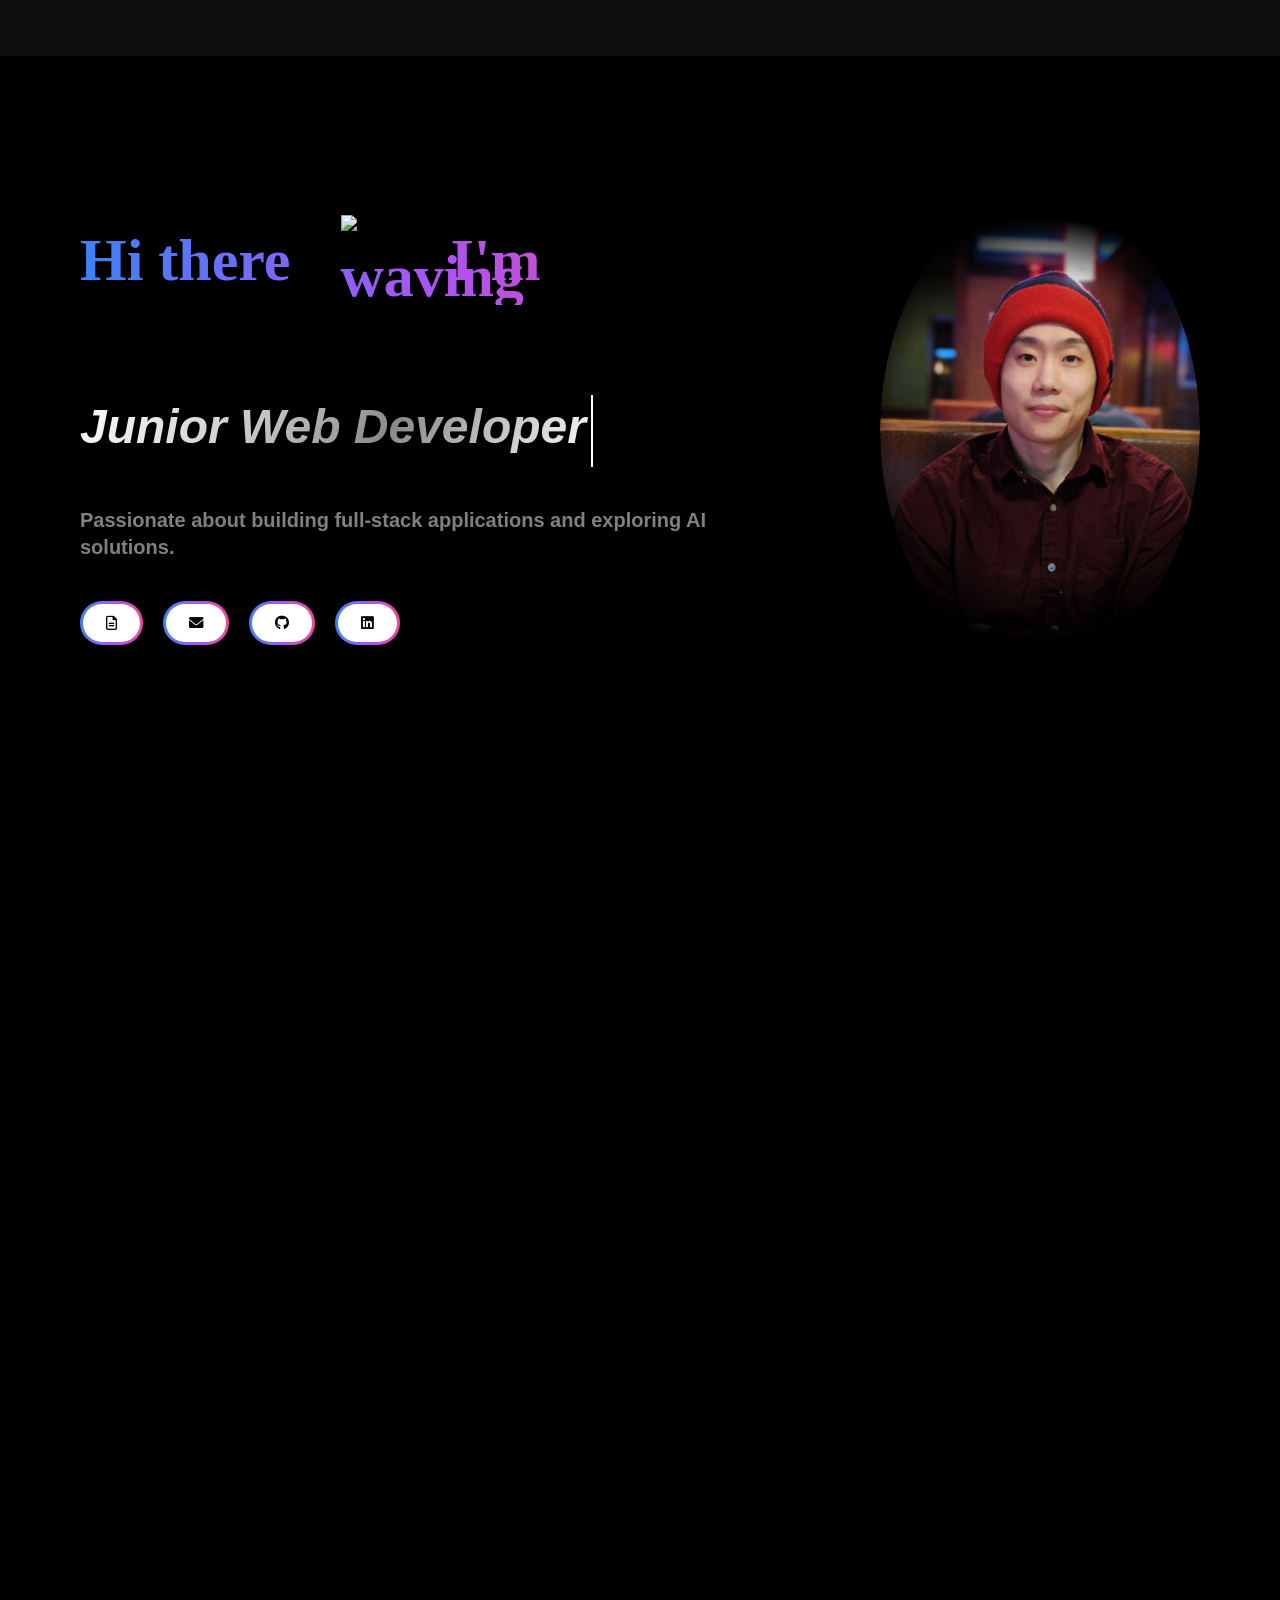
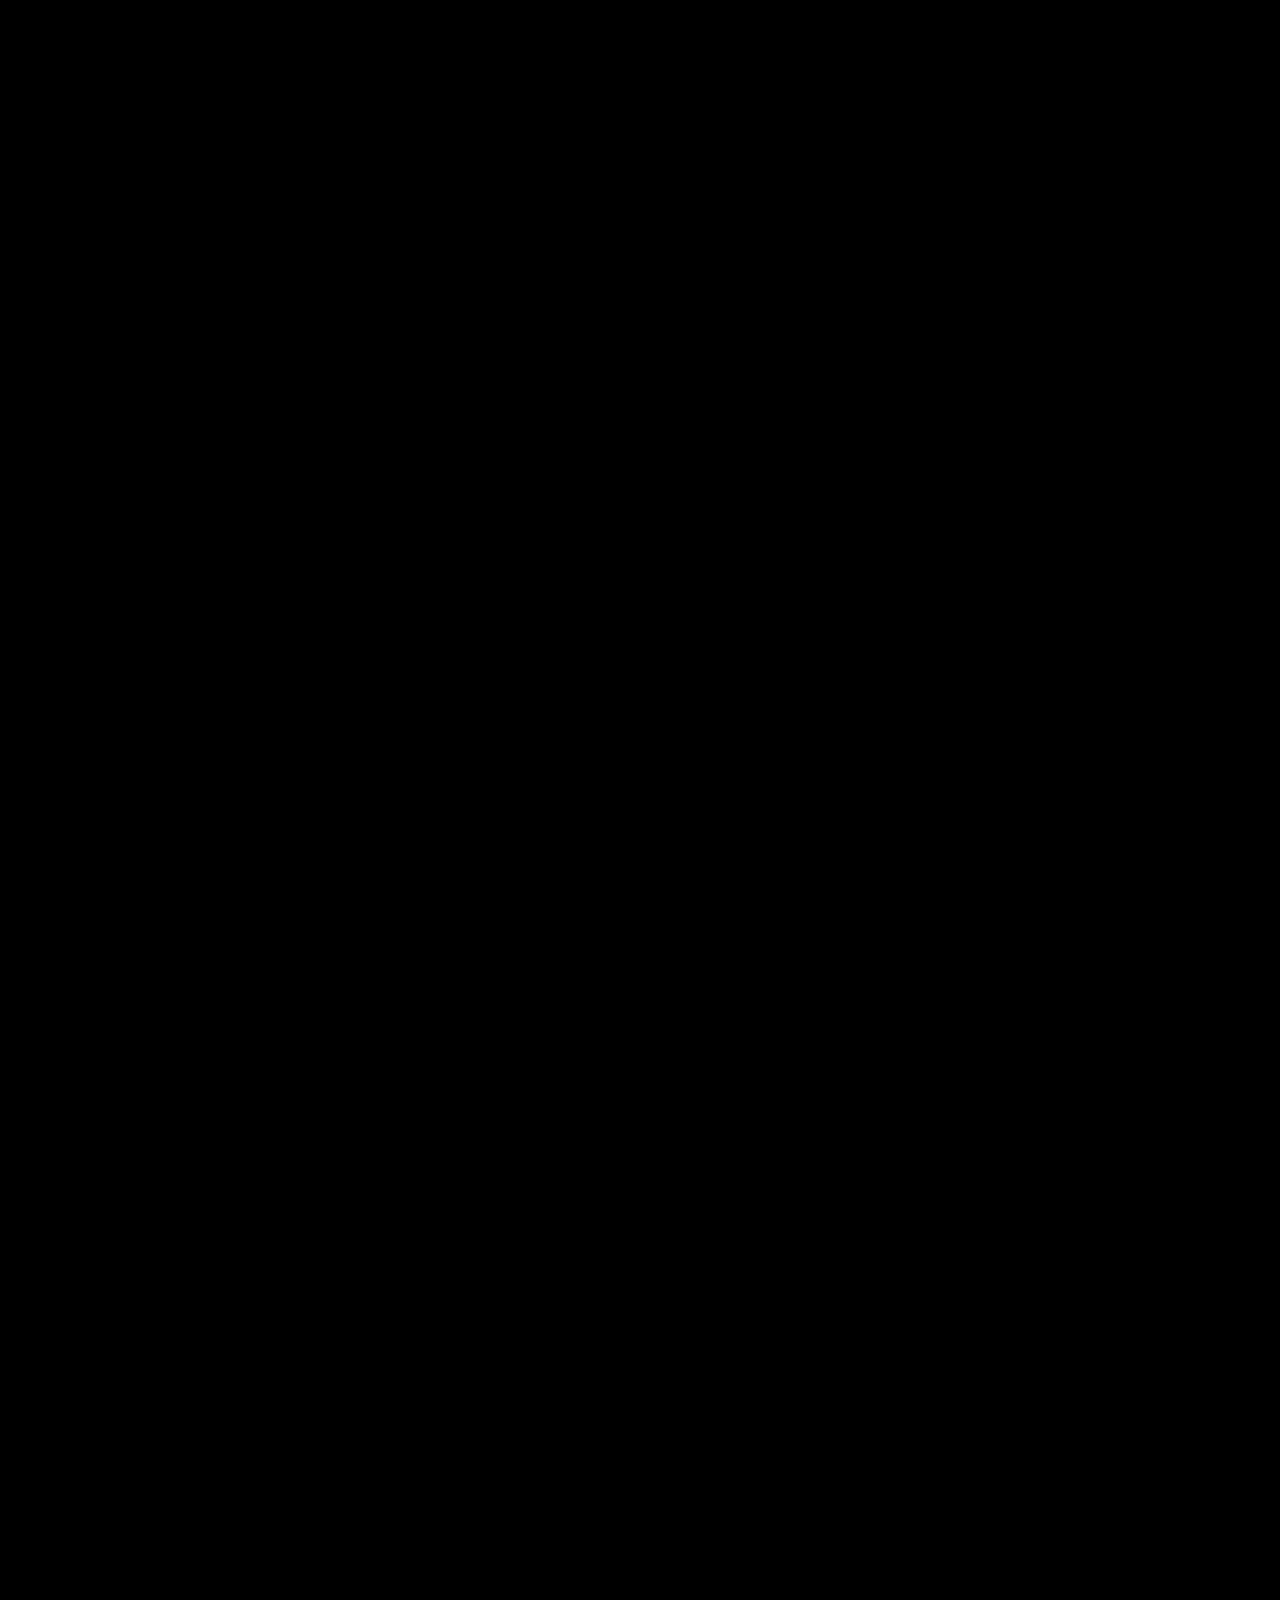
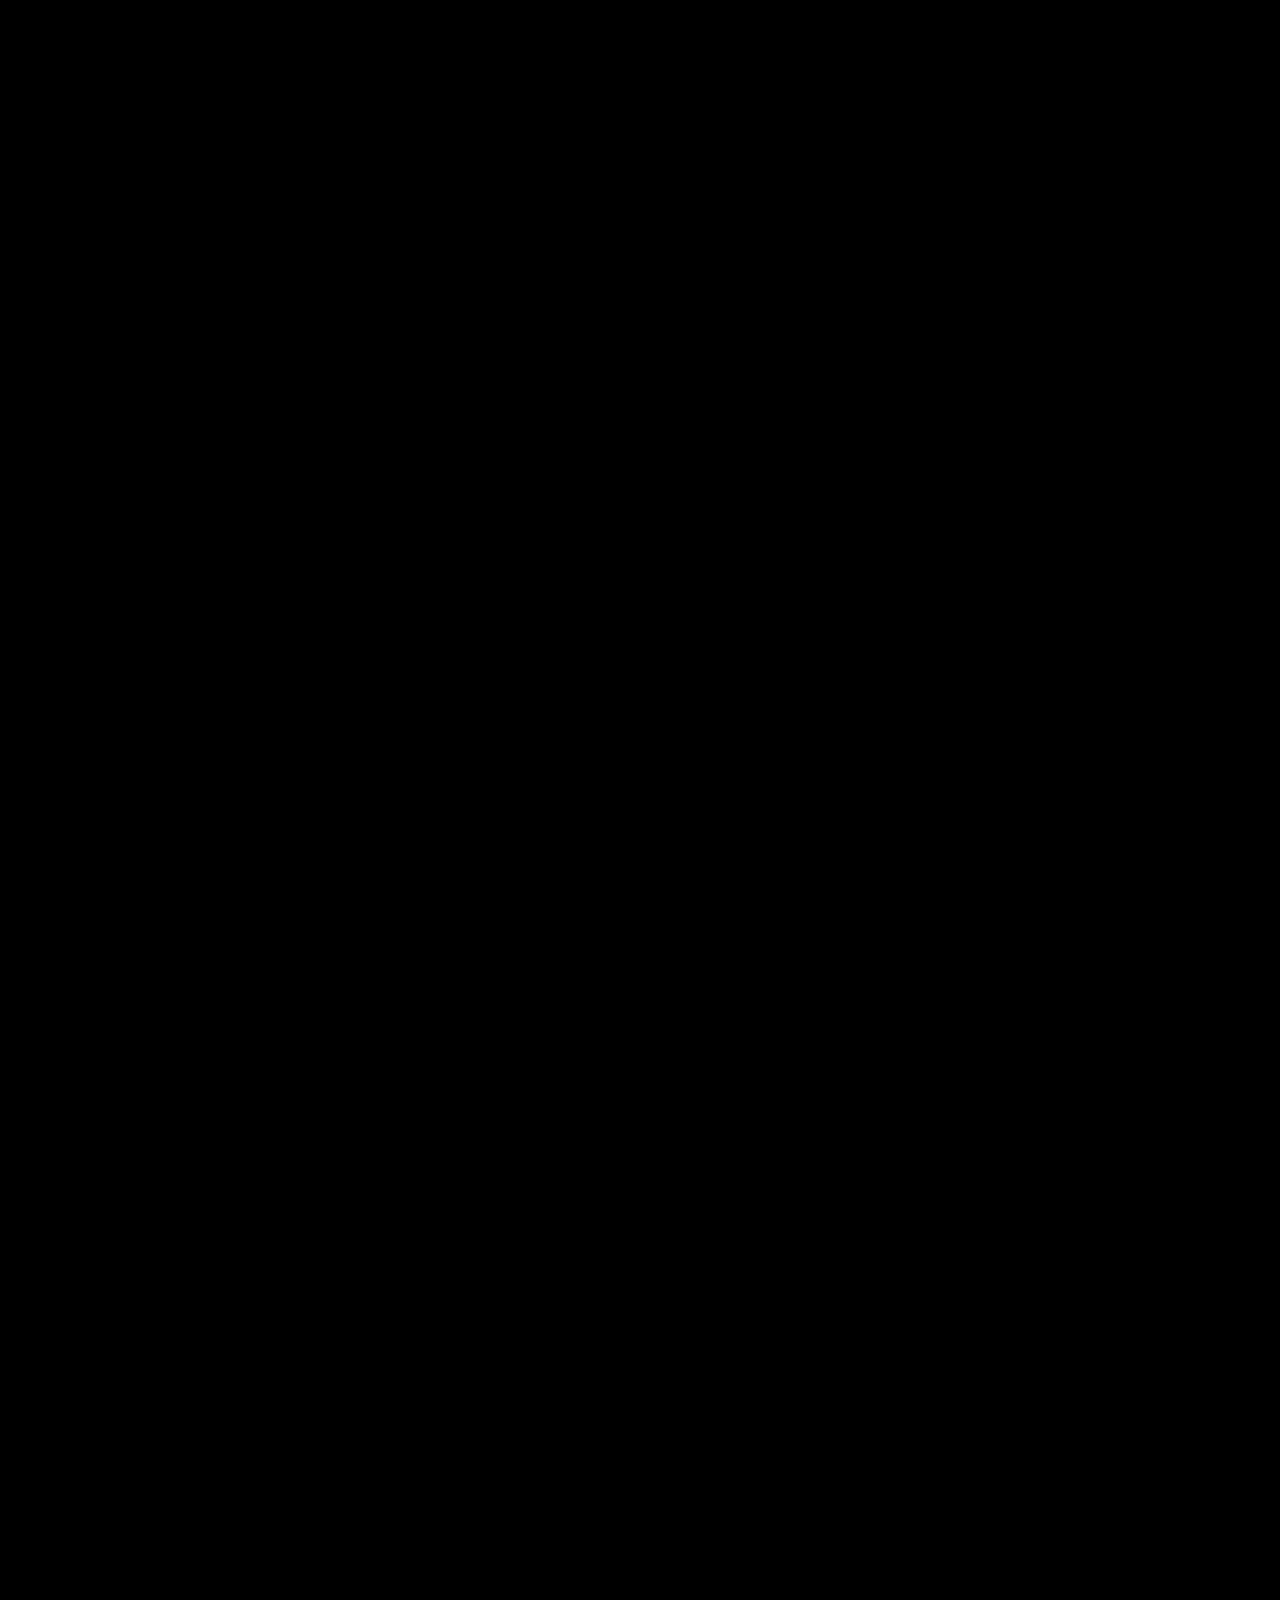
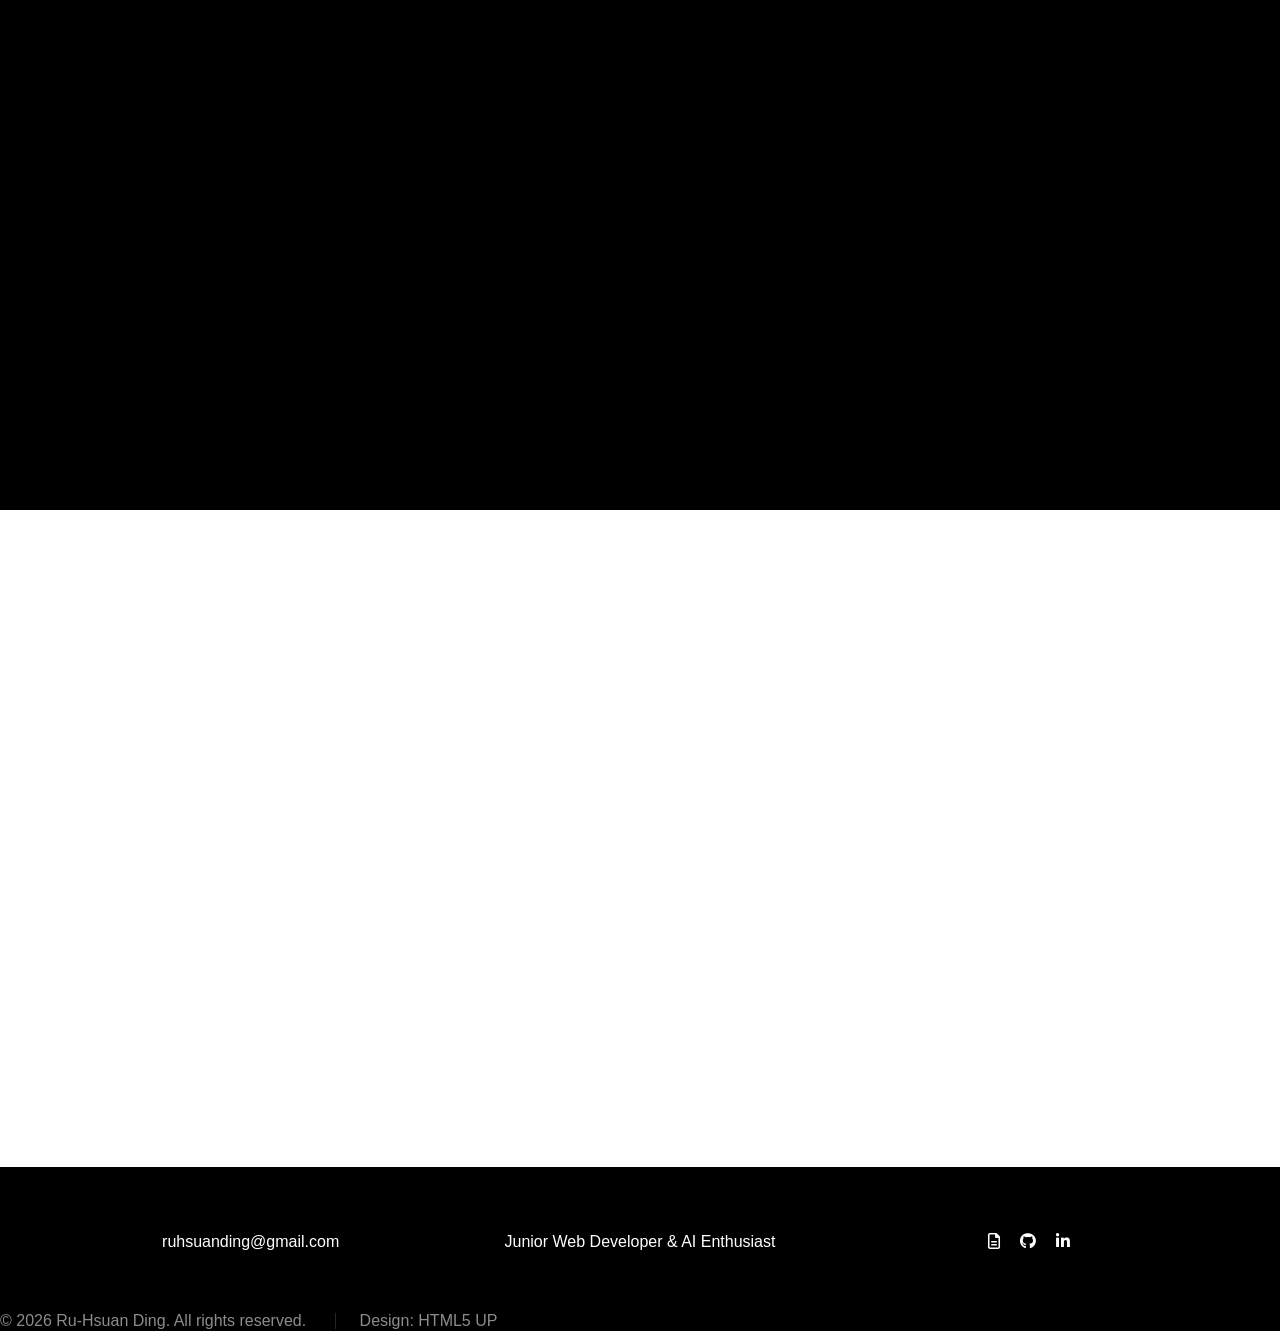
==== index.html @ e8b5ef9e "Updated Titles" ====
<!DOCTYPE HTML>
<!--
	Hyperspace by HTML5 UP
	html5up.net | @ajlkn
	Free for personal and commercial use under the CCA 3.0 license (html5up.net/license)
-->
<html>
	<head>
		<title>Ru-Hsuan Ding</title>
		<meta charset="utf-8" />
		<meta name="viewport" content="width=device-width, initial-scale=1, user-scalable=no" />
		<link rel="stylesheet" href="assets/css/main.css" />
		<link rel="stylesheet" href="assets/css/custom.css" />
		<noscript><link rel="stylesheet" href="assets/css/noscript.css" /></noscript>
		<link href="https://cdnjs.cloudflare.com/ajax/libs/font-awesome/6.0.0-beta3/css/all.min.css" rel="stylesheet">
		<link href="https://fonts.googleapis.com/css2?family=Montserrat&display=swap" rel="stylesheet">
		<link rel="icon" href="portfoliofavicon.png" type="image/png" />
	</head>
	<body class="is-preload">

		<!-- Sidebar-->
			<section id="sidebar">
				
					<nav class="desktop-nav">
						<ul id="desktop-links">
							<li><a href="#intro"><i class="fa-solid fa-house"></i><span class="text">Home</span></a></li>
							<li><a href="#one"><i class="fa-solid fa-address-card"></i><span class="text">About</span></a></li>
							<li><a href="#skills"><i class="fa-solid fa-tools"></i><span class="text">Skills</span></a></li>
							<li><a href="#three"><i class="fa-solid fa-briefcase"></i><span class="text">Projects</span></a></li>
							<li><a href="#two"><i class="fa-solid fa-user-tie"></i><span class="text">Experience</span></a></li>
							<li><a href="#five"><i class="fa-solid fa-envelope"></i><span class="text">Email me</span></a></li>
						</ul>
					</nav>
				
					<button id="menu-toggle" class="menu-toggle">
    					<i class="fa-solid fa-bars"></i>
  					</button>
					
						<ul id="mobile-links">
							<li><a href="#intro"><i class="fa-solid fa-house"></i><span class="text">Home</span></a></li>
							<li><a href="#one"><i class="fa-solid fa-address-card"></i><span class="text">About</span></a></li>
							<li><a href="#skills"><i class="fa-solid fa-tools"></i><span class="text">Skills</span></a></li>
							<li><a href="#three"><i class="fa-solid fa-briefcase"></i><span class="text">Projects</span></a></li>
							<li><a href="#two"><i class="fa-solid fa-user-tie"></i><span class="text">Experience</span></a></li>
							<li><a href="#five"><i class="fa-solid fa-envelope"></i><span class="text">Email me</span></a></li>
						</ul>
					
				
			</section>
				
		<!-- Wrapper -->
			<div id="wrapper">
			
				<!-- Intro -->
					<section id="intro" class="wrapper style1 fullscreen fade-up">
						<div class="intro-flex">
							
    <div class="intro-text">
      <h1 >
  Hi there &nbsp<img src="https://twemoji.maxcdn.com/v/latest/72x72/1f44b.png" alt="waving hand" style="width:1em; height:1em;"> &nbsp I'm
</h1>

      <p><span id="dynamic-text">Junior Web Developer</span></p>
      <p class="description-color">
        Passionate about building full-stack applications and exploring AI solutions.
      </p>
      <ul class="actions">
        <li><a href="https://drive.google.com/file/d/1VdVazELKfc9vX3RAGeELLPuKqcilvoRG/view?usp=sharing" class="banner-button scrolly" target="_blank"><i class="far fa-file-alt"></i></a></li>
        <li><a href="mailto:ruhsuanding@gmail.com" class="banner-button scrolly" target="_blank"><i class="fa-solid fa-envelope"></i></a></li>
        <li><a href="https://github.com/JeffDing27" class="banner-button scrolly" target="_blank"><i class="fa-brands fa-github"></i></a></li>
        <li><a href="https://www.linkedin.com/in/ruhsuanding/" class="banner-button scrolly" target="_blank"><i class="fa-brands fa-linkedin"></i></a></li>
      </ul>
    </div>
    <div class="intro-image">
      <img src="assets/css/images/Jeff.jpg" alt="Profile Jeff Photo" />
    </div>
  </div>
</section>
					

				<!-- One -->
					<section id="one" class="wrapper style2 spotlights">
						<section>
							
							<div class="content">
								<div class="inner">
									<h2>About</h2>
									

									<div class="about-container">
										
									
										<div class="about-text">
										
											
										
											<p>I am a JuniorWeb Developer with experience building and customizing digital experiences. In 2023, I transitioned from the fitness industry to pursue my passion for technology. I enjoy solving problems, creating intuitive interfaces, and building tools that make people’s lives easier.</p>
											<br><p>I have worked on projects with <span class="bold-text">Origin Brand Merch</span>, gaining hands-on experience in developing and enhancing digital experiences. Previously, I also gained valuable experience as a <span class="bold-text">Developer Intern at The Church of Jesus Christ of Latter-day Saints</span> and completed the <span class="bold-text">HeadStarter AI Software Engineering Fellowship</span>. These opportunities strengthened my skills in front-end and back-end development and helped shape my path in tech.</p>
											<br><p>Before my career in tech, I was a <span class="bold-text">Division II Basketball player</span>, an experience that taught me teamwork, discipline, and perseverance—qualities I bring to every project I tackle.</p>
											<br><p>My goal is to keep growing as a <span class="bold-text">full-stack developer</span> and use technology to contribute to meaningful, real-world solutions.</p>
											

										
											
											<ul class="resume-list">
												<br>
												<li><a href="https://drive.google.com/file/d/1VdVazELKfc9vX3RAGeELLPuKqcilvoRG/view?usp=sharing" class="resume-btn" target="_blank">Download Resume</a></li>
											</ul>
											<div class="about-row">
												<div class="about-column1">
													<ul>
													<li><strong>Current Position</strong>: Web Developer@ Origin Brand Merch</li>
										     		<li><strong>Major</strong>: Web Development</li>
													</ul>
												</div>
												<div class="about-column2">
													<ul>
													<li><strong>Degree</strong>: Associate</li>
													<li><strong>Certificate</strong>: Computer Science</li>
													</ul>
												</div>
											
											</div>
										
										</div>

									
									</div>
									
								</div>
							</div>
						</section>
					</section>	
					
						<section id="skills" class="wrapper style2 spotlights">
  <section class="skills-bg">
    <div class="content">
      <div class="inner">
        <h2>Skills</h2>

        <div class="skill-set">
          <div class="skill">
            <img
              src="https://upload.wikimedia.org/wikipedia/commons/a/a7/React-icon.svg"
              alt="React"
            />
            <span>React</span>
			
          </div>

          <div class="skill">
            <img src="assets/css/images/next.jpg" alt="Next.js" />
            <span>Next.js</span>
          </div>

          <div class="skill">
            <img
              src="https://upload.wikimedia.org/wikipedia/commons/6/6a/JavaScript-logo.png"
              alt="JavaScript"
            />
            <span>JavaScript</span>
          </div>

          <div class="skill">
            <img
              src="https://upload.wikimedia.org/wikipedia/commons/6/61/HTML5_logo_and_wordmark.svg"
              alt="HTML"
            />
            <span>HTML</span>
          </div>

          <div class="skill">
            <img
              src="https://upload.wikimedia.org/wikipedia/commons/d/d5/CSS3_logo_and_wordmark.svg"
              alt="CSS"
            />
            <span>CSS</span>
          </div>

          <div class="skill">
            <img
              src="https://upload.wikimedia.org/wikipedia/commons/d/d5/Tailwind_CSS_Logo.svg"
              alt="Tailwind CSS"
            />
            <span>Tailwind</span>
          </div>

          <div class="skill">
            <img src="assets/css/images/firebase.png" alt="Firebase" />
            <span>Firebase</span>
          </div>

          <div class="skill">
           <img src="assets/css/images/sql.png" alt="SQL" />
            <span>SQL</span>
          </div>

          <div class="skill">
            <img src="assets/css/images/clerk.svg" alt="Clerk" />
            <span>Clerk</span>
          </div>

          <div class="skill">
            <img src="assets/css/images/material.png" alt="Material UI" />
            <span>Material UI</span>
          </div>

          <div class="skill">
            <img src="assets/css/images/styled.png" alt="Styled Components" />
            <span>Styled Components</span>
          </div>

          <div class="skill">
            <img src="assets/css/images/Vercel.ico" alt="Vercel" />
            <span>Vercel</span>
          </div>

          <div class="skill">
            <img
              src="https://logo.svgcdn.com/logos/google-gemini.svg"
              alt="Google Gemini"
            />
            <span>Google AI</span>
          </div>
        </div>

        <ul class="actions">
          <!-- optional buttons -->
        </ul>
      </div>
    </div>
  </section>
</section>

						<section id="three" class="wrapper style2 spotlights">
							<section>
							<div class="content">
								<div class="inner">
									<h2>Projects</h2>
									<p>Here are some of the Projects I have done in my tech career. I am always eager to learn and build more! I feel these best describe my strengths!</p>
									<div class="projects-grid">
										<div class="project-card">

										   <div class="image-container">
    											<img src="assets/css/images/Origin.png" alt="Project 1">

 											</div>
										  <div class="project-info">
											<h3>Website</h3>
											<div class="project-icons">
    												<a href="#" onclick="openModal('assets/css/images/Origin.png'); return false;" class="overlay-btn">🔍</a>
    												<a href="https://www.originbrandmerch.com/" target="_blank" class="overlay-btn">🚀</a>
												</div>
											<p>Customized the company’s promotional website using HTML, CSS, and JavaScript. Integrated interactive features and analytics via Google Tag Manager. Implemented responsive design for desktop and mobile.</p>
										  
										  </div>
										</div>
									
										<div class="project-card">
											<div class="image-container">
										  <img src="assets/css/images/Flashcards.png" alt="Project 2">

										  
										  </div>
										  <div class="project-info">
											<h3>Flashcard App</h3>
											<div class="project-icons">
    											<a href="#" onclick="openModal('assets/css/images/Flashcards.png'); return false;" class="overlay-btn">🔍</a>
    											<a href="https://flashcard-rust-theta.vercel.app/generate" target="_blank" class="overlay-btn">🚀</a>
												<a href="https://github.com/JeffDing27/flashcard-" target="_blank" style="text-decoration: none; color: inherit;" class="overlay-btn github-link"><i class="fab fa-github"></i> </a>
											</div>
											<p>Next.js, React, Firebase, Google Gemini API, Clerk Authentication, Material UI</p>
											
											

										  </div>
										</div>

										<div class="project-card">
											<div class="image-container">
										  <img src="assets/css/images/inventory (2).png" alt="Project 3">
										  
											</div>
											<div class="project-info">
											  <h3>Inventory Log Sheet</h3>

											  <div class="project-icons">
    											<a href="#" onclick="openModal('assets/css/images/inventoryBig.png'); return false;" class="overlay-btn">🔍</a>
    											<a href="https://inventory-tracker-sheet.vercel.app/" target="_blank" class="overlay-btn">🚀</a>
												<a href="https://github.com/JeffDing27/inventory-tracker.git" target="_blank" style="text-decoration: none; color: inherit;" class="overlay-btn github-link"><i class="fab fa-github"></i></a>
											</div>
											  <p>Next.js, React, Firebase, Material UI</p> 
											  
											 

											</div>
										</div>

										<div class="project-card">
											<div class="image-container">
										  <img src="assets/css/images/Expense.png" alt="Project 4">

										  
											</div>
										  
											<div class="project-info">
											  <h3>Expense Tracker</h3>

											  <div class="project-icons">
    											<a href="#" onclick="openModal('assets/css/images/expenseBig.png'); return false;" class="overlay-btn">🔍</a>
    											<a href="https://expense-tracker-sheet.vercel.app/" target="_blank" class="overlay-btn">🚀</a>
												<a href="https://github.com/JeffDing27/expense-tracker.git" target="_blank" style="text-decoration: none; color: inherit;" class="overlay-btn github-link"><i class="fab fa-github"></i></a>
											</div>
											  <p>Next.js, React, Firebase, Tailwind CSS</p>
											 
											  

											</div>
										</div>

										<div class="project-card">
											<div class="image-container">
										  <img src="assets/css/images/Magzine.png" alt="Project 5">

										  
										  </div>
											<div class="project-info">
											  <h3>Church Magazine</h3>

											  <div class="project-icons">
    											<a href="#" onclick="openModal('assets/css/images/magazineBig.png'); return false;" class="overlay-btn">🔍</a>
    											<a href="https://github.com/JeffDing27/magazine-app.git" target="_blank" style="text-decoration: none; color: inherit;" class="overlay-btn github-link"><i class="fab fa-github"></i></a>

											</div>
											  <p>React, JavaScript, Style-components CSS</p>
											 
											  
											</div>
										</div>
									
										<!-- Add more cards as needed -->
									  </div>
								</div>
							</div>
						</section>
					</section>

				<!-- Two -->
					<section id="two" class="wrapper style3 fade-up">
						<div class="inner">
							<h2>Work Experience/Organizations</h2>
							<p>Here are some work experience and organizations, both on and off campus, I am involved in!</p>
							<div class="features">
								<section>
									<span class="icon solid major">
										<img src="assets/css/images/OriginFavicon.png" alt="My Photo" />
									</span>
									<h3>Origin Brand Merch</h3>
									<p>Develop and maintain websites and pop-up stores for customers using HTML, CSS, and JavaScript, having created nearly 30 stores to date. Handle IT tasks including domain setup, Stripe account creation, onboarding new hires, and creating SOPs. Manage Shopify and deconNet stores, and edit images using Adobe tools to support web and marketing projects.</p>
								</section>
								<section>
									<span class="icon solid major">
										<img src="assets/css/images/HeadFavicon.png" alt="My Photo" />
									</span>
									<h3>HeadStarter AI</h3>
									<p>Software Engineering Fellow for this amazing AI company. Built and deployed 5+ AI applications and APIs using Next.js, Node.js, React, Tailwind, Firebase, and OpenAI, serving over 1,000 users with 98% accuracy. Collaborated with engineering fellows on full project lifecycle and received mentorship from Amazon, Bloomberg, and Capital One engineers on Agile, CI/CD, Git, and microservice best practices.</p>
								</section>
								<section>
									<span class="icon solid major">
										<img src="assets/css/images/Church_of_Jesus_Christ_LDS_Logo.jpg" alt="My Photo" />
									</span>
									<h3>Web Developer Intern @ The Church of Jesus Christ of Latter-day Saints</h3>
									<p>Developed and optimized the church magazine website using React and JavaScript, implemented reusable functions and hooks, and resolved critical bugs for global launch. Conducted QA testing and created test cases to ensure smooth functionality, while applying Kanban methodology and planning layouts with Lucidchart.</p>
								</section>
								<section>
									<span class="icon solid major">
										<img src="assets/css/images/CodecademyFavicon.png" alt="My Photo" />
									</span>
									<h3>Codecademy</h3>
									<p>Actively pursuing coding education through Codecademy, completing courses in JavaScript, React, HTML, CSS, and other web development technologies. Engaged in hands-on projects to build practical skills and strengthen software development knowledge.</p>
								</section>
								<section>
									<span class="icon solid major">
										<img src="assets/css/images/SHPE.png" alt="My Photo" />
									</span>
									<h3>SHPE</h3>
									<p>Member of the nation’s largest association dedicated to fostering Hispanic leadership in STEM fields.</p>
								</section>
								<section>
									<span class="icon solid major">
										<img src="assets/css/images/Ensign.png" alt="My Photo" />
									</span>
									<h3>Ensign College Tech Group</h3>
									<p>Active member of a campus group focused on developing innovative projects, exploring emerging technologies, and networking with industry professionals.</p>
								</section>
								<section>
									
								
							
							
						</div>
					</section>

				<!-- Three -->
					<section id="five" class="wrapper style1 fade-up">
						<div class="inner">
							<h2>Get In Touch</h2>
							<p>I would love to connect! </p>
							
							<div class="split style1">
								<section>
									<form method="post" action="https://formspree.io/f/xeoerkyn">
										<div class="fields">
											<div class="field half">
												<label for="name">Name</label>
												<input type="text" name="name" id="name" required />
											</div>
											<div class="field half">
												<label for="email">Email</label>
												<input type="text" name="email" id="email" required />
											</div>
											<div class="field">
												<label for="message">Message</label>
												<textarea name="message" id="message" rows="5" required></textarea>
											</div>
										</div>
										<ul class="actions">
											<li><button type="submit" class="button submit">Send Message</button></li>
										</ul>
									</form>
									
								</section>
								
							</div>
						</div>
					</section>

			</div>

		<!-- Footer -->
			<!-- Footer -->
<!-- Footer -->
<footer id="footer" class="wrapper style1-alt">
  <div class="inner footer-contact">
    <div class="footer-item">

  <a href="mailto:ruhsuanding@gmail.com">ruhsuanding@gmail.com</a>
</div>
    <div class="footer-item">
      
      <span>Junior Web Developer & AI Enthusiast</span>
    </div>
    <div class="footer-item">
      
      <ul class="icons">
        <li><a href="https://drive.google.com/file/d/1VdVazELKfc9vX3RAGeELLPuKqcilvoRG/view?usp=sharing" target="_blank" class="far fa-file-alt"><span class="label"></span></a></li>
        <li><a href="https://github.com/JeffDing27" class="icon brands fa-github" target="_blank"><span class="label">GitHub</span></a></li>
        <li><a href="https://www.linkedin.com/in/ruhsuanding/" class="icon brands fa-linkedin-in" target="_blank"><span class="label">LinkedIn</span></a></li>
      </ul>
    </div>
  </div>

  <ul class="menu">
    <li>&copy; 2026 Ru-Hsuan Ding. All rights reserved.</li>
    <li>Design: HTML5 UP</li>
  </ul>
</footer>





		<!-- Scripts -->
			<script src="assets/js/jquery.min.js"></script>
			<script src="assets/js/jquery.scrollex.min.js"></script>
			<script src="assets/js/jquery.scrolly.min.js"></script>
			<script src="assets/js/browser.min.js"></script>
			<script src="assets/js/breakpoints.min.js"></script>
			<script src="assets/js/util.js"></script>
			<script src="assets/js/main.js"></script>

			<div id="imgModal" class="modal">
  				<span class="close-btn">&times;</span>
  				<img class="modal-content" id="modalImage">
			</div>

			<script>
  				const modal = document.getElementById("imgModal");
  				const modalImg = document.getElementById("modalImage");
  				const closeBtn = document.querySelector(".close-btn");

  				function openModal(imgSrc) {
    				modal.style.display = "flex";
    				modalImg.src = imgSrc;
  				}

  				closeBtn.onclick = () => {
   				 modal.style.display = "none";
  				};

  				modal.onclick = (e) => {
    				if (e.target === modal) modal.style.display = "none";
  				};
			</script>



	</body>
</html>
---- assets/css/main.css ----
@import url(fontawesome-all.min.css);

/*
	Hyperspace by HTML5 UP
	html5up.net | @ajlkn
	Free for personal and commercial use under the CCA 3.0 license (html5up.net/license)
*/

html,
body,
div,
span,
applet,
object,
iframe,
h1,
h2,
h3,
h4,
h5,
h6,
p,
blockquote,
pre,
a,
abbr,
acronym,
address,
big,
cite,
code,
del,
dfn,
em,
img,
ins,
kbd,
q,
s,
samp,
small,
strike,
strong,
sub,
sup,
tt,
var,
b,
u,
i,
center,
dl,
dt,
dd,
ol,
ul,
li,
fieldset,
form,
label,
legend,
table,
caption,
tbody,
tfoot,
thead,
tr,
th,
td,
article,
aside,
canvas,
details,
embed,
figure,
figcaption,
footer,
header,
hgroup,
menu,
nav,
output,
ruby,
section,
summary,
time,
mark,
audio,
video {
  margin: 0;
  padding: 0;
  border: 0;
  font-size: 100%;
  font: inherit;
  vertical-align: baseline;
}

article,
aside,
details,
figcaption,
figure,
footer,
header,
hgroup,
menu,
nav,
section {
  display: block;
}

body {
  line-height: 1;
}

ol,
ul {
  list-style: none;
}

blockquote,
q {
  quotes: none;
}

blockquote:before,
blockquote:after,
q:before,
q:after {
  content: "";
  content: none;
}

table {
  border-collapse: collapse;
  border-spacing: 0;
}

body {
  -webkit-text-size-adjust: none;
}

mark {
  background-color: transparent;
  color: inherit;
}

input::-moz-focus-inner {
  border: 0;
  padding: 0;
}

input,
select,
textarea {
  -moz-appearance: none;
  -webkit-appearance: none;
  -ms-appearance: none;
  appearance: none;
}

/* Basic */

@-ms-viewport {
  width: device-width;
}

body {
  -ms-overflow-style: scrollbar;
}

@media screen and (max-width: 480px) {
  html,
  body {
    min-width: 320px;
  }
}

html {
  box-sizing: border-box;
}

*,
*:before,
*:after {
  box-sizing: inherit;
}

body {
  background: #312450;
}

body.is-preload *,
body.is-preload *:before,
body.is-preload *:after {
  -moz-animation: none !important;
  -webkit-animation: none !important;
  -ms-animation: none !important;
  animation: none !important;
  -moz-transition: none !important;
  -webkit-transition: none !important;
  -ms-transition: none !important;
  transition: none !important;
}

/* Type */

body,
input,
select,
textarea {
  color: rgba(255, 255, 255, 0.55);
  font-family: Arial, Helvetica, sans-serif;
  font-size: 16.5pt;
  font-weight: normal;
  line-height: 1.35;
}

@media screen and (max-width: 1680px) {
  body,
  input,
  select,
  textarea {
    font-size: 13pt;
  }
}

@media screen and (max-width: 1280px) {
  body,
  input,
  select,
  textarea {
    font-size: 12pt;
  }
}

@media screen and (max-width: 360px) {
  body,
  input,
  select,
  textarea {
    font-size: 11pt;
  }
}

a {
  -moz-transition: color 0.2s ease, border-bottom-color 0.2s ease;
  -webkit-transition: color 0.2s ease, border-bottom-color 0.2s ease;
  -ms-transition: color 0.2s ease, border-bottom-color 0.2s ease;
  transition: color 0.2s ease, border-bottom-color 0.2s ease;
  border-bottom: dotted 1px rgba(255, 255, 255, 0.35);
  color: inherit;
  text-decoration: none;
}

a:hover {
  border-bottom-color: transparent;
  color: #ffffff;
}

strong,
b {
  color: #ffffff;
  font-weight: bold;
}

em,
i {
  font-style: italic;
}

p {
  margin: 0 0 2em 0;
  font-size: 1rem;
  display: flex;
  justify-content: center;
  color: white;
}

h1,
h2,
h3,
h4,
h5,
h6 {
  background: linear-gradient(to right, #3b82f6, #a855f7, #ec4899);
  -webkit-background-clip: text;
  -webkit-text-fill-color: transparent;
  font-weight: bold;
  line-height: 1.5;
  margin: 0 0 1.5em 0;
  font-family: "Times New Roman", Times, serif;
  display: flex;
  justify-content: center;
  text-align: center;
}

h1 a,
h2 a,
h3 a,
h4 a,
h5 a,
h6 a {
  color: inherit;
  text-decoration: none;
}

h1 {
  font-size: 3.75em;
  background: linear-gradient(to right, #3b82f6, #a855f7, #ec4899);
  -webkit-background-clip: text;
  -webkit-text-fill-color: transparent;
}

h1.major {
  margin: 0 0 1.3em 0;
  position: relative;
  padding-bottom: 0.35em;
}

h1.major:after {
  background-image: -moz-linear-gradient(to right, #5e42a6, #b74e91);
  background-image: -webkit-linear-gradient(to right, #5e42a6, #b74e91);
  background-image: -ms-linear-gradient(to right, #5e42a6, #b74e91);
  background-image: linear-gradient(to right, #5e42a6, #b74e91);
  -moz-transition: max-width 0.2s ease;
  -webkit-transition: max-width 0.2s ease;
  -ms-transition: max-width 0.2s ease;
  transition: max-width 0.2s ease;
  border-radius: 0.2em;
  bottom: 0;
  content: "";
  height: 0.05em;
  position: absolute;
  right: 0;
  width: 100%;
}

h2 {
  font-size: 3.75em;
}

h3 {
  font-size: 1.1em;
}

h4 {
  font-size: 1em;
}

h5 {
  font-size: 0.8em;
}

h6 {
  font-size: 0.6em;
}

@media screen and (max-width: 736px) {
  h1 {
    font-size: 2em;
  }

  h2 {
    font-size: 2em;
  }

  h3 {
    font-size: 1em;
  }

  h4 {
    font-size: 0.8em;
  }

  h5 {
    font-size: 0.6em;
  }

  h6 {
    font-size: 0.6em;
  }
}

sub {
  font-size: 0.8em;
  position: relative;
  top: 0.5em;
}

sup {
  font-size: 0.8em;
  position: relative;
  top: -0.5em;
}

blockquote {
  border-left: solid 4px rgba(255, 255, 255, 0.15);
  font-style: italic;
  margin: 0 0 2em 0;
  padding: 0.5em 0 0.5em 2em;
}

code {
  background: rgba(255, 255, 255, 0.05);
  border-radius: 0.25em;
  border: solid 1px rgba(255, 255, 255, 0.15);
  font-family: "Courier New", monospace;
  font-size: 0.9em;
  margin: 0 0.25em;
  padding: 0.25em 0.65em;
}

pre {
  -webkit-overflow-scrolling: touch;
  font-family: "Courier New", monospace;
  font-size: 0.9em;
  margin: 0 0 2em 0;
}

pre code {
  display: block;
  line-height: 1.75em;
  padding: 1em 1.5em;
  overflow-x: auto;
}

hr {
  border: 0;
  border-bottom: solid 1px rgba(255, 255, 255, 0.15);
  margin: 2em 0;
}

hr.major {
  margin: 3em 0;
}

.align-left {
  text-align: left;
}

.align-center {
  text-align: center;
}

.align-right {
  text-align: right;
}

/* Row */

.row {
  display: flex;
  flex-wrap: wrap;
  box-sizing: border-box;
  align-items: stretch;
}

.row > * {
  box-sizing: border-box;
}

.row.gtr-uniform > * > :last-child {
  margin-bottom: 0;
}

.row.aln-left {
  justify-content: flex-start;
}

.row.aln-center {
  justify-content: center;
}

.row.aln-right {
  justify-content: flex-end;
}

.row.aln-top {
  align-items: flex-start;
}

.row.aln-middle {
  align-items: center;
}

.row.aln-bottom {
  align-items: flex-end;
}

.row > .imp {
  order: -1;
}

.row > .col-1 {
  width: 8.33333%;
}

.row > .off-1 {
  margin-left: 8.33333%;
}

.row > .col-2 {
  width: 16.66667%;
}

.row > .off-2 {
  margin-left: 16.66667%;
}

.row > .col-3 {
  width: 25%;
}

.row > .off-3 {
  margin-left: 25%;
}

.row > .col-4 {
  width: 33.33333%;
}

.row > .off-4 {
  margin-left: 33.33333%;
}

.row > .col-5 {
  width: 41.66667%;
}

.row > .off-5 {
  margin-left: 41.66667%;
}

.row > .col-6 {
  width: 50%;
}

.row > .off-6 {
  margin-left: 50%;
}

.row > .col-7 {
  width: 58.33333%;
}

.row > .off-7 {
  margin-left: 58.33333%;
}

.row > .col-8 {
  width: 66.66667%;
}

.row > .off-8 {
  margin-left: 66.66667%;
}

.row > .col-9 {
  width: 75%;
}

.row > .off-9 {
  margin-left: 75%;
}

.row > .col-10 {
  width: 83.33333%;
}

.row > .off-10 {
  margin-left: 83.33333%;
}

.row > .col-11 {
  width: 91.66667%;
}

.row > .off-11 {
  margin-left: 91.66667%;
}

.row > .col-12 {
  width: 100%;
}

.row > .off-12 {
  margin-left: 100%;
}

.row.gtr-0 {
  margin-top: 0;
  margin-left: 0em;
}

.row.gtr-0 > * {
  padding: 0 0 0 0em;
}

.row.gtr-0.gtr-uniform {
  margin-top: 0em;
}

.row.gtr-0.gtr-uniform > * {
  padding-top: 0em;
}

.row.gtr-25 {
  margin-top: 0;
  margin-left: -0.375em;
}

.row.gtr-25 > * {
  padding: 0 0 0 0.375em;
}

.row.gtr-25.gtr-uniform {
  margin-top: -0.375em;
}

.row.gtr-25.gtr-uniform > * {
  padding-top: 0.375em;
}

.row.gtr-50 {
  margin-top: 0;
  margin-left: -0.75em;
}

.row.gtr-50 > * {
  padding: 0 0 0 0.75em;
}

.row.gtr-50.gtr-uniform {
  margin-top: -0.75em;
}

.row.gtr-50.gtr-uniform > * {
  padding-top: 0.75em;
}

.row {
  margin-top: 0;
  margin-left: -1.5em;
}

.row > * {
  padding: 0 0 0 1.5em;
}

.row.gtr-uniform {
  margin-top: -1.5em;
}

.row.gtr-uniform > * {
  padding-top: 1.5em;
}

.row.gtr-150 {
  margin-top: 0;
  margin-left: -2.25em;
}

.row.gtr-150 > * {
  padding: 0 0 0 2.25em;
}

.row.gtr-150.gtr-uniform {
  margin-top: -2.25em;
}

.row.gtr-150.gtr-uniform > * {
  padding-top: 2.25em;
}

.row.gtr-200 {
  margin-top: 0;
  margin-left: -3em;
}

.row.gtr-200 > * {
  padding: 0 0 0 3em;
}

.row.gtr-200.gtr-uniform {
  margin-top: -3em;
}

.row.gtr-200.gtr-uniform > * {
  padding-top: 3em;
}

@media screen and (max-width: 1680px) {
  .row {
    display: flex;
    flex-wrap: wrap;
    box-sizing: border-box;
    align-items: stretch;
  }

  .row > * {
    box-sizing: border-box;
  }

  .row.gtr-uniform > * > :last-child {
    margin-bottom: 0;
  }

  .row.aln-left {
    justify-content: flex-start;
  }

  .row.aln-center {
    justify-content: center;
  }

  .row.aln-right {
    justify-content: flex-end;
  }

  .row.aln-top {
    align-items: flex-start;
  }

  .row.aln-middle {
    align-items: center;
  }

  .row.aln-bottom {
    align-items: flex-end;
  }

  .row > .imp-xlarge {
    order: -1;
  }

  .row > .col-1-xlarge {
    width: 8.33333%;
  }

  .row > .off-1-xlarge {
    margin-left: 8.33333%;
  }

  .row > .col-2-xlarge {
    width: 16.66667%;
  }

  .row > .off-2-xlarge {
    margin-left: 16.66667%;
  }

  .row > .col-3-xlarge {
    width: 25%;
  }

  .row > .off-3-xlarge {
    margin-left: 25%;
  }

  .row > .col-4-xlarge {
    width: 33.33333%;
  }

  .row > .off-4-xlarge {
    margin-left: 33.33333%;
  }

  .row > .col-5-xlarge {
    width: 41.66667%;
  }

  .row > .off-5-xlarge {
    margin-left: 41.66667%;
  }

  .row > .col-6-xlarge {
    width: 50%;
  }

  .row > .off-6-xlarge {
    margin-left: 50%;
  }

  .row > .col-7-xlarge {
    width: 58.33333%;
  }

  .row > .off-7-xlarge {
    margin-left: 58.33333%;
  }

  .row > .col-8-xlarge {
    width: 66.66667%;
  }

  .row > .off-8-xlarge {
    margin-left: 66.66667%;
  }

  .row > .col-9-xlarge {
    width: 75%;
  }

  .row > .off-9-xlarge {
    margin-left: 75%;
  }

  .row > .col-10-xlarge {
    width: 83.33333%;
  }

  .row > .off-10-xlarge {
    margin-left: 83.33333%;
  }

  .row > .col-11-xlarge {
    width: 91.66667%;
  }

  .row > .off-11-xlarge {
    margin-left: 91.66667%;
  }

  .row > .col-12-xlarge {
    width: 100%;
  }

  .row > .off-12-xlarge {
    margin-left: 100%;
  }

  .row.gtr-0 {
    margin-top: 0;
    margin-left: 0em;
  }

  .row.gtr-0 > * {
    padding: 0 0 0 0em;
  }

  .row.gtr-0.gtr-uniform {
    margin-top: 0em;
  }

  .row.gtr-0.gtr-uniform > * {
    padding-top: 0em;
  }

  .row.gtr-25 {
    margin-top: 0;
    margin-left: -0.375em;
  }

  .row.gtr-25 > * {
    padding: 0 0 0 0.375em;
  }

  .row.gtr-25.gtr-uniform {
    margin-top: -0.375em;
  }

  .row.gtr-25.gtr-uniform > * {
    padding-top: 0.375em;
  }

  .row.gtr-50 {
    margin-top: 0;
    margin-left: -0.75em;
  }

  .row.gtr-50 > * {
    padding: 0 0 0 0.75em;
  }

  .row.gtr-50.gtr-uniform {
    margin-top: -0.75em;
  }

  .row.gtr-50.gtr-uniform > * {
    padding-top: 0.75em;
  }

  .row {
    margin-top: 0;
    margin-left: -1.5em;
  }

  .row > * {
    padding: 0 0 0 1.5em;
  }

  .row.gtr-uniform {
    margin-top: -1.5em;
  }

  .row.gtr-uniform > * {
    padding-top: 1.5em;
  }

  .row.gtr-150 {
    margin-top: 0;
    margin-left: -2.25em;
  }

  .row.gtr-150 > * {
    padding: 0 0 0 2.25em;
  }

  .row.gtr-150.gtr-uniform {
    margin-top: -2.25em;
  }

  .row.gtr-150.gtr-uniform > * {
    padding-top: 2.25em;
  }

  .row.gtr-200 {
    margin-top: 0;
    margin-left: -3em;
  }

  .row.gtr-200 > * {
    padding: 0 0 0 3em;
  }

  .row.gtr-200.gtr-uniform {
    margin-top: -3em;
  }

  .row.gtr-200.gtr-uniform > * {
    padding-top: 3em;
  }
}

@media screen and (max-width: 1280px) {
  .row {
    display: flex;
    flex-wrap: wrap;
    box-sizing: border-box;
    align-items: stretch;
  }

  .row > * {
    box-sizing: border-box;
  }

  .row.gtr-uniform > * > :last-child {
    margin-bottom: 0;
  }

  .row.aln-left {
    justify-content: flex-start;
  }

  .row.aln-center {
    justify-content: center;
  }

  .row.aln-right {
    justify-content: flex-end;
  }

  .row.aln-top {
    align-items: flex-start;
  }

  .row.aln-middle {
    align-items: center;
  }

  .row.aln-bottom {
    align-items: flex-end;
  }

  .row > .imp-large {
    order: -1;
  }

  .row > .col-1-large {
    width: 8.33333%;
  }

  .row > .off-1-large {
    margin-left: 8.33333%;
  }

  .row > .col-2-large {
    width: 16.66667%;
  }

  .row > .off-2-large {
    margin-left: 16.66667%;
  }

  .row > .col-3-large {
    width: 25%;
  }

  .row > .off-3-large {
    margin-left: 25%;
  }

  .row > .col-4-large {
    width: 33.33333%;
  }

  .row > .off-4-large {
    margin-left: 33.33333%;
  }

  .row > .col-5-large {
    width: 41.66667%;
  }

  .row > .off-5-large {
    margin-left: 41.66667%;
  }

  .row > .col-6-large {
    width: 50%;
  }

  .row > .off-6-large {
    margin-left: 50%;
  }

  .row > .col-7-large {
    width: 58.33333%;
  }

  .row > .off-7-large {
    margin-left: 58.33333%;
  }

  .row > .col-8-large {
    width: 66.66667%;
  }

  .row > .off-8-large {
    margin-left: 66.66667%;
  }

  .row > .col-9-large {
    width: 75%;
  }

  .row > .off-9-large {
    margin-left: 75%;
  }

  .row > .col-10-large {
    width: 83.33333%;
  }

  .row > .off-10-large {
    margin-left: 83.33333%;
  }

  .row > .col-11-large {
    width: 91.66667%;
  }

  .row > .off-11-large {
    margin-left: 91.66667%;
  }

  .row > .col-12-large {
    width: 100%;
  }

  .row > .off-12-large {
    margin-left: 100%;
  }

  .row.gtr-0 {
    margin-top: 0;
    margin-left: 0em;
  }

  .row.gtr-0 > * {
    padding: 0 0 0 0em;
  }

  .row.gtr-0.gtr-uniform {
    margin-top: 0em;
  }

  .row.gtr-0.gtr-uniform > * {
    padding-top: 0em;
  }

  .row.gtr-25 {
    margin-top: 0;
    margin-left: -0.375em;
  }

  .row.gtr-25 > * {
    padding: 0 0 0 0.375em;
  }

  .row.gtr-25.gtr-uniform {
    margin-top: -0.375em;
  }

  .row.gtr-25.gtr-uniform > * {
    padding-top: 0.375em;
  }

  .row.gtr-50 {
    margin-top: 0;
    margin-left: -0.75em;
  }

  .row.gtr-50 > * {
    padding: 0 0 0 0.75em;
  }

  .row.gtr-50.gtr-uniform {
    margin-top: -0.75em;
  }

  .row.gtr-50.gtr-uniform > * {
    padding-top: 0.75em;
  }

  .row {
    margin-top: 0;
    margin-left: -1.5em;
  }

  .row > * {
    padding: 0 0 0 1.5em;
  }

  .row.gtr-uniform {
    margin-top: -1.5em;
  }

  .row.gtr-uniform > * {
    padding-top: 1.5em;
  }

  .row.gtr-150 {
    margin-top: 0;
    margin-left: -2.25em;
  }

  .row.gtr-150 > * {
    padding: 0 0 0 2.25em;
  }

  .row.gtr-150.gtr-uniform {
    margin-top: -2.25em;
  }

  .row.gtr-150.gtr-uniform > * {
    padding-top: 2.25em;
  }

  .row.gtr-200 {
    margin-top: 0;
    margin-left: -3em;
  }

  .row.gtr-200 > * {
    padding: 0 0 0 3em;
  }

  .row.gtr-200.gtr-uniform {
    margin-top: -3em;
  }

  .row.gtr-200.gtr-uniform > * {
    padding-top: 3em;
  }
}

@media screen and (max-width: 980px) {
  .row {
    display: flex;
    flex-wrap: wrap;
    box-sizing: border-box;
    align-items: stretch;
  }

  .row > * {
    box-sizing: border-box;
  }

  .row.gtr-uniform > * > :last-child {
    margin-bottom: 0;
  }

  .row.aln-left {
    justify-content: flex-start;
  }

  .row.aln-center {
    justify-content: center;
  }

  .row.aln-right {
    justify-content: flex-end;
  }

  .row.aln-top {
    align-items: flex-start;
  }

  .row.aln-middle {
    align-items: center;
  }

  .row.aln-bottom {
    align-items: flex-end;
  }

  .row > .imp-medium {
    order: -1;
  }

  .row > .col-1-medium {
    width: 8.33333%;
  }

  .row > .off-1-medium {
    margin-left: 8.33333%;
  }

  .row > .col-2-medium {
    width: 16.66667%;
  }

  .row > .off-2-medium {
    margin-left: 16.66667%;
  }

  .row > .col-3-medium {
    width: 25%;
  }

  .row > .off-3-medium {
    margin-left: 25%;
  }

  .row > .col-4-medium {
    width: 33.33333%;
  }

  .row > .off-4-medium {
    margin-left: 33.33333%;
  }

  .row > .col-5-medium {
    width: 41.66667%;
  }

  .row > .off-5-medium {
    margin-left: 41.66667%;
  }

  .row > .col-6-medium {
    width: 50%;
  }

  .row > .off-6-medium {
    margin-left: 50%;
  }

  .row > .col-7-medium {
    width: 58.33333%;
  }

  .row > .off-7-medium {
    margin-left: 58.33333%;
  }

  .row > .col-8-medium {
    width: 66.66667%;
  }

  .row > .off-8-medium {
    margin-left: 66.66667%;
  }

  .row > .col-9-medium {
    width: 75%;
  }

  .row > .off-9-medium {
    margin-left: 75%;
  }

  .row > .col-10-medium {
    width: 83.33333%;
  }

  .row > .off-10-medium {
    margin-left: 83.33333%;
  }

  .row > .col-11-medium {
    width: 91.66667%;
  }

  .row > .off-11-medium {
    margin-left: 91.66667%;
  }

  .row > .col-12-medium {
    width: 100%;
  }

  .row > .off-12-medium {
    margin-left: 100%;
  }

  .row.gtr-0 {
    margin-top: 0;
    margin-left: 0em;
  }

  .row.gtr-0 > * {
    padding: 0 0 0 0em;
  }

  .row.gtr-0.gtr-uniform {
    margin-top: 0em;
  }

  .row.gtr-0.gtr-uniform > * {
    padding-top: 0em;
  }

  .row.gtr-25 {
    margin-top: 0;
    margin-left: -0.375em;
  }

  .row.gtr-25 > * {
    padding: 0 0 0 0.375em;
  }

  .row.gtr-25.gtr-uniform {
    margin-top: -0.375em;
  }

  .row.gtr-25.gtr-uniform > * {
    padding-top: 0.375em;
  }

  .row.gtr-50 {
    margin-top: 0;
    margin-left: -0.75em;
  }

  .row.gtr-50 > * {
    padding: 0 0 0 0.75em;
  }

  .row.gtr-50.gtr-uniform {
    margin-top: -0.75em;
  }

  .row.gtr-50.gtr-uniform > * {
    padding-top: 0.75em;
  }

  .row {
    margin-top: 0;
    margin-left: -1.5em;
  }

  .row > * {
    padding: 0 0 0 1.5em;
  }

  .row.gtr-uniform {
    margin-top: -1.5em;
  }

  .row.gtr-uniform > * {
    padding-top: 1.5em;
  }

  .row.gtr-150 {
    margin-top: 0;
    margin-left: -2.25em;
  }

  .row.gtr-150 > * {
    padding: 0 0 0 2.25em;
  }

  .row.gtr-150.gtr-uniform {
    margin-top: -2.25em;
  }

  .row.gtr-150.gtr-uniform > * {
    padding-top: 2.25em;
  }

  .row.gtr-200 {
    margin-top: 0;
    margin-left: -3em;
  }

  .row.gtr-200 > * {
    padding: 0 0 0 3em;
  }

  .row.gtr-200.gtr-uniform {
    margin-top: -3em;
  }

  .row.gtr-200.gtr-uniform > * {
    padding-top: 3em;
  }
}

@media screen and (max-width: 736px) {
  .row {
    display: flex;
    flex-wrap: wrap;
    box-sizing: border-box;
    align-items: stretch;
  }

  .row > * {
    box-sizing: border-box;
  }

  .row.gtr-uniform > * > :last-child {
    margin-bottom: 0;
  }

  .row.aln-left {
    justify-content: flex-start;
  }

  .row.aln-center {
    justify-content: center;
  }

  .row.aln-right {
    justify-content: flex-end;
  }

  .row.aln-top {
    align-items: flex-start;
  }

  .row.aln-middle {
    align-items: center;
  }

  .row.aln-bottom {
    align-items: flex-end;
  }

  .row > .imp-small {
    order: -1;
  }

  .row > .col-1-small {
    width: 8.33333%;
  }

  .row > .off-1-small {
    margin-left: 8.33333%;
  }

  .row > .col-2-small {
    width: 16.66667%;
  }

  .row > .off-2-small {
    margin-left: 16.66667%;
  }

  .row > .col-3-small {
    width: 25%;
  }

  .row > .off-3-small {
    margin-left: 25%;
  }

  .row > .col-4-small {
    width: 33.33333%;
  }

  .row > .off-4-small {
    margin-left: 33.33333%;
  }

  .row > .col-5-small {
    width: 41.66667%;
  }

  .row > .off-5-small {
    margin-left: 41.66667%;
  }

  .row > .col-6-small {
    width: 50%;
  }

  .row > .off-6-small {
    margin-left: 50%;
  }

  .row > .col-7-small {
    width: 58.33333%;
  }

  .row > .off-7-small {
    margin-left: 58.33333%;
  }

  .row > .col-8-small {
    width: 66.66667%;
  }

  .row > .off-8-small {
    margin-left: 66.66667%;
  }

  .row > .col-9-small {
    width: 75%;
  }

  .row > .off-9-small {
    margin-left: 75%;
  }

  .row > .col-10-small {
    width: 83.33333%;
  }

  .row > .off-10-small {
    margin-left: 83.33333%;
  }

  .row > .col-11-small {
    width: 91.66667%;
  }

  .row > .off-11-small {
    margin-left: 91.66667%;
  }

  .row > .col-12-small {
    width: 100%;
  }

  .row > .off-12-small {
    margin-left: 100%;
  }

  .row.gtr-0 {
    margin-top: 0;
    margin-left: 0em;
  }

  .row.gtr-0 > * {
    padding: 0 0 0 0em;
  }

  .row.gtr-0.gtr-uniform {
    margin-top: 0em;
  }

  .row.gtr-0.gtr-uniform > * {
    padding-top: 0em;
  }

  .row.gtr-25 {
    margin-top: 0;
    margin-left: -0.375em;
  }

  .row.gtr-25 > * {
    padding: 0 0 0 0.375em;
  }

  .row.gtr-25.gtr-uniform {
    margin-top: -0.375em;
  }

  .row.gtr-25.gtr-uniform > * {
    padding-top: 0.375em;
  }

  .row.gtr-50 {
    margin-top: 0;
    margin-left: -0.75em;
  }

  .row.gtr-50 > * {
    padding: 0 0 0 0.75em;
  }

  .row.gtr-50.gtr-uniform {
    margin-top: -0.75em;
  }

  .row.gtr-50.gtr-uniform > * {
    padding-top: 0.75em;
  }

  .row {
    margin-top: 0;
    margin-left: -1.5em;
  }

  .row > * {
    padding: 0 0 0 1.5em;
  }

  .row.gtr-uniform {
    margin-top: -1.5em;
  }

  .row.gtr-uniform > * {
    padding-top: 1.5em;
  }

  .row.gtr-150 {
    margin-top: 0;
    margin-left: -2.25em;
  }

  .row.gtr-150 > * {
    padding: 0 0 0 2.25em;
  }

  .row.gtr-150.gtr-uniform {
    margin-top: -2.25em;
  }

  .row.gtr-150.gtr-uniform > * {
    padding-top: 2.25em;
  }

  .row.gtr-200 {
    margin-top: 0;
    margin-left: -3em;
  }

  .row.gtr-200 > * {
    padding: 0 0 0 3em;
  }

  .row.gtr-200.gtr-uniform {
    margin-top: -3em;
  }

  .row.gtr-200.gtr-uniform > * {
    padding-top: 3em;
  }
}

@media screen and (max-width: 480px) {
  .row {
    display: flex;
    flex-wrap: wrap;
    box-sizing: border-box;
    align-items: stretch;
  }

  .row > * {
    box-sizing: border-box;
  }

  .row.gtr-uniform > * > :last-child {
    margin-bottom: 0;
  }

  .row.aln-left {
    justify-content: flex-start;
  }

  .row.aln-center {
    justify-content: center;
  }

  .row.aln-right {
    justify-content: flex-end;
  }

  .row.aln-top {
    align-items: flex-start;
  }

  .row.aln-middle {
    align-items: center;
  }

  .row.aln-bottom {
    align-items: flex-end;
  }

  .row > .imp-xsmall {
    order: -1;
  }

  .row > .col-1-xsmall {
    width: 8.33333%;
  }

  .row > .off-1-xsmall {
    margin-left: 8.33333%;
  }

  .row > .col-2-xsmall {
    width: 16.66667%;
  }

  .row > .off-2-xsmall {
    margin-left: 16.66667%;
  }

  .row > .col-3-xsmall {
    width: 25%;
  }

  .row > .off-3-xsmall {
    margin-left: 25%;
  }

  .row > .col-4-xsmall {
    width: 33.33333%;
  }

  .row > .off-4-xsmall {
    margin-left: 33.33333%;
  }

  .row > .col-5-xsmall {
    width: 41.66667%;
  }

  .row > .off-5-xsmall {
    margin-left: 41.66667%;
  }

  .row > .col-6-xsmall {
    width: 50%;
  }

  .row > .off-6-xsmall {
    margin-left: 50%;
  }

  .row > .col-7-xsmall {
    width: 58.33333%;
  }

  .row > .off-7-xsmall {
    margin-left: 58.33333%;
  }

  .row > .col-8-xsmall {
    width: 66.66667%;
  }

  .row > .off-8-xsmall {
    margin-left: 66.66667%;
  }

  .row > .col-9-xsmall {
    width: 75%;
  }

  .row > .off-9-xsmall {
    margin-left: 75%;
  }

  .row > .col-10-xsmall {
    width: 83.33333%;
  }

  .row > .off-10-xsmall {
    margin-left: 83.33333%;
  }

  .row > .col-11-xsmall {
    width: 91.66667%;
  }

  .row > .off-11-xsmall {
    margin-left: 91.66667%;
  }

  .row > .col-12-xsmall {
    width: 100%;
  }

  .row > .off-12-xsmall {
    margin-left: 100%;
  }

  .row.gtr-0 {
    margin-top: 0;
    margin-left: 0em;
  }

  .row.gtr-0 > * {
    padding: 0 0 0 0em;
  }

  .row.gtr-0.gtr-uniform {
    margin-top: 0em;
  }

  .row.gtr-0.gtr-uniform > * {
    padding-top: 0em;
  }

  .row.gtr-25 {
    margin-top: 0;
    margin-left: -0.375em;
  }

  .row.gtr-25 > * {
    padding: 0 0 0 0.375em;
  }

  .row.gtr-25.gtr-uniform {
    margin-top: -0.375em;
  }

  .row.gtr-25.gtr-uniform > * {
    padding-top: 0.375em;
  }

  .row.gtr-50 {
    margin-top: 0;
    margin-left: -0.75em;
  }

  .row.gtr-50 > * {
    padding: 0 0 0 0.75em;
  }

  .row.gtr-50.gtr-uniform {
    margin-top: -0.75em;
  }

  .row.gtr-50.gtr-uniform > * {
    padding-top: 0.75em;
  }

  .row {
    margin-top: 0;
    margin-left: -1.5em;
  }

  .row > * {
    padding: 0 0 0 1.5em;
  }

  .row.gtr-uniform {
    margin-top: -1.5em;
  }

  .row.gtr-uniform > * {
    padding-top: 1.5em;
  }

  .row.gtr-150 {
    margin-top: 0;
    margin-left: -2.25em;
  }

  .row.gtr-150 > * {
    padding: 0 0 0 2.25em;
  }

  .row.gtr-150.gtr-uniform {
    margin-top: -2.25em;
  }

  .row.gtr-150.gtr-uniform > * {
    padding-top: 2.25em;
  }

  .row.gtr-200 {
    margin-top: 0;
    margin-left: -3em;
  }

  .row.gtr-200 > * {
    padding: 0 0 0 3em;
  }

  .row.gtr-200.gtr-uniform {
    margin-top: -3em;
  }

  .row.gtr-200.gtr-uniform > * {
    padding-top: 3em;
  }
}

/* Box */

.box {
  border-radius: 0.25em;
  border: solid 1px rgba(255, 255, 255, 0.15);
  margin-bottom: 2em;
  padding: 1.5em;
}

.box > :last-child,
.box > :last-child > :last-child,
.box > :last-child > :last-child > :last-child {
  margin-bottom: 0;
}

.box.alt {
  border: 0;
  border-radius: 0;
  padding: 0;
}

/* Button */

input[type="submit"],
input[type="reset"],
input[type="button"],
button,
.button {
  -moz-appearance: none;
  -webkit-appearance: none;
  -ms-appearance: none;
  appearance: none;
  -moz-transition: border-color 0.2s ease;
  -webkit-transition: border-color 0.2s ease;
  -ms-transition: border-color 0.2s ease;
  transition: border-color 0.2s ease;
  background-color: transparent;
  border: solid 1px !important;
  border-color: #000 !important;
  border-radius: 3em;
  color: #000 !important;
  cursor: pointer;
  display: inline-block;
  font-size: 0.6em;
  font-weight: bold;

  letter-spacing: 0.25em;
  line-height: 4.75em;
  outline: 0;
  padding: 0 3.75em;
  position: relative;
  text-align: center;
  text-decoration: none;
  text-transform: uppercase;
  white-space: nowrap;
}
.banner-button {
  position: relative;
  overflow: hidden;
  display: inline-flex;
  align-items: center;
  justify-content: center; /* centers text + icon */
  gap: 0.5em; /* space between icon and text */
  padding: 0.8em 1.6em;
  border-radius: 2rem; /* rounded corners */
  font-size: 0.9em;
  font-weight: bold;
  text-transform: uppercase;
  color: black;

  cursor: pointer;
  border: 3px solid transparent; /* needed for sizing */

  /* gradient border trick */
  background-image: linear-gradient(white, white),
    linear-gradient(to right, #3b82f6, #a855f7, #ec4899);
  background-origin: border-box;
  background-clip: padding-box, border-box;
  transition: all 0.3s ease;
}
.banner-button:hover {
  background-image: linear-gradient(black, black),
    linear-gradient(to right, #3b82f6, #a855f7, #ec4899) !important;

  color: white !important;
  box-shadow: 0 0 15px 3px rgba(235, 59, 90, 0.7),
    0 0 25px 5px rgba(59, 130, 246, 0.5);
}

.banner-button::after {
  content: "";
  position: absolute;
  top: -50%;
  left: -75%;
  width: 50%;
  height: 200%;
  background: rgba(255, 255, 255, 0.3);
  transform: rotate(25deg);
  transition: all 0.5s ease;
}

.banner-button:hover::after {
  left: 125%;
  transition: all 0.7s ease;
}

input[type="submit"]:after,
input[type="reset"]:after,
input[type="button"]:after,
button:after,
.button:after {
  -moz-transform: scale(0.25);
  -webkit-transform: scale(0.25);
  -ms-transform: scale(0.25);
  transform: scale(0.25);
  pointer-events: none;
  -moz-transition: opacity 0.2s ease, -moz-transform 0.2s ease;
  -webkit-transition: opacity 0.2s ease, -webkit-transform 0.2s ease;
  -ms-transition: opacity 0.2s ease, -ms-transform 0.2s ease;
  transition: opacity 0.2s ease, transform 0.2s ease;
  background: #fff;
  border-radius: 3em;
  content: "";
  height: 100%;
  left: 0;
  opacity: 0;
  position: absolute;
  top: 0;
  width: 100%;
}

input[type="submit"].icon:before,
input[type="reset"].icon:before,
input[type="button"].icon:before,
button.icon:before,
.button.icon:before {
  margin-right: 0.75em;
}

input[type="submit"].fit,
input[type="reset"].fit,
input[type="button"].fit,
button.fit,
.button.fit {
  width: 100%;
}

input[type="submit"].small,
input[type="reset"].small,
input[type="button"].small,
button.small,
.button.small {
  font-size: 0.4em;
}

input[type="submit"].large,
input[type="reset"].large,
input[type="button"].large,
button.large,
.button.large {
  font-size: 0.8em;
}

input[type="submit"].primary,
input[type="reset"].primary,
input[type="button"].primary,
button.primary,
.button.primary {
  background-color: #ffffff;
  color: #312450 !important;
}

input[type="submit"].primary:after,
input[type="reset"].primary:after,
input[type="button"].primary:after,
button.primary:after,
.button.primary:after {
  display: none;
}

input[type="submit"].disabled,
input[type="submit"]:disabled,
input[type="reset"].disabled,
input[type="reset"]:disabled,
input[type="button"].disabled,
input[type="button"]:disabled,
button.disabled,
button:disabled,
.button.disabled,
.button:disabled {
  cursor: default;
  opacity: 0.5;
  pointer-events: none;
}

input[type="submit"]:hover,
input[type="reset"]:hover,
input[type="button"]:hover,
button:hover,
.button:hover {
  border-color: rgba(255, 255, 255, 0.55) !important;
  background-color: black;
  color: white !important;
}

input[type="submit"]:hover:after,
input[type="reset"]:hover:after,
input[type="button"]:hover:after,
button:hover:after,
.button:hover:after {
  opacity: 0.05;
  -moz-transform: scale(1);
  -webkit-transform: scale(1);
  -ms-transform: scale(1);
  transform: scale(1);
}

input[type="submit"]:hover:active,
input[type="reset"]:hover:active,
input[type="button"]:hover:active,
button:hover:active,
.button:hover:active {
  border-color: #ffffff !important;
}

input[type="submit"]:hover:active:after,
input[type="reset"]:hover:active:after,
input[type="button"]:hover:active:after,
button:hover:active:after,
.button:hover:active:after {
  opacity: 0.1;
}

/* Features */

.features {
  display: -moz-flex;
  display: -webkit-flex;
  display: -ms-flex;
  display: flex;
  -moz-flex-wrap: wrap;
  -webkit-flex-wrap: wrap;
  -ms-flex-wrap: wrap;
  flex-wrap: wrap;
  margin: 0 0 2em 0;
  border: none !important;
}

.features section {
  padding: 3.5em 3em 1em 7em;
  width: 50%;

  position: relative;
}

.features section:nth-child(-n + 2) {
  border-top-width: 0;
}

.features section:nth-child(2n) {
}

.features section .icon {
  -moz-transition: opacity 0.5s ease, -moz-transform 0.5s ease;
  -webkit-transition: opacity 0.5s ease, -webkit-transform 0.5s ease;
  -ms-transition: opacity 0.5s ease, -ms-transform 0.5s ease;
  transition: opacity 0.5s ease, transform 0.5s ease;
  -moz-transition-delay: 1s;
  -webkit-transition-delay: 1s;
  -ms-transition-delay: 1s;
  transition-delay: 1s;
  -moz-transform: scale(1);
  -webkit-transform: scale(1);
  -ms-transform: scale(1);
  transform: scale(1);
  position: absolute;
  left: 0em;
  top: 2em;
  opacity: 1;
}

.features section:nth-child(1) .icon {
  -moz-transition-delay: 0.15s;
  -webkit-transition-delay: 0.15s;
  -ms-transition-delay: 0.15s;
  transition-delay: 0.15s;
}

.features section:nth-child(2) .icon {
  -moz-transition-delay: 0.3s;
  -webkit-transition-delay: 0.3s;
  -ms-transition-delay: 0.3s;
  transition-delay: 0.3s;
}

.features section:nth-child(3) .icon {
  -moz-transition-delay: 0.45s;
  -webkit-transition-delay: 0.45s;
  -ms-transition-delay: 0.45s;
  transition-delay: 0.45s;
}

.features section:nth-child(4) .icon {
  -moz-transition-delay: 0.6s;
  -webkit-transition-delay: 0.6s;
  -ms-transition-delay: 0.6s;
  transition-delay: 0.6s;
}

.features section:nth-child(5) .icon {
  -moz-transition-delay: 0.75s;
  -webkit-transition-delay: 0.75s;
  -ms-transition-delay: 0.75s;
  transition-delay: 0.75s;
}

.features section:nth-child(6) .icon {
  -moz-transition-delay: 0.9s;
  -webkit-transition-delay: 0.9s;
  -ms-transition-delay: 0.9s;
  transition-delay: 0.9s;
}

.features section:nth-child(7) .icon {
  -moz-transition-delay: 1.05s;
  -webkit-transition-delay: 1.05s;
  -ms-transition-delay: 1.05s;
  transition-delay: 1.05s;
}

.features section:nth-child(8) .icon {
  -moz-transition-delay: 1.2s;
  -webkit-transition-delay: 1.2s;
  -ms-transition-delay: 1.2s;
  transition-delay: 1.2s;
}

.features section:nth-child(9) .icon {
  -moz-transition-delay: 1.35s;
  -webkit-transition-delay: 1.35s;
  -ms-transition-delay: 1.35s;
  transition-delay: 1.35s;
}

.features section:nth-child(10) .icon {
  -moz-transition-delay: 1.5s;
  -webkit-transition-delay: 1.5s;
  -ms-transition-delay: 1.5s;
  transition-delay: 1.5s;
}

.features section:nth-child(11) .icon {
  -moz-transition-delay: 1.65s;
  -webkit-transition-delay: 1.65s;
  -ms-transition-delay: 1.65s;
  transition-delay: 1.65s;
}

.features section:nth-child(12) .icon {
  -moz-transition-delay: 1.8s;
  -webkit-transition-delay: 1.8s;
  -ms-transition-delay: 1.8s;
  transition-delay: 1.8s;
}

.features section:nth-child(13) .icon {
  -moz-transition-delay: 1.95s;
  -webkit-transition-delay: 1.95s;
  -ms-transition-delay: 1.95s;
  transition-delay: 1.95s;
}

.features section:nth-child(14) .icon {
  -moz-transition-delay: 2.1s;
  -webkit-transition-delay: 2.1s;
  -ms-transition-delay: 2.1s;
  transition-delay: 2.1s;
}

.features section:nth-child(15) .icon {
  -moz-transition-delay: 2.25s;
  -webkit-transition-delay: 2.25s;
  -ms-transition-delay: 2.25s;
  transition-delay: 2.25s;
}

.features section:nth-child(16) .icon {
  -moz-transition-delay: 2.4s;
  -webkit-transition-delay: 2.4s;
  -ms-transition-delay: 2.4s;
  transition-delay: 2.4s;
}

.features section:nth-child(17) .icon {
  -moz-transition-delay: 2.55s;
  -webkit-transition-delay: 2.55s;
  -ms-transition-delay: 2.55s;
  transition-delay: 2.55s;
}

.features section:nth-child(18) .icon {
  -moz-transition-delay: 2.7s;
  -webkit-transition-delay: 2.7s;
  -ms-transition-delay: 2.7s;
  transition-delay: 2.7s;
}

.features section:nth-child(19) .icon {
  -moz-transition-delay: 2.85s;
  -webkit-transition-delay: 2.85s;
  -ms-transition-delay: 2.85s;
  transition-delay: 2.85s;
}

.features section:nth-child(20) .icon {
  -moz-transition-delay: 3s;
  -webkit-transition-delay: 3s;
  -ms-transition-delay: 3s;
  transition-delay: 3s;
}

.features.inactive section .icon {
  -moz-transform: scale(0.5);
  -webkit-transform: scale(0.5);
  -ms-transform: scale(0.5);
  transform: scale(0.5);
  opacity: 0;
}

@media screen and (max-width: 980px) {
  .features {
    display: block;
  }

  .features section {
    border-top-width: 1px !important;
    border-left-width: 0 !important;
    width: 100%;
  }

  .features section:first-child {
    border-top-width: 0 !important;
  }
}

@media screen and (max-width: 736px) {
  .features section {
    padding: 2.5em 1.5em 0.1em 5.5em;
  }

  .features section .icon {
    left: 1.5em;
    top: 2em;
  }
}

@media screen and (max-width: 480px) {
  .features section {
    padding: 2em 1.5em 0.1em 1.5em;
  }

  .features section .icon {
    left: 0;
    position: relative;
    top: 0;
  }
}

/* Form */

form {
  margin: 0 0 2em 0;
}

form > :last-child {
  margin-bottom: 0;
}

form > .fields {
  display: -moz-flex;
  display: -webkit-flex;
  display: -ms-flex;
  display: flex;
  -moz-flex-wrap: wrap;
  -webkit-flex-wrap: wrap;
  -ms-flex-wrap: wrap;
  flex-wrap: wrap;
  width: calc(100% + 3em);
  margin: -1.5em 0 2em -1.5em;
  justify-content: center;
}

form > .fields > .field {
  -moz-flex-grow: 0;
  -webkit-flex-grow: 0;
  -ms-flex-grow: 0;
  flex-grow: 0;
  -moz-flex-shrink: 0;
  -webkit-flex-shrink: 0;
  -ms-flex-shrink: 0;
  flex-shrink: 0;
  padding: 1.5em 0 0 1.5em;
  width: calc(100% - 1.5em);
}

form > .fields > .field.half {
  width: calc(50% - 0.75em);
}

form > .fields > .field.third {
  width: calc(100% / 3 - 0.5em);
}

form > .fields > .field.quarter {
  width: calc(25% - 0.375em);
}

@media screen and (max-width: 480px) {
  form > .fields {
    width: calc(100% + 3em);
    margin: -1.5em 0 2em -1.5em;
  }

  form > .fields > .field {
    padding: 1.5em 0 0 1.5em;
    width: calc(100% - 1.5em);
  }

  form > .fields > .field.half {
    width: calc(100% - 1.5em);
  }

  form > .fields > .field.third {
    width: calc(100% - 1.5em);
  }

  form > .fields > .field.quarter {
    width: calc(100% - 1.5em);
  }
}

label {
  color: black;
  font-weight: bold;
  line-height: 1.5;
  margin: 0 0 0.7em 0;
  display: block;
  font-size: 1.1em;
}

input[type="text"],
input[type="password"],
input[type="email"],
input[type="tel"],
select,
textarea {
  -moz-appearance: none;
  -webkit-appearance: none;
  -ms-appearance: none;
  appearance: none;
  background: rgba(255, 255, 255, 0.05);
  border-radius: 0.25em;
  border: none;
  border: solid 1px rgba(255, 255, 255, 0.15);
  color: inherit;
  display: block;
  outline: 0;
  padding: 0 1em;
  text-decoration: none;
  width: 100%;
}

input[type="text"]:invalid,
input[type="password"]:invalid,
input[type="email"]:invalid,
input[type="tel"]:invalid,
select:invalid,
textarea:invalid {
  box-shadow: none;
}

input[type="text"]:focus,
input[type="password"]:focus,
input[type="email"]:focus,
input[type="tel"]:focus,
select:focus,
textarea:focus {
  border-color: #ffffff;
  box-shadow: 0 0 0 1px #ffffff;
}

select {
  background-image: url("data:image/svg+xml;charset=utf8,%3Csvg xmlns='http://www.w3.org/2000/svg' width='40' height='40' preserveAspectRatio='none' viewBox='0 0 40 40'%3E%3Cpath d='M9.4,12.3l10.4,10.4l10.4-10.4c0.2-0.2,0.5-0.4,0.9-0.4c0.3,0,0.6,0.1,0.9,0.4l3.3,3.3c0.2,0.2,0.4,0.5,0.4,0.9 c0,0.4-0.1,0.6-0.4,0.9L20.7,31.9c-0.2,0.2-0.5,0.4-0.9,0.4c-0.3,0-0.6-0.1-0.9-0.4L4.3,17.3c-0.2-0.2-0.4-0.5-0.4-0.9 c0-0.4,0.1-0.6,0.4-0.9l3.3-3.3c0.2-0.2,0.5-0.4,0.9-0.4S9.1,12.1,9.4,12.3z' fill='rgba(255, 255, 255, 0.15)' /%3E%3C/svg%3E");
  background-size: 1.25rem;
  background-repeat: no-repeat;
  background-position: calc(100% - 1rem) center;
  height: 2.75em;
  padding-right: 2.75em;
  text-overflow: ellipsis;
}

select option {
  color: #ffffff;
  background: #312450;
}

select:focus::-ms-value {
  background-color: transparent;
}

select::-ms-expand {
  display: none;
}

input[type="text"],
input[type="password"],
input[type="email"],
select {
  height: 2.75em;
}

textarea {
  padding: 0.75em 1em;
}

body.is-ie textarea {
  min-height: 10em;
}

input[type="checkbox"],
input[type="radio"] {
  -moz-appearance: none;
  -webkit-appearance: none;
  -ms-appearance: none;
  appearance: none;
  display: block;
  float: left;
  margin-right: -2em;
  opacity: 0;
  width: 1em;
  z-index: -1;
}

input[type="checkbox"] + label,
input[type="radio"] + label {
  text-decoration: none;
  color: rgba(255, 255, 255, 0.55);
  cursor: pointer;
  display: inline-block;
  font-size: 1em;
  font-weight: normal;
  padding-left: 2.4em;
  padding-right: 0.75em;
  position: relative;
}

input[type="checkbox"] + label:before,
input[type="radio"] + label:before {
  -moz-osx-font-smoothing: grayscale;
  -webkit-font-smoothing: antialiased;
  display: inline-block;
  font-style: normal;
  font-variant: normal;
  text-rendering: auto;
  line-height: 1;
  text-transform: none !important;
  font-family: "Font Awesome 5 Free";
  font-weight: 900;
}

input[type="checkbox"] + label:before,
input[type="radio"] + label:before {
  background: rgba(255, 255, 255, 0.05);
  border-radius: 0.25em;
  border: solid 1px rgba(255, 255, 255, 0.15);
  content: "";
  display: inline-block;
  font-size: 0.8em;
  height: 2.0625em;
  left: 0;
  line-height: 2.0625em;
  position: absolute;
  text-align: center;
  top: 0;
  width: 2.0625em;
}

input[type="checkbox"]:checked + label:before,
input[type="radio"]:checked + label:before {
  background: #ffffff;
  border-color: #ffffff;
  color: #b74e91;
  content: "\f00c";
}

input[type="checkbox"]:focus + label:before,
input[type="radio"]:focus + label:before {
  border-color: #ffffff;
  box-shadow: 0 0 0 1px #ffffff;
}

input[type="checkbox"] + label:before {
  border-radius: 0.25em;
}

input[type="radio"] + label:before {
  border-radius: 100%;
}

::-webkit-input-placeholder {
  color: rgba(255, 255, 255, 0.35) !important;
  opacity: 1;
}

:-moz-placeholder {
  color: rgba(255, 255, 255, 0.35) !important;
  opacity: 1;
}

::-moz-placeholder {
  color: rgba(255, 255, 255, 0.35) !important;
  opacity: 1;
}

:-ms-input-placeholder {
  color: rgba(255, 255, 255, 0.35) !important;
  opacity: 1;
}

/* Icon */

.icon {
  text-decoration: none;
  border-bottom: none;
  position: relative;
}

.icon:before {
  -moz-osx-font-smoothing: grayscale;
  -webkit-font-smoothing: antialiased;
  display: inline-block;
  font-style: normal;
  font-variant: normal;
  text-rendering: auto;
  line-height: 1;
  text-transform: none !important;
  font-family: "Font Awesome 5 Free";
  font-weight: 400;
}

.icon > .label {
  display: none;
}

.icon:before {
  line-height: inherit;
}

.icon.solid:before {
  font-weight: 900;
}

.icon.brands:before {
  font-family: "Font Awesome 5 Brands";
}

.icon.major {
  width: 2.5em;
  height: 2.5em;
  display: block;
  color: #312450;
  text-align: center;
  line-height: 2.5em;
  margin: 0 0 1.3em 0;
}

.icon.major:before {
  font-size: 1.25em;
}

.wrapper.style1 .icon.major:before {
  color: #5e42a6;
}

.wrapper.style1-alt .icon.major:before {
  color: #493382;
}

.wrapper.style2 .icon.major:before {
  color: #5052b5;
}

.wrapper.style2-alt .icon.major:before {
  color: #3e4094;
}

.wrapper.style3 .icon.major:before {
  color: #b74e91;
}

.wrapper.style3-alt .icon.major:before {
  color: #953d75;
}

/* Image */

.image {
  border-radius: 0.25em;
  border: 0;
  display: inline-block;
  position: relative;
  width: 29%;
  max-width: 100%;
  height: auto;
}

.image img {
  border-radius: 0.25em;
  display: block;
}

.image.left,
.image.right {
  max-width: 40%;
}

.image.left img,
.image.right img {
  width: 100%;
}

.image.left {
  float: left;
  margin: 0 1.5em 1em 0;
  top: 0.25em;
}

.image.right {
  float: right;
  margin: 0 0 1em 1.5em;
  top: 0.25em;
}

.image.fit {
  display: block;
  margin: 0 0 2em 0;
  width: 100%;
}

.image.fit img {
  width: 100%;
}

.image.main {
  display: block;
  margin: 0 0 3em 0;
  width: 100%;
}

.image.main img {
  width: 100%;
}

/* List */

ol {
  list-style: decimal;
  margin: 0 0 2em 0;
  padding-left: 1.25em;
}

ol li {
  padding-left: 0.25em;
}

ul {
  list-style: disc;
  padding-left: 1em;
}

ul li {
  padding-left: 0.5em;
}

ul.alt {
  list-style: none;
  padding-left: 0;
}

ul.alt li {
  border-top: solid 1px rgba(255, 255, 255, 0.15);
  padding: 0.5em 0;
}

ul.alt li:first-child {
  border-top: 0;
  padding-top: 0;
}

dl {
  margin: 0 0 2em 0;
}

dl dt {
  display: block;
  font-weight: bold;
  margin: 0 0 1em 0;
}

dl dd {
  margin-left: 2em;
}

/* Actions */

ul.actions {
  display: -moz-flex;
  display: -webkit-flex;
  display: -ms-flex;
  display: flex;
  cursor: default;
  list-style: none;
  justify-content: center;
  margin-top: 2rem;
}

ul.actions li {
  padding: 0 0 0 1em;
  vertical-align: middle;
}

ul.actions.special {
  -moz-justify-content: center;
  -webkit-justify-content: center;
  -ms-justify-content: center;
  justify-content: center;
  width: 100%;
  margin-left: 0;
}

ul.actions.special li:first-child {
  padding-left: 0;
}

ul.actions.stacked {
  -moz-flex-direction: column;
  -webkit-flex-direction: column;
  -ms-flex-direction: column;
  flex-direction: column;
  margin-left: 0;
}

ul.actions.stacked li {
  padding: 1.3em 0 0 0;
}

ul.actions.stacked li:first-child {
  padding-top: 0;
}

ul.actions.fit {
  width: calc(100% + 1em);
}

ul.actions.fit li {
  -moz-flex-grow: 1;
  -webkit-flex-grow: 1;
  -ms-flex-grow: 1;
  flex-grow: 1;
  -moz-flex-shrink: 1;
  -webkit-flex-shrink: 1;
  -ms-flex-shrink: 1;
  flex-shrink: 1;
  width: 100%;
}

ul.actions.fit li > * {
  width: 100%;
}

ul.actions.fit.stacked {
  width: 100%;
}

@media screen and (max-width: 480px) {
  ul.actions:not(.fixed) {
    -moz-flex-direction: column;
    -webkit-flex-direction: column;
    -ms-flex-direction: column;
    flex-direction: column;
    margin-left: 0;
    width: 100% !important;
  }

  ul.actions:not(.fixed) li {
    -moz-flex-grow: 1;
    -webkit-flex-grow: 1;
    -ms-flex-grow: 1;
    flex-grow: 1;
    -moz-flex-shrink: 1;
    -webkit-flex-shrink: 1;
    -ms-flex-shrink: 1;
    flex-shrink: 1;
    padding: 1em 0 0 0;
    text-align: center;
    width: 100%;
  }

  ul.actions:not(.fixed) li > * {
    width: 100%;
  }

  ul.actions:not(.fixed) li:first-child {
    padding-top: 0;
  }

  ul.actions:not(.fixed) li input[type="submit"],
  ul.actions:not(.fixed) li input[type="reset"],
  ul.actions:not(.fixed) li input[type="button"],
  ul.actions:not(.fixed) li button,
  ul.actions:not(.fixed) li .button {
    width: 100%;
  }

  ul.actions:not(.fixed) li input[type="submit"].icon:before,
  ul.actions:not(.fixed) li input[type="reset"].icon:before,
  ul.actions:not(.fixed) li input[type="button"].icon:before,
  ul.actions:not(.fixed) li button.icon:before,
  ul.actions:not(.fixed) li .button.icon:before {
    margin-left: -0.5rem;
  }
}

/* Contact */

ul.contact {
  list-style: none;
  padding: 0;
}

ul.contact > li {
  padding: 0;
  margin: 1.5em 0 0 0;
}

ul.contact > li:first-child {
  margin-top: 0;
}

/* Icons */

ul.icons {
  cursor: default;
  list-style: none;
  padding-left: 0;
}

ul.icons li {
  display: inline-block;
  padding: 0 0.75em 0 0;
}

ul.icons li:last-child {
  padding-right: 0;
}

ul.icons li > a,
ul.icons li > span {
  border: 0;
}

ul.icons li > a .label,
ul.icons li > span .label {
  display: none;
}

/* Menu */

ul.menu {
  list-style: none;
  padding: 0;
  justify-self: center;
  font-size: 1rem;
}

ul.menu > li {
  border-left: solid 1px rgba(255, 255, 255, 0.15);
  display: inline-block;
  line-height: 1;
  margin-left: 1.5em;
  padding: 0 0 0 1.5em;
}

ul.menu > li:first-child {
  border-left: 0;
  margin: 0;
  padding-left: 0;
}

@media screen and (max-width: 480px) {
  ul.menu > li {
    border-left: 0;
    display: block;
    line-height: inherit;
    margin: 0.5em 0 0 0;
    padding-left: 0;
  }
}

/* Section/Article */

section.special,
article.special {
  text-align: center;
}

header p {
  color: rgba(255, 255, 255, 0.35);
  position: relative;
  margin: 0 0 1.5em 0;
}

header h2 + p {
  font-size: 1.25em;
  margin-top: -1em;
  line-height: 1.5em;
}

header h3 + p {
  font-size: 1.1em;
  margin-top: -0.8em;
  line-height: 1.5em;
}

header h4 + p,
header h5 + p,
header h6 + p {
  font-size: 0.9em;
  margin-top: -0.6em;
  line-height: 1.5em;
}

/* Split */

.split {
  display: -moz-flex;
  display: -webkit-flex;
  display: -ms-flex;
  display: flex;
  justify-content: center;
  padding-top: 2rem;
}

.split > * {
  width: calc(50% - 2.5em);
}

.split > :nth-child(2n - 1) {
  padding-right: 2.5em;
  border-right: solid 1px rgba(255, 255, 255, 0.15);
}

.split > :nth-child(2n) {
  padding-left: 2.5em;
}

.split.style1 > :nth-child(2n - 1) {
  width: calc(66.66666% - 2.5em);
}

.split.style1 > :nth-child(2n) {
  width: calc(33.33333% - 2.5em);
}

@media screen and (max-width: 1680px) {
  .split > * {
    width: calc(50% - 2em);
  }

  .split > :nth-child(2n - 1) {
    padding-right: 2em;
  }

  .split > :nth-child(2n) {
    padding-left: 2em;
  }

  .split.style1 > :nth-child(2n - 1) {
    width: calc(66.66666% - 2em);
  }

  .split.style1 > :nth-child(2n) {
    width: calc(33.33333% - 2em);
  }
}

@media screen and (max-width: 980px) {
  .split {
    display: block;
  }

  .split > * {
    border-top: solid 1px rgba(255, 255, 255, 0.15);
    margin: 4em 0 0 0;
    padding: 4em 0 0 0;
    width: 100% !important;
  }

  .split > :nth-child(2n - 1) {
    border-right: 0;
    padding-right: 0;
  }

  .split > :nth-child(2n) {
    padding-left: 0;
  }

  .split > :first-child {
    border-top: 0;
    margin-top: 0;
    padding-top: 0;
  }
}

@media screen and (max-width: 736px) {
  .split > * {
    margin: 3em 0 0 0;
    padding: 3em 0 0 0;
  }
}

/* Spotlights */

.spotlights > section {
  display: -moz-flex;
  display: -webkit-flex;
  display: -ms-flex;
  display: flex;
  -moz-flex-direction: row;
  -webkit-flex-direction: row;
  -ms-flex-direction: row;
  flex-direction: row;
  min-height: 22.5em;
  justify-content: center;
  text-align: center;
  background-color: black !important;
  color: white;
}
.skills-bg {
  background-color: #f8f8f8 !important;
}

body.is-ie .spotlights > section {
  min-height: 0;
}

.spotlights > section > .image {
  background-position: center center;
  background-size: cover;
  border-radius: 0;
  display: block;
  position: relative;
  width: 25em;
}

.spotlights > section > .image img {
  border-radius: 0;
  display: block;
}

.spotlights > section > .image:before {
  -moz-transition: opacity 1s ease;
  -webkit-transition: opacity 1s ease;
  -ms-transition: opacity 1s ease;
  transition: opacity 1s ease;
  background: rgba(49, 36, 80, 0.9);
  content: "";
  display: block;
  height: 100%;
  left: 0;
  opacity: 0;
  position: absolute;
  top: 0;
  width: 100%;
}

.spotlights > section > .content {
  padding: 4em 5em 2em 5em;
  display: -moz-flex;
  display: -webkit-flex;
  display: -ms-flex;
  display: flex;
  -moz-flex-direction: column;
  -webkit-flex-direction: column;
  -ms-flex-direction: column;
  flex-direction: column;
  -moz-justify-content: center;
  -webkit-justify-content: center;
  -ms-justify-content: center;
  justify-content: center;
  width: 65em;
  -ms-flex: 1;
}

.spotlights > section > .content > .inner {
  -moz-transform: translateX(0) translateY(0);
  -webkit-transform: translateX(0) translateY(0);
  -ms-transform: translateX(0) translateY(0);
  transform: translateX(0) translateY(0);
  -moz-transition: opacity 1s ease, -moz-transform 1s ease;
  -webkit-transition: opacity 1s ease, -webkit-transform 1s ease;
  -ms-transition: opacity 1s ease, -ms-transform 1s ease;
  transition: opacity 1s ease, transform 1s ease;
  opacity: 1;
}

.spotlights > section:nth-child(2) {
}

.spotlights > section:nth-child(3) {
}

.spotlights > section.inactive > .image:before,
body.is-preload .spotlights > section > .image:before {
  opacity: 1;
}

.spotlights > section.inactive > .content > .inner,
body.is-preload .spotlights > section > .content > .inner {
  -moz-transform: translateX(-1em);
  -webkit-transform: translateX(-1em);
  -ms-transform: translateX(-1em);
  transform: translateX(-1em);
  opacity: 0;
}

@media screen and (max-width: 1680px) {
  .spotlights > section > .content {
    padding: 4em 4em 2em 4em;
  }
}

@media screen and (max-width: 980px) {
  .spotlights > section {
  }

  .spotlights > section > .image {
    width: 100%;
    height: 50vh;
  }

  .spotlights > section > .content {
    width: 100%;
  }

  .spotlights > section.inactive > .content > .inner,
  body.is-preload .spotlights > section > .content > .inner {
    -moz-transform: translateY(1em);
    -webkit-transform: translateY(1em);
    -ms-transform: translateY(1em);
    transform: translateY(1em);
  }
}

@media screen and (max-width: 736px) {
  .spotlights > section > .image {
    height: 50vh;
    min-height: 15em;
  }

  .spotlights > section > .content {
    padding: 3em 2em 1em 2em;
  }
}

/* Table */

.table-wrapper {
  -webkit-overflow-scrolling: touch;
  overflow-x: auto;
}

table {
  margin: 0 0 2em 0;
  width: 100%;
}

table tbody tr {
  border: solid 1px rgba(255, 255, 255, 0.15);
  border-left: 0;
  border-right: 0;
}

table tbody tr:nth-child(2n + 1) {
  background-color: rgba(255, 255, 255, 0.05);
}

table td {
  padding: 0.75em 0.75em;
}

table th {
  color: #ffffff;
  font-size: 1em;
  font-weight: bold;
  padding: 0 0.75em 0.75em 0.75em;
  text-align: left;
}

table thead {
  border-bottom: solid 2px rgba(255, 255, 255, 0.15);
}

table tfoot {
  border-top: solid 2px rgba(255, 255, 255, 0.15);
}

table.alt {
  border-collapse: separate;
}

table.alt tbody tr td {
  border: solid 1px rgba(255, 255, 255, 0.15);
  border-left-width: 0;
  border-top-width: 0;
}

table.alt tbody tr td:first-child {
  border-left-width: 1px;
}

table.alt tbody tr:first-child td {
  border-top-width: 1px;
}

table.alt thead {
  border-bottom: 0;
}

table.alt tfoot {
  border-top: 0;
}

/* Wrapper */

.wrapper {
  position: relative;
}

.wrapper > .inner {
  padding: 5em 5em 3em 5em;
  max-width: 100%;
  /*width: 75em;*/
  position: relative;
}

@media screen and (max-width: 1680px) {
  .wrapper > .inner {
    padding: 4em 4em 2em 4em;
  }
}

@media screen and (max-width: 1280px) {
  .wrapper > .inner {
    width: 100%;
  }
}

@media screen and (max-width: 736px) {
  .wrapper > .inner {
    padding: 3em 2em 1em 2em;
  }
}

.wrapper.alt {
  background-color: #261c3e;
}

.wrapper.style1 {
  background-color: #fff !important;
}

.wrapper.style1-alt {
  background-color: #000;
}

.wrapper.style2 {
  background-color: #5052b5;
}

.wrapper.style2-alt {
  background-color: #3e4094;
}

.wrapper.style3 {
  background-color: #000 !important;
}

.wrapper.style3-alt {
  background-color: #953d75;
}

.wrapper.fullscreen {
  display: -moz-flex;
  display: -webkit-flex;
  display: -ms-flex;
  display: flex;
  -moz-flex-direction: column;
  -webkit-flex-direction: column;
  -ms-flex-direction: column;
  flex-direction: column;
  -moz-justify-content: center;
  -webkit-justify-content: center;
  -ms-justify-content: center;
  justify-content: center;
  min-height: 100vh;
}

body.is-ie .wrapper.fullscreen {
  height: 100vh;
}

@media screen and (max-width: 1280px) {
  .wrapper.fullscreen {
    min-height: calc(100vh - 2.5em);
  }

  body.is-ie .wrapper.fullscreen {
    height: calc(100vh - 2.5em);
  }
}

@media screen and (max-width: 736px) {
  .wrapper.fullscreen {
    padding: 2em 0;
    min-height: 0;
  }

  body.is-ie .wrapper.fullscreen {
    height: auto;
  }
}

.wrapper.fade-up > .inner {
  -moz-transform: translateY(0);
  -webkit-transform: translateY(0);
  -ms-transform: translateY(0);
  transform: translateY(0);
  -moz-transition: opacity 1s ease, -moz-transform 1s ease;
  -webkit-transition: opacity 1s ease, -webkit-transform 1s ease;
  -ms-transition: opacity 1s ease, -ms-transform 1s ease;
  transition: opacity 1s ease, transform 1s ease;
  opacity: 1;
  /*text-align: center;*/
}

.wrapper.fade-up.inactive > .inner,
body.is-preload .wrapper.fade-up > .inner {
  opacity: 0;
  -moz-transform: translateY(1em);
  -webkit-transform: translateY(1em);
  -ms-transform: translateY(1em);
  transform: translateY(1em);
}

.wrapper.fade-down > .inner {
  -moz-transform: translateY(0);
  -webkit-transform: translateY(0);
  -ms-transform: translateY(0);
  transform: translateY(0);
  -moz-transition: opacity 1s ease, -moz-transform 1s ease;
  -webkit-transition: opacity 1s ease, -webkit-transform 1s ease;
  -ms-transition: opacity 1s ease, -ms-transform 1s ease;
  transition: opacity 1s ease, transform 1s ease;
  opacity: 1;
}

.wrapper.fade-down.inactive > .inner,
body.is-preload .wrapper.fade-down > .inner {
  opacity: 0;
  -moz-transform: translateY(-1em);
  -webkit-transform: translateY(-1em);
  -ms-transform: translateY(-1em);
  transform: translateY(-1em);
}

.wrapper.fade > .inner {
  -moz-transition: opacity 1s ease;
  -webkit-transition: opacity 1s ease;
  -ms-transition: opacity 1s ease;
  transition: opacity 1s ease;
  opacity: 1;
}

.wrapper.fade.inactive > .inner,
body.is-preload .wrapper.fade > .inner {
  opacity: 0;
}

/* Header */

#header {
  display: -moz-flex;
  display: -webkit-flex;
  display: -ms-flex;
  display: flex;
  background-color: #5e42a6;
  cursor: default;
  padding: 1.75em 2em;
}

#header > .title {
  border: 0;
  color: #ffffff;
  display: block;
  font-size: 1.25em;
  font-weight: bold;
}

#header > nav {
  -moz-flex: 1;
  -webkit-flex: 1;
  -ms-flex: 1;
  flex: 1;
  text-align: right;
}

#header > nav > ul {
  margin: 0;
  padding: 0;
}

#header > nav > ul > li {
  display: inline-block;
  margin-left: 1.75em;
  padding: 0;
  vertical-align: middle;
}

#header > nav > ul > li:first-child {
  margin-left: 0;
}

#header > nav > ul > li a {
  border: 0;
  color: rgba(255, 255, 255, 0.35);
  display: inline-block;
  font-size: 0.6em;
  font-weight: bold;
  letter-spacing: 0.25em;
  text-transform: uppercase;
}

#header > nav > ul > li a:hover {
  color: rgba(255, 255, 255, 0.55);
}

#header > nav > ul > li a.active {
  color: #ffffff;
}

@media screen and (max-width: 736px) {
  #header {
    padding: 1em 2em;
  }
}

@media screen and (max-width: 480px) {
  #header {
    display: block;
    padding: 0 2em;
    text-align: left;
  }

  #header .title {
    font-size: 1.25em;
    padding: 1em 0;
  }

  #header > nav {
    border-top: solid 1px rgba(255, 255, 255, 0.15);
    text-align: inherit;
  }

  #header > nav > ul > li {
    margin-left: 1.5em;
  }

  #header > nav > ul > li a {
    height: 6em;
    line-height: 6em;
  }
}

/* Wrapper (main) */
/*
	#sidebar + #wrapper {
		margin-left: 18em;
	}
		*/

@media screen and (max-width: 1280px) {
  #sidebar + #wrapper {
    margin-left: 0;
  }
}

@media screen and (max-width: 736px) {
  #sidebar + #wrapper {
    padding-top: 0;
  }
}

#header + #wrapper > .wrapper > .inner {
  margin: 0 auto;
}

/* Footer */

#sidebar + #wrapper + #footer {
}

@media screen and (max-width: 1280px) {
  #sidebar + #wrapper + #footer {
    margin-left: 0;
  }
}

#footer > .inner a {
  border-bottom-color: black;
}

#footer > .inner a:hover {
  border-bottom-color: transparent;
}

#footer > .inner .menu {
  font-size: 0.8em;
  color: rgba(255, 255, 255, 0.15);
}

#header + #wrapper + #footer > .inner {
  margin: 0 auto;
}

/* Sidebar */

#sidebar {
  position: fixed;
  top: 0;
  left: 0;
  width: 100%;
  background: transparent;
  text-align: center;

  z-index: 10000;
  background-color: rgba(51, 51, 51, 0.3);
  /*backdrop-filter: blur(5px);*/
}

#sidebar > .inner {
  display: -moz-flex;
  display: -webkit-flex;
  display: -ms-flex;
  display: flex;
  -moz-flex-direction: column;
  -webkit-flex-direction: column;
  -ms-flex-direction: column;
  flex-direction: column;
  -moz-justify-content: center;
  -webkit-justify-content: center;
  -ms-justify-content: center;
  justify-content: center;
  -moz-transform: translateY(0);
  -webkit-transform: translateY(0);
  -ms-transform: translateY(0);
  transform: translateY(0);
  -moz-transition: opacity 1s ease;
  -webkit-transition: opacity 1s ease;
  -ms-transition: opacity 1s ease;
  transition: opacity 1s ease;
  min-height: 100%;
  opacity: 1;
  width: 100%;
}

body.is-ie #sidebar > .inner {
  height: 100%;
}

#sidebar nav > ul {
  list-style: none;
  padding: 0;
  display: flex;
  justify-content: center;
  gap: 2.5em;
  padding: 0;
  list-style: none;
}

#sidebar nav > ul > li {
  -moz-transform: translateY(0);
  -webkit-transform: translateY(0);
  -ms-transform: translateY(0);
  transform: translateY(0);
  -moz-transition: opacity 0.15s ease, -moz-transform 0.75s ease;
  -webkit-transition: opacity 0.15s ease, -webkit-transform 0.75s ease;
  -ms-transition: opacity 0.15s ease, -ms-transform 0.75s ease;
  transition: opacity 0.15s ease, transform 0.75s ease;
  margin: 1em 0 1em 0;
  opacity: 1;
  padding: 0;
  position: relative;
}

#sidebar nav > ul > li:first-child {
}

#sidebar nav > ul > li:nth-child(1) {
  -moz-transition-delay: 0.45s;
  -webkit-transition-delay: 0.45s;
  -ms-transition-delay: 0.45s;
  transition-delay: 0.45s;
}

#sidebar nav > ul > li:nth-child(2) {
  -moz-transition-delay: 0.65s;
  -webkit-transition-delay: 0.65s;
  -ms-transition-delay: 0.65s;
  transition-delay: 0.65s;
}

#sidebar nav > ul > li:nth-child(3) {
  -moz-transition-delay: 0.85s;
  -webkit-transition-delay: 0.85s;
  -ms-transition-delay: 0.85s;
  transition-delay: 0.85s;
}

#sidebar nav > ul > li:nth-child(4) {
  -moz-transition-delay: 1.05s;
  -webkit-transition-delay: 1.05s;
  -ms-transition-delay: 1.05s;
  transition-delay: 1.05s;
}

#sidebar nav > ul > li:nth-child(5) {
  -moz-transition-delay: 1.25s;
  -webkit-transition-delay: 1.25s;
  -ms-transition-delay: 1.25s;
  transition-delay: 1.25s;
}

#sidebar nav > ul > li:nth-child(6) {
  -moz-transition-delay: 1.45s;
  -webkit-transition-delay: 1.45s;
  -ms-transition-delay: 1.45s;
  transition-delay: 1.45s;
}

#sidebar nav > ul > li:nth-child(7) {
  -moz-transition-delay: 1.65s;
  -webkit-transition-delay: 1.65s;
  -ms-transition-delay: 1.65s;
  transition-delay: 1.65s;
}

#sidebar nav > ul > li:nth-child(8) {
  -moz-transition-delay: 1.85s;
  -webkit-transition-delay: 1.85s;
  -ms-transition-delay: 1.85s;
  transition-delay: 1.85s;
}

#sidebar nav > ul > li:nth-child(9) {
  -moz-transition-delay: 2.05s;
  -webkit-transition-delay: 2.05s;
  -ms-transition-delay: 2.05s;
  transition-delay: 2.05s;
}

#sidebar nav > ul > li:nth-child(10) {
  -moz-transition-delay: 2.25s;
  -webkit-transition-delay: 2.25s;
  -ms-transition-delay: 2.25s;
  transition-delay: 2.25s;
}

#sidebar nav > ul > li:nth-child(11) {
  -moz-transition-delay: 2.45s;
  -webkit-transition-delay: 2.45s;
  -ms-transition-delay: 2.45s;
  transition-delay: 2.45s;
}

#sidebar nav > ul > li:nth-child(12) {
  -moz-transition-delay: 2.65s;
  -webkit-transition-delay: 2.65s;
  -ms-transition-delay: 2.65s;
  transition-delay: 2.65s;
}

#sidebar nav > ul > li:nth-child(13) {
  -moz-transition-delay: 2.85s;
  -webkit-transition-delay: 2.85s;
  -ms-transition-delay: 2.85s;
  transition-delay: 2.85s;
}

#sidebar nav > ul > li:nth-child(14) {
  -moz-transition-delay: 3.05s;
  -webkit-transition-delay: 3.05s;
  -ms-transition-delay: 3.05s;
  transition-delay: 3.05s;
}

#sidebar nav > ul > li:nth-child(15) {
  -moz-transition-delay: 3.25s;
  -webkit-transition-delay: 3.25s;
  -ms-transition-delay: 3.25s;
  transition-delay: 3.25s;
}

#sidebar nav > ul > li:nth-child(16) {
  -moz-transition-delay: 3.45s;
  -webkit-transition-delay: 3.45s;
  -ms-transition-delay: 3.45s;
  transition-delay: 3.45s;
}

#sidebar nav > ul > li:nth-child(17) {
  -moz-transition-delay: 3.65s;
  -webkit-transition-delay: 3.65s;
  -ms-transition-delay: 3.65s;
  transition-delay: 3.65s;
}

#sidebar nav > ul > li:nth-child(18) {
  -moz-transition-delay: 3.85s;
  -webkit-transition-delay: 3.85s;
  -ms-transition-delay: 3.85s;
  transition-delay: 3.85s;
}

#sidebar nav > ul > li:nth-child(19) {
  -moz-transition-delay: 4.05s;
  -webkit-transition-delay: 4.05s;
  -ms-transition-delay: 4.05s;
  transition-delay: 4.05s;
}

#sidebar nav > ul > li:nth-child(20) {
  -moz-transition-delay: 4.25s;
  -webkit-transition-delay: 4.25s;
  -ms-transition-delay: 4.25s;
  transition-delay: 4.25s;
}

#sidebar nav a {
  -moz-transition: color 0.2s ease;
  -webkit-transition: color 0.2s ease;
  -ms-transition: color 0.2s ease;
  transition: color 0.2s ease;
  border: 0;
  color: rgb(211, 211, 211);
  display: block;
  font-size: 0.6em;
  font-weight: bold;
  letter-spacing: 0.25em;
  line-height: 1.75;
  outline: 0;
  padding: 1.35em 0;
  position: relative;
  text-decoration: none;
  text-transform: uppercase;
}

#sidebar nav a:before,
#sidebar nav a:after {
  border-radius: 0.2em;
  bottom: 0;
  content: "";
  height: 0.2em;
  /*position: absolute;*/
  right: 0;
  width: 100%;
}

#sidebar nav a:before {
  background: #3c2c62;
}

#sidebar nav a:after {
  background-image: -moz-linear-gradient(to right, #5e42a6, #b74e91);
  background-image: -webkit-linear-gradient(to right, #5e42a6, #b74e91);
  background-image: -ms-linear-gradient(to right, #5e42a6, #b74e91);
  background-image: linear-gradient(to right, #5e42a6, #b74e91);
  -moz-transition: max-width 0.2s ease;
  -webkit-transition: max-width 0.2s ease;
  -ms-transition: max-width 0.2s ease;
  transition: max-width 0.2s ease;
  max-width: 0;
}

#sidebar nav ul li .text {
  display: inline-block;
  transform: translateX(-100%);
  opacity: 0;
  transition: transform 0.5s ease, opacity 0.5s ease;
  color: white;
}
#sidebar nav ul li a:hover .text {
  display: inline-block;
  transform: translateX(0);
  opacity: 1;
  white-space: nowrap;
}
#sidebar nav ul li a:hover {
  color: white;
}
#sidebar nav ul li a:hover i {
  color: #00ffff;
}
#sidebar nav ul li a i {
  transition: color 1.2s ease;
}
#sidebar nav a.active {
  color: #ffd700;

  /* or glow effect */
  text-shadow: 0 0 5px #fff;
}

#sidebar nav a.active:after {
  max-width: 100%;
}

body.is-preload #sidebar > .inner {
  opacity: 0;
}

body.is-preload #sidebar nav ul li {
  -moz-transform: translateY(2em);
  -webkit-transform: translateY(2em);
  -ms-transform: translateY(2em);
  transform: translateY(2em);
  opacity: 0;
}

@media screen and (max-width: 1280px) {
  #sidebar {
    height: 3.5em;
    left: 0;
    line-height: 3.5em;

    padding: 0;
    text-align: center;
    top: 0;
    width: 100%;
  }

  #sidebar > .inner {
    -moz-flex-direction: row;
    -webkit-flex-direction: row;
    -ms-flex-direction: row;
    flex-direction: row;
    -moz-align-items: -moz-stretch;
    -webkit-align-items: -webkit-stretch;
    -ms-align-items: -ms-stretch;
    align-items: stretch;
    height: inherit;
    line-height: inherit;
  }

  #sidebar nav {
    height: inherit;
    line-height: inherit;
  }

  #sidebar nav ul {
    display: -moz-flex;
    display: -webkit-flex;
    display: -ms-flex;
    display: flex;
    height: inherit;
    line-height: inherit;
    margin: 0;
  }

  #sidebar nav ul li {
    display: block;
    height: inherit;
    line-height: inherit;
    margin: 0 0 0 2em;
    padding: 0;
  }

  #sidebar nav a {
    height: inherit;
    line-height: inherit;
    padding: 0;
  }

  #sidebar nav a:after {
    background-image: none;
    background-color: #b74e91;
  }
}

/* Intro */
#intro p {
  font-size: 1.5em;
  font-weight: bold;
}
#dynamic-text {
  font-style: italic;
  background: linear-gradient(
    120deg,
    #ffffff 0%,
    #d1d1d1 30%,
    #8a8a8a 60%,
    #ffffff 100%
  );
  font-size: 3rem;
  -webkit-background-clip: text;
  -webkit-text-fill-color: transparent;
  animation: flicker 1s infinite;
  border-right: 2px solid white; /* the "|" bar */
  padding-right: 5px;
  white-space: nowrap;
  animation: blink 0.7s steps(1) infinite;
  display: inline-block;
  white-space: nowrap;
  min-height: 1.5em;
}

@keyframes flicker {
  0%,
  19%,
  21%,
  23%,
  25%,
  54%,
  56%,
  100% {
    opacity: 1;
  }
  20%,
  22%,
  24%,
  55% {
    opacity: 0.2;
  }
}
@keyframes blink {
  50% {
    border-color: transparent;
  }
}
#intro {
  background-color: black !important;
}
#intro::before {
  content: "";
  position: absolute;
  top: 0;
  left: 0;
  right: 0;
  bottom: 0;
  background-image: inherit;
  background-size: cover;
  background-position: center;
  background-attachment: fixed;
  filter: brightness(85%);
}

#intro p {
  font-size: 1.25em;
  color: white;
}

@media screen and (max-width: 980px) {
  #intro p br {
    display: none;
  }
}

@media screen and (max-width: 736px) {
  #intro p {
    font-size: 1em;
  }
}

@media screen and (max-width: 1280px) {
  #intro {
    background-attachment: scroll;
    color: blue;
  }
}

/* About Section */
.about-container {
  display: flex;
}
.content {
  width: 80vw;
}
.image {
  width: auto !important;
  height: 40vh;
  object-fit: contain;
  object-position: center;
}
.about-text {
  text-align: left;
}
.about-row {
  display: flex;
  justify-content: space-between;
  font-size: 1rem;
}
.resume-about {
  color: blue !important;
}
.about-column2 {
  margin-left: 10rem;
}
li strong {
  color: white !important;
}
/* Skills Section */

.skill-set {
  display: grid;
  gap: 2rem;
  justify-content: center;
  grid-template-columns: repeat(6, 1fr);
}
.skill {
  display: flex;
  flex-direction: column;
  align-items: center;
  gap: 0.5rem;
}
.skill span {
  filter: brightness(0.5); /* darken by default */
  transition: filter 0.3s ease, color 0.3s ease; /* smooth effect */
}

.skill img,
.skill i {
  width: 4rem;
  height: 4rem;
  object-fit: contain;
  /* 🔥 THIS fixes size differences */
  font-size: 4rem;
  opacity: 0.85;
  transition: transform 0.3s ease, opacity 0.3s ease;
  filter: brightness(0.7);
}
.skill:hover img,
.skill:hover span {
  opacity: 1;
  transform: scale(1.08);
  filter: brightness(1.2);
}

/* Projects Section */
.projects-grid {
  display: grid;
  grid-template-columns: repeat(auto-fill, minmax(300px, 1fr));
  gap: 2rem;
  margin-top: 5rem;
  justify-items: center;
}
.project-card {
  width: 300px;
  margin: 1em;
  text-align: center;
}
.project-card img {
  width: 100%;
  height: auto;
  object-fit: cover;
  border-radius: 8px;
  display: block;
  margin-bottom: 0.5em;
}
/* Get In Touch Section */
#five .inner > h2 {
  margin: 0 !important;
}

@media screen and (max-width: 1000px) {
  .about-container {
    display: block !important;
  }
  .image {
    width: 100% !important;
  }
  .content {
    width: 100%;
  }
}
.about-text p,
.about-text p * {
  display: inline !important;
  font-weight: inherit;
}
.about-text p {
  line-height: 2 !important;
  font-size: 1.25rem;
}
.bold-text {
  font-weight: 700 !important;
  display: inline !important;
  background: linear-gradient(to right, #3b82f6, #a855f7, #ec4899);
  -webkit-background-clip: text;
  -webkit-text-fill-color: transparent;
}
/* Tablet / medium screens */
@media (max-width: 1024px) {
  .skill-set {
    grid-template-columns: repeat(4, 1fr); /* 4 logos per row */
    gap: 1.5rem;
  }
}

/* Mobile / small screens */
@media (max-width: 600px) {
  .skill-set {
    grid-template-columns: repeat(2, 1fr); /* 2 logos per row */
    gap: 1rem;
  }
  #two .inner > h2 {
    font-size: 1.7rem !important;
  }
  #two .inner > p {
    padding: 1.35rem !important;
  }
}
---- assets/css/custom.css ----
html,
body {
  background-color: #ffffff;
}
/* ---------- Navbar ---------- */
.menu-toggle {
  display: none;
  font-size: 2rem;
  color: white;
  cursor: pointer;
}
#mobile-links {
  display: none;
}

/* ---------- Banner ----------*/
#intro {
  text-align: left !important;
}
/* Force intro-container to be flex with left content + right image */
.intro-flex {
  display: flex;
  flex-direction: row;
  align-items: center;
  justify-content: space-between; /* text on left, image on right */
  gap: 120px; /* space between text and image */
  max-width: 1200px;
  margin: 0 auto;
  padding: 40px;
  text-align: left;
}

/* Left column content */
.intro-text {
  text-align: left !important; /* left align text */
  /* optional: limit width */
}

/* Right image */
.intro-image {
  margin-left: auto; /* pushes image to right if container has extra space */
}
.intro-image img {
  width: 320px;
  height: auto;
  display: block;
  border-radius: 20px; /* optional soft edges */
}

/* Responsive: stack on small screens */
@media (max-width: 768px) {
  .intro-container {
    flex-direction: column;
    text-align: center;
    gap: 40px;
  }

  .intro-text {
    max-width: 100%;
  }

  .intro-image img {
    width: 220px;
  }
}

.intro-text h1,
.intro-text p,
.intro-text ul.actions,
.intro-text ul.actions li {
  justify-content: inherit !important;
  padding: 0 !important;
  gap: 20px !important;
}
#intro p {
  color: #808080 !important;
}

/* Image styling */
.intro-image img {
  width: 320px !important; /* adjust size */
  height: 466px !important;
  border-radius: 50%;

  object-fit: cover;

  -webkit-mask-image: radial-gradient(
    circle,
    rgba(0, 0, 0, 1) 60%,
    rgba(0, 0, 0, 0) 100%
  ) !important;
  /* soft fade to blend with background */
  mask-image: radial-gradient(
    circle,
    rgba(0, 0, 0, 1) 52%,
    rgba(0, 0, 0, 0) 75%
  ) !important;

  opacity: 1.9; /* slight transparency */
}

.about-interest-mg {
  margin-top: 2rem;
}
.resume-list {
  list-style: none !important; /* remove bullet */
  padding: 0 !important; /* remove default padding */
  margin: 0 0 1.5rem 0 !important; /* spacing below */
}

.resume-list li {
  margin: 0 !important;
}
.resume-btn {
  position: relative;
  overflow: hidden;
  background-color: #fff;
  color: #000;
  border: 2px solid #000;
  padding: 0.6em 1.2em;
  text-decoration: none;
  border-radius: 6px;
  font-weight: 600;
  display: inline-block;
  transition: all 0.3s ease;
  font-size: 0.85rem;
  border: 3px solid transparent; /* needed for sizing */
  /* gradient border trick */
  background-image: linear-gradient(white, white),
    linear-gradient(to right, #3b82f6, #a855f7, #ec4899);
  background-origin: border-box;
  background-clip: padding-box, border-box;
  transition: all 0.3s ease;
}

.resume-btn:hover {
  background-image: linear-gradient(black, black),
    linear-gradient(to right, #3b82f6, #a855f7, #ec4899) !important;

  color: white !important;
  box-shadow: 0 0 15px 3px rgba(235, 59, 90, 0.7),
    0 0 25px 5px rgba(59, 130, 246, 0.5);
}
.resume-btn::after {
  content: "";
  position: absolute;
  top: -50%;
  left: -75%;
  width: 50%;
  height: 200%;
  background: rgba(255, 255, 255, 0.35);
  transform: rotate(25deg);
  transition: all 0.6s ease;
}
.resume-btn:hover::after {
  left: 125%;
  transition: all 0.7s ease;
}

.icon.major {
  width: 2.5rem !important;
  height: 2.5rem !important;
  line-height: 2.5rem !important;
  overflow: hidden;
}

.icon.major img {
  width: 100%;
  height: 100%;
  display: block;
  object-fit: cover;
}
/* Project */
.project-card {
  width: 100%;
  max-width: 400px; /* or whatever size your layout uses */
  margin: 0 auto;
}

/* Only wrap the image */
.image-container {
  position: relative;
  overflow: hidden;
}
.image-container img {
  width: 100%;
  height: auto;
  display: block;
  z-index: 1;
  position: relative;
}

.project-overlay {
  position: absolute;
  top: 0;
  left: 0;
  width: 100%;
  height: 100%;
  background: rgba(0, 0, 0, 0.6);
  display: flex;
  justify-content: center;
  align-items: center;
  gap: 20px;
  opacity: 0;
  transition: opacity 0.3s ease;
  z-index: 10;
  pointer-events: none;
}

/* Hover ONLY affects the image overlay */
.image-container:hover .project-overlay {
  opacity: 1;
}

.overlay-btn {
  color: black;
  font-size: 1.6rem;
  padding: 0;
  line-height: 0;
  width: 40px;
  height: 40px;
  display: flex;
  justify-content: center;
  align-items: center;
  border: none !important;
  text-decoration: none;
  transition: transform 0.2s;
  pointer-events: auto;
}

.overlay-btn:hover {
  transform: scale(1.2);
}

.project-icons {
  display: flex; /* makes them horizontal */
  gap: 10px; /* spacing between icons */
  margin: 10px 0;
  justify-content: center;
}

.icon-btn {
  font-size: 1.5rem; /* adjust icon size */
  text-decoration: none;
  cursor: pointer;
}
a {
  align-content: center !important;
}
.github-link {
  color: inherit; /* keep original text color */
  text-decoration: none; /* remove underline */
  display: inline-block; /* needed for transform */
  transition: transform 0.2s, color 0.2s; /* smooth movement and color change */
}

.github-link:hover {
  transform: scale(1.2); /* make it 20% bigger on hover */
}

/* Form fields styling */
.split.style1 form input,
.split.style1 form textarea {
  background-color: #fff; /* white background */
  color: #000 !important; /* black text */
  border: 2px solid #000; /* black border */
  padding: 0.5em;
  border-radius: 4px;
}

/* Placeholder text color */
.split.style1 form input::placeholder,
.split.style1 form textarea::placeholder {
  color: #555; /* dark gray placeholder */
}

/* Submit button styling */
.split.style1 form button.submit {
  background-color: #fff; /* white background */
  color: #000; /* black text */
  border: 2px solid #000; /* black border */

  cursor: pointer;
  transition: all 0.3s ease; /* smooth hover effect */
}

/* Hover effect: reverse colors */
.split.style1 form button.submit:hover {
  background-color: #000; /* black background */
  color: #fff; /* white text */
}
.footer-contact {
  display: flex;
  justify-content: space-between; /* left, center, right */
  flex-wrap: wrap; /* ensures it works on mobile */
  margin-bottom: 1.5em;
  gap: 1em;
  color: white;
  font-size: 1rem;
}

.footer-contact .footer-item {
  flex: 1; /* each item takes equal space */
  min-width: 150px; /* ensures it doesn’t get too small on mobile */
  display: flex;
  justify-content: center;
  text-align: center;
}

.footer-contact .footer-item h3 {
  margin-bottom: 0.3em;
  font-size: 1rem;
}

.footer-contact .footer-item ul.icons {
  display: flex;
  gap: 0.5em;
  padding: 0;
  list-style: none;
  justify-content: center;
}
/* Modal */
.modal {
  display: none;
  position: fixed;
  z-index: 99999;
  left: 0;
  top: 0;
  width: 100%;
  height: 100%;
  background: rgba(0, 0, 0, 0.85);
  justify-content: center;
  align-items: center;
}

.modal-content {
  max-width: 80%;
  max-height: 80%;
  border-radius: 10px;
}

.close-btn {
  position: absolute;
  top: 40px;
  right: 60px;
  font-size: 3rem;
  color: white;
  cursor: pointer;
  z-index: 100000;
}

/* Media query for smaller screens */
@media (max-width: 768px) {
  .desktop-nav {
    display: none;
  }
  /* Hamburger icon */
  .menu-toggle {
    display: flex;
    position: fixed;
    align-items: center;
    justify-content: center;
    top: 1rem;
    left: 50%;
    transform: translateX(-50%);
    background: none !important;
    border: none !important;
    color: white !important;
    font-size: 1.8rem;
    z-index: 1000000;
    padding: 0;
    margin: 0;
  }
  .menu-toggle:hover {
    background: none;
  }
  .menu-toggle.active {
    top: 1rem;
    right: 1rem;
    left: auto;
    transform: none;
  }

  /* Change icon to X when active */
  .menu-toggle.active i::before {
    content: "\f00d"; /* Font Awesome X */
  }

  /* Default menu hidden */
  #mobile-links {
    display: none;
    flex-direction: column;
    align-items: center;
    justify-content: flex-start;
    position: fixed;
    top: 0;
    left: 0;
    width: 100%;
    height: 100vh;
    background: rgba(0, 0, 0, 0.95);
    padding-top: 5rem;
    gap: 2rem;
    z-index: 100000; /* below hamburger */
    list-style: none;
    margin: 0;
  }

  /* When menu opens */
  #mobile-links.show {
    display: flex;
  }

  /* Menu links */
  #mobile-links li a {
    font-size: 1.3rem;
    color: white;
    display: flex;
    align-items: center;
    gap: 1rem;
    text-decoration: none;
  }

  .intro-flex,
  .intro-image {
    flex-direction: column-reverse; /* text below, image on top */
    align-items: center; /* center horizontally */
    text-align: center; /* center text */
    margin-left: 0; /* reset left margin */
    gap: 0 !important;
    margin: 0 !important;
    padding-bottom: 3rem;
  }
  .intro-image img {
    margin-top: 0 !important;
    width: 226px !important;
    height: 325px !important;
  }
  #dynamic-text {
    font-size: 1.5rem !important;
  }
  .banner-button::after {
    width: 200%; /* wider for long mobile buttons */
    left: -100%;
  }

  .about-row {
    flex-direction: column;
  }

  .about-column1,
  .about-column2 {
    margin-left: 0 !important;
  }
  .footer-contact {
    flex-direction: column;
    align-items: center;
  }
  .menu {
    flex-direction: column;
    text-align: center;
  }
  #intro::before {
    position: inherit !important;
  }
}
@media (max-width: 1024px) and (min-width: 769px) {
  .intro-flex,
  .intro-image {
    flex-direction: column-reverse; /* text below, image on top */
    align-items: center; /* center horizontally */
    text-align: center; /* center text */
    margin-left: 0; /* reset left margin */
    gap: 0 !important;
    margin: 0 !important;
  }
  .intro-image img {
    margin: 5rem !important;
    padding: 10px !important;
    width: 214px !important;
  }
  .intro-text h1 {
    font-size: 2.75rem !important;
  }
  #dynamic-text {
    font-size: 1.5rem !important;
  }
  .intro-text p {
    font-size: 1rem !important;
  }
}
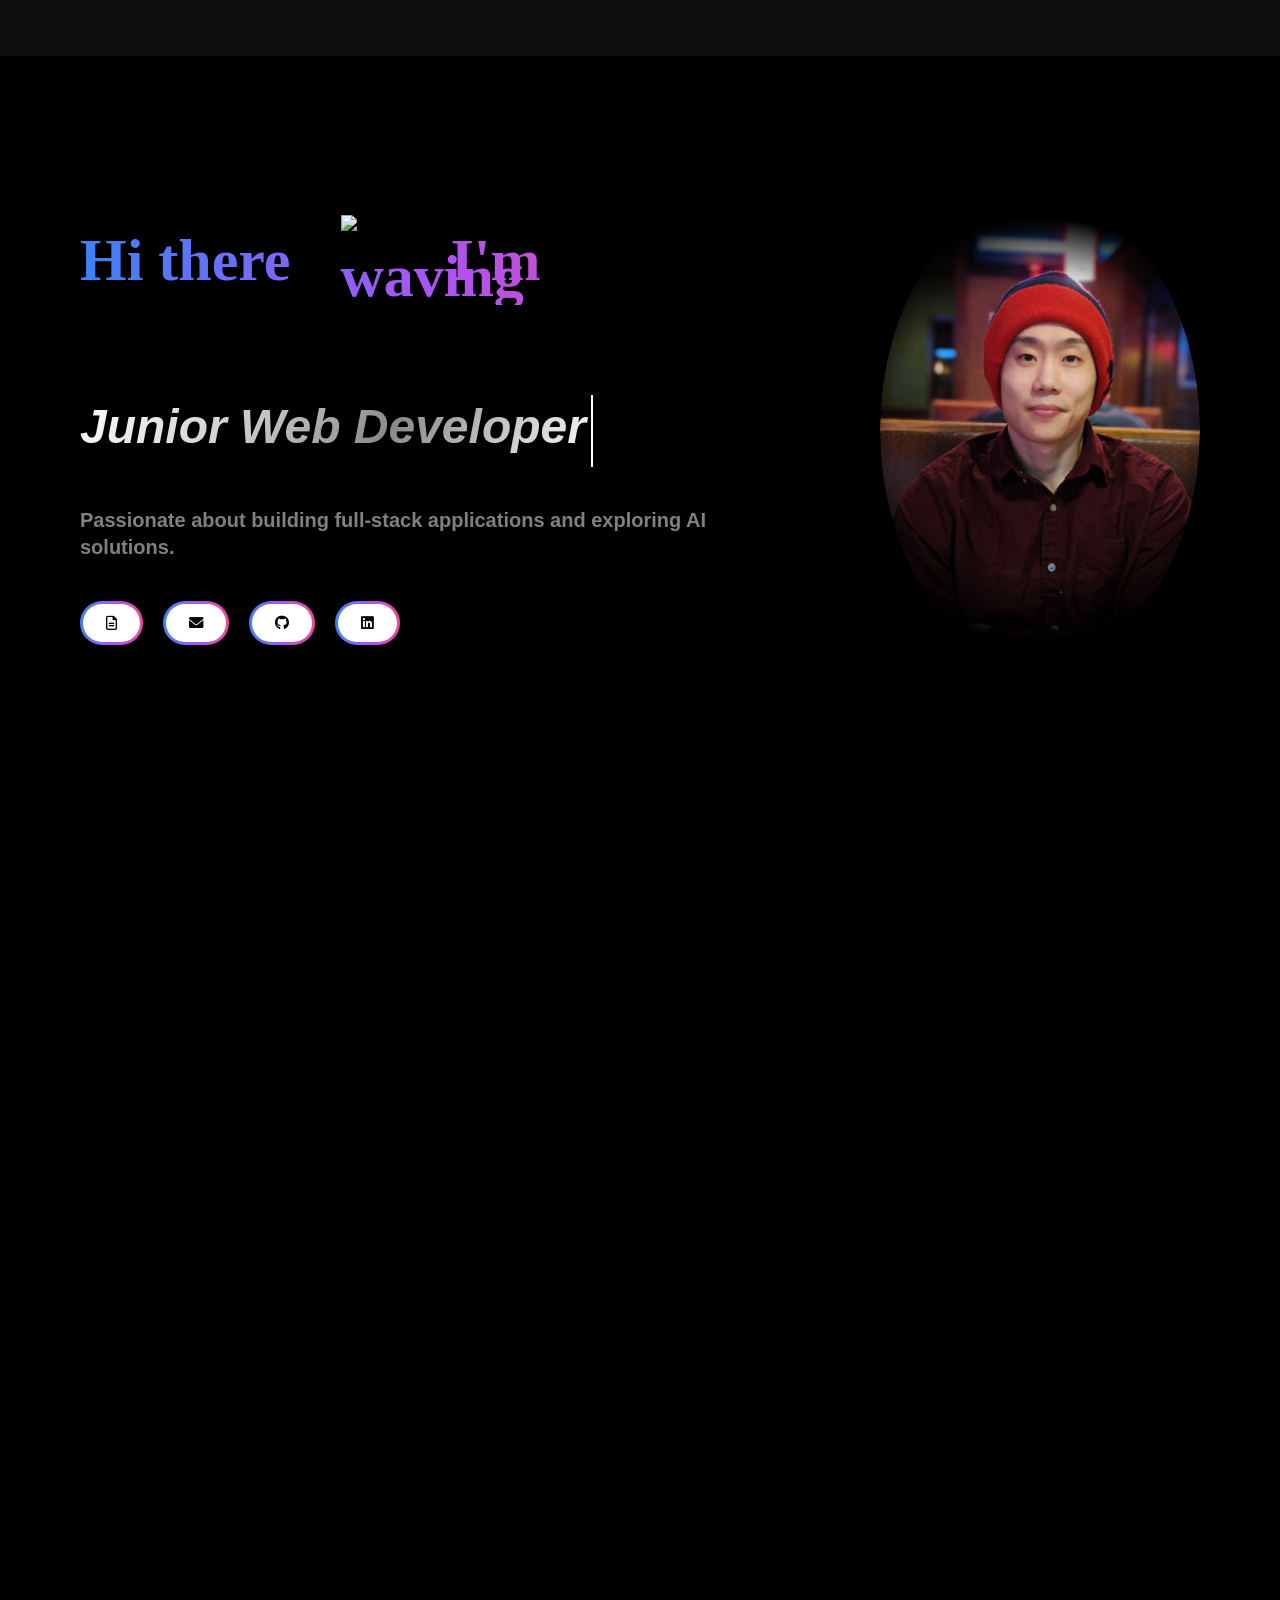
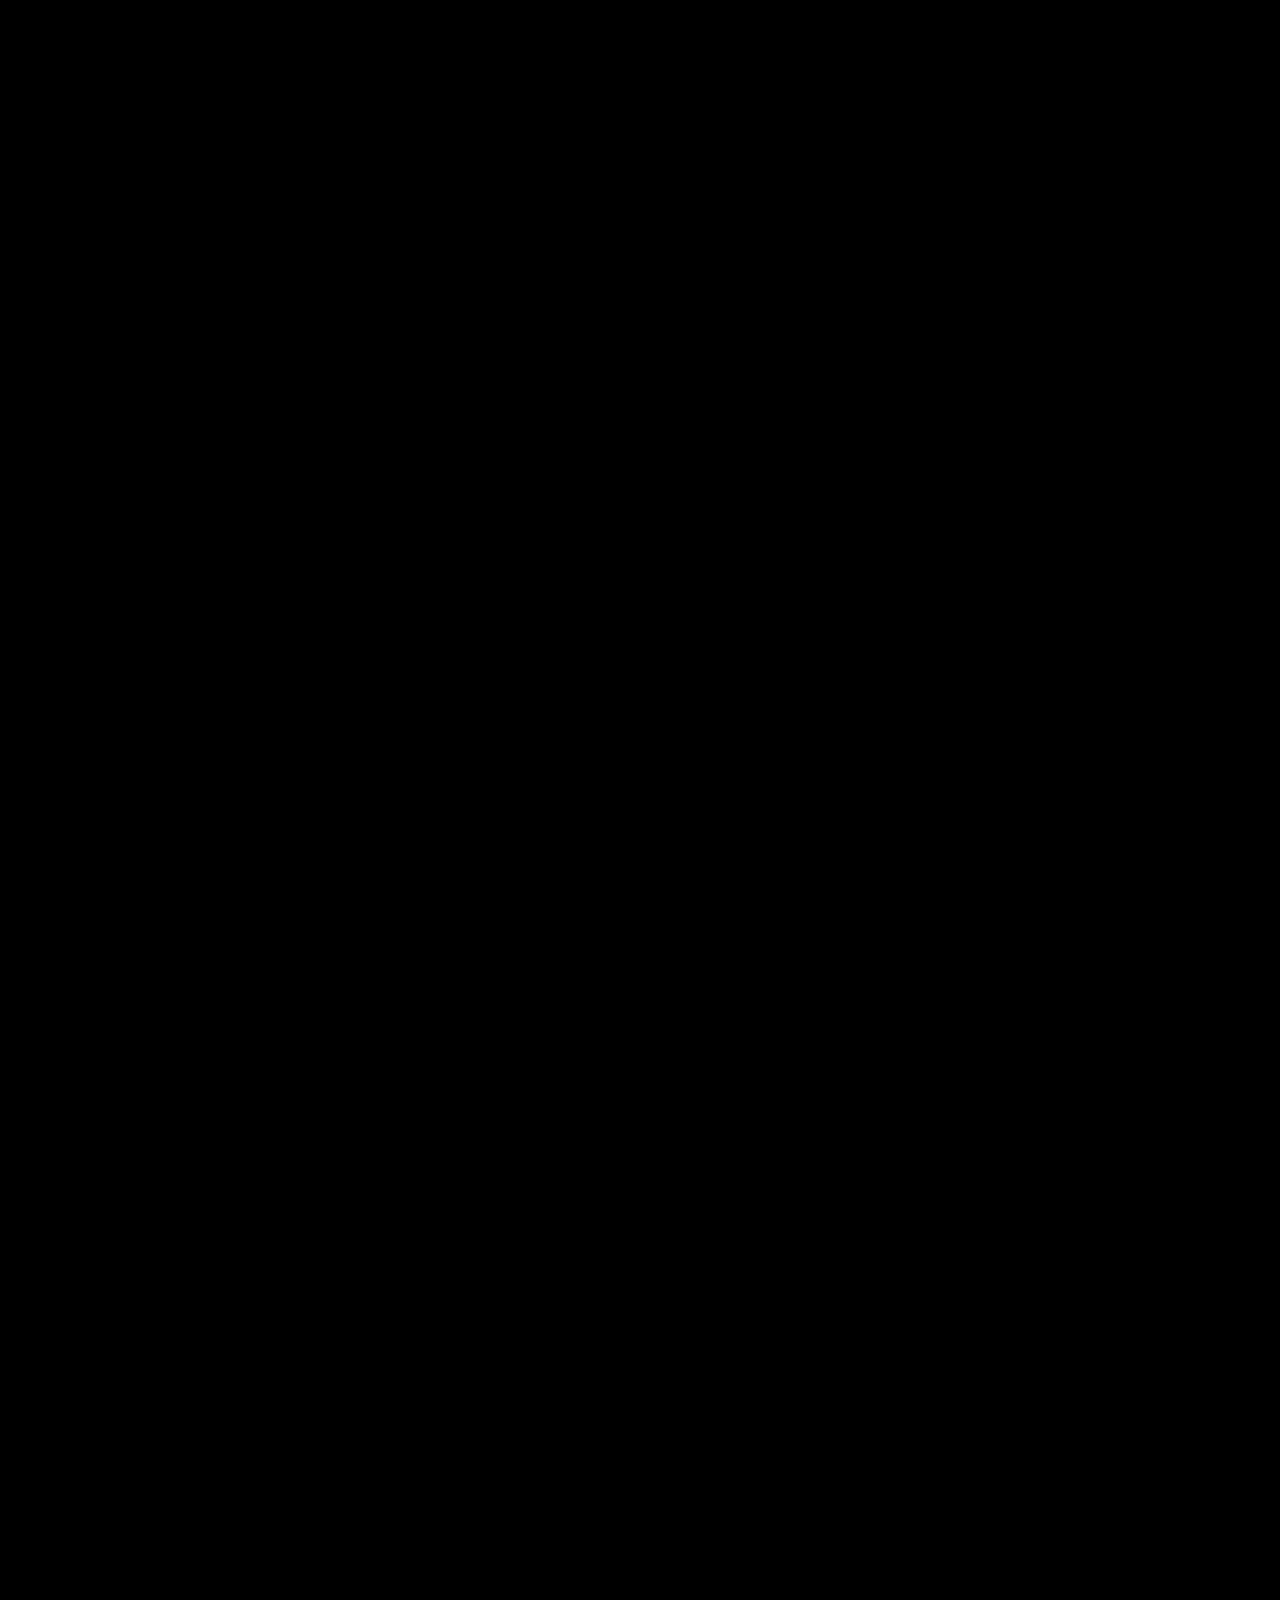
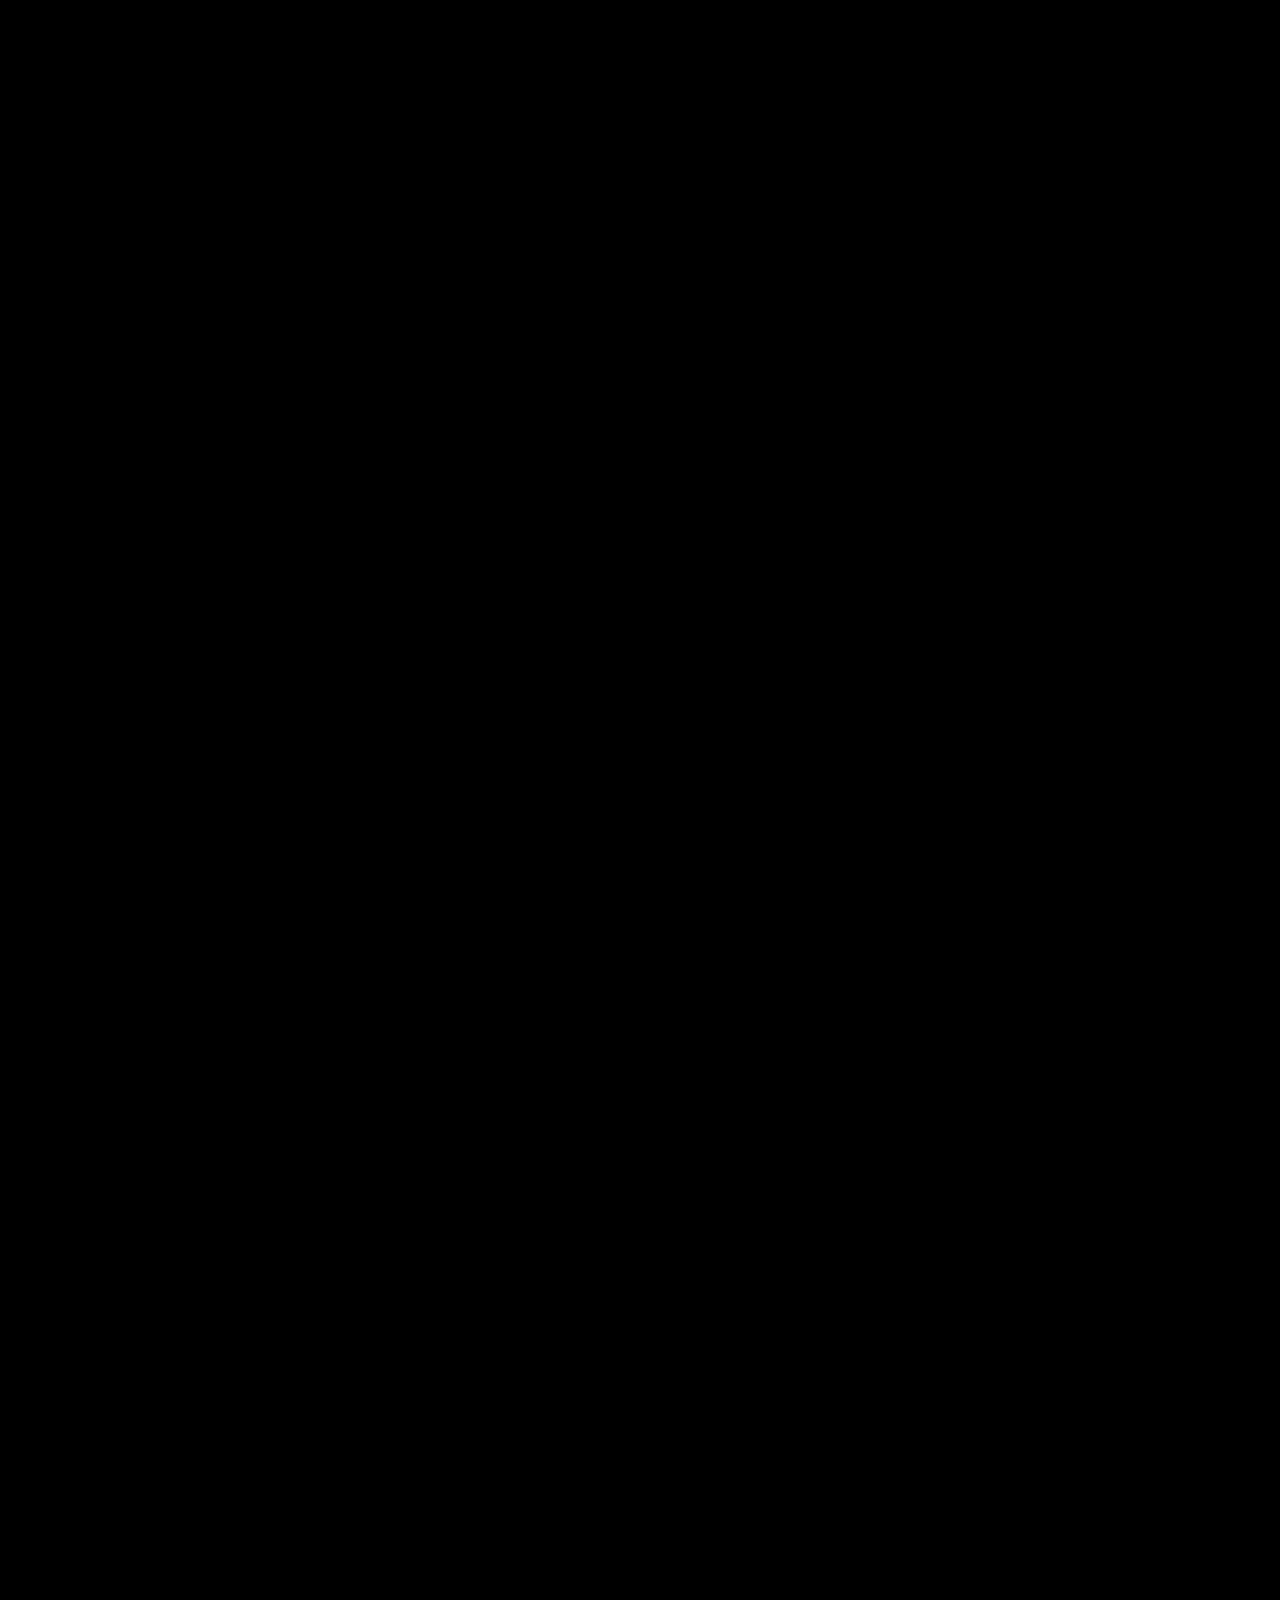
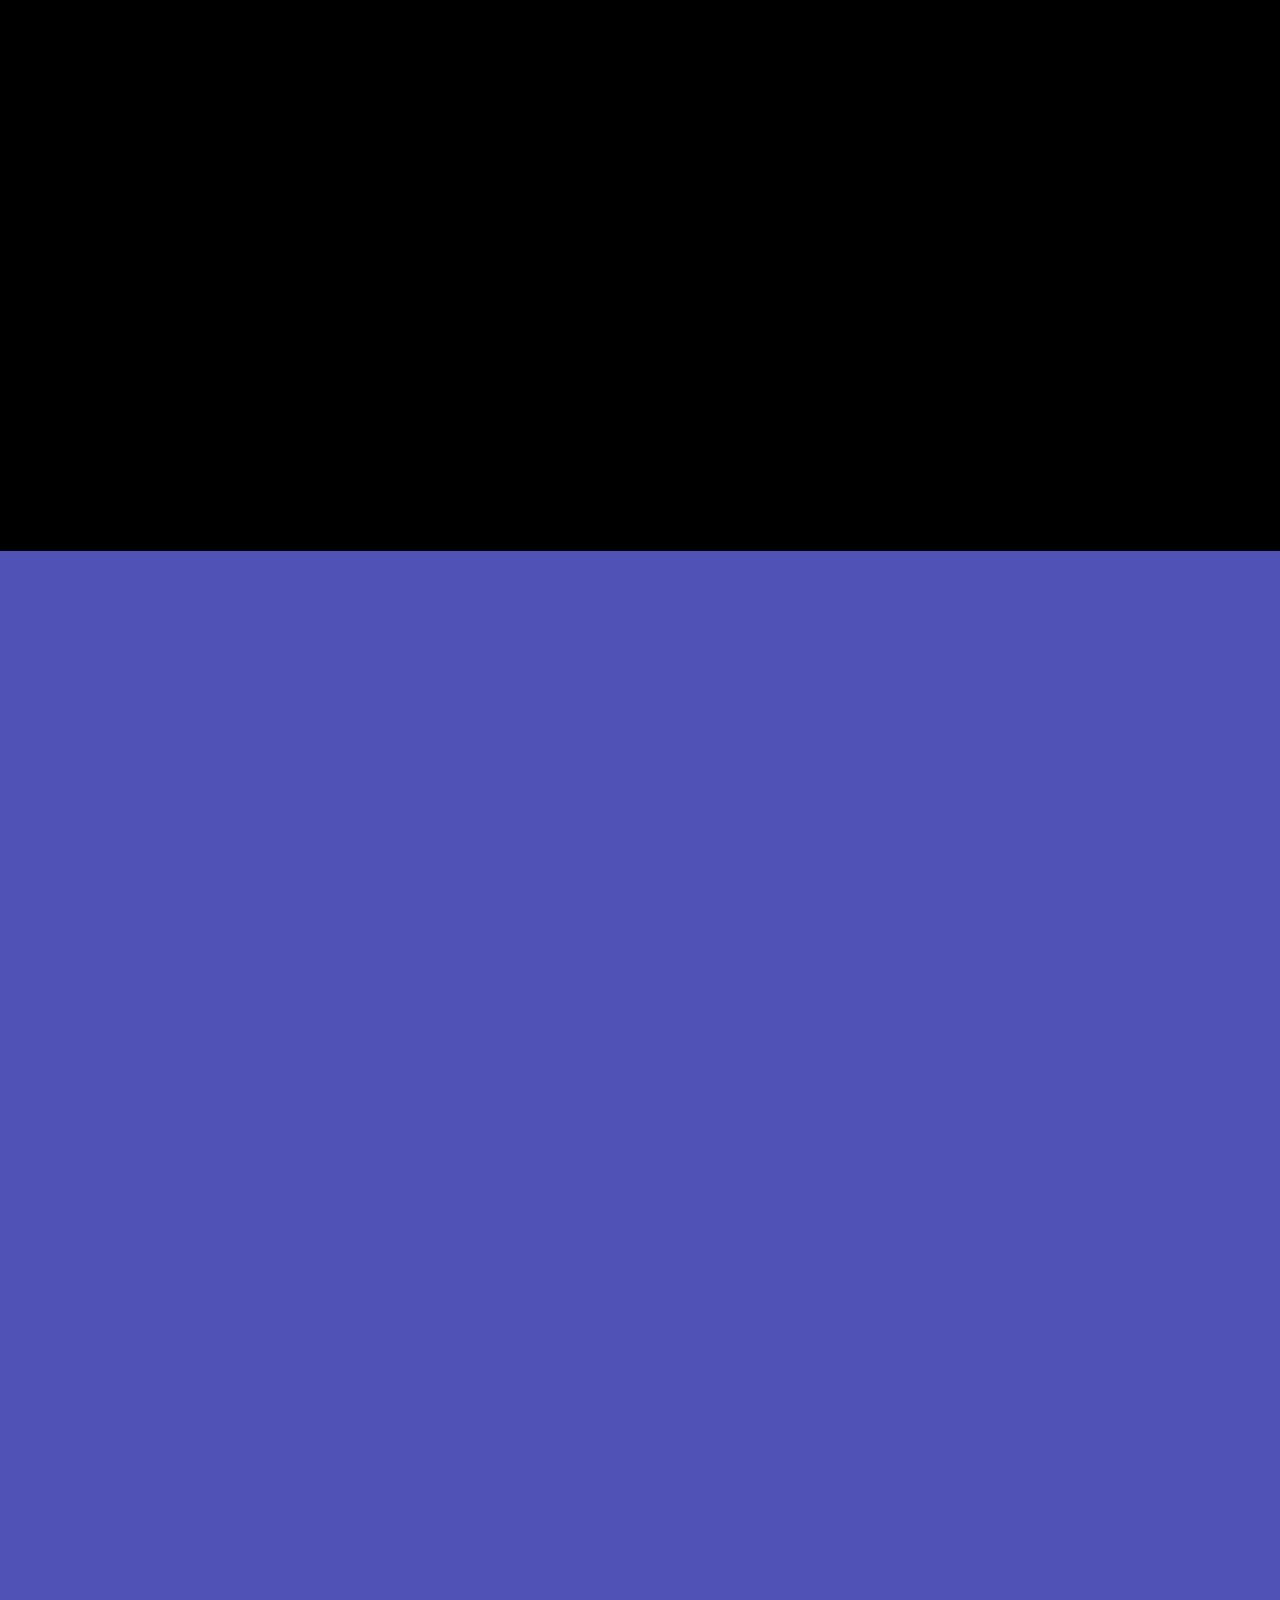
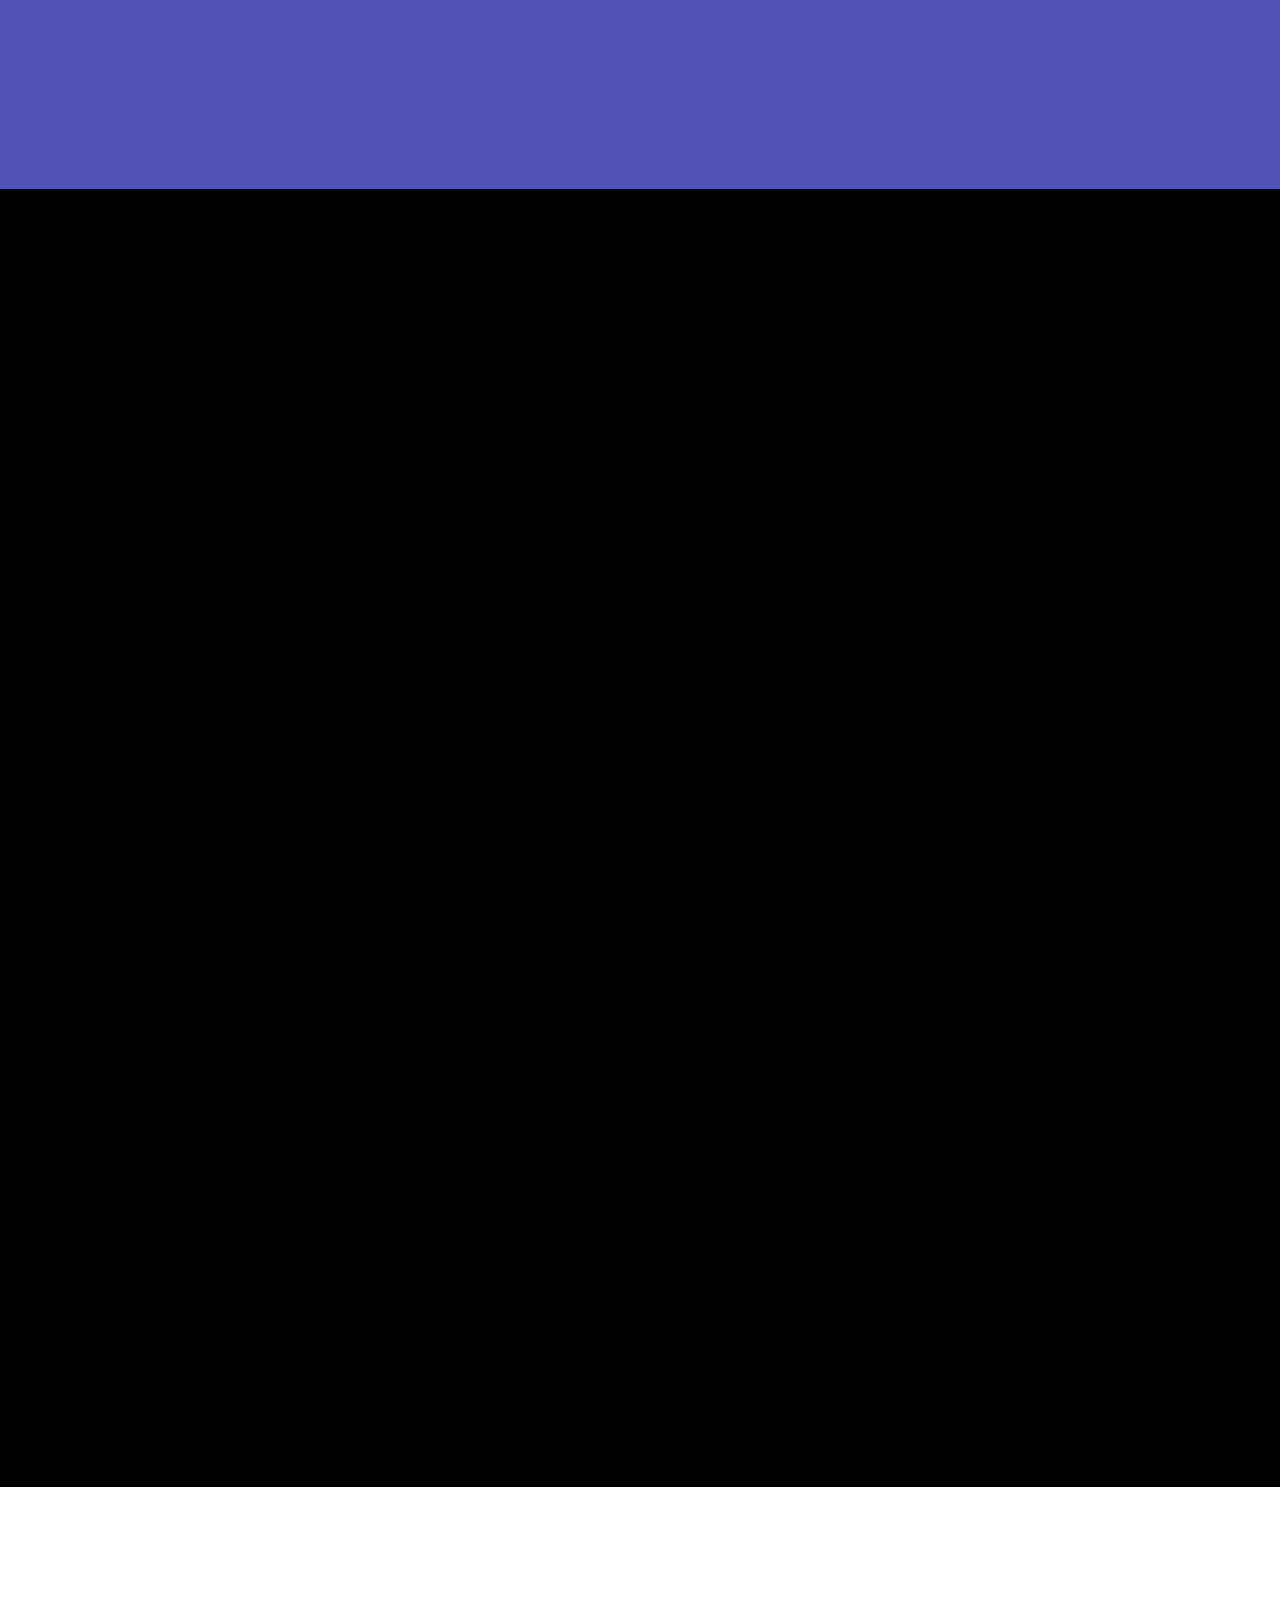
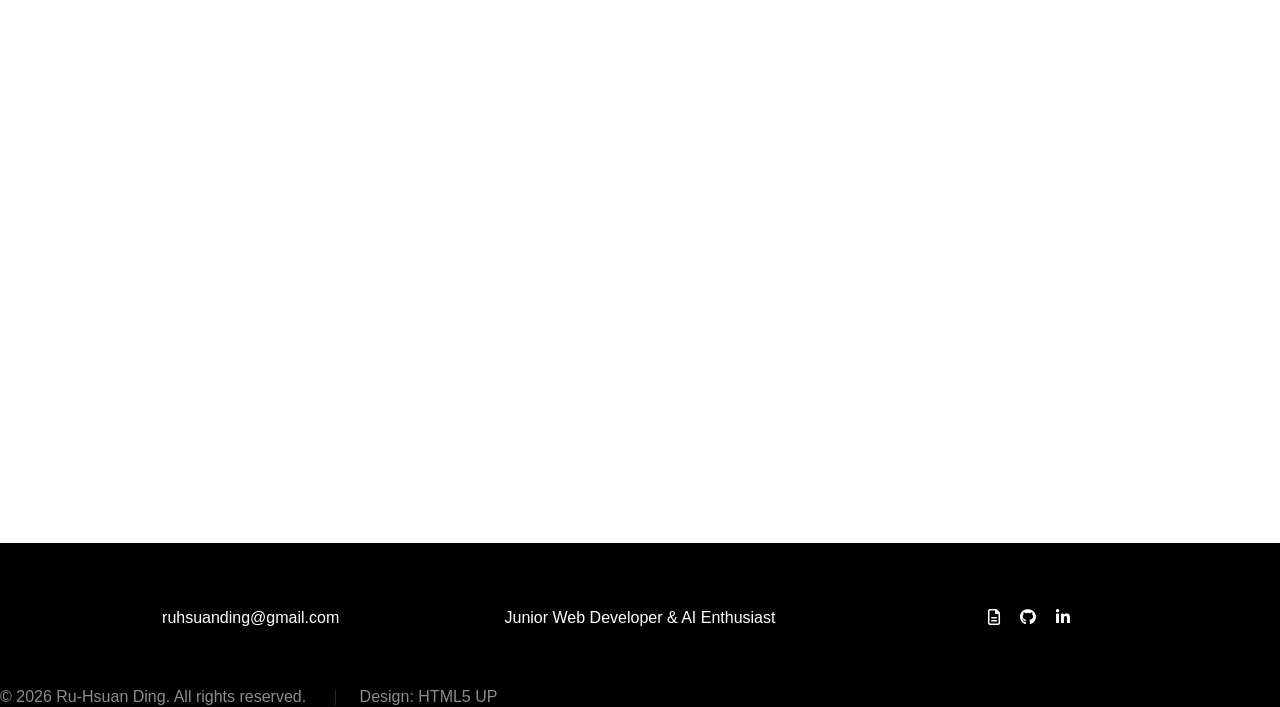
==== commit 951fbfb4: "Updated Portolio and Added Pages" ====
--- a/index.html
+++ b/index.html
@@ -94,7 +94,7 @@
 										
 											
 										
-											<p>I am a JuniorWeb Developer with experience building and customizing digital experiences. In 2023, I transitioned from the fitness industry to pursue my passion for technology. I enjoy solving problems, creating intuitive interfaces, and building tools that make people’s lives easier.</p>
+											<p>I am a Junior Web Developer with experience building and customizing digital experiences. In 2023, I transitioned from the fitness industry to pursue my passion for technology. I enjoy solving problems, creating intuitive interfaces, and building tools that make people’s lives easier.</p>
 											<br><p>I have worked on projects with <span class="bold-text">Origin Brand Merch</span>, gaining hands-on experience in developing and enhancing digital experiences. Previously, I also gained valuable experience as a <span class="bold-text">Developer Intern at The Church of Jesus Christ of Latter-day Saints</span> and completed the <span class="bold-text">HeadStarter AI Software Engineering Fellowship</span>. These opportunities strengthened my skills in front-end and back-end development and helped shape my path in tech.</p>
 											<br><p>Before my career in tech, I was a <span class="bold-text">Division II Basketball player</span>, an experience that taught me teamwork, discipline, and perseverance—qualities I bring to every project I tackle.</p>
 											<br><p>My goal is to keep growing as a <span class="bold-text">full-stack developer</span> and use technology to contribute to meaningful, real-world solutions.</p>
@@ -109,8 +109,8 @@
 											<div class="about-row">
 												<div class="about-column1">
 													<ul>
-													<li><strong>Current Position</strong>: Web Developer@ Origin Brand Merch</li>
-										     		<li><strong>Major</strong>: Web Development</li>
+													<li><strong>Current Position</strong>: Student</li>
+										     		<li><strong>Major</strong>: Software Engineering</li>
 													</ul>
 												</div>
 												<div class="about-column2">
@@ -121,6 +121,27 @@
 												</div>
 											
 											</div>
+<div class="spiritual-growth-card">
+  <div class="spiritual-growth-icon">
+    <i class="fa-solid fa-seedling"></i>
+  </div>
+
+  <div class="spiritual-growth-content">
+    <h3>My Guiding Principles</h3>
+
+    <p>
+      My faith has shaped how I learn, serve, and approach my personal and
+      professional growth. Explore the three guiding principles that help
+      direct my decisions and goals.
+    </p>
+
+    <a href="spiritual-growth.html" class="resume-btn">
+      Explore My Spiritual Growth
+      <i class="fa-solid fa-arrow-right"></i>
+    </a>
+  </div>
+</div>
+
 										
 										</div>
 
@@ -217,7 +238,7 @@
 
           <div class="skill">
             <img
-              src="https://logo.svgcdn.com/logos/google-gemini.svg"
+              src="https://cdn.simpleicons.org/googlegemini/8E75B2"
               alt="Google Gemini"
             />
             <span>Google AI</span>
@@ -237,7 +258,7 @@
 							<div class="content">
 								<div class="inner">
 									<h2>Projects</h2>
-									<p>Here are some of the Projects I have done in my tech career. I am always eager to learn and build more! I feel these best describe my strengths!</p>
+									<p>Throughout my transition into software engineering, I have completed projects that strengthened both my technical skills and personal character. Each project challenged me to think critically, collaborate effectively, and apply ethical principles while developing practical solutions. These experiences have reinforced my belief that technical excellence should be guided by integrity, continuous learning, and a desire to serve others.</p>
 									<div class="projects-grid">
 										<div class="project-card">
 
@@ -246,12 +267,15 @@
 
  											</div>
 										  <div class="project-info">
-											<h3>Website</h3>
+											<h3>Origin Brand Promotional Website</h3>
 											<div class="project-icons">
     												<a href="#" onclick="openModal('assets/css/images/Origin.png'); return false;" class="overlay-btn">🔍</a>
     												<a href="https://www.originbrandmerch.com/" target="_blank" class="overlay-btn">🚀</a>
 												</div>
-											<p>Customized the company’s promotional website using HTML, CSS, and JavaScript. Integrated interactive features and analytics via Google Tag Manager. Implemented responsive design for desktop and mobile.</p>
+											<p>HTML5, CSS3, JavaScript, Google Tag Manager, Responsive Design</p>
+											<p>Contributed to the development and maintenance of the company's promotional website by building responsive layouts, implementing interactive features, and integrating Google Tag Manager to improve analytics and user engagement. Collaborated with the marketing team to update website content and optimize the browsing experience across desktop and mobile devices. This experience strengthened my frontend development skills while providing valuable experience working on a real-world commercial website in a professional environment.
+
+<em><p>(Note: The website has since been redesigned by a third-party agency, so the current live site no longer reflects my original work.)</p></em>
 										  
 										  </div>
 										</div>
@@ -270,6 +294,7 @@
 												<a href="https://github.com/JeffDing27/flashcard-" target="_blank" style="text-decoration: none; color: inherit;" class="overlay-btn github-link"><i class="fab fa-github"></i> </a>
 											</div>
 											<p>Next.js, React, Firebase, Google Gemini API, Clerk Authentication, Material UI</p>
+											<p>Developed a full-stack flashcard application that helps users create, organize, and study flashcards through an intuitive web interface. Implemented secure user authentication with Clerk, cloud data storage using Firebase, and integrated the Google Gemini API to generate flashcards with AI. This project strengthened my experience building responsive applications while learning how AI can enhance educational tools.</p>
 											
 											
 
@@ -290,7 +315,7 @@
 												<a href="https://github.com/JeffDing27/inventory-tracker.git" target="_blank" style="text-decoration: none; color: inherit;" class="overlay-btn github-link"><i class="fab fa-github"></i></a>
 											</div>
 											  <p>Next.js, React, Firebase, Material UI</p> 
-											  
+											  <p>Built a web-based inventory management application that allows users to efficiently track and organize inventory items through a clean, user-friendly interface. Developed dynamic CRUD functionality using Firebase for real-time data storage while creating responsive components with React and Material UI. This project improved my understanding of state management, database integration, and building practical business applications.</p>
 											 
 
 											</div>
@@ -312,6 +337,7 @@
 												<a href="https://github.com/JeffDing27/expense-tracker.git" target="_blank" style="text-decoration: none; color: inherit;" class="overlay-btn github-link"><i class="fab fa-github"></i></a>
 											</div>
 											  <p>Next.js, React, Firebase, Tailwind CSS</p>
+											  <p>Created a personal expense tracking application that enables users to record, organize, and monitor daily spending. Integrated Firebase for persistent data storage and designed a responsive interface using Tailwind CSS to provide a simple and intuitive user experience. Through this project, I strengthened my frontend development skills while learning how to build applications that help users make informed financial decisions.</p>
 											 
 											  
 
@@ -333,9 +359,51 @@
 
 											</div>
 											  <p>React, JavaScript, Style-components CSS</p>
+											  <p>Developed a web application that allows users to browse and explore Church magazine articles through a clean and organized interface. Built reusable React components and implemented Styled Components to create a consistent and responsive user experience. This project reinforced my understanding of component-based architecture while improving my ability to organize and present digital content effectively.</p>
 											 
 											  
 											</div>
+										</div>
+										<div class="project-card">
+											<div class="image-container">
+										  <img src="assets/css/images/profile.png" alt="Project 4">
+
+										  
+											</div>
+										  
+											<div class="project-info">
+											  <h3>Personal Portfolio Website</h3>
+
+											  <div class="project-icons">
+    											<a href="#" onclick="openModal('assets/css/images/profile.png'); return false;" class="overlay-btn">🔍</a>
+    											<a href="https://ruhsuanding.com/" target="_blank" class="overlay-btn">🚀</a>
+												<a href="https://github.com/JeffDing27/Landing-Page.git" target="_blank" style="text-decoration: none; color: inherit;" class="overlay-btn github-link"><i class="fab fa-github"></i></a>
+											</div>
+											  <p>HTML5, CSS3, JavaScript, Responsive Design, Git, GitHub</p>
+											  <p>Designed and developed a responsive portfolio website to showcase my technical projects, professional experience, and personal growth as a software engineer. The portfolio highlights my software development journey through project demonstrations, technical skills, and reflections while emphasizing clean UI design, responsive layouts, and an organized user experience. This project has continued to evolve as I refine its design, improve accessibility, and integrate professional and spiritual growth into a cohesive presentation of my work.</p>
+											 
+											  
+
+											</div>
+											<div class="project-refinement-link">
+
+    <h3>Portfolio Refinement</h3>
+
+    <p>
+        Learn how I refined this portfolio throughout the course,
+        including the challenges I addressed, ethical considerations,
+        and improvements I made.
+    </p>
+
+    <ul class="actions">
+        <li>
+            <a href="project-refinement.html" class="resume-btn">
+                View Refinement
+            </a>
+        </li>
+    </ul>
+
+</div>
 										</div>
 									
 										<!-- Add more cards as needed -->
@@ -344,7 +412,143 @@
 							</div>
 						</section>
 					</section>
-
+<!-- Ethical Reflection -->
+<section
+  id="ethical-reflection"
+  class="wrapper style2 fade-up ethical-reflection-section"
+>
+  <div class="inner">
+    <div class="spiritual-section-heading">
+      <!--<span class="spiritual-section-number">04</span>-->
+
+      <div>
+        <h2>Ethical Reflection</h2>
+
+        <p>
+          As artificial intelligence becomes increasingly integrated into
+          software development, it is important to use these tools responsibly
+          while maintaining integrity, accountability, and respect for others'
+          work.
+        </p>
+      </div>
+    </div>
+
+    <div class="ethical-reflection-grid">
+
+      <!-- Ethical Dilemma -->
+      <article class="ethical-card">
+        <div class="ethical-icon">
+          <i class="fa-solid fa-scale-balanced"></i>
+        </div>
+
+        <h3>The Ethical Dilemma</h3>
+
+        <p>
+          I reflected on the ethical use of AI tools such as
+          ChatGPT when writing code. While AI can improve productivity and help
+          developers learn new concepts, I questioned whether some generated
+          code could be based on another developer's work without proper
+          attribution. This raised concerns about academic honesty,
+          intellectual property, and my responsibility as a future software
+          engineer.
+        </p>
+      </article>
+
+      <!-- Ethical Principles -->
+      <article class="ethical-card">
+        <div class="ethical-icon">
+          <i class="fa-solid fa-compass"></i>
+        </div>
+
+        <h3>Essential Ethical Principles</h3>
+
+        <ul>
+          <li>
+            <strong>Integrity:</strong> Produce honest work and fully understand
+            the code I submit.
+          </li>
+
+          <li>
+            <strong>Respect:</strong> Recognize and respect the intellectual
+            property and contributions of other developers.
+          </li>
+
+          <li>
+            <strong>Responsibility:</strong> Verify that AI-generated code is
+            accurate, secure, and appropriate before using it.
+          </li>
+
+          <li>
+            <strong>Transparency:</strong> Be honest about using AI tools when
+            required by instructors or employers.
+          </li>
+        </ul>
+      </article>
+
+      <!-- Alternative Solution -->
+      <article class="ethical-card">
+        <div class="ethical-icon">
+          <i class="fa-solid fa-route"></i>
+        </div>
+
+        <h3>An Ethical Alternative</h3>
+
+        <p>
+          Instead of copying AI-generated code without understanding its
+          origin, I would use ChatGPT as a learning assistant rather than a
+          replacement for my own work. I would study the suggested solution,
+          verify that I understand how it works, modify it when appropriate,
+          and review it for correctness, security, and originality before
+          including it in my projects.
+        </p>
+
+        <p>
+          When appropriate, I would also disclose my use of AI tools according
+          to academic or workplace expectations.
+        </p>
+      </article>
+
+      <!-- Better Outcomes -->
+      <article class="ethical-card">
+        <div class="ethical-icon">
+          <i class="fa-solid fa-people-group"></i>
+        </div>
+
+        <h3>Why This Approach Is Better</h3>
+
+        <p>
+          This approach allows developers to benefit from AI while maintaining
+          academic and professional integrity. It promotes deeper learning,
+          reduces the risk of unintentionally copying another person's work,
+          and encourages developers to take responsibility for the software
+          they create.
+        </p>
+
+        <p>
+          By understanding and reviewing AI-generated code before using it,
+          developers build trust with teammates, employers, and users while
+          continuing to improve their own programming skills.
+        </p>
+      </article>
+
+    </div>
+
+    <!-- Connection -->
+    <div class="ethical-spiritual-connection">
+      <h3>Connection to My Guiding Principles</h3>
+
+      <p>
+        This ethical reflection reinforces my three guiding principles. Seeking
+        the Lord first reminds me to choose integrity over convenience. Learning
+        with diligence encourages me to use AI as a tool to strengthen my own
+        understanding rather than replace genuine learning. Serving others
+        through my talents means developing software honestly and responsibly so
+        that the technology I create can positively impact those who use it.
+      </p>
+    </div>
+
+  </div>
+</section>
 				<!-- Two -->
 					<section id="two" class="wrapper style3 fade-up">
 						<div class="inner">
--- a/assets/css/main.css
+++ b/assets/css/main.css
@@ -244,10 +244,18 @@
 }
 
 a {
-  -moz-transition: color 0.2s ease, border-bottom-color 0.2s ease;
-  -webkit-transition: color 0.2s ease, border-bottom-color 0.2s ease;
-  -ms-transition: color 0.2s ease, border-bottom-color 0.2s ease;
-  transition: color 0.2s ease, border-bottom-color 0.2s ease;
+  -moz-transition:
+    color 0.2s ease,
+    border-bottom-color 0.2s ease;
+  -webkit-transition:
+    color 0.2s ease,
+    border-bottom-color 0.2s ease;
+  -ms-transition:
+    color 0.2s ease,
+    border-bottom-color 0.2s ease;
+  transition:
+    color 0.2s ease,
+    border-bottom-color 0.2s ease;
   border-bottom: dotted 1px rgba(255, 255, 255, 0.35);
   color: inherit;
   text-decoration: none;
@@ -1979,18 +1987,21 @@
   border: 3px solid transparent; /* needed for sizing */
 
   /* gradient border trick */
-  background-image: linear-gradient(white, white),
+  background-image:
+    linear-gradient(white, white),
     linear-gradient(to right, #3b82f6, #a855f7, #ec4899);
   background-origin: border-box;
   background-clip: padding-box, border-box;
   transition: all 0.3s ease;
 }
 .banner-button:hover {
-  background-image: linear-gradient(black, black),
+  background-image:
+    linear-gradient(black, black),
     linear-gradient(to right, #3b82f6, #a855f7, #ec4899) !important;
 
   color: white !important;
-  box-shadow: 0 0 15px 3px rgba(235, 59, 90, 0.7),
+  box-shadow:
+    0 0 15px 3px rgba(235, 59, 90, 0.7),
     0 0 25px 5px rgba(59, 130, 246, 0.5);
 }
 
@@ -2021,10 +2032,18 @@
   -ms-transform: scale(0.25);
   transform: scale(0.25);
   pointer-events: none;
-  -moz-transition: opacity 0.2s ease, -moz-transform 0.2s ease;
-  -webkit-transition: opacity 0.2s ease, -webkit-transform 0.2s ease;
-  -ms-transition: opacity 0.2s ease, -ms-transform 0.2s ease;
-  transition: opacity 0.2s ease, transform 0.2s ease;
+  -moz-transition:
+    opacity 0.2s ease,
+    -moz-transform 0.2s ease;
+  -webkit-transition:
+    opacity 0.2s ease,
+    -webkit-transform 0.2s ease;
+  -ms-transition:
+    opacity 0.2s ease,
+    -ms-transform 0.2s ease;
+  transition:
+    opacity 0.2s ease,
+    transform 0.2s ease;
   background: #fff;
   border-radius: 3em;
   content: "";
@@ -2168,10 +2187,18 @@
 }
 
 .features section .icon {
-  -moz-transition: opacity 0.5s ease, -moz-transform 0.5s ease;
-  -webkit-transition: opacity 0.5s ease, -webkit-transform 0.5s ease;
-  -ms-transition: opacity 0.5s ease, -ms-transform 0.5s ease;
-  transition: opacity 0.5s ease, transform 0.5s ease;
+  -moz-transition:
+    opacity 0.5s ease,
+    -moz-transform 0.5s ease;
+  -webkit-transition:
+    opacity 0.5s ease,
+    -webkit-transform 0.5s ease;
+  -ms-transition:
+    opacity 0.5s ease,
+    -ms-transform 0.5s ease;
+  transition:
+    opacity 0.5s ease,
+    transform 0.5s ease;
   -moz-transition-delay: 1s;
   -webkit-transition-delay: 1s;
   -ms-transition-delay: 1s;
@@ -3214,10 +3241,18 @@
   -webkit-transform: translateX(0) translateY(0);
   -ms-transform: translateX(0) translateY(0);
   transform: translateX(0) translateY(0);
-  -moz-transition: opacity 1s ease, -moz-transform 1s ease;
-  -webkit-transition: opacity 1s ease, -webkit-transform 1s ease;
-  -ms-transition: opacity 1s ease, -ms-transform 1s ease;
-  transition: opacity 1s ease, transform 1s ease;
+  -moz-transition:
+    opacity 1s ease,
+    -moz-transform 1s ease;
+  -webkit-transition:
+    opacity 1s ease,
+    -webkit-transform 1s ease;
+  -ms-transition:
+    opacity 1s ease,
+    -ms-transform 1s ease;
+  transition:
+    opacity 1s ease,
+    transform 1s ease;
   opacity: 1;
 }
 
@@ -3453,10 +3488,18 @@
   -webkit-transform: translateY(0);
   -ms-transform: translateY(0);
   transform: translateY(0);
-  -moz-transition: opacity 1s ease, -moz-transform 1s ease;
-  -webkit-transition: opacity 1s ease, -webkit-transform 1s ease;
-  -ms-transition: opacity 1s ease, -ms-transform 1s ease;
-  transition: opacity 1s ease, transform 1s ease;
+  -moz-transition:
+    opacity 1s ease,
+    -moz-transform 1s ease;
+  -webkit-transition:
+    opacity 1s ease,
+    -webkit-transform 1s ease;
+  -ms-transition:
+    opacity 1s ease,
+    -ms-transform 1s ease;
+  transition:
+    opacity 1s ease,
+    transform 1s ease;
   opacity: 1;
   /*text-align: center;*/
 }
@@ -3475,10 +3518,18 @@
   -webkit-transform: translateY(0);
   -ms-transform: translateY(0);
   transform: translateY(0);
-  -moz-transition: opacity 1s ease, -moz-transform 1s ease;
-  -webkit-transition: opacity 1s ease, -webkit-transform 1s ease;
-  -ms-transition: opacity 1s ease, -ms-transform 1s ease;
-  transition: opacity 1s ease, transform 1s ease;
+  -moz-transition:
+    opacity 1s ease,
+    -moz-transform 1s ease;
+  -webkit-transition:
+    opacity 1s ease,
+    -webkit-transform 1s ease;
+  -ms-transition:
+    opacity 1s ease,
+    -ms-transform 1s ease;
+  transition:
+    opacity 1s ease,
+    transform 1s ease;
   opacity: 1;
 }
 
@@ -3710,10 +3761,18 @@
   -webkit-transform: translateY(0);
   -ms-transform: translateY(0);
   transform: translateY(0);
-  -moz-transition: opacity 0.15s ease, -moz-transform 0.75s ease;
-  -webkit-transition: opacity 0.15s ease, -webkit-transform 0.75s ease;
-  -ms-transition: opacity 0.15s ease, -ms-transform 0.75s ease;
-  transition: opacity 0.15s ease, transform 0.75s ease;
+  -moz-transition:
+    opacity 0.15s ease,
+    -moz-transform 0.75s ease;
+  -webkit-transition:
+    opacity 0.15s ease,
+    -webkit-transform 0.75s ease;
+  -ms-transition:
+    opacity 0.15s ease,
+    -ms-transform 0.75s ease;
+  transition:
+    opacity 0.15s ease,
+    transform 0.75s ease;
   margin: 1em 0 1em 0;
   opacity: 1;
   padding: 0;
@@ -3913,7 +3972,9 @@
   display: inline-block;
   transform: translateX(-100%);
   opacity: 0;
-  transition: transform 0.5s ease, opacity 0.5s ease;
+  transition:
+    transform 0.5s ease,
+    opacity 0.5s ease;
   color: white;
 }
 #sidebar nav ul li a:hover .text {
@@ -4105,94 +4166,6 @@
   }
 }
 
-/* About Section */
-.about-container {
-  display: flex;
-}
-.content {
-  width: 80vw;
-}
-.image {
-  width: auto !important;
-  height: 40vh;
-  object-fit: contain;
-  object-position: center;
-}
-.about-text {
-  text-align: left;
-}
-.about-row {
-  display: flex;
-  justify-content: space-between;
-  font-size: 1rem;
-}
-.resume-about {
-  color: blue !important;
-}
-.about-column2 {
-  margin-left: 10rem;
-}
-li strong {
-  color: white !important;
-}
-/* Skills Section */
-
-.skill-set {
-  display: grid;
-  gap: 2rem;
-  justify-content: center;
-  grid-template-columns: repeat(6, 1fr);
-}
-.skill {
-  display: flex;
-  flex-direction: column;
-  align-items: center;
-  gap: 0.5rem;
-}
-.skill span {
-  filter: brightness(0.5); /* darken by default */
-  transition: filter 0.3s ease, color 0.3s ease; /* smooth effect */
-}
-
-.skill img,
-.skill i {
-  width: 4rem;
-  height: 4rem;
-  object-fit: contain;
-  /* 🔥 THIS fixes size differences */
-  font-size: 4rem;
-  opacity: 0.85;
-  transition: transform 0.3s ease, opacity 0.3s ease;
-  filter: brightness(0.7);
-}
-.skill:hover img,
-.skill:hover span {
-  opacity: 1;
-  transform: scale(1.08);
-  filter: brightness(1.2);
-}
-
-/* Projects Section */
-.projects-grid {
-  display: grid;
-  grid-template-columns: repeat(auto-fill, minmax(300px, 1fr));
-  gap: 2rem;
-  margin-top: 5rem;
-  justify-items: center;
-}
-.project-card {
-  width: 300px;
-  margin: 1em;
-  text-align: center;
-}
-.project-card img {
-  width: 100%;
-  height: auto;
-  object-fit: cover;
-  border-radius: 8px;
-  display: block;
-  margin-bottom: 0.5em;
-}
 /* Get In Touch Section */
 #five .inner > h2 {
   margin: 0 !important;
--- a/assets/css/custom.css
+++ b/assets/css/custom.css
@@ -2,7 +2,9 @@
 body {
   background-color: #ffffff;
 }
-/* ---------- Navbar ---------- */
+/* ==============================
+   Navbar SECTION
+============================== */
 .menu-toggle {
   display: none;
   font-size: 2rem;
@@ -13,7 +15,9 @@
   display: none;
 }
 
-/* ---------- Banner ----------*/
+/* ==============================
+   BANNER SECTION
+============================== */
 #intro {
   text-align: left !important;
 }
@@ -45,6 +49,40 @@
   height: auto;
   display: block;
   border-radius: 20px; /* optional soft edges */
+}
+
+/* =====================================
+   ABOUT SECTION
+===================================== */
+
+.about-container {
+  display: flex;
+}
+.content {
+  width: 80vw;
+}
+.image {
+  width: auto !important;
+  height: 40vh;
+  object-fit: contain;
+  object-position: center;
+}
+.about-text {
+  text-align: left;
+}
+.about-row {
+  display: flex;
+  justify-content: space-between;
+  font-size: 1rem;
+}
+.resume-about {
+  color: blue !important;
+}
+.about-column2 {
+  margin-left: 10rem;
+}
+li strong {
+  color: white !important;
 }
 
 /* Responsive: stack on small screens */
@@ -126,7 +164,8 @@
   font-size: 0.85rem;
   border: 3px solid transparent; /* needed for sizing */
   /* gradient border trick */
-  background-image: linear-gradient(white, white),
+  background-image:
+    linear-gradient(white, white),
     linear-gradient(to right, #3b82f6, #a855f7, #ec4899);
   background-origin: border-box;
   background-clip: padding-box, border-box;
@@ -134,11 +173,13 @@
 }
 
 .resume-btn:hover {
-  background-image: linear-gradient(black, black),
+  background-image:
+    linear-gradient(black, black),
     linear-gradient(to right, #3b82f6, #a855f7, #ec4899) !important;
 
   color: white !important;
-  box-shadow: 0 0 15px 3px rgba(235, 59, 90, 0.7),
+  box-shadow:
+    0 0 15px 3px rgba(235, 59, 90, 0.7),
     0 0 25px 5px rgba(59, 130, 246, 0.5);
 }
 .resume-btn::after {
@@ -170,7 +211,128 @@
   display: block;
   object-fit: cover;
 }
-/* Project */
+
+/* =====================================
+   SPIRITUAL GROWTH CARD
+===================================== */
+
+.spiritual-growth-card {
+  display: flex;
+  align-items: flex-start;
+  gap: 1.5rem;
+  margin-top: 2.5rem;
+  padding: 1.75rem;
+  border: 1px solid rgba(255, 255, 255, 0.15);
+  border-radius: 12px;
+  background: rgba(255, 255, 255, 0.05);
+}
+
+.spiritual-growth-icon {
+  display: flex;
+  justify-content: center;
+  align-items: center;
+  min-width: 55px;
+  height: 55px;
+  border-radius: 50%;
+  font-size: 1.5rem;
+  background: linear-gradient(135deg, #5f7cff, #ff4fc3);
+}
+
+.spiritual-growth-content h3 {
+  margin-bottom: 0.5rem;
+}
+
+.spiritual-growth-content p {
+  margin-bottom: 1.25rem;
+  line-height: 1.7;
+}
+
+.spiritual-growth-btn {
+  display: inline-flex;
+  align-items: center;
+  gap: 0.6rem;
+  padding: 0.75rem 1.25rem;
+  border: 2px solid #ff4fc3;
+  border-radius: 8px;
+  text-decoration: none;
+  font-weight: bold;
+  transition:
+    transform 0.2s ease,
+    background-color 0.2s ease;
+}
+
+.spiritual-growth-btn:hover {
+  transform: translateY(-2px);
+  background-color: rgba(255, 79, 195, 0.12);
+}
+
+@media screen and (max-width: 736px) {
+  .spiritual-growth-card {
+    flex-direction: column;
+  }
+}
+
+/* =====================================
+   SKILLS SECTION
+===================================== */
+
+.skill-set {
+  display: inline-grid;
+  gap: 2rem;
+  justify-content: center;
+  grid-template-columns: repeat(6, 1fr);
+}
+.skill {
+  display: flex;
+  flex-direction: column;
+  align-items: center;
+  gap: 0.5rem;
+}
+.skill span {
+  filter: brightness(0.5); /* darken by default */
+  transition:
+    filter 0.3s ease,
+    color 0.3s ease; /* smooth effect */
+}
+
+.skill img,
+.skill i {
+  width: 4rem;
+  height: 4rem;
+  object-fit: contain;
+  /* 🔥 THIS fixes size differences */
+  font-size: 4rem;
+  opacity: 0.85;
+  transition:
+    transform 0.3s ease,
+    opacity 0.3s ease;
+  filter: brightness(1);
+}
+.skill:hover img,
+.skill:hover span {
+  opacity: 1;
+  transform: scale(1.08);
+  filter: brightness(1.2);
+}
+
+/* =====================================
+   PROJECTS SECTION
+===================================== */
+.projects-grid {
+  display: grid;
+  grid-template-columns: repeat(auto-fill, minmax(300px, 1fr));
+  gap: 2rem;
+  margin-top: 5rem;
+  justify-items: center;
+}
+.project-card img {
+  width: 100%;
+  height: auto;
+  object-fit: cover;
+  border-radius: 8px;
+  display: block;
+  margin-bottom: 0.5em;
+}
 .project-card {
   width: 100%;
   max-width: 400px; /* or whatever size your layout uses */
@@ -251,12 +413,18 @@
   color: inherit; /* keep original text color */
   text-decoration: none; /* remove underline */
   display: inline-block; /* needed for transform */
-  transition: transform 0.2s, color 0.2s; /* smooth movement and color change */
+  transition:
+    transform 0.2s,
+    color 0.2s; /* smooth movement and color change */
 }
 
 .github-link:hover {
   transform: scale(1.2); /* make it 20% bigger on hover */
 }
+
+/* ==============================
+   GET IN TOUCH SECTION
+============================== */
 
 /* Form fields styling */
 .split.style1 form input,
@@ -289,6 +457,58 @@
   background-color: #000; /* black background */
   color: #fff; /* white text */
 }
+/* ===============================================
+   Additional Rescources - Spiritual-growth Page
+================================================== */
+/* Additional Resources */
+
+.resources-grid {
+  display: grid;
+  grid-template-columns: repeat(auto-fit, minmax(270px, 1fr));
+  gap: 1.5rem;
+  margin-top: 2rem;
+}
+
+.resource-card {
+  background: rgba(255, 255, 255, 0.05);
+  border-radius: 12px;
+  padding: 1.8rem;
+  border-left: 4px solid #ff5cb8;
+  transition: 0.3s;
+}
+
+.resource-card:hover {
+  transform: translateY(-5px);
+}
+
+.resource-card h3 {
+  margin-bottom: 0.5rem;
+}
+
+.resource-title {
+  color: #caa8ff;
+  font-weight: 600;
+  margin-bottom: 1rem;
+}
+
+.references-box {
+  margin-top: 3rem;
+  padding: 2rem;
+  background: rgba(255, 255, 255, 0.05);
+  border-radius: 12px;
+}
+
+.references-box ul {
+  margin-bottom: 0;
+}
+
+.references-box li {
+  margin-bottom: 0.75rem;
+}
+/* ==============================
+  FOOTER SECTION
+============================== */
+
 .footer-contact {
   display: flex;
   justify-content: space-between; /* left, center, right */
@@ -347,6 +567,398 @@
   color: white;
   cursor: pointer;
   z-index: 100000;
+}
+
+/* =========================================
+   SPIRITUAL GROWTH PAGE
+========================================= */
+
+.spiritual-page {
+  background-color: #050505;
+}
+
+/* Hero */
+
+.spiritual-hero {
+  position: relative;
+  overflow: hidden;
+  min-height: 100vh;
+}
+
+.spiritual-hero::before {
+  content: "";
+  position: absolute;
+  width: 420px;
+  height: 420px;
+  top: -100px;
+  right: -100px;
+  border-radius: 50%;
+  background: radial-gradient(
+    circle,
+    rgba(168, 85, 247, 0.28),
+    rgba(168, 85, 247, 0)
+  );
+  pointer-events: none;
+}
+
+.spiritual-hero::after {
+  content: "";
+  position: absolute;
+  width: 350px;
+  height: 350px;
+  bottom: -100px;
+  left: -80px;
+  border-radius: 50%;
+  background: radial-gradient(
+    circle,
+    rgba(59, 130, 246, 0.22),
+    rgba(59, 130, 246, 0)
+  );
+  pointer-events: none;
+}
+
+.spiritual-hero-content {
+  position: relative;
+  z-index: 1;
+  max-width: 950px;
+}
+
+.spiritual-hero h1 {
+  max-width: 800px;
+  margin-bottom: 1.5rem;
+  font-size: clamp(3rem, 8vw, 6rem);
+  line-height: 1.05;
+}
+
+.spiritual-label {
+  display: inline-flex;
+  align-items: center;
+  gap: 0.7rem;
+  margin-bottom: 1.5rem;
+  padding: 0.55rem 1rem;
+  border: 1px solid rgba(255, 255, 255, 0.2);
+  border-radius: 999px;
+  background: rgba(255, 255, 255, 0.06);
+  font-size: 0.85rem;
+  font-weight: 600;
+  letter-spacing: 0.04rem;
+  text-transform: uppercase;
+}
+
+.spiritual-label i {
+  color: #ec4899;
+}
+
+.spiritual-hero-description {
+  max-width: 850px;
+  font-size: 1.35rem;
+  line-height: 1.8;
+}
+
+.spiritual-secondary-btn {
+  background: transparent !important;
+}
+
+.scroll-message {
+  display: flex;
+  align-items: center;
+  gap: 0.75rem;
+  margin-top: 3rem;
+  color: rgba(255, 255, 255, 0.6);
+  font-size: 0.9rem;
+}
+
+.scroll-message i {
+  animation: spiritualBounce 1.8s infinite;
+}
+
+@keyframes spiritualBounce {
+  0%,
+  100% {
+    transform: translateY(0);
+  }
+
+  50% {
+    transform: translateY(7px);
+  }
+}
+
+/* Section headings */
+
+.spiritual-section-heading {
+  display: flex;
+  align-items: flex-start;
+  gap: 1.5rem;
+  margin-bottom: 3rem;
+  justify-content: center;
+}
+
+.spiritual-section-heading h2 {
+  margin-bottom: 0.5rem;
+}
+
+.spiritual-section-heading p {
+  max-width: 700px;
+  margin-bottom: 0;
+}
+
+.spiritual-section-number {
+  display: inline-flex;
+  justify-content: center;
+  align-items: center;
+  min-width: 55px;
+  height: 55px;
+  border: 1px solid rgba(255, 255, 255, 0.18);
+  border-radius: 50%;
+  color: #ec4899;
+  font-weight: 700;
+}
+
+/* Guiding principles */
+
+.spiritual-principles-section {
+  padding-top: 6rem;
+  padding-bottom: 6rem;
+}
+
+.principles-grid {
+  display: grid;
+  grid-template-columns: repeat(3, minmax(0, 1fr));
+  gap: 1.5rem;
+}
+
+.principle-card {
+  position: relative;
+  padding: 2rem;
+  overflow: hidden;
+  border: 1px solid rgba(255, 255, 255, 0.13);
+  border-radius: 18px;
+  background: rgba(0, 0, 0, 0.22);
+  transition:
+    transform 0.3s ease,
+    border-color 0.3s ease,
+    box-shadow 0.3s ease;
+}
+
+.principle-card:hover {
+  transform: translateY(-8px);
+  border-color: rgba(236, 72, 153, 0.55);
+  box-shadow: 0 20px 40px rgba(0, 0, 0, 0.22);
+}
+
+.principle-number {
+  position: absolute;
+  top: 0.5rem;
+  right: 1rem;
+  color: rgba(255, 255, 255, 0.05);
+  font-size: 5rem;
+  font-weight: 800;
+  line-height: 1;
+}
+
+.principle-icon {
+  display: flex;
+  justify-content: center;
+  align-items: center;
+  width: 58px;
+  height: 58px;
+  margin-bottom: 1.5rem;
+  border-radius: 16px;
+  background: linear-gradient(135deg, #3b82f6, #a855f7, #ec4899);
+  font-size: 1.45rem;
+}
+
+.principle-card h3 {
+  position: relative;
+  z-index: 1;
+  margin-bottom: 1rem;
+}
+
+.principle-card > p {
+  line-height: 1.8;
+}
+
+.principle-scripture {
+  margin: 2rem 0 0;
+  padding: 1.25rem;
+  border-left: 3px solid #ec4899;
+  border-radius: 0 10px 10px 0;
+  background: rgba(255, 255, 255, 0.05);
+}
+
+.principle-scripture p {
+  margin-bottom: 0.75rem;
+  color: white;
+  font-style: italic;
+  line-height: 1.7;
+}
+
+.principle-scripture cite {
+  color: rgba(255, 255, 255, 0.65);
+  font-size: 0.85rem;
+  font-style: normal;
+}
+
+.principle-card h4 {
+  margin-top: 1.5rem;
+  margin-bottom: 0.5rem;
+  font-weight: 600;
+}
+
+/* Personal journey */
+
+.spiritual-journey-section {
+  padding-top: 6rem;
+  padding-bottom: 6rem;
+}
+
+.journey-layout {
+  display: grid;
+  grid-template-columns: 1.6fr 0.8fr;
+  gap: 2rem;
+  align-items: start;
+}
+
+.journey-story {
+  padding: 2rem;
+  border-left: 3px solid #a855f7;
+  background: rgba(255, 255, 255, 0.04);
+}
+
+.journey-story p {
+  line-height: 1.9;
+}
+
+.journey-story p:last-child {
+  margin-bottom: 0;
+}
+
+.journey-takeaway {
+  position: sticky;
+  top: 2rem;
+  padding: 2rem;
+  border: 1px solid rgba(255, 255, 255, 0.15);
+  border-radius: 18px;
+  background: rgba(0, 0, 0, 0.2);
+}
+
+.journey-takeaway i {
+  margin-bottom: 1.25rem;
+  color: #ec4899;
+  font-size: 2rem;
+}
+
+.journey-takeaway h3 {
+  margin-bottom: 1rem;
+}
+
+.journey-takeaway p {
+  margin-bottom: 0;
+  line-height: 1.8;
+}
+
+/* Final reflection */
+
+.spiritual-reflection-section {
+  padding-top: 6rem;
+  padding-bottom: 6rem;
+}
+
+.reflection-card {
+  display: grid;
+  grid-template-columns: auto 1fr;
+  gap: 2rem;
+  max-width: 1000px;
+  padding: 2.5rem;
+  border: 1px solid rgba(255, 255, 255, 0.15);
+  border-radius: 20px;
+  background: rgba(255, 255, 255, 0.05);
+}
+
+.reflection-icon {
+  display: flex;
+  justify-content: center;
+  align-items: center;
+  width: 75px;
+  height: 75px;
+  border-radius: 50%;
+  background: linear-gradient(135deg, #3b82f6, #a855f7, #ec4899);
+  font-size: 1.8rem;
+}
+
+.reflection-card p {
+  line-height: 1.9;
+}
+
+.reflection-card p:last-child {
+  margin-bottom: 0;
+}
+
+.spiritual-closing {
+  margin-top: 4rem;
+  text-align: center;
+}
+
+.spiritual-closing p {
+  margin-bottom: 2rem;
+  font-size: 1.35rem;
+  font-weight: 600;
+  line-height: 1.9;
+}
+
+/* =========================================
+   SPIRITUAL GROWTH RESPONSIVE DESIGN
+========================================= */
+
+@media screen and (max-width: 1100px) {
+  .principles-grid {
+    grid-template-columns: 1fr;
+  }
+
+  .principle-card {
+    max-width: 800px;
+  }
+}
+
+@media screen and (max-width: 768px) {
+  .spiritual-hero h1 {
+    font-size: 3.2rem;
+  }
+
+  .spiritual-hero-description {
+    font-size: 1.1rem;
+  }
+
+  .spiritual-section-heading {
+    flex-direction: column;
+    gap: 1rem;
+  }
+
+  .principle-card {
+    padding: 1.5rem;
+  }
+
+  .journey-layout {
+    grid-template-columns: 1fr;
+  }
+
+  .journey-takeaway {
+    position: static;
+  }
+
+  .reflection-card {
+    grid-template-columns: 1fr;
+    padding: 1.5rem;
+  }
+
+  .reflection-icon {
+    width: 60px;
+    height: 60px;
+  }
+
+  .spiritual-closing p {
+    font-size: 1.1rem;
+  }
 }
 
 /* Media query for smaller screens */
@@ -451,6 +1063,7 @@
   .about-column2 {
     margin-left: 0 !important;
   }
+
   .footer-contact {
     flex-direction: column;
     align-items: center;
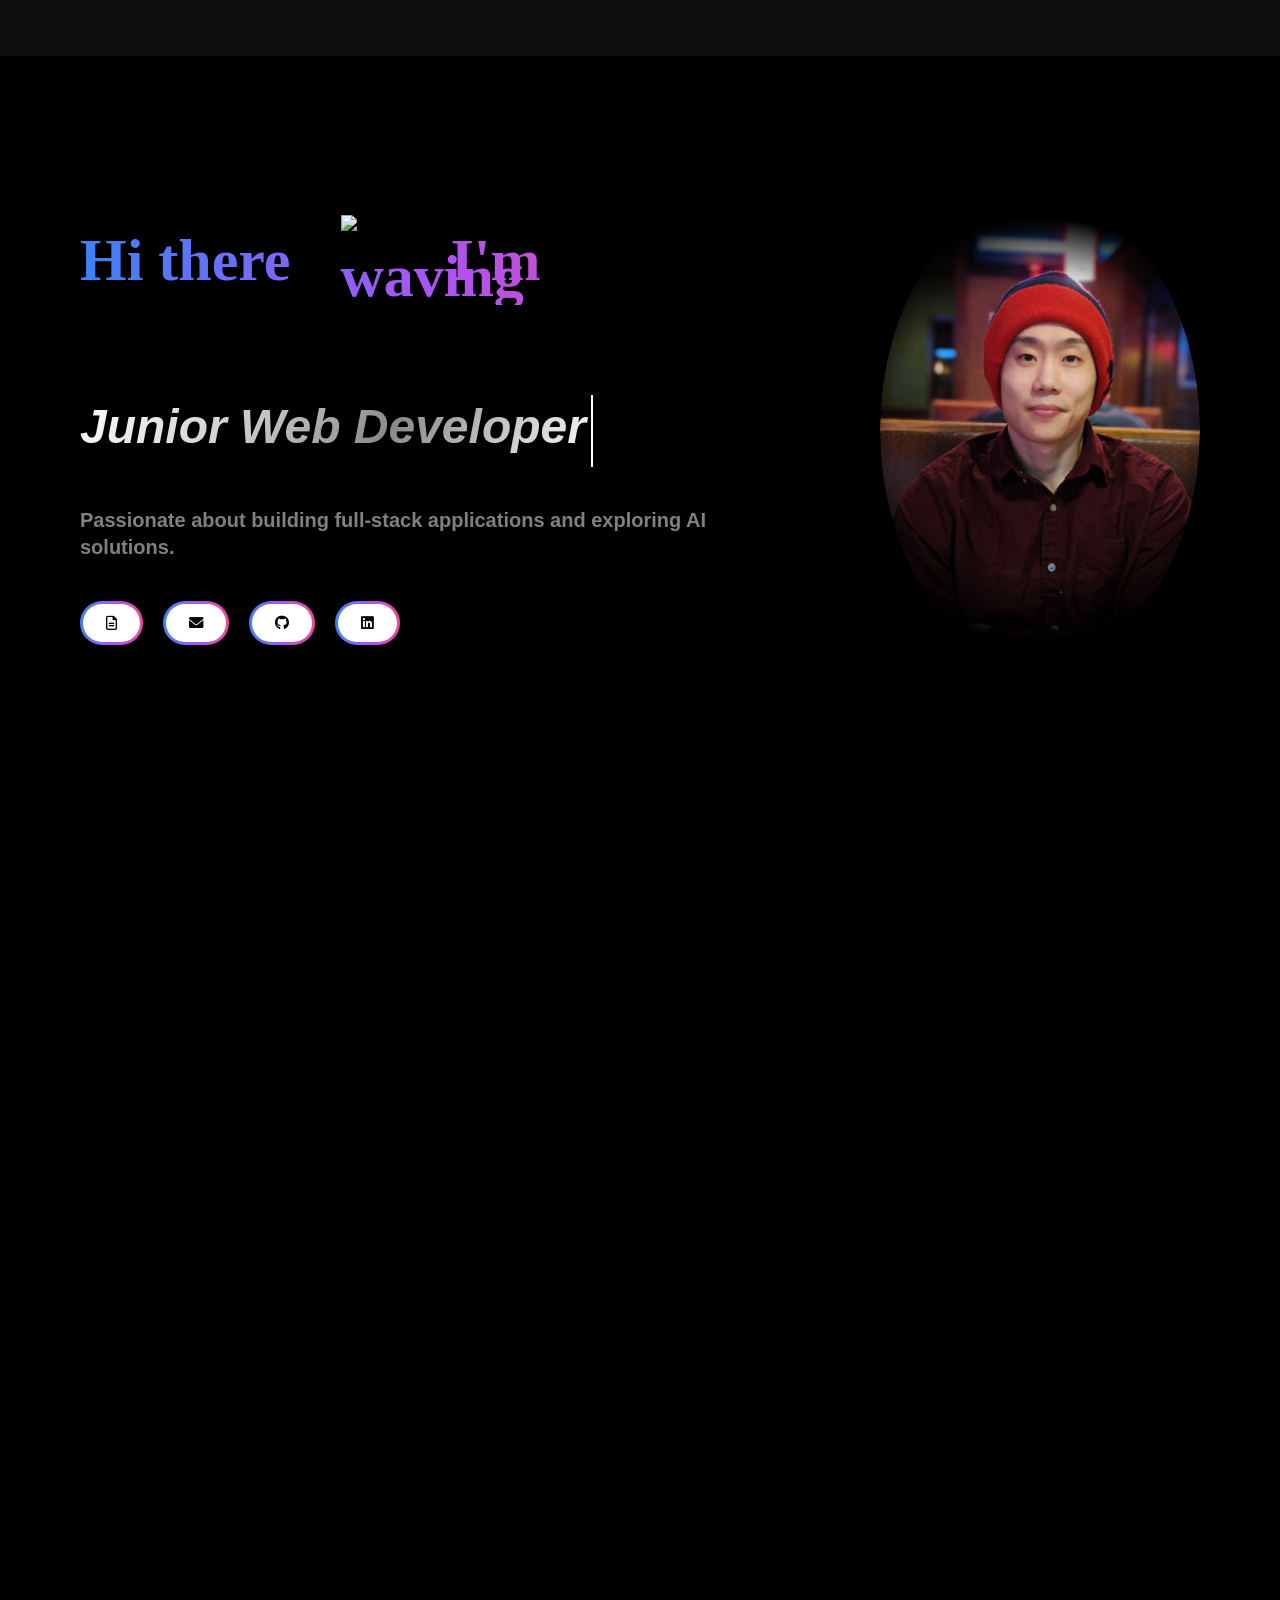
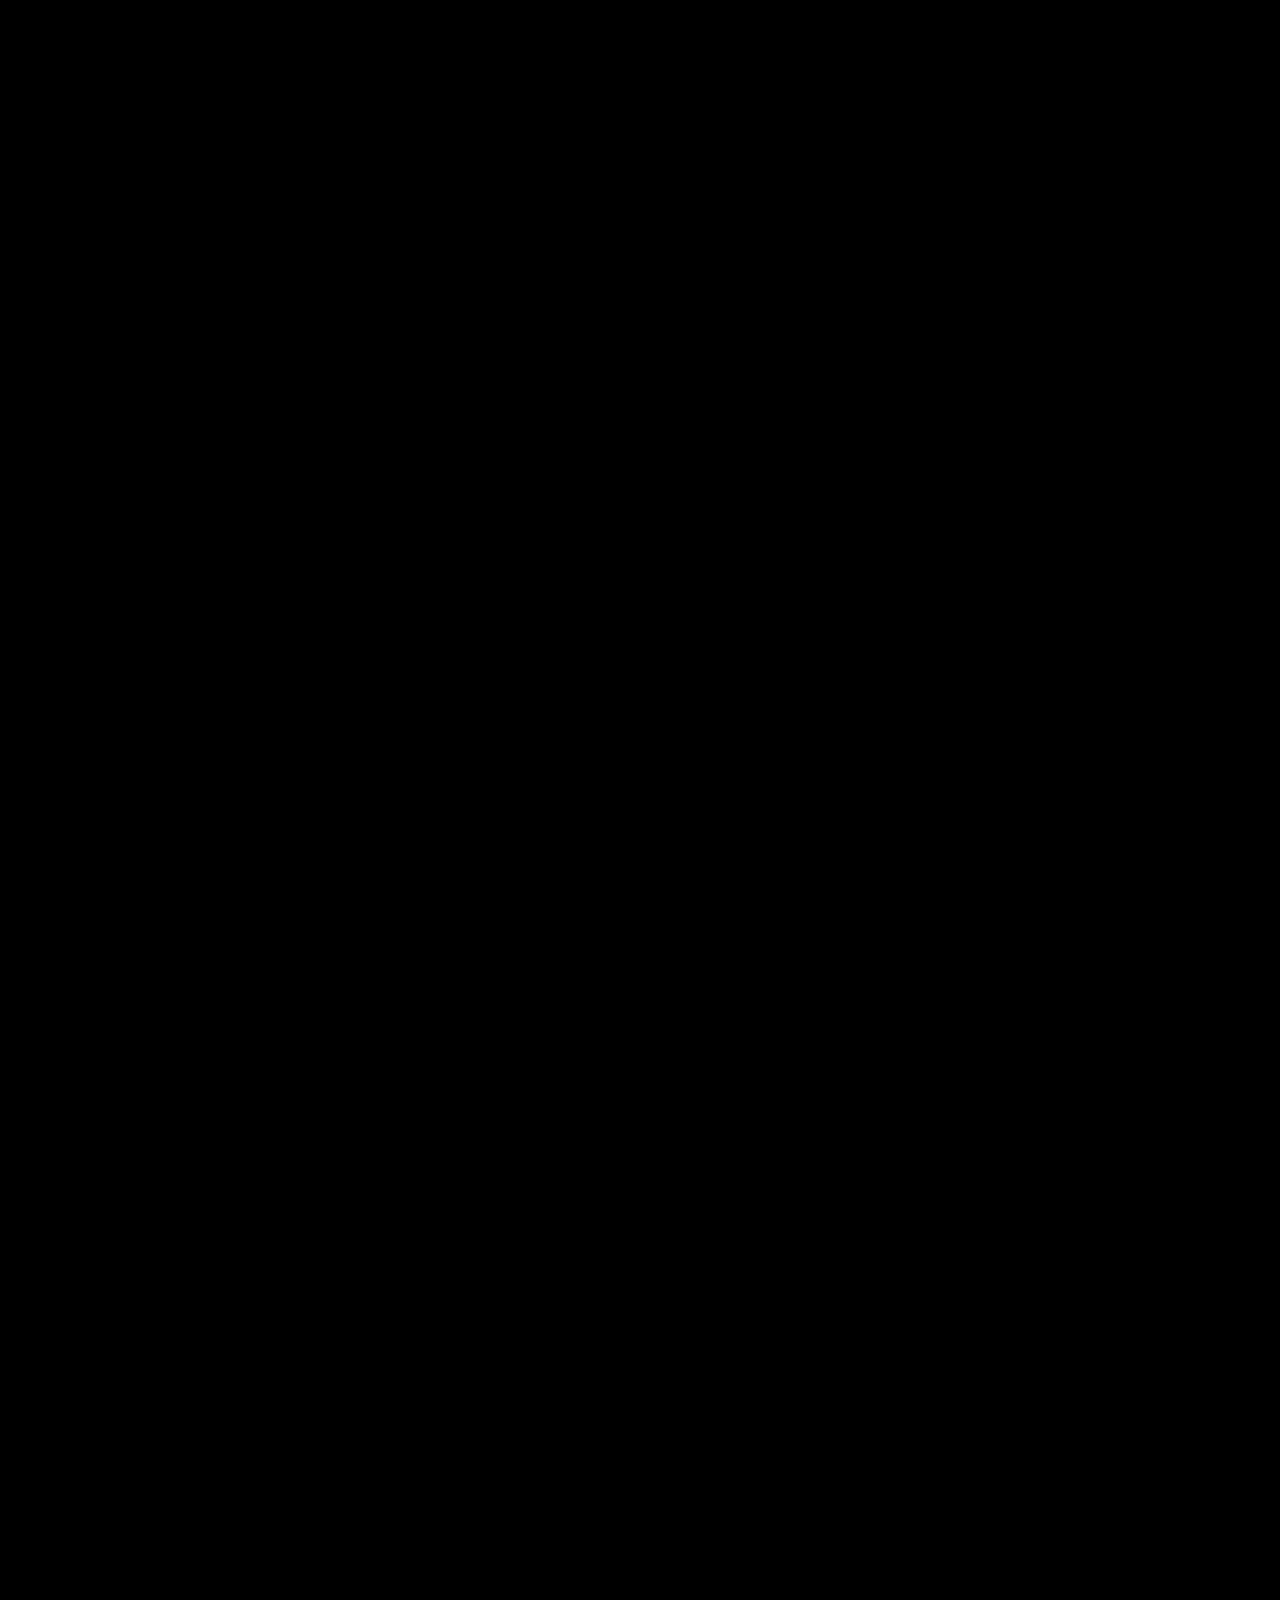
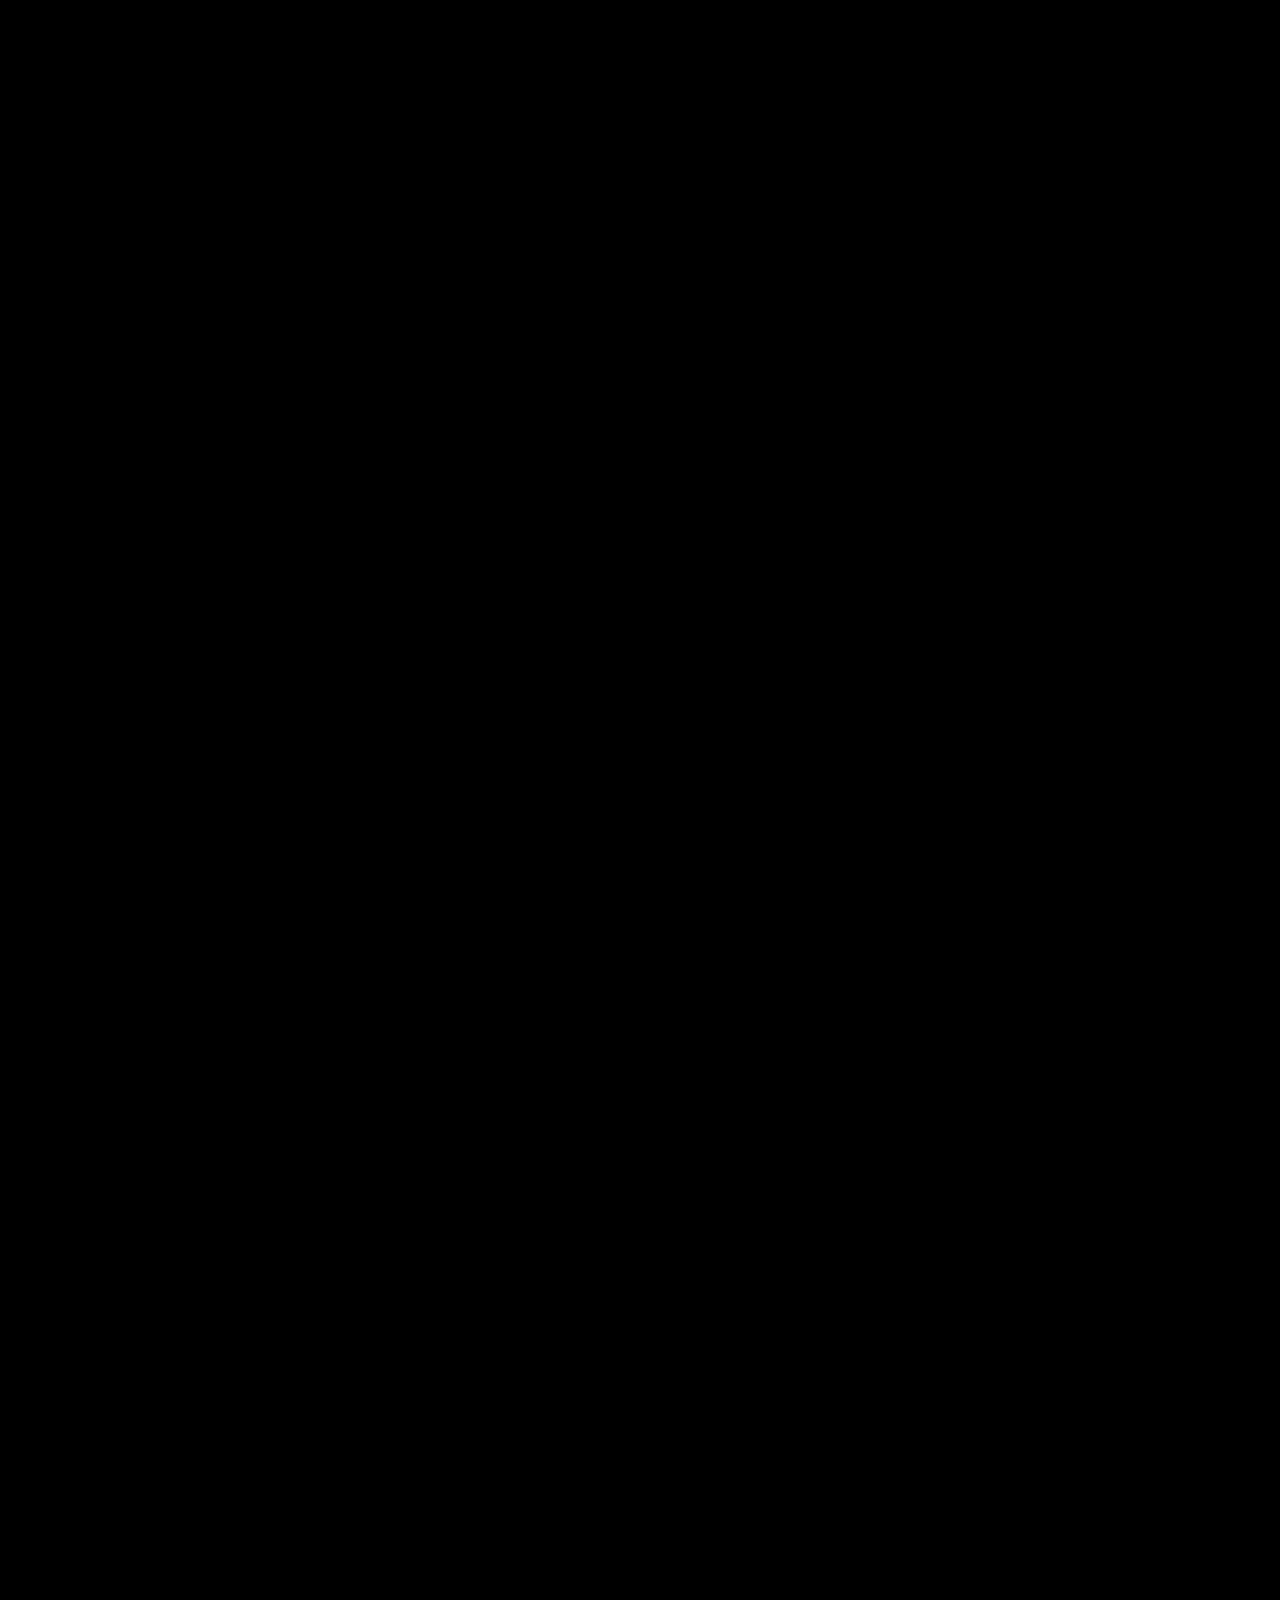
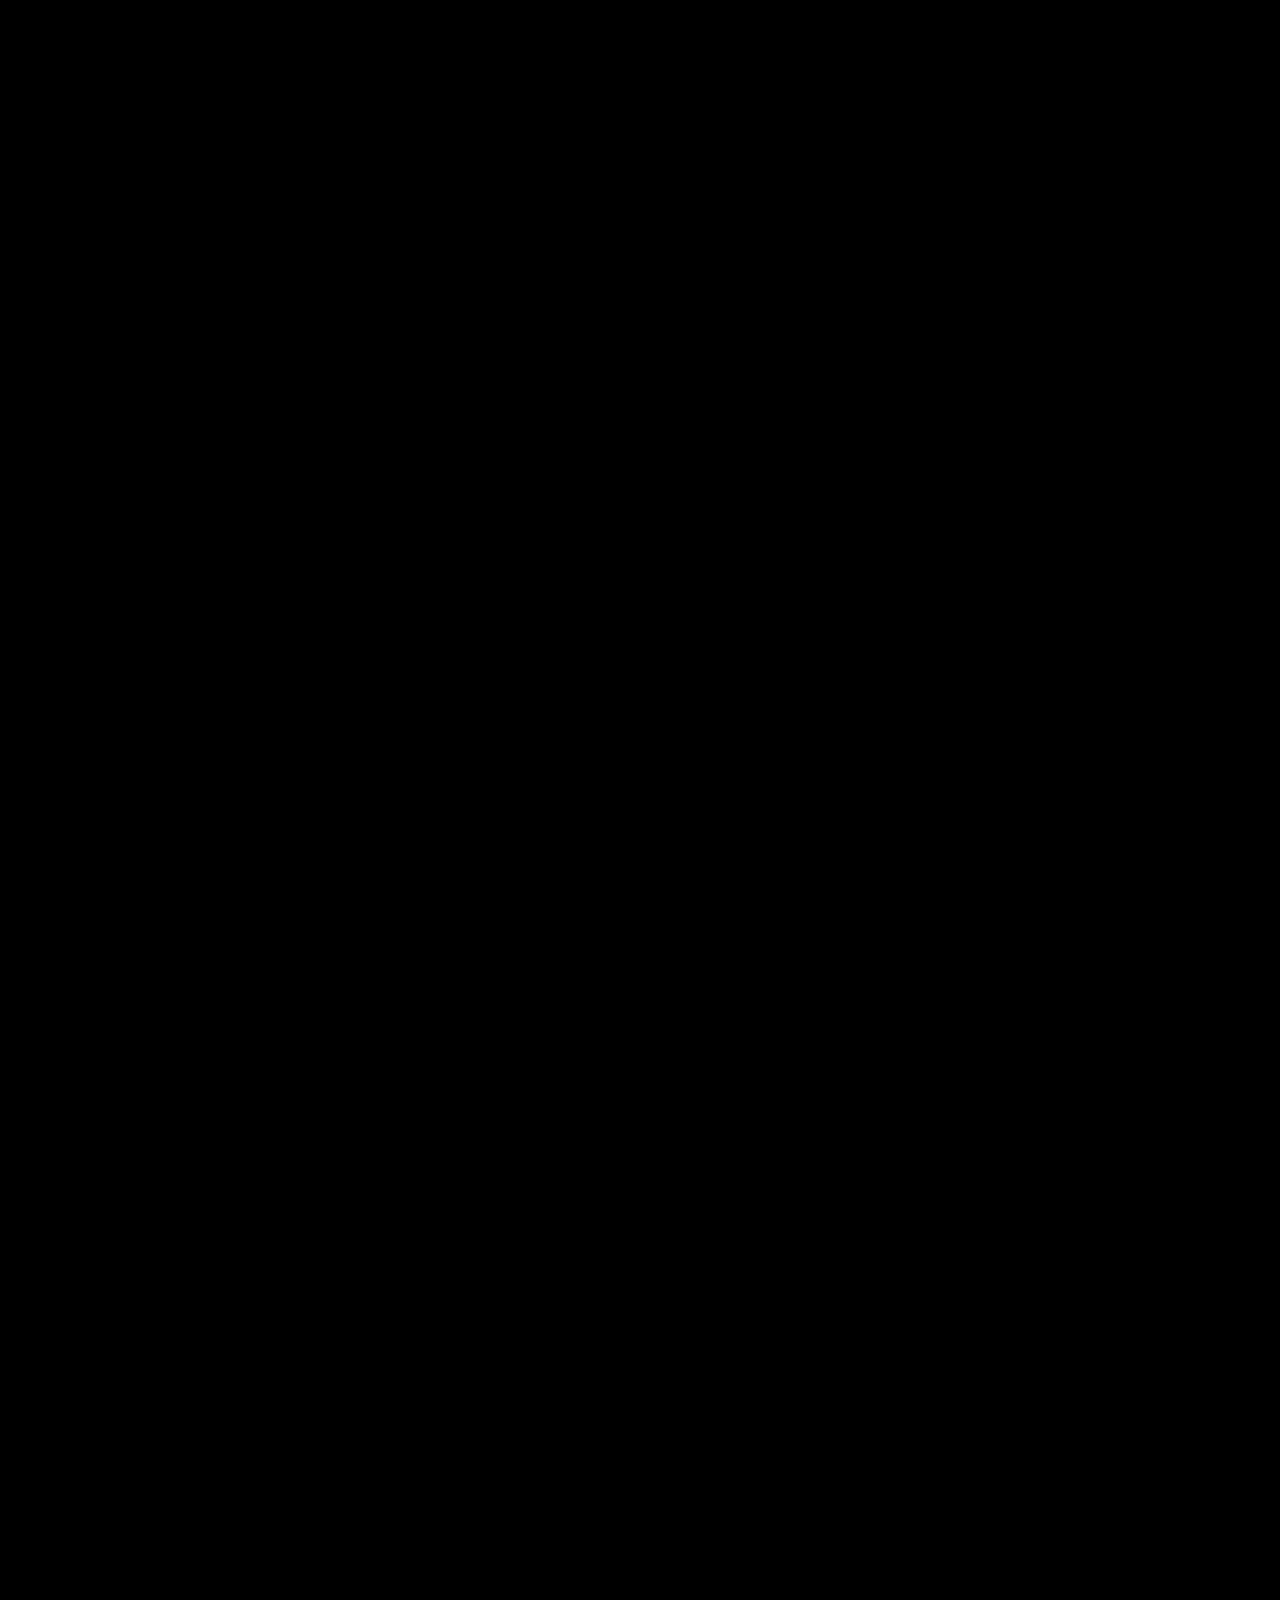
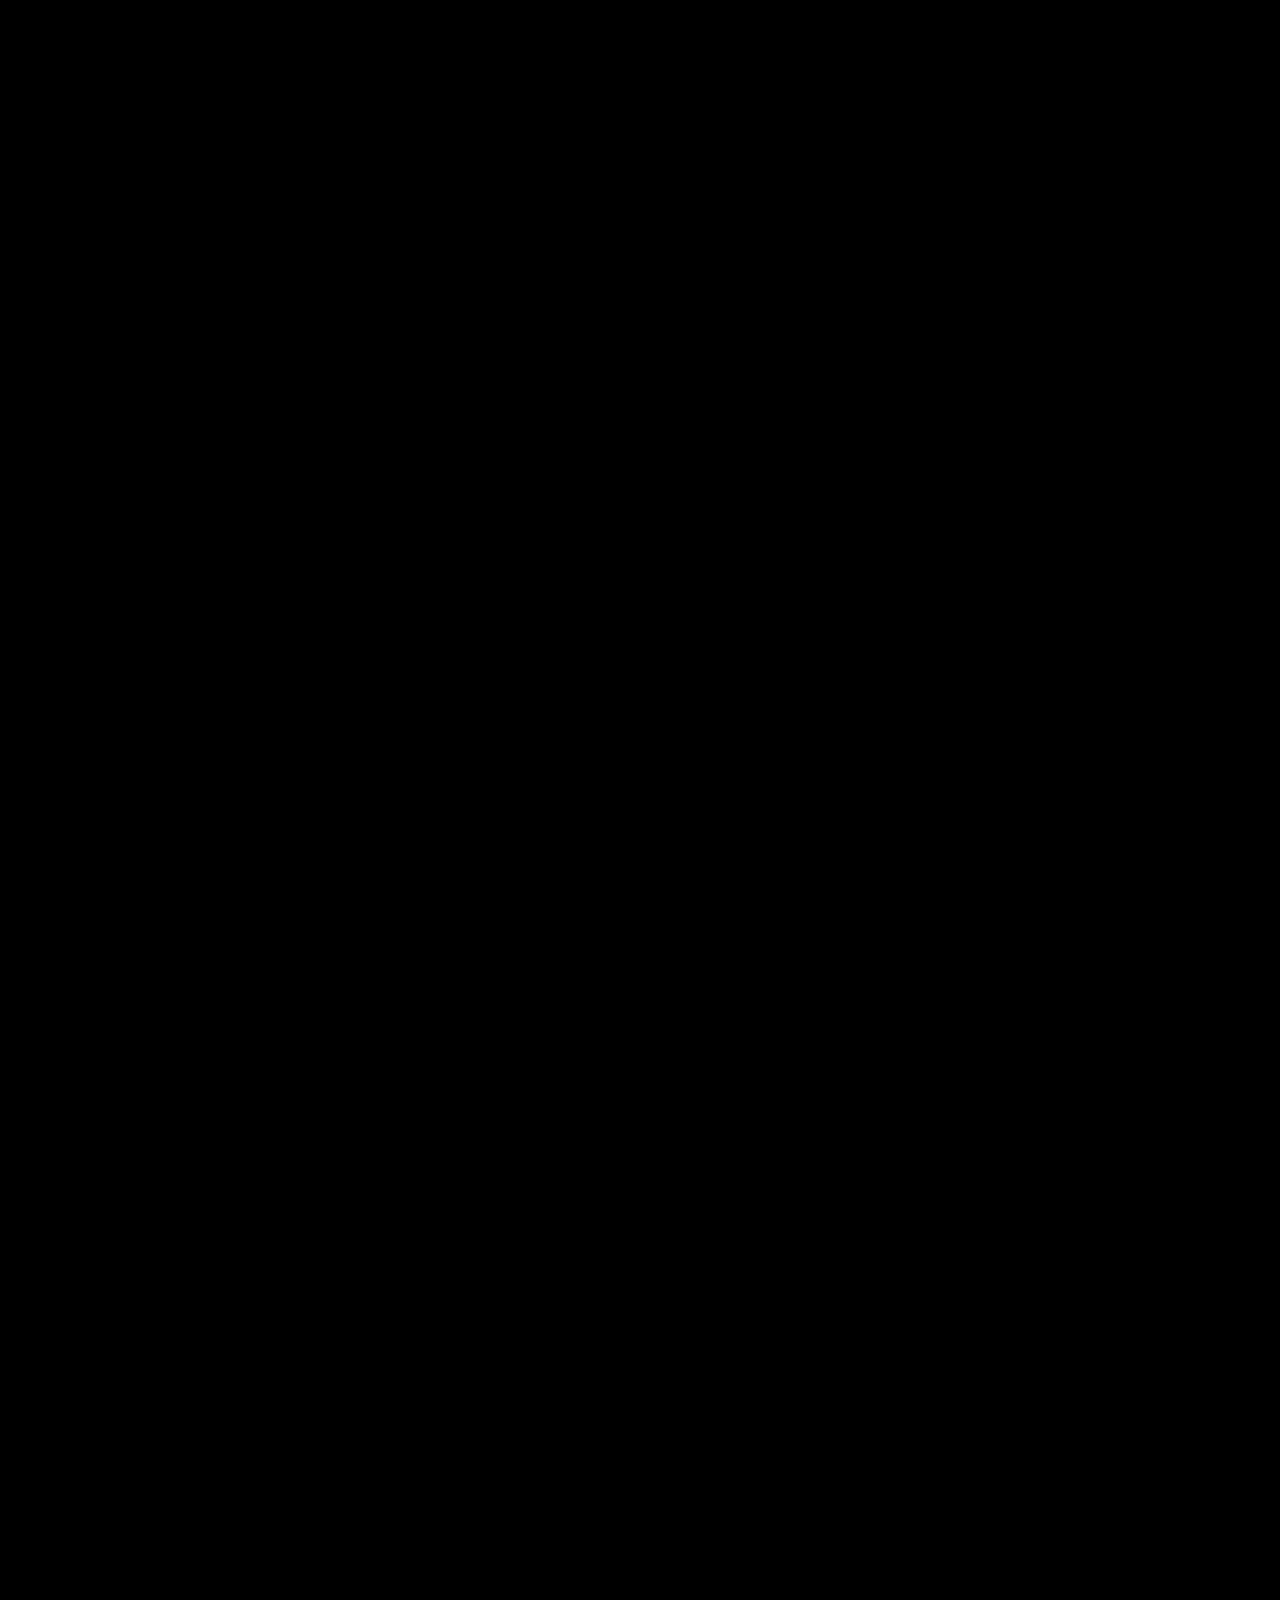
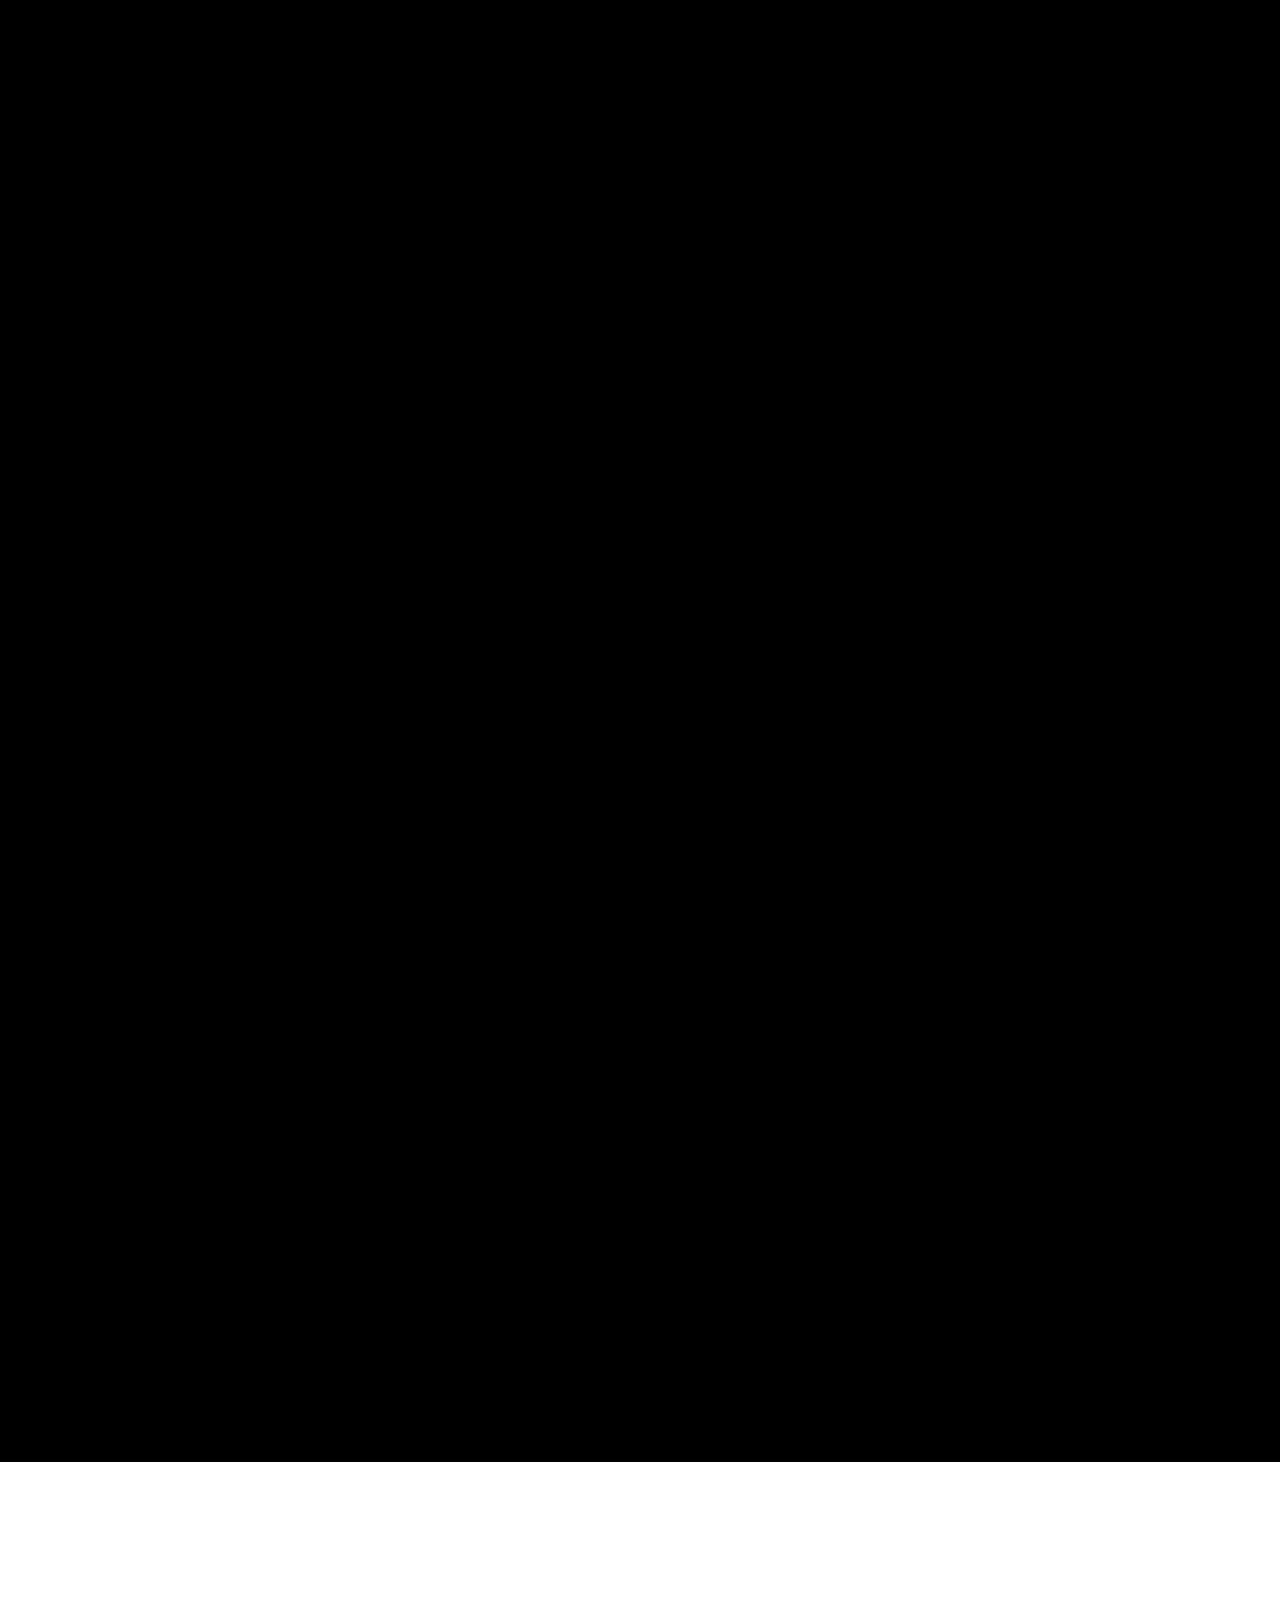
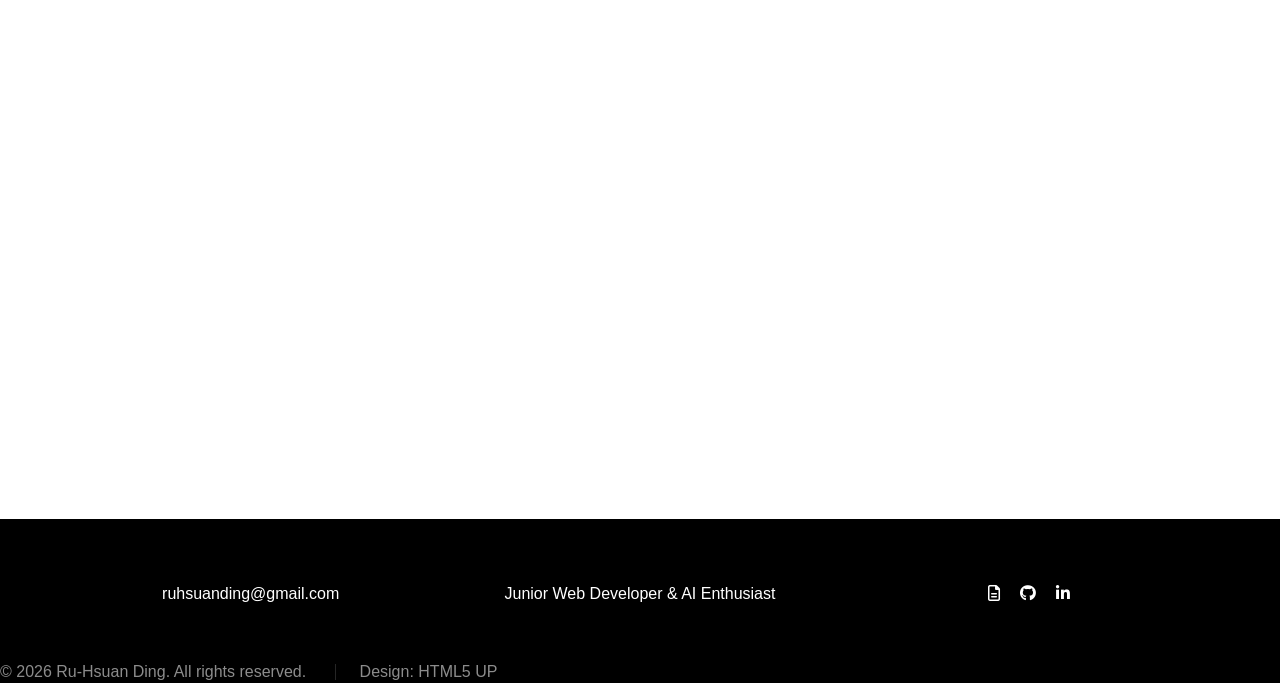
==== commit 411bbd4f: "Updaded Projects, About, and Skills Sections" ====
--- a/index.html
+++ b/index.html
@@ -65,7 +65,7 @@
         Passionate about building full-stack applications and exploring AI solutions.
       </p>
       <ul class="actions">
-        <li><a href="https://drive.google.com/file/d/1VdVazELKfc9vX3RAGeELLPuKqcilvoRG/view?usp=sharing" class="banner-button scrolly" target="_blank"><i class="far fa-file-alt"></i></a></li>
+        <li><a href="https://drive.google.com/file/d/16-Pu0_uvnD5vc4IZnyvc76cNP6UK-KOU/view?usp=sharing" class="banner-button scrolly" target="_blank"><i class="far fa-file-alt"></i></a></li>
         <li><a href="mailto:ruhsuanding@gmail.com" class="banner-button scrolly" target="_blank"><i class="fa-solid fa-envelope"></i></a></li>
         <li><a href="https://github.com/JeffDing27" class="banner-button scrolly" target="_blank"><i class="fa-brands fa-github"></i></a></li>
         <li><a href="https://www.linkedin.com/in/ruhsuanding/" class="banner-button scrolly" target="_blank"><i class="fa-brands fa-linkedin"></i></a></li>
@@ -104,23 +104,33 @@
 											
 											<ul class="resume-list">
 												<br>
-												<li><a href="https://drive.google.com/file/d/1VdVazELKfc9vX3RAGeELLPuKqcilvoRG/view?usp=sharing" class="resume-btn" target="_blank">Download Resume</a></li>
+												<li><a href="https://drive.google.com/file/d/16-Pu0_uvnD5vc4IZnyvc76cNP6UK-KOU/view?usp=sharing" class="resume-btn" target="_blank">Download Resume</a></li>
 											</ul>
-											<div class="about-row">
-												<div class="about-column1">
-													<ul>
-													<li><strong>Current Position</strong>: Student</li>
-										     		<li><strong>Major</strong>: Software Engineering</li>
-													</ul>
-												</div>
-												<div class="about-column2">
-													<ul>
-													<li><strong>Degree</strong>: Associate</li>
-													<li><strong>Certificate</strong>: Computer Science</li>
-													</ul>
-												</div>
-											
-											</div>
+											<div class="about-info">
+											<div class="about-column">
+  <div class="about-item">
+    <span class="about-label">Current Position:</span>
+    <span class="about-value">Software Engineering Student</span>
+  </div>
+
+  <div class="about-item">
+    <span class="about-label">Major:</span>
+    <span class="about-value">B.S. Software Engineering (Expected Dec. 2026)</span>
+  </div>
+</div>
+
+<div class="about-column">
+  <div class="about-item">
+    <span class="about-label">Degree:</span>
+    <span class="about-value">Associate of Applied Science in Web Development</span>
+  </div>
+
+  <div class="about-item">
+    <span class="about-label">Certificate:</span>
+    <span class="about-value">Computer Science</span>
+  </div>
+</div>
+</div>
 <div class="spiritual-growth-card">
   <div class="spiritual-growth-icon">
     <i class="fa-solid fa-seedling"></i>
@@ -158,96 +168,149 @@
     <div class="content">
       <div class="inner">
         <h2>Skills</h2>
-
-        <div class="skill-set">
-          <div class="skill">
-            <img
-              src="https://upload.wikimedia.org/wikipedia/commons/a/a7/React-icon.svg"
-              alt="React"
-            />
-            <span>React</span>
-			
-          </div>
-
-          <div class="skill">
-            <img src="assets/css/images/next.jpg" alt="Next.js" />
-            <span>Next.js</span>
-          </div>
-
-          <div class="skill">
-            <img
-              src="https://upload.wikimedia.org/wikipedia/commons/6/6a/JavaScript-logo.png"
-              alt="JavaScript"
-            />
-            <span>JavaScript</span>
-          </div>
-
-          <div class="skill">
-            <img
-              src="https://upload.wikimedia.org/wikipedia/commons/6/61/HTML5_logo_and_wordmark.svg"
-              alt="HTML"
-            />
-            <span>HTML</span>
-          </div>
-
-          <div class="skill">
-            <img
-              src="https://upload.wikimedia.org/wikipedia/commons/d/d5/CSS3_logo_and_wordmark.svg"
-              alt="CSS"
-            />
-            <span>CSS</span>
-          </div>
-
-          <div class="skill">
-            <img
-              src="https://upload.wikimedia.org/wikipedia/commons/d/d5/Tailwind_CSS_Logo.svg"
-              alt="Tailwind CSS"
-            />
-            <span>Tailwind</span>
-          </div>
-
-          <div class="skill">
-            <img src="assets/css/images/firebase.png" alt="Firebase" />
-            <span>Firebase</span>
-          </div>
-
-          <div class="skill">
-           <img src="assets/css/images/sql.png" alt="SQL" />
-            <span>SQL</span>
-          </div>
-
-          <div class="skill">
-            <img src="assets/css/images/clerk.svg" alt="Clerk" />
-            <span>Clerk</span>
-          </div>
-
-          <div class="skill">
-            <img src="assets/css/images/material.png" alt="Material UI" />
-            <span>Material UI</span>
-          </div>
-
-          <div class="skill">
-            <img src="assets/css/images/styled.png" alt="Styled Components" />
-            <span>Styled Components</span>
-          </div>
-
-          <div class="skill">
-            <img src="assets/css/images/Vercel.ico" alt="Vercel" />
-            <span>Vercel</span>
-          </div>
-
-          <div class="skill">
-            <img
-              src="https://cdn.simpleicons.org/googlegemini/8E75B2"
-              alt="Google Gemini"
-            />
-            <span>Google AI</span>
+<p class="skills-intro">
+  Technologies I have used to build full-stack, responsive, and AI-powered applications.
+</p>
+        <div class="skill-category">
+          <h3>Programming Languages</h3>
+
+          <div class="skill-set">
+            <div class="skill">
+              <img
+                src="https://upload.wikimedia.org/wikipedia/commons/6/6a/JavaScript-logo.png"
+                alt="JavaScript"
+              />
+              <span>JavaScript</span>
+            </div>
+
+            <div class="skill">
+              <img
+                src="https://upload.wikimedia.org/wikipedia/commons/6/61/HTML5_logo_and_wordmark.svg"
+                alt="HTML"
+              />
+              <span>HTML</span>
+            </div>
+
+            <div class="skill">
+              <img
+                src="https://upload.wikimedia.org/wikipedia/commons/d/d5/CSS3_logo_and_wordmark.svg"
+                alt="CSS"
+              />
+              <span>CSS</span>
+            </div>
+
+            <div class="skill">
+              <img src="assets/css/images/sql.png" alt="SQL" />
+              <span>SQL</span>
+            </div>
           </div>
         </div>
 
-        <ul class="actions">
-          <!-- optional buttons -->
-        </ul>
+        <div class="skill-category">
+          <h3>Frameworks & UI Libraries</h3>
+
+          <div class="skill-set">
+            <div class="skill">
+              <img
+                src="https://upload.wikimedia.org/wikipedia/commons/a/a7/React-icon.svg"
+                alt="React"
+              />
+              <span>React</span>
+            </div>
+
+            <div class="skill">
+              <img src="assets/css/images/next.jpg" alt="Next.js" />
+              <span>Next.js</span>
+            </div>
+
+            <div class="skill">
+              <img
+                src="https://upload.wikimedia.org/wikipedia/commons/d/d5/Tailwind_CSS_Logo.svg"
+                alt="Tailwind CSS"
+              />
+              <span>Tailwind CSS</span>
+            </div>
+
+            <div class="skill">
+              <img src="assets/css/images/material.png" alt="Material UI" />
+              <span>Material UI</span>
+            </div>
+
+            <div class="skill">
+              <img
+                src="assets/css/images/styled.png"
+                alt="Styled Components"
+              />
+              <span>Styled Components</span>
+            </div>
+          </div>
+        </div>
+
+        <div class="skill-category">
+          <h3>Backend, Database & Authentication</h3>
+
+          <div class="skill-set">
+            <div class="skill">
+              <img src="assets/css/images/firebase.png" alt="Firebase" />
+              <span>Firebase</span>
+            </div>
+
+            <div class="skill">
+              <img src="assets/css/images/clerk.svg" alt="Clerk" />
+              <span>Clerk</span>
+            </div>
+          </div>
+        </div>
+
+		<div class="skill-category">
+          <h3>Development Tools</h3>
+
+          <div class="skill-set">
+            <div class="skill">
+				<img class="tools" src="assets/css/images/git.png" alt="Git" />
+              <span></span>
+		    </div>
+			 <div class="skill">
+				<img class="tools" src="assets/css/images/github-logo.png" alt="GitHub" />
+              <span></span>
+		    </div>
+			 <div class="skill">
+				<img  class="tools" src="assets/css/images/Trello_attribution_center_dark.png" alt="Trello" />
+              <span></span>
+		    </div>
+			<div class="skill">
+				<img  class="tools" src="assets/css/images/Jira_attribution_center_dark.png" alt="Jira" />
+              <span></span>
+		    </div>
+			<div class="skill">
+				<img  class="confluence" src="assets/css/images/Confluence_attribution_center_dark.png" alt="Confluence" />
+              <span></span>
+			</div>
+			<div class="skill">
+				<img class="tools" src="assets/css/images/Postman.png" alt="Postman" />
+              <span></span>
+			</div>
+			</div>
+			</div>
+
+        <div class="skill-category">
+          <h3>Cloud, AI & Deployment</h3>
+
+          <div class="skill-set">
+            <div class="skill">
+              <img src="assets/css/images/Vercel.ico" alt="Vercel" />
+              <span>Vercel</span>
+            </div>
+
+            <div class="skill">
+              <img
+                src="https://cdn.simpleicons.org/googlegemini/8E75B2"
+                alt="Google Gemini"
+              />
+              <span>Google Gemini API</span>
+            </div>
+          </div>
+        </div>
       </div>
     </div>
   </section>
@@ -272,7 +335,14 @@
     												<a href="#" onclick="openModal('assets/css/images/Origin.png'); return false;" class="overlay-btn">🔍</a>
     												<a href="https://www.originbrandmerch.com/" target="_blank" class="overlay-btn">🚀</a>
 												</div>
-											<p>HTML5, CSS3, JavaScript, Google Tag Manager, Responsive Design</p>
+												<div class="project-tech">
+  <span class="tech-badge">HTML5</span>
+  <span class="tech-badge">CSS3</span>
+  <span class="tech-badge">JavaScript</span>
+  <span class="tech-badge">Google Tag Manager</span>
+  <span class="tech-badge">Responsive Design</span>
+</div>
+										
 											<p>Contributed to the development and maintenance of the company's promotional website by building responsive layouts, implementing interactive features, and integrating Google Tag Manager to improve analytics and user engagement. Collaborated with the marketing team to update website content and optimize the browsing experience across desktop and mobile devices. This experience strengthened my frontend development skills while providing valuable experience working on a real-world commercial website in a professional environment.
 
 <em><p>(Note: The website has since been redesigned by a third-party agency, so the current live site no longer reflects my original work.)</p></em>
@@ -293,7 +363,15 @@
     											<a href="https://flashcard-rust-theta.vercel.app/generate" target="_blank" class="overlay-btn">🚀</a>
 												<a href="https://github.com/JeffDing27/flashcard-" target="_blank" style="text-decoration: none; color: inherit;" class="overlay-btn github-link"><i class="fab fa-github"></i> </a>
 											</div>
-											<p>Next.js, React, Firebase, Google Gemini API, Clerk Authentication, Material UI</p>
+											<div class="project-tech">
+  <span class="tech-badge">Next.js</span>
+  <span class="tech-badge">React</span>
+  <span class="tech-badge">Firebase</span>
+  <span class="tech-badge">Gemini API</span>
+  <span class="tech-badge">Clerk</span>
+  <span class="tech-badge">Material UI</span>
+</div>
+											
 											<p>Developed a full-stack flashcard application that helps users create, organize, and study flashcards through an intuitive web interface. Implemented secure user authentication with Clerk, cloud data storage using Firebase, and integrated the Google Gemini API to generate flashcards with AI. This project strengthened my experience building responsive applications while learning how AI can enhance educational tools.</p>
 											
 											
@@ -314,7 +392,13 @@
     											<a href="https://inventory-tracker-sheet.vercel.app/" target="_blank" class="overlay-btn">🚀</a>
 												<a href="https://github.com/JeffDing27/inventory-tracker.git" target="_blank" style="text-decoration: none; color: inherit;" class="overlay-btn github-link"><i class="fab fa-github"></i></a>
 											</div>
-											  <p>Next.js, React, Firebase, Material UI</p> 
+											<div class="project-tech">
+  <span class="tech-badge">Next.js</span>
+  <span class="tech-badge">React</span>
+  <span class="tech-badge">Firebase</span>
+  <span class="tech-badge">Material UI</span>
+</div>
+											 
 											  <p>Built a web-based inventory management application that allows users to efficiently track and organize inventory items through a clean, user-friendly interface. Developed dynamic CRUD functionality using Firebase for real-time data storage while creating responsive components with React and Material UI. This project improved my understanding of state management, database integration, and building practical business applications.</p>
 											 
 
@@ -336,7 +420,13 @@
     											<a href="https://expense-tracker-sheet.vercel.app/" target="_blank" class="overlay-btn">🚀</a>
 												<a href="https://github.com/JeffDing27/expense-tracker.git" target="_blank" style="text-decoration: none; color: inherit;" class="overlay-btn github-link"><i class="fab fa-github"></i></a>
 											</div>
-											  <p>Next.js, React, Firebase, Tailwind CSS</p>
+											<div class="project-tech">
+  <span class="tech-badge">Next.js</span>
+  <span class="tech-badge">React</span>
+  <span class="tech-badge">Firebase</span>
+  <span class="tech-badge">Tailwind CSS</span>
+</div>
+											  
 											  <p>Created a personal expense tracking application that enables users to record, organize, and monitor daily spending. Integrated Firebase for persistent data storage and designed a responsive interface using Tailwind CSS to provide a simple and intuitive user experience. Through this project, I strengthened my frontend development skills while learning how to build applications that help users make informed financial decisions.</p>
 											 
 											  
@@ -358,6 +448,12 @@
     											<a href="https://github.com/JeffDing27/magazine-app.git" target="_blank" style="text-decoration: none; color: inherit;" class="overlay-btn github-link"><i class="fab fa-github"></i></a>
 
 											</div>
+											<div class="project-tech">
+  
+  <span class="tech-badge">React</span>
+  <span class="tech-badge">JavaScript</span>
+  <span class="tech-badge">Style-components</span>
+</div>
 											  <p>React, JavaScript, Style-components CSS</p>
 											  <p>Developed a web application that allows users to browse and explore Church magazine articles through a clean and organized interface. Built reusable React components and implemented Styled Components to create a consistent and responsive user experience. This project reinforced my understanding of component-based architecture while improving my ability to organize and present digital content effectively.</p>
 											 
@@ -379,7 +475,14 @@
     											<a href="https://ruhsuanding.com/" target="_blank" class="overlay-btn">🚀</a>
 												<a href="https://github.com/JeffDing27/Landing-Page.git" target="_blank" style="text-decoration: none; color: inherit;" class="overlay-btn github-link"><i class="fab fa-github"></i></a>
 											</div>
-											  <p>HTML5, CSS3, JavaScript, Responsive Design, Git, GitHub</p>
+											<div class="project-tech">
+  <span class="tech-badge">HTML5</span>
+  <span class="tech-badge">CSS3</span>
+  <span class="tech-badge">JavaScript</span>
+  <span class="tech-badge">Responsive Design</span>
+  <span class="tech-badge">Git</span>
+  <span class="tech-badge">GitHub</span>
+</div>
 											  <p>Designed and developed a responsive portfolio website to showcase my technical projects, professional experience, and personal growth as a software engineer. The portfolio highlights my software development journey through project demonstrations, technical skills, and reflections while emphasizing clean UI design, responsive layouts, and an organized user experience. This project has continued to evolve as I refine its design, improve accessibility, and integrate professional and spiritual growth into a cohesive presentation of my work.</p>
 											 
 											  
@@ -657,7 +760,7 @@
     <div class="footer-item">
       
       <ul class="icons">
-        <li><a href="https://drive.google.com/file/d/1VdVazELKfc9vX3RAGeELLPuKqcilvoRG/view?usp=sharing" target="_blank" class="far fa-file-alt"><span class="label"></span></a></li>
+        <li><a href="https://drive.google.com/file/d/16-Pu0_uvnD5vc4IZnyvc76cNP6UK-KOU/view?usp=sharing" target="_blank" class="far fa-file-alt"><span class="label"></span></a></li>
         <li><a href="https://github.com/JeffDing27" class="icon brands fa-github" target="_blank"><span class="label">GitHub</span></a></li>
         <li><a href="https://www.linkedin.com/in/ruhsuanding/" class="icon brands fa-linkedin-in" target="_blank"><span class="label">LinkedIn</span></a></li>
       </ul>
--- a/assets/css/custom.css
+++ b/assets/css/custom.css
@@ -78,11 +78,31 @@
 .resume-about {
   color: blue !important;
 }
+.about-info {
+  width: fit-content;
+  margin: 30px auto 0;
+}
 .about-column2 {
   margin-left: 10rem;
 }
 li strong {
   color: white !important;
+}
+.about-label {
+  font-weight: 700;
+  color: #ffffff;
+}
+.about-value {
+  color: #d1d5db;
+}
+.about-column {
+  display: flex;
+  flex-direction: column;
+}
+.about-item {
+  display: flex;
+  align-items: baseline;
+  gap: 8px;
 }
 
 /* Responsive: stack on small screens */
@@ -144,6 +164,9 @@
   list-style: none !important; /* remove bullet */
   padding: 0 !important; /* remove default padding */
   margin: 0 0 1.5rem 0 !important; /* spacing below */
+  display: flex;
+  flex-direction: column;
+  align-items: center;
 }
 
 .resume-list li {
@@ -276,23 +299,50 @@
    SKILLS SECTION
 ===================================== */
 
+.skills-intro {
+  max-width: 650px;
+  margin: -1rem auto 3rem;
+  text-align: center;
+  color: #b3b3b3;
+}
+
+.skill-category {
+  max-width: 1000px;
+  margin: 0 auto 2rem;
+  padding: 1.75rem;
+  border: 1px solid rgba(255, 255, 255, 0.12);
+  border-radius: 14px;
+  background: rgba(255, 255, 255, 0.025);
+}
+
+.skill-category h3 {
+  margin-bottom: 1.75rem;
+  text-align: center;
+  color: #a855f7;
+}
+
 .skill-set {
-  display: inline-grid;
-  gap: 2rem;
+  display: grid;
+  grid-template-columns: repeat(auto-fit, minmax(120px, 150px));
   justify-content: center;
-  grid-template-columns: repeat(6, 1fr);
-}
+  gap: 2.25rem;
+}
+
 .skill {
   display: flex;
   flex-direction: column;
   align-items: center;
   gap: 0.5rem;
-}
+  text-align: center;
+}
+
 .skill span {
-  filter: brightness(0.5); /* darken by default */
+  color: #d1d5db;
+  filter: brightness(0.7);
   transition:
     filter 0.3s ease,
-    color 0.3s ease; /* smooth effect */
+    color 0.3s ease,
+    transform 0.3s ease;
 }
 
 .skill img,
@@ -300,126 +350,251 @@
   width: 4rem;
   height: 4rem;
   object-fit: contain;
-  /* 🔥 THIS fixes size differences */
   font-size: 4rem;
   opacity: 0.85;
   transition:
     transform 0.3s ease,
-    opacity 0.3s ease;
+    opacity 0.3s ease,
+    filter 0.3s ease;
   filter: brightness(1);
 }
+
 .skill:hover img,
-.skill:hover span {
+.skill:hover i {
   opacity: 1;
   transform: scale(1.08);
   filter: brightness(1.2);
 }
 
+.skill:hover span {
+  filter: brightness(1.2);
+  transform: scale(1.03);
+}
+.skill img.tools {
+  width: 6rem;
+  height: 6rem;
+}
+
+.skill img.confluence {
+  width: 6rem;
+  height: 6rem;
+}
 /* =====================================
    PROJECTS SECTION
 ===================================== */
 .projects-grid {
   display: grid;
-  grid-template-columns: repeat(auto-fill, minmax(300px, 1fr));
+  grid-template-columns: repeat(3, minmax(0, 1fr));
   gap: 2rem;
-  margin-top: 5rem;
-  justify-items: center;
-}
-.project-card img {
-  width: 100%;
-  height: auto;
-  object-fit: cover;
-  border-radius: 8px;
-  display: block;
-  margin-bottom: 0.5em;
-}
+  max-width: 1200px;
+  margin: 2rem auto 0;
+}
+
 .project-card {
-  width: 100%;
-  max-width: 400px; /* or whatever size your layout uses */
-  margin: 0 auto;
-}
-
-/* Only wrap the image */
+  display: flex;
+  flex-direction: column;
+  overflow: hidden;
+
+  background: rgba(255, 255, 255, 0.02);
+  border: 1px solid rgba(255, 255, 255, 0.15);
+  border-radius: 16px;
+
+  transition:
+    transform 0.3s ease,
+    border-color 0.3s ease,
+    box-shadow 0.3s ease;
+}
+
+.project-card:hover {
+  transform: translateY(-6px);
+  border-color: rgba(168, 85, 247, 0.65);
+  box-shadow: 0 12px 30px rgba(0, 0, 0, 0.35);
+}
+
+/* Image section */
 .image-container {
   position: relative;
+  width: 100%;
+  height: 240px;
   overflow: hidden;
-}
+  border-bottom: 1px solid rgba(255, 255, 255, 0.12);
+}
+
 .image-container img {
   width: 100%;
-  height: auto;
+  height: 100%;
   display: block;
-  z-index: 1;
-  position: relative;
-}
-
+  object-fit: cover;
+  margin: 0;
+  border-radius: 0;
+  transition: transform 0.3s ease;
+}
+
+.project-card:hover .image-container img {
+  transform: scale(1.03);
+}
+
+/* Text content */
+.project-info {
+  display: flex;
+  flex-direction: column;
+  flex-grow: 1;
+  padding: 1.5rem;
+}
+
+.project-info h3 {
+  margin: 0 0 0.75rem;
+  color: #a855f7;
+  text-align: center;
+}
+
+.project-info p {
+  color: #d1d5db;
+  line-height: 1.6;
+}
+
+/* Image overlay */
 .project-overlay {
   position: absolute;
-  top: 0;
-  left: 0;
-  width: 100%;
-  height: 100%;
-  background: rgba(0, 0, 0, 0.6);
+  inset: 0;
+
   display: flex;
   justify-content: center;
   align-items: center;
   gap: 20px;
+
+  background: rgba(0, 0, 0, 0.6);
   opacity: 0;
   transition: opacity 0.3s ease;
+
   z-index: 10;
   pointer-events: none;
 }
 
-/* Hover ONLY affects the image overlay */
 .image-container:hover .project-overlay {
   opacity: 1;
 }
 
 .overlay-btn {
-  color: black;
-  font-size: 1.6rem;
-  padding: 0;
-  line-height: 0;
-  width: 40px;
-  height: 40px;
-  display: flex;
+  width: 42px;
+  height: 42px;
+
+  display: inline-flex;
   justify-content: center;
   align-items: center;
-  border: none !important;
+
+  padding: 0;
+  border: 1px solid rgba(255, 255, 255, 0.25) !important;
+  border-radius: 50%;
+
+  background: rgba(255, 255, 255, 0.9);
+  color: #111111;
+
+  font-size: 1.3rem;
+  line-height: 1;
   text-decoration: none;
-  transition: transform 0.2s;
+
+  transition:
+    transform 0.2s ease,
+    background-color 0.2s ease;
+
   pointer-events: auto;
 }
 
 .overlay-btn:hover {
-  transform: scale(1.2);
-}
-
+  transform: scale(1.12);
+  background: #ffffff;
+}
+
+/* Buttons below title */
 .project-icons {
-  display: flex; /* makes them horizontal */
-  gap: 10px; /* spacing between icons */
-  margin: 10px 0;
+  display: flex;
   justify-content: center;
-}
-
-.icon-btn {
-  font-size: 1.5rem; /* adjust icon size */
+  gap: 10px;
+  margin: 10px 0 16px;
+}
+
+.github-link {
+  color: inherit;
   text-decoration: none;
-  cursor: pointer;
-}
-a {
-  align-content: center !important;
-}
-.github-link {
-  color: inherit; /* keep original text color */
-  text-decoration: none; /* remove underline */
-  display: inline-block; /* needed for transform */
+}
+
+.project-tech {
+  display: flex;
+  flex-wrap: wrap;
+  justify-content: center;
+  gap: 0.5rem;
+  margin: 1rem 0 1.5rem;
+}
+
+.project-tech span:hover {
+  background: #a855f7;
+  color: white;
+}
+
+.project-tech .tech-badge {
+  display: inline-block;
+
+  padding: 0.35rem 0.8rem;
+
+  border-radius: 999px;
+
+  font-size: 0.8rem;
+  font-weight: 500;
+
+  color: white;
+  text-decoration: none;
+
+  border: 2px solid transparent;
+
+  background-image:
+    linear-gradient(#111, #111),
+    linear-gradient(to right, #3b82f6, #a855f7, #ec4899);
+
+  background-origin: border-box;
+  background-clip: padding-box, border-box;
+
   transition:
-    transform 0.2s,
-    color 0.2s; /* smooth movement and color change */
-}
-
-.github-link:hover {
-  transform: scale(1.2); /* make it 20% bigger on hover */
+    background-image 0.35s ease-in-out,
+    color 0.35s ease-in-out,
+    transform 0.35s ease-in-out;
+}
+.project-tech .tech-badge:hover {
+  transform: translateY(-2px);
+
+  background-image:
+    linear-gradient(to right, #3b82f6, #a855f7, #ec4899),
+    linear-gradient(to right, #3b82f6, #a855f7, #ec4899);
+
+  color: white;
+}
+
+/* Tablet */
+@media screen and (max-width: 1000px) {
+  .projects-grid {
+    grid-template-columns: repeat(2, minmax(0, 1fr));
+  }
+}
+
+/* Mobile */
+@media screen and (max-width: 700px) {
+  .projects-grid {
+    grid-template-columns: 1fr;
+    gap: 1.5rem;
+  }
+  .project-info {
+    padding: 1.25rem;
+  }
+
+  .image-container {
+    height: 200px;
+  }
+}
+/* ==============================
+   Ethical Reflection SECTION
+============================== */
+.ethical-reflection-section {
+  background-color: #000000 !important;
 }
 
 /* ==============================
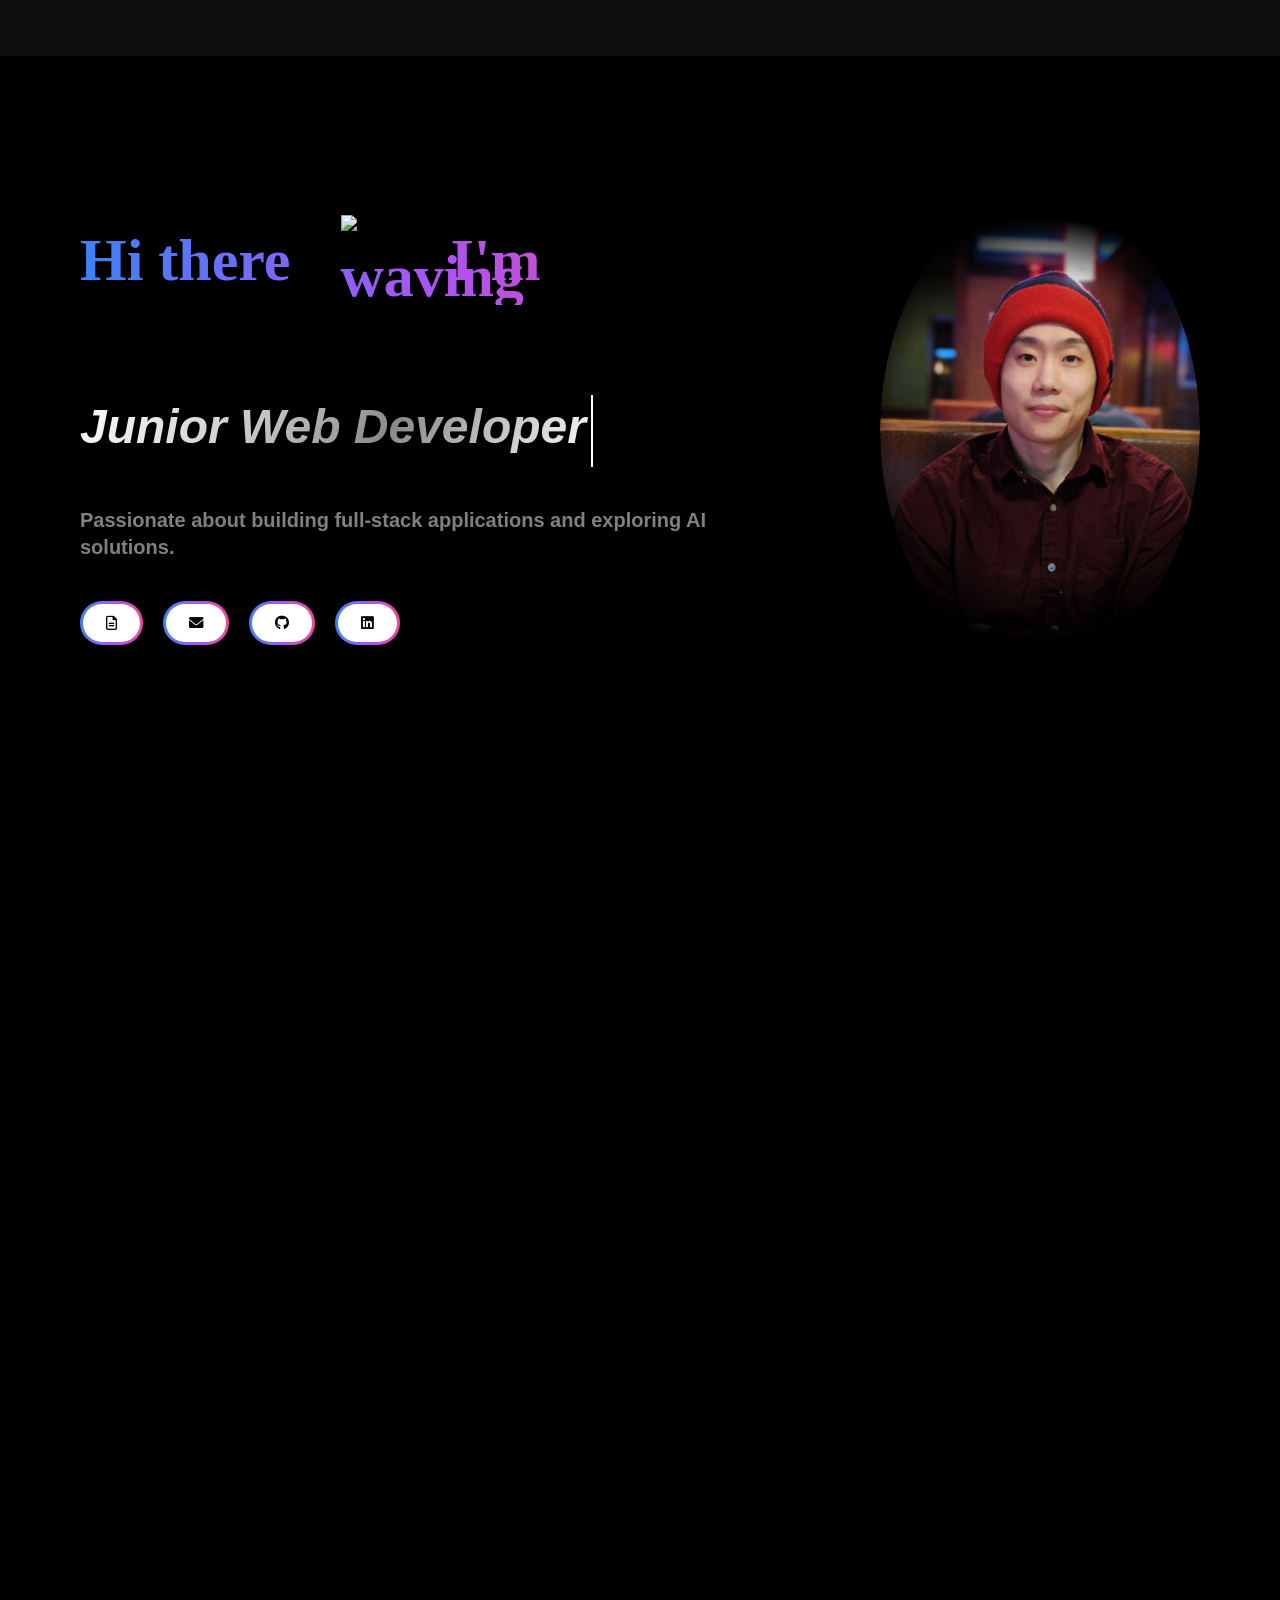
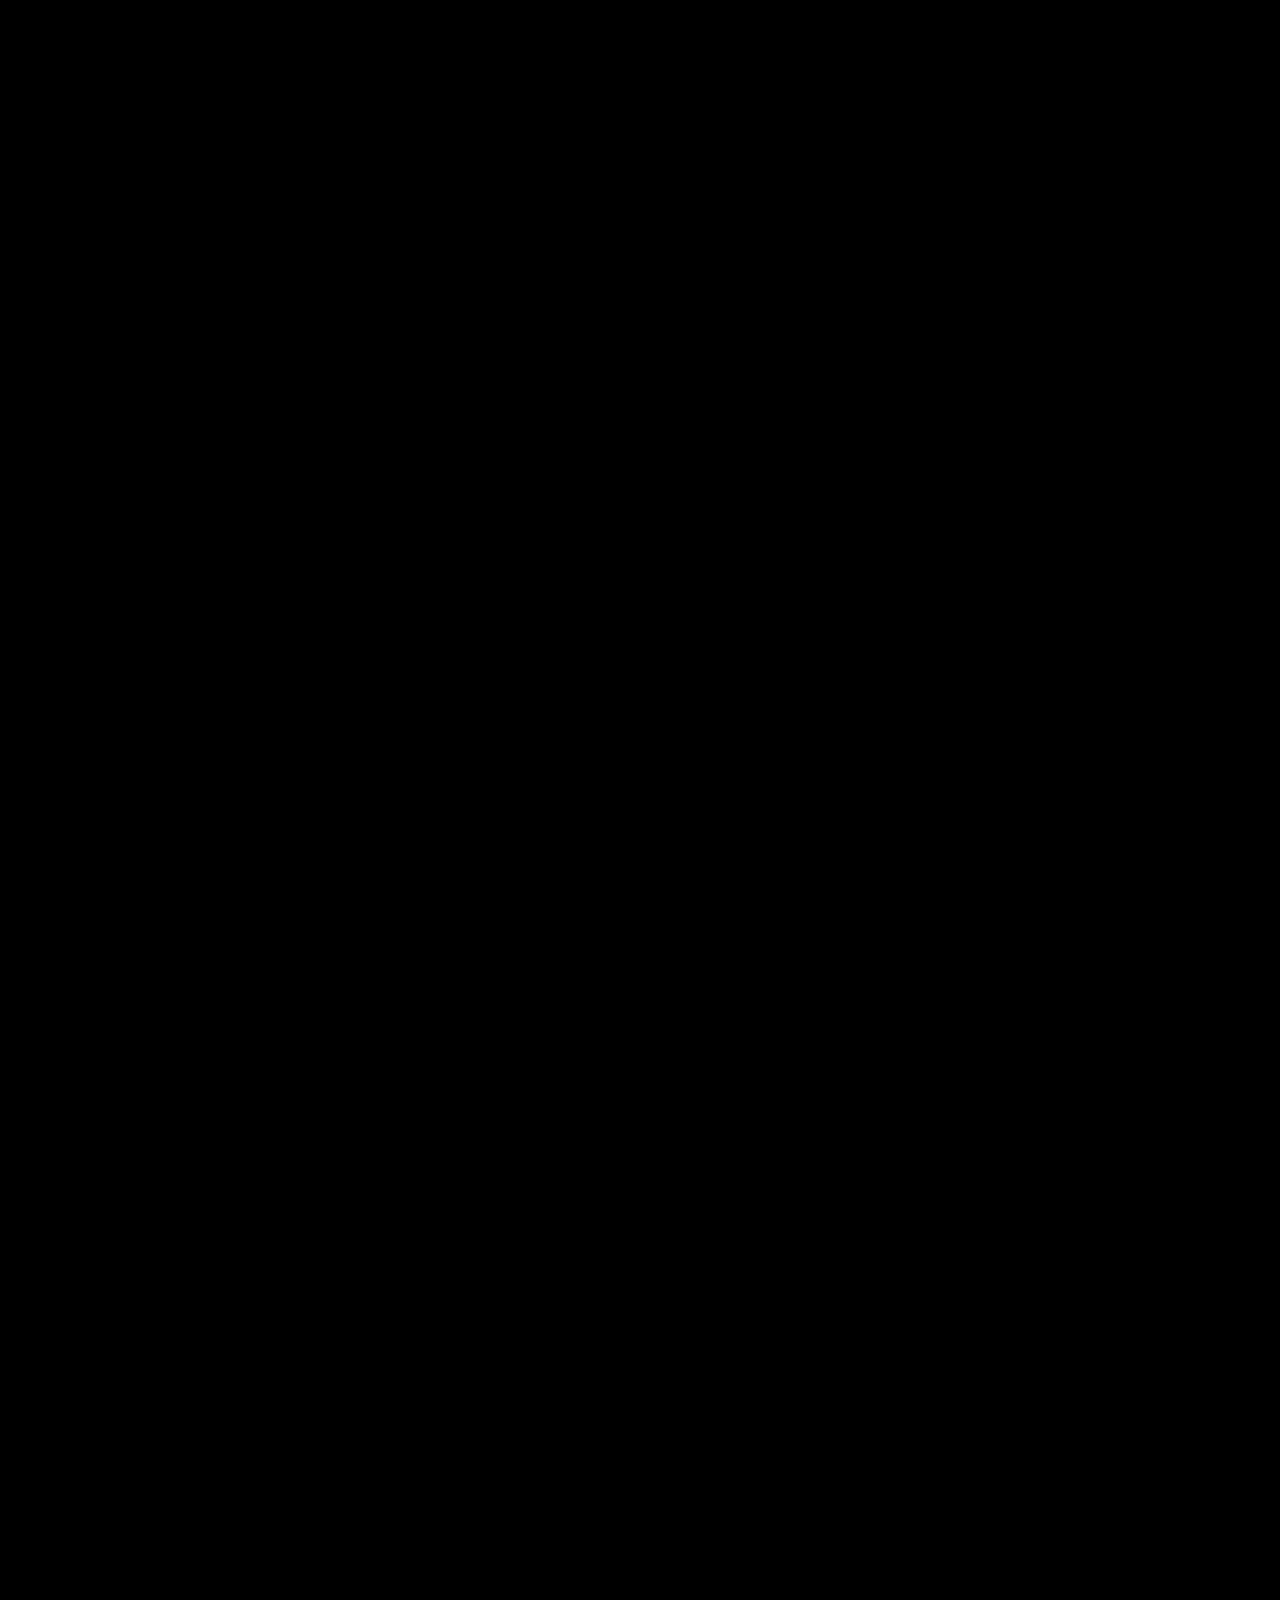
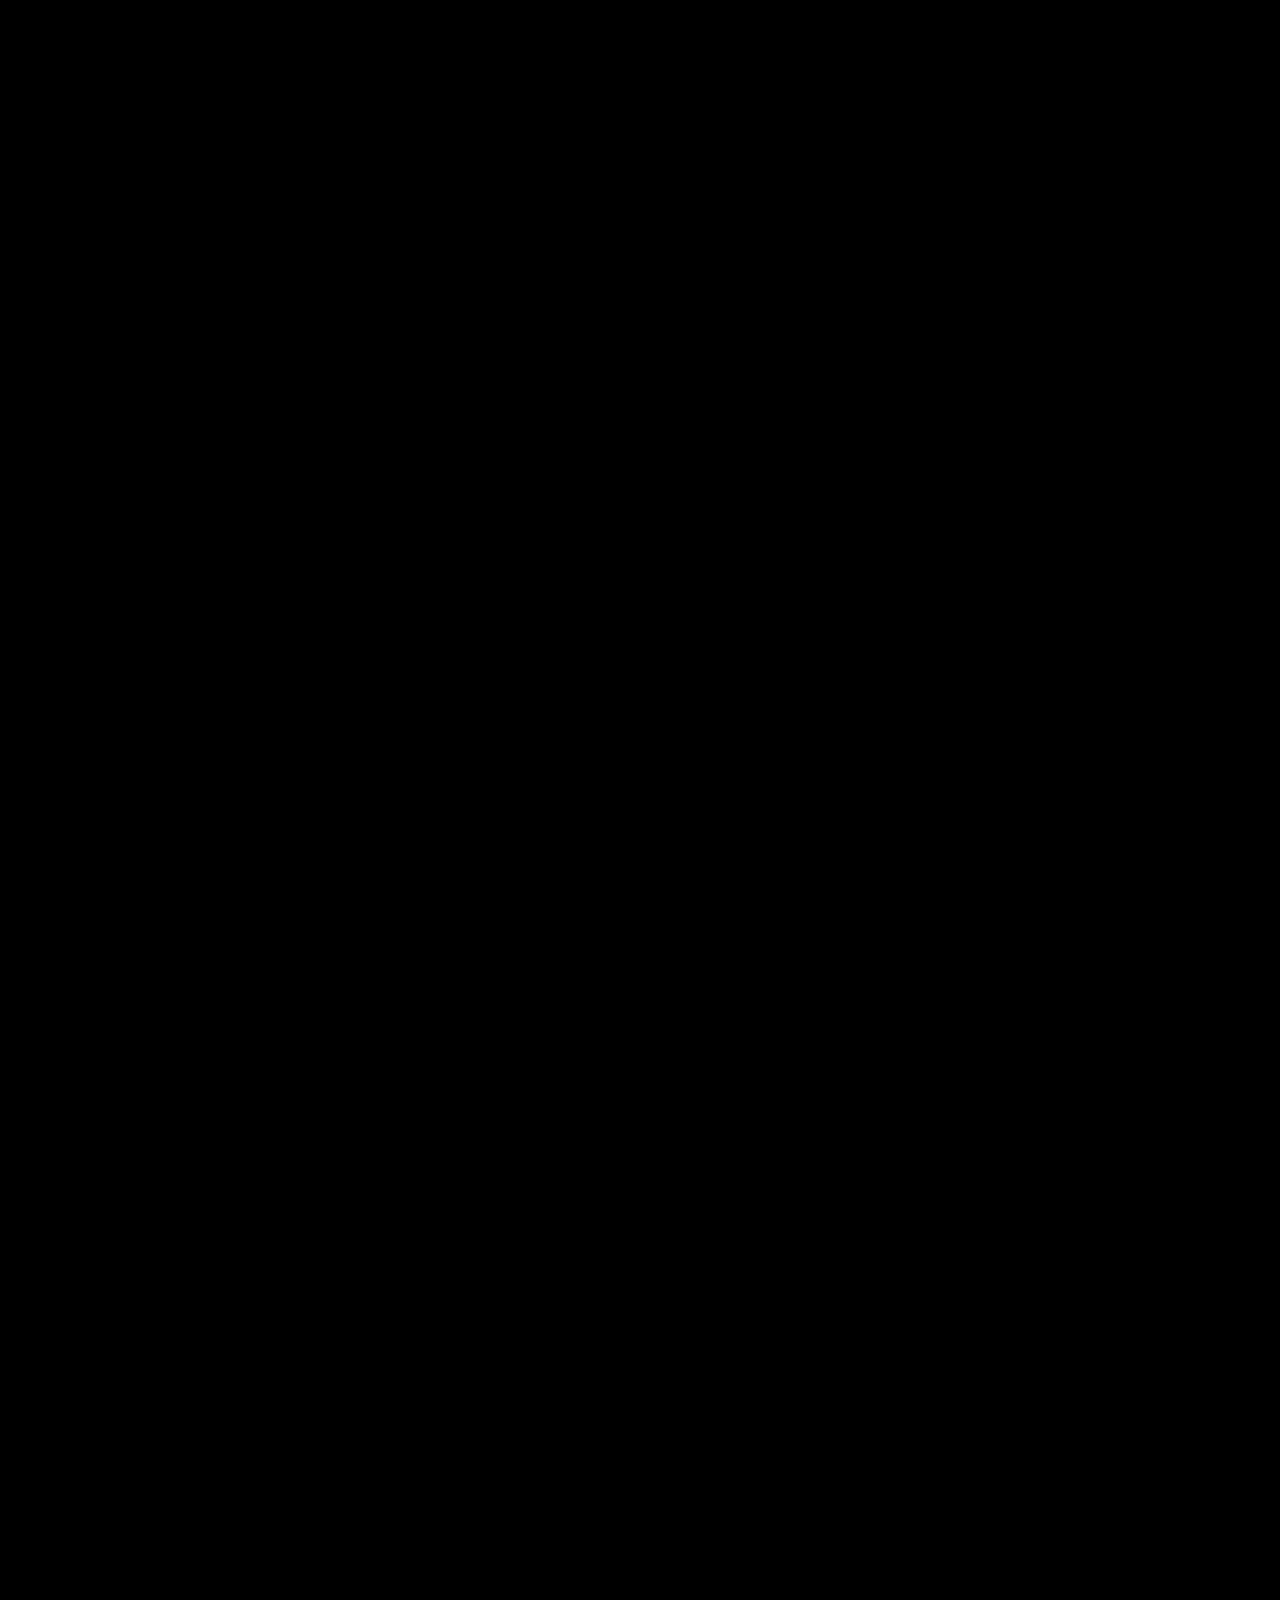
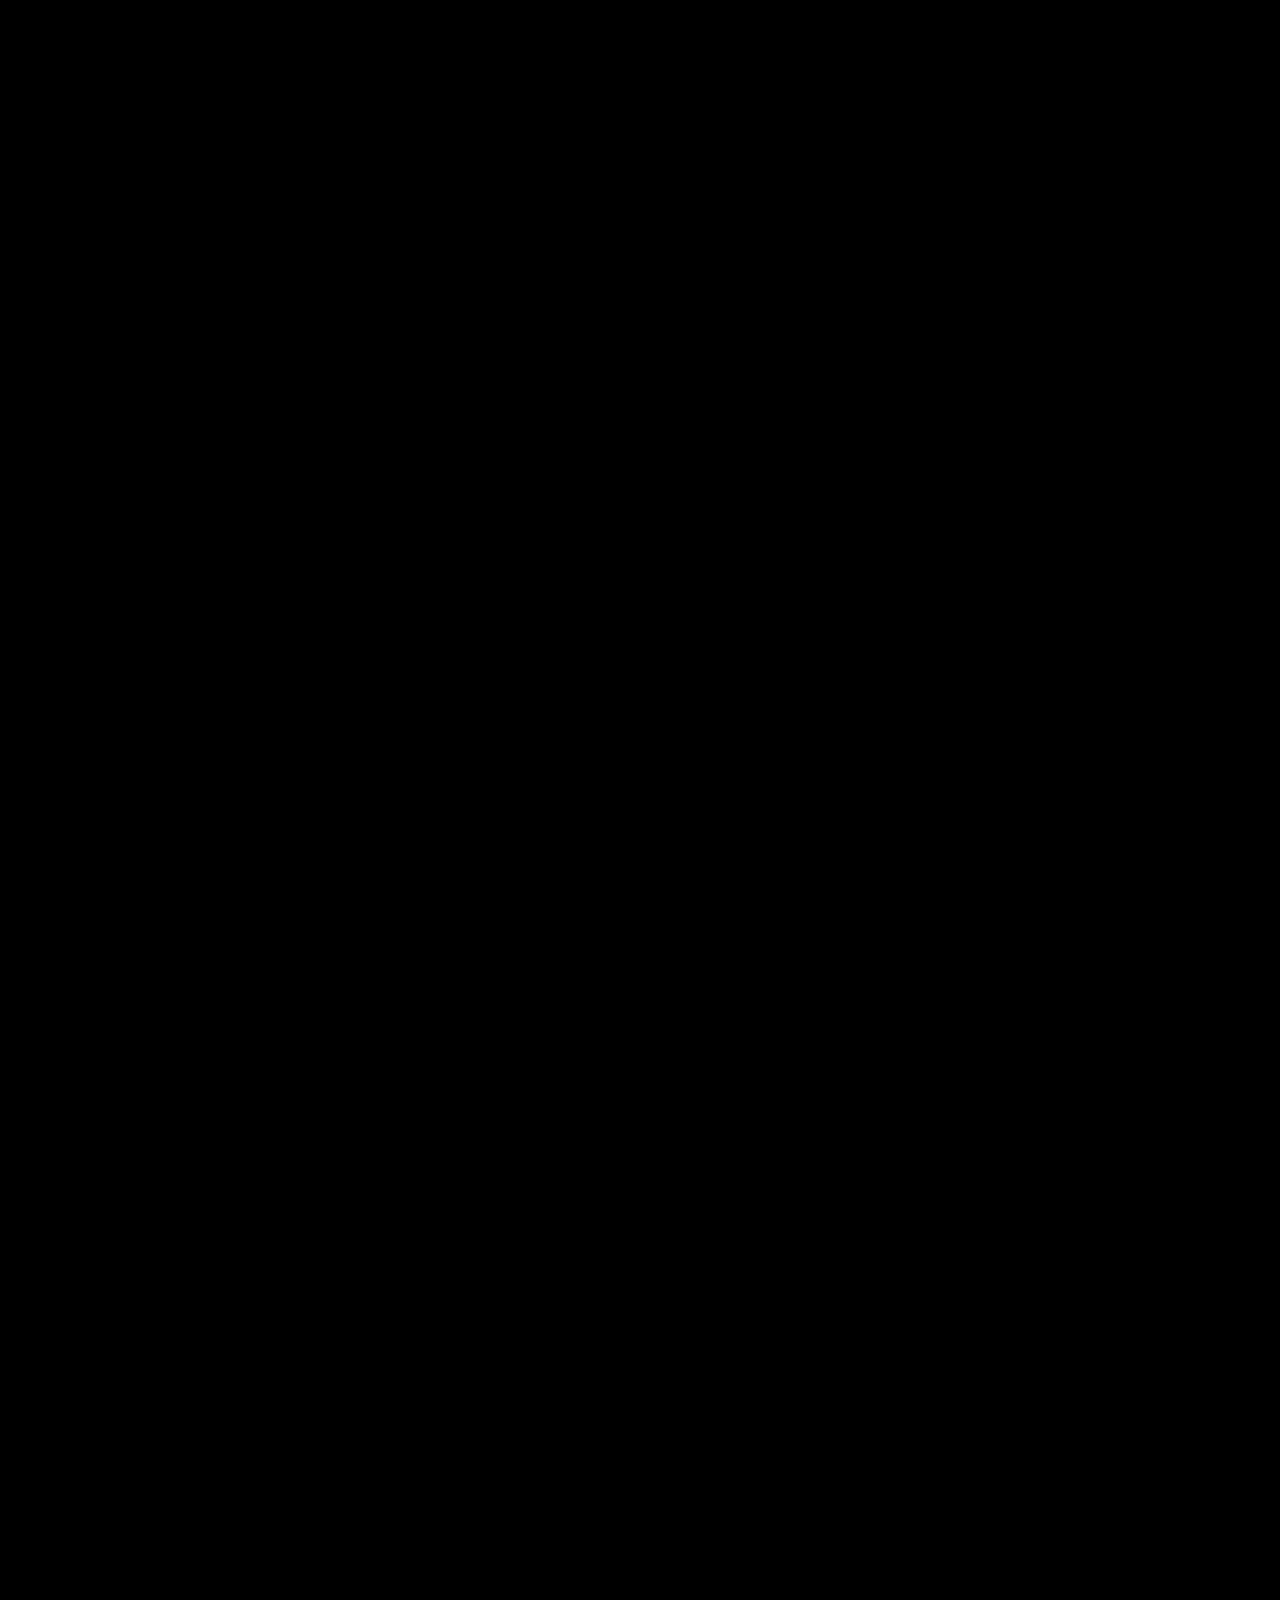
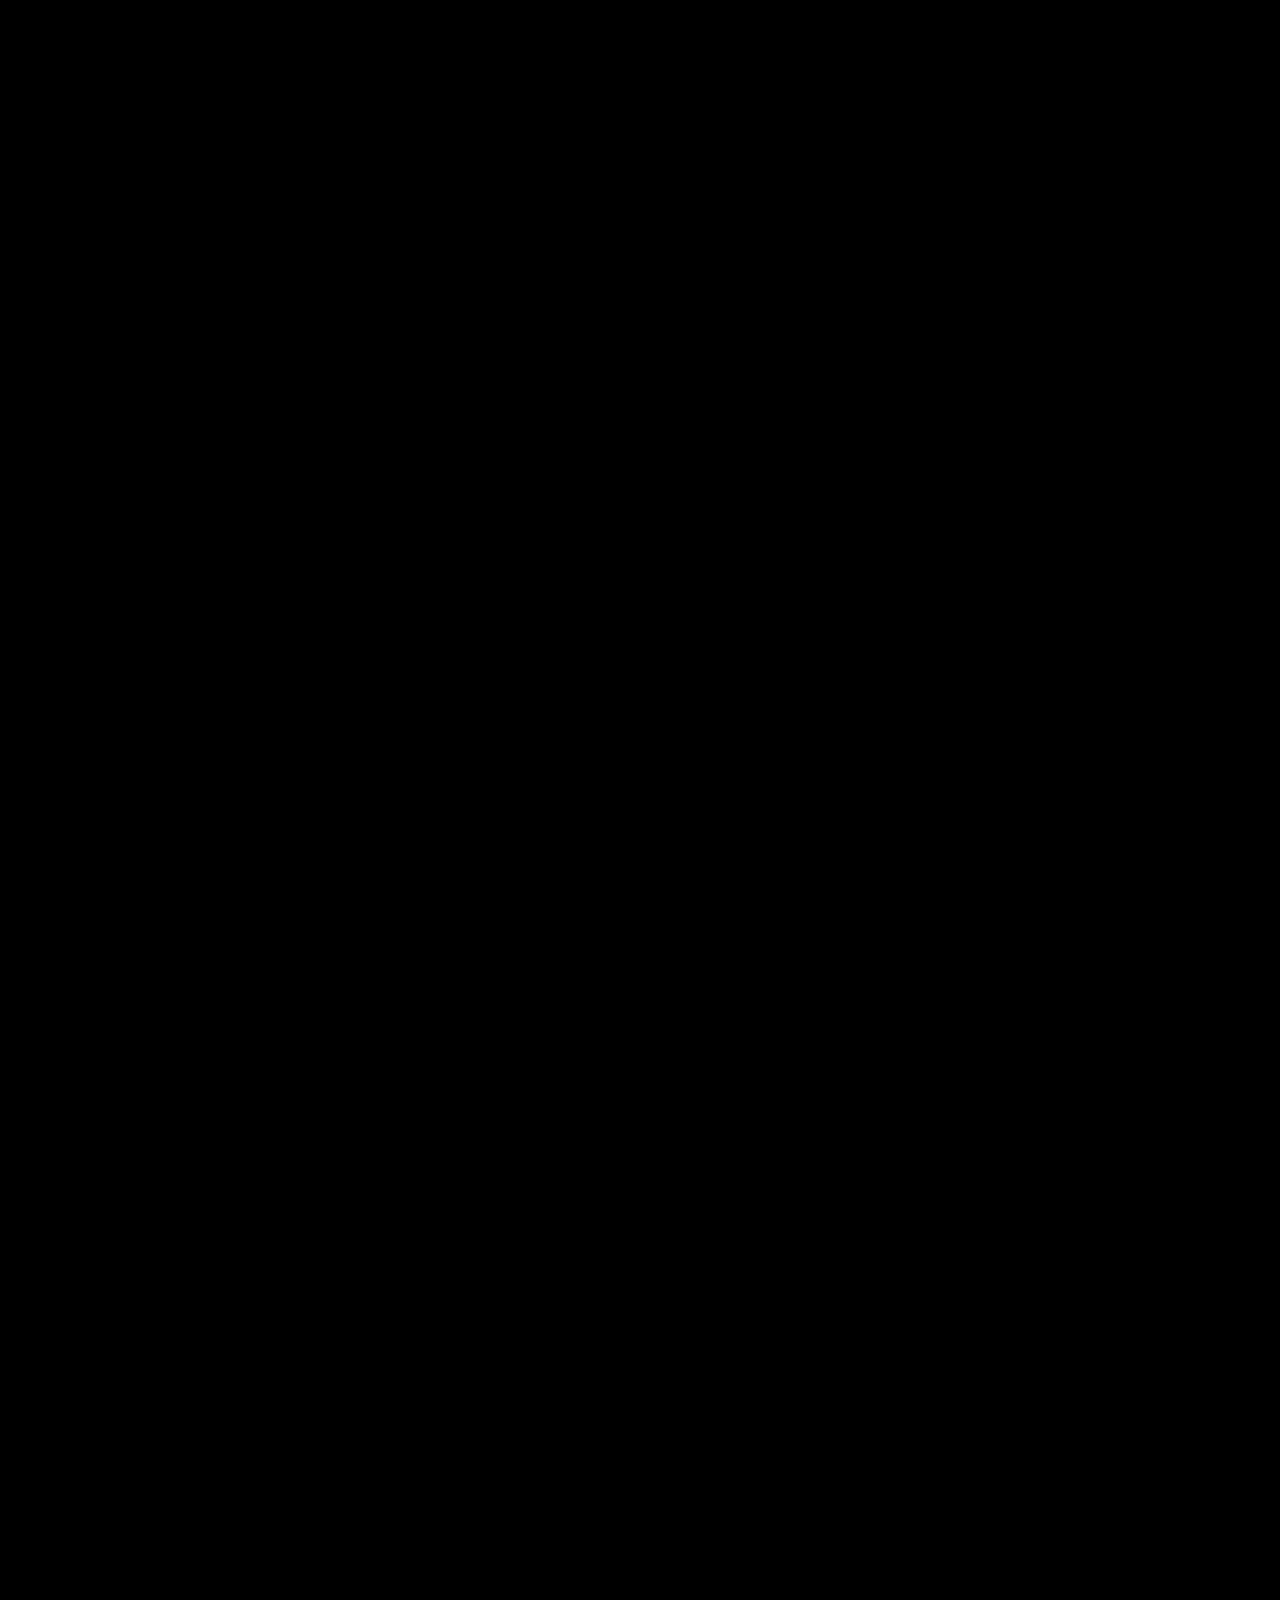
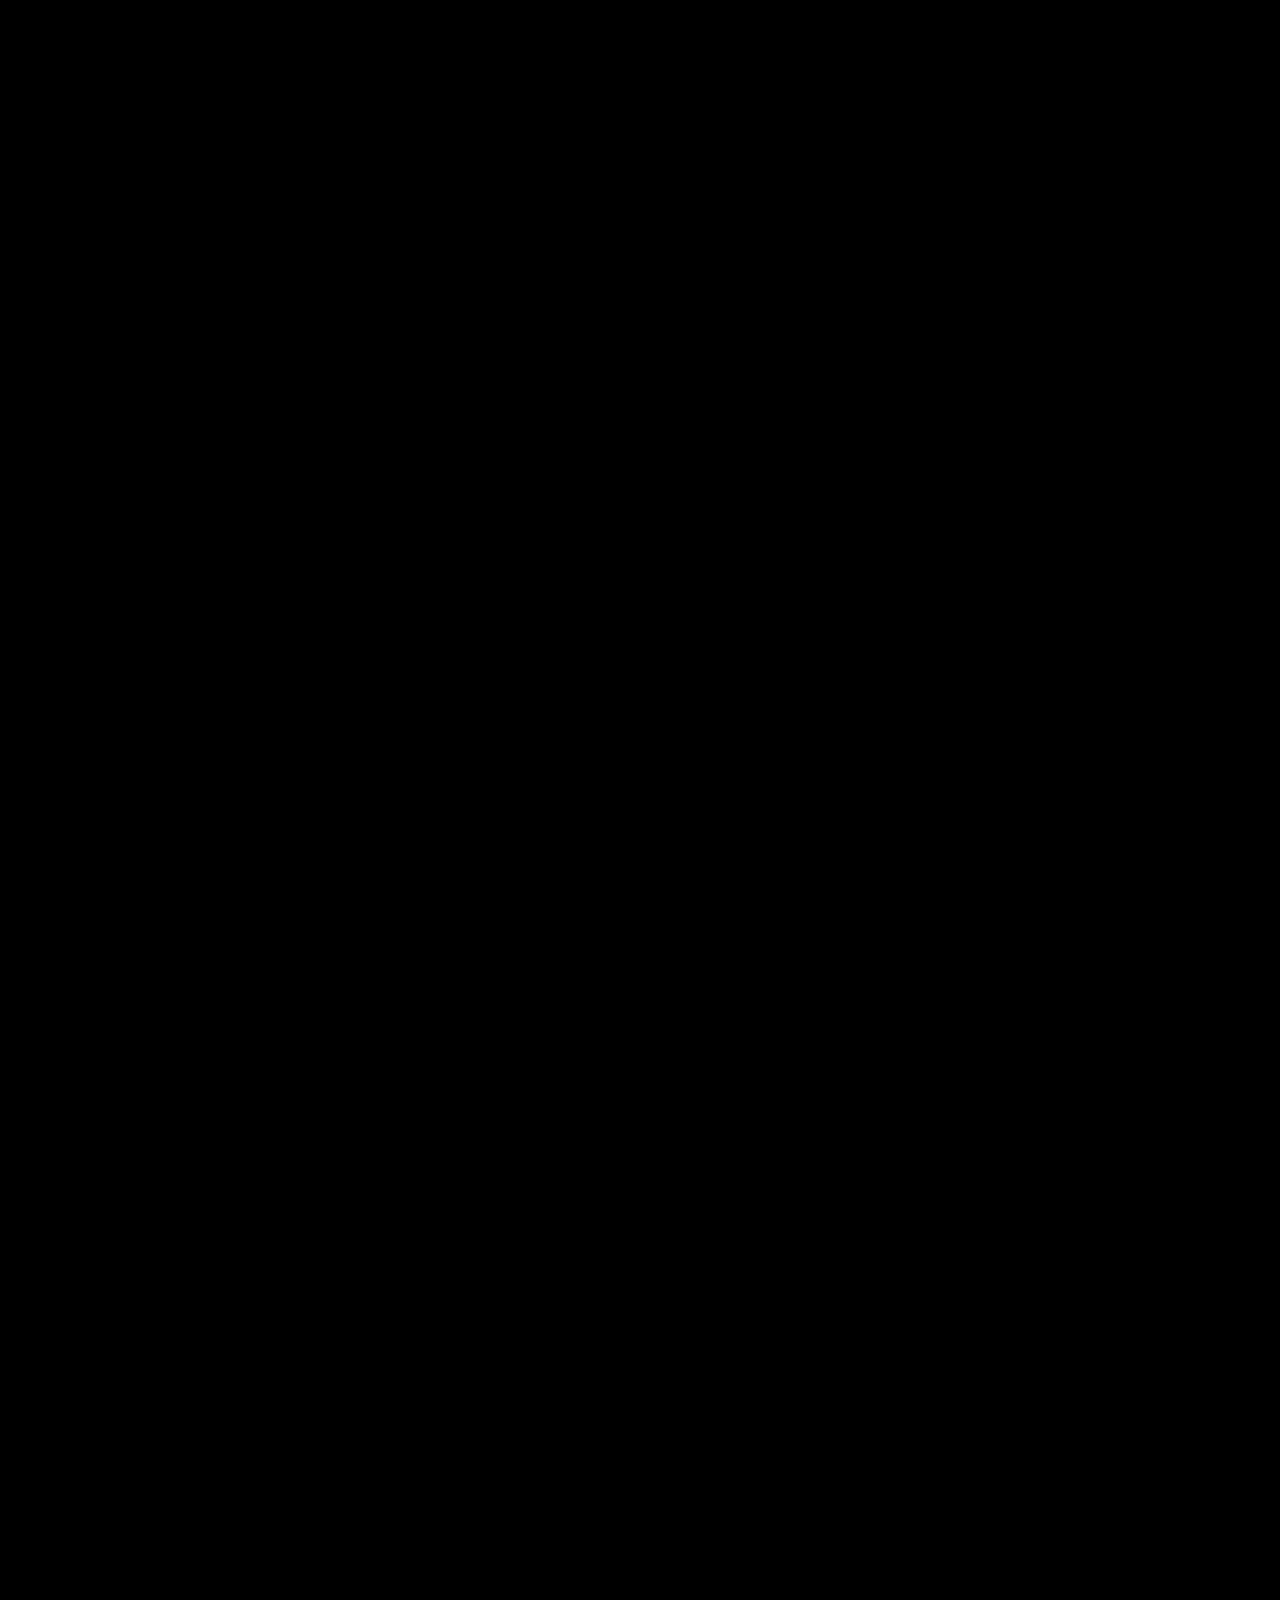
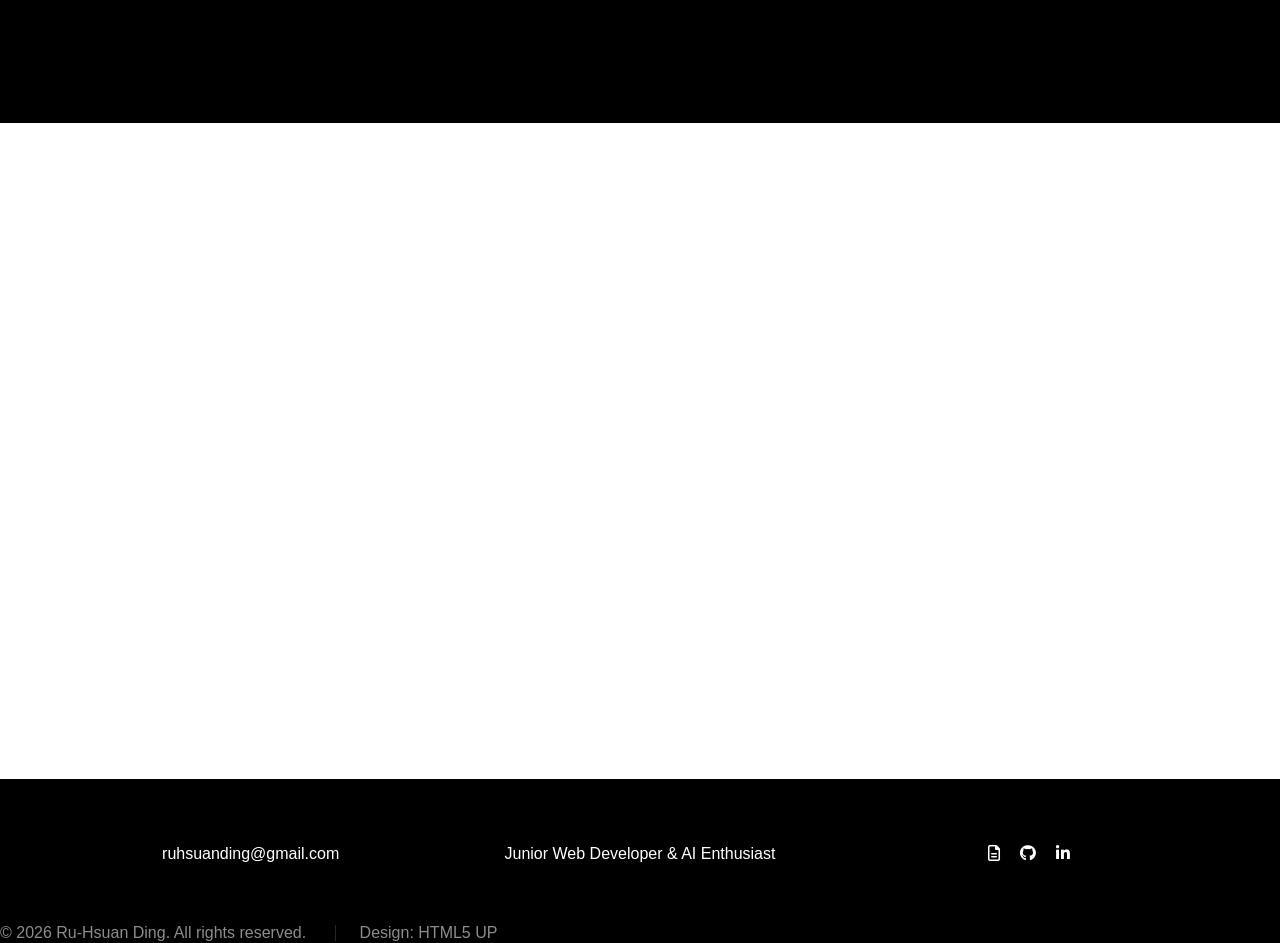
==== commit 2fcef326: "Updated Experience and Organizations Sections" ====
--- a/index.html
+++ b/index.html
@@ -1,816 +1,1243 @@
-<!DOCTYPE HTML>
+<!doctype html>
 <!--
 	Hyperspace by HTML5 UP
 	html5up.net | @ajlkn
 	Free for personal and commercial use under the CCA 3.0 license (html5up.net/license)
 -->
 <html>
-	<head>
-		<title>Ru-Hsuan Ding</title>
-		<meta charset="utf-8" />
-		<meta name="viewport" content="width=device-width, initial-scale=1, user-scalable=no" />
-		<link rel="stylesheet" href="assets/css/main.css" />
-		<link rel="stylesheet" href="assets/css/custom.css" />
-		<noscript><link rel="stylesheet" href="assets/css/noscript.css" /></noscript>
-		<link href="https://cdnjs.cloudflare.com/ajax/libs/font-awesome/6.0.0-beta3/css/all.min.css" rel="stylesheet">
-		<link href="https://fonts.googleapis.com/css2?family=Montserrat&display=swap" rel="stylesheet">
-		<link rel="icon" href="portfoliofavicon.png" type="image/png" />
-	</head>
-	<body class="is-preload">
-
-		<!-- Sidebar-->
-			<section id="sidebar">
-				
-					<nav class="desktop-nav">
-						<ul id="desktop-links">
-							<li><a href="#intro"><i class="fa-solid fa-house"></i><span class="text">Home</span></a></li>
-							<li><a href="#one"><i class="fa-solid fa-address-card"></i><span class="text">About</span></a></li>
-							<li><a href="#skills"><i class="fa-solid fa-tools"></i><span class="text">Skills</span></a></li>
-							<li><a href="#three"><i class="fa-solid fa-briefcase"></i><span class="text">Projects</span></a></li>
-							<li><a href="#two"><i class="fa-solid fa-user-tie"></i><span class="text">Experience</span></a></li>
-							<li><a href="#five"><i class="fa-solid fa-envelope"></i><span class="text">Email me</span></a></li>
-						</ul>
-					</nav>
-				
-					<button id="menu-toggle" class="menu-toggle">
-    					<i class="fa-solid fa-bars"></i>
-  					</button>
-					
-						<ul id="mobile-links">
-							<li><a href="#intro"><i class="fa-solid fa-house"></i><span class="text">Home</span></a></li>
-							<li><a href="#one"><i class="fa-solid fa-address-card"></i><span class="text">About</span></a></li>
-							<li><a href="#skills"><i class="fa-solid fa-tools"></i><span class="text">Skills</span></a></li>
-							<li><a href="#three"><i class="fa-solid fa-briefcase"></i><span class="text">Projects</span></a></li>
-							<li><a href="#two"><i class="fa-solid fa-user-tie"></i><span class="text">Experience</span></a></li>
-							<li><a href="#five"><i class="fa-solid fa-envelope"></i><span class="text">Email me</span></a></li>
-						</ul>
-					
-				
-			</section>
-				
-		<!-- Wrapper -->
-			<div id="wrapper">
-			
-				<!-- Intro -->
-					<section id="intro" class="wrapper style1 fullscreen fade-up">
-						<div class="intro-flex">
-							
-    <div class="intro-text">
-      <h1 >
-  Hi there &nbsp<img src="https://twemoji.maxcdn.com/v/latest/72x72/1f44b.png" alt="waving hand" style="width:1em; height:1em;"> &nbsp I'm
-</h1>
-
-      <p><span id="dynamic-text">Junior Web Developer</span></p>
-      <p class="description-color">
-        Passionate about building full-stack applications and exploring AI solutions.
-      </p>
-      <ul class="actions">
-        <li><a href="https://drive.google.com/file/d/16-Pu0_uvnD5vc4IZnyvc76cNP6UK-KOU/view?usp=sharing" class="banner-button scrolly" target="_blank"><i class="far fa-file-alt"></i></a></li>
-        <li><a href="mailto:ruhsuanding@gmail.com" class="banner-button scrolly" target="_blank"><i class="fa-solid fa-envelope"></i></a></li>
-        <li><a href="https://github.com/JeffDing27" class="banner-button scrolly" target="_blank"><i class="fa-brands fa-github"></i></a></li>
-        <li><a href="https://www.linkedin.com/in/ruhsuanding/" class="banner-button scrolly" target="_blank"><i class="fa-brands fa-linkedin"></i></a></li>
+  <head>
+    <title>Ru-Hsuan Ding</title>
+    <meta charset="utf-8" />
+    <meta
+      name="viewport"
+      content="width=device-width, initial-scale=1, user-scalable=no"
+    />
+    <link rel="stylesheet" href="assets/css/main.css" />
+    <link rel="stylesheet" href="assets/css/custom.css" />
+    <noscript
+      ><link rel="stylesheet" href="assets/css/noscript.css"
+    /></noscript>
+    <link
+      href="https://cdnjs.cloudflare.com/ajax/libs/font-awesome/6.0.0-beta3/css/all.min.css"
+      rel="stylesheet"
+    />
+    <link
+      href="https://fonts.googleapis.com/css2?family=Montserrat&display=swap"
+      rel="stylesheet"
+    />
+    <link rel="icon" href="portfoliofavicon.png" type="image/png" />
+  </head>
+  <body class="is-preload">
+    <!-- Sidebar-->
+    <section id="sidebar">
+      <nav class="desktop-nav">
+        <ul id="desktop-links">
+          <li>
+            <a href="#intro"
+              ><i class="fa-solid fa-house"></i
+              ><span class="text">Home</span></a
+            >
+          </li>
+          <li>
+            <a href="#one"
+              ><i class="fa-solid fa-address-card"></i
+              ><span class="text">About</span></a
+            >
+          </li>
+          <li>
+            <a href="#skills"
+              ><i class="fa-solid fa-tools"></i
+              ><span class="text">Skills</span></a
+            >
+          </li>
+          <li>
+            <a href="#three"
+              ><i class="fa-solid fa-briefcase"></i
+              ><span class="text">Projects</span></a
+            >
+          </li>
+          <li>
+            <a href="#two"
+              ><i class="fa-solid fa-user-tie"></i
+              ><span class="text">Experience</span></a
+            >
+          </li>
+          <li>
+            <a href="#five"
+              ><i class="fa-solid fa-envelope"></i
+              ><span class="text">Email me</span></a
+            >
+          </li>
+        </ul>
+      </nav>
+
+      <button id="menu-toggle" class="menu-toggle">
+        <i class="fa-solid fa-bars"></i>
+      </button>
+
+      <ul id="mobile-links">
+        <li>
+          <a href="#intro"
+            ><i class="fa-solid fa-house"></i><span class="text">Home</span></a
+          >
+        </li>
+        <li>
+          <a href="#one"
+            ><i class="fa-solid fa-address-card"></i
+            ><span class="text">About</span></a
+          >
+        </li>
+        <li>
+          <a href="#skills"
+            ><i class="fa-solid fa-tools"></i
+            ><span class="text">Skills</span></a
+          >
+        </li>
+        <li>
+          <a href="#three"
+            ><i class="fa-solid fa-briefcase"></i
+            ><span class="text">Projects</span></a
+          >
+        </li>
+        <li>
+          <a href="#two"
+            ><i class="fa-solid fa-user-tie"></i
+            ><span class="text">Experience</span></a
+          >
+        </li>
+        <li>
+          <a href="#five"
+            ><i class="fa-solid fa-envelope"></i
+            ><span class="text">Email me</span></a
+          >
+        </li>
       </ul>
-    </div>
-    <div class="intro-image">
-      <img src="assets/css/images/Jeff.jpg" alt="Profile Jeff Photo" />
-    </div>
-  </div>
-</section>
-					
-
-				<!-- One -->
-					<section id="one" class="wrapper style2 spotlights">
-						<section>
-							
-							<div class="content">
-								<div class="inner">
-									<h2>About</h2>
-									
-
-									<div class="about-container">
-										
-									
-										<div class="about-text">
-										
-											
-										
-											<p>I am a Junior Web Developer with experience building and customizing digital experiences. In 2023, I transitioned from the fitness industry to pursue my passion for technology. I enjoy solving problems, creating intuitive interfaces, and building tools that make people’s lives easier.</p>
-											<br><p>I have worked on projects with <span class="bold-text">Origin Brand Merch</span>, gaining hands-on experience in developing and enhancing digital experiences. Previously, I also gained valuable experience as a <span class="bold-text">Developer Intern at The Church of Jesus Christ of Latter-day Saints</span> and completed the <span class="bold-text">HeadStarter AI Software Engineering Fellowship</span>. These opportunities strengthened my skills in front-end and back-end development and helped shape my path in tech.</p>
-											<br><p>Before my career in tech, I was a <span class="bold-text">Division II Basketball player</span>, an experience that taught me teamwork, discipline, and perseverance—qualities I bring to every project I tackle.</p>
-											<br><p>My goal is to keep growing as a <span class="bold-text">full-stack developer</span> and use technology to contribute to meaningful, real-world solutions.</p>
-											
-
-										
-											
-											<ul class="resume-list">
-												<br>
-												<li><a href="https://drive.google.com/file/d/16-Pu0_uvnD5vc4IZnyvc76cNP6UK-KOU/view?usp=sharing" class="resume-btn" target="_blank">Download Resume</a></li>
-											</ul>
-											<div class="about-info">
-											<div class="about-column">
-  <div class="about-item">
-    <span class="about-label">Current Position:</span>
-    <span class="about-value">Software Engineering Student</span>
-  </div>
-
-  <div class="about-item">
-    <span class="about-label">Major:</span>
-    <span class="about-value">B.S. Software Engineering (Expected Dec. 2026)</span>
-  </div>
-</div>
-
-<div class="about-column">
-  <div class="about-item">
-    <span class="about-label">Degree:</span>
-    <span class="about-value">Associate of Applied Science in Web Development</span>
-  </div>
-
-  <div class="about-item">
-    <span class="about-label">Certificate:</span>
-    <span class="about-value">Computer Science</span>
-  </div>
-</div>
-</div>
-<div class="spiritual-growth-card">
-  <div class="spiritual-growth-icon">
-    <i class="fa-solid fa-seedling"></i>
-  </div>
-
-  <div class="spiritual-growth-content">
-    <h3>My Guiding Principles</h3>
-
-    <p>
-      My faith has shaped how I learn, serve, and approach my personal and
-      professional growth. Explore the three guiding principles that help
-      direct my decisions and goals.
-    </p>
-
-    <a href="spiritual-growth.html" class="resume-btn">
-      Explore My Spiritual Growth
-      <i class="fa-solid fa-arrow-right"></i>
-    </a>
-  </div>
-</div>
-
-										
-										</div>
-
-									
-									</div>
-									
-								</div>
-							</div>
-						</section>
-					</section>	
-					
-						<section id="skills" class="wrapper style2 spotlights">
-  <section class="skills-bg">
-    <div class="content">
-      <div class="inner">
-        <h2>Skills</h2>
-<p class="skills-intro">
-  Technologies I have used to build full-stack, responsive, and AI-powered applications.
-</p>
-        <div class="skill-category">
-          <h3>Programming Languages</h3>
-
-          <div class="skill-set">
-            <div class="skill">
-              <img
-                src="https://upload.wikimedia.org/wikipedia/commons/6/6a/JavaScript-logo.png"
-                alt="JavaScript"
+    </section>
+
+    <!-- Wrapper -->
+    <div id="wrapper">
+      <!-- Intro -->
+      <section id="intro" class="wrapper style1 fullscreen fade-up">
+        <div class="intro-flex">
+          <div class="intro-text">
+            <h1>
+              Hi there &nbsp<img
+                src="https://twemoji.maxcdn.com/v/latest/72x72/1f44b.png"
+                alt="waving hand"
+                style="width: 1em; height: 1em"
               />
-              <span>JavaScript</span>
+              &nbsp I'm
+            </h1>
+
+            <p><span id="dynamic-text">Junior Web Developer</span></p>
+            <p class="description-color">
+              Passionate about building full-stack applications and exploring AI
+              solutions.
+            </p>
+            <ul class="actions">
+              <li>
+                <a
+                  href="https://drive.google.com/file/d/16-Pu0_uvnD5vc4IZnyvc76cNP6UK-KOU/view?usp=sharing"
+                  class="banner-button scrolly"
+                  target="_blank"
+                  ><i class="far fa-file-alt"></i
+                ></a>
+              </li>
+              <li>
+                <a
+                  href="mailto:ruhsuanding@gmail.com"
+                  class="banner-button scrolly"
+                  target="_blank"
+                  ><i class="fa-solid fa-envelope"></i
+                ></a>
+              </li>
+              <li>
+                <a
+                  href="https://github.com/JeffDing27"
+                  class="banner-button scrolly"
+                  target="_blank"
+                  ><i class="fa-brands fa-github"></i
+                ></a>
+              </li>
+              <li>
+                <a
+                  href="https://www.linkedin.com/in/ruhsuanding/"
+                  class="banner-button scrolly"
+                  target="_blank"
+                  ><i class="fa-brands fa-linkedin"></i
+                ></a>
+              </li>
+            </ul>
+          </div>
+          <div class="intro-image">
+            <img src="assets/css/images/Jeff.jpg" alt="Profile Jeff Photo" />
+          </div>
+        </div>
+      </section>
+
+      <!-- One -->
+      <section id="one" class="wrapper style2 spotlights">
+        <section>
+          <div class="content">
+            <div class="inner">
+              <h2>About</h2>
+
+              <div class="about-container">
+                <div class="about-text">
+                  <p>
+                    I am a Junior Web Developer with experience building and
+                    customizing digital experiences. In 2023, I transitioned
+                    from the fitness industry to pursue my passion for
+                    technology. I enjoy solving problems, creating intuitive
+                    interfaces, and building tools that make people’s lives
+                    easier.
+                  </p>
+                  <br />
+                  <p>
+                    I have worked on projects with
+                    <span class="bold-text">Origin Brand Merch</span>, gaining
+                    hands-on experience in developing and enhancing digital
+                    experiences. Previously, I also gained valuable experience
+                    as a
+                    <span class="bold-text"
+                      >Developer Intern at The Church of Jesus Christ of
+                      Latter-day Saints</span
+                    >
+                    and completed the
+                    <span class="bold-text"
+                      >HeadStarter AI Software Engineering Fellowship</span
+                    >. These opportunities strengthened my skills in front-end
+                    and back-end development and helped shape my path in tech.
+                  </p>
+                  <br />
+                  <p>
+                    Before my career in tech, I was a
+                    <span class="bold-text">Division II Basketball player</span
+                    >, an experience that taught me teamwork, discipline, and
+                    perseverance—qualities I bring to every project I tackle.
+                  </p>
+                  <br />
+                  <p>
+                    My goal is to keep growing as a
+                    <span class="bold-text">full-stack developer</span> and use
+                    technology to contribute to meaningful, real-world
+                    solutions.
+                  </p>
+
+                  <ul class="resume-list">
+                    <br />
+                    <li>
+                      <a
+                        href="https://drive.google.com/file/d/16-Pu0_uvnD5vc4IZnyvc76cNP6UK-KOU/view?usp=sharing"
+                        class="resume-btn"
+                        target="_blank"
+                        >Download Resume</a
+                      >
+                    </li>
+                  </ul>
+                  <div class="about-info">
+                    <div class="about-column">
+                      <div class="about-item">
+                        <span class="about-label">Current Position:</span>
+                        <span class="about-value"
+                          >Software Engineering Student</span
+                        >
+                      </div>
+
+                      <div class="about-item">
+                        <span class="about-label">Major:</span>
+                        <span class="about-value"
+                          >B.S. Software Engineering (Expected Dec. 2026)</span
+                        >
+                      </div>
+                    </div>
+
+                    <div class="about-column">
+                      <div class="about-item">
+                        <span class="about-label">Degree:</span>
+                        <span class="about-value"
+                          >Associate of Applied Science in Web Development</span
+                        >
+                      </div>
+
+                      <div class="about-item">
+                        <span class="about-label">Certificate:</span>
+                        <span class="about-value">Computer Science</span>
+                      </div>
+                    </div>
+                  </div>
+                  <div class="spiritual-growth-card">
+                    <div class="spiritual-growth-icon">
+                      <i class="fa-solid fa-seedling"></i>
+                    </div>
+
+                    <div class="spiritual-growth-content">
+                      <h3>My Guiding Principles</h3>
+
+                      <p>
+                        My faith has shaped how I learn, serve, and approach my
+                        personal and professional growth. Explore the three
+                        guiding principles that help direct my decisions and
+                        goals.
+                      </p>
+
+                      <a href="spiritual-growth.html" class="resume-btn">
+                        Explore My Spiritual Growth
+                        <i class="fa-solid fa-arrow-right"></i>
+                      </a>
+                    </div>
+                  </div>
+                </div>
+              </div>
             </div>
-
-            <div class="skill">
-              <img
-                src="https://upload.wikimedia.org/wikipedia/commons/6/61/HTML5_logo_and_wordmark.svg"
-                alt="HTML"
-              />
-              <span>HTML</span>
+          </div>
+        </section>
+      </section>
+
+      <section id="skills" class="wrapper style2 spotlights">
+        <section class="skills-bg">
+          <div class="content">
+            <div class="inner">
+              <h2>Skills</h2>
+              <p class="skills-intro">
+                Technologies I have used to build full-stack, responsive, and
+                AI-powered applications.
+              </p>
+              <div class="skill-category">
+                <h3>Programming Languages</h3>
+
+                <div class="skill-set">
+                  <div class="skill">
+                    <img
+                      src="https://upload.wikimedia.org/wikipedia/commons/6/6a/JavaScript-logo.png"
+                      alt="JavaScript"
+                    />
+                    <span>JavaScript</span>
+                  </div>
+
+                  <div class="skill">
+                    <img
+                      src="https://upload.wikimedia.org/wikipedia/commons/6/61/HTML5_logo_and_wordmark.svg"
+                      alt="HTML"
+                    />
+                    <span>HTML</span>
+                  </div>
+
+                  <div class="skill">
+                    <img
+                      src="https://upload.wikimedia.org/wikipedia/commons/d/d5/CSS3_logo_and_wordmark.svg"
+                      alt="CSS"
+                    />
+                    <span>CSS</span>
+                  </div>
+
+                  <div class="skill">
+                    <img src="assets/css/images/sql.png" alt="SQL" />
+                    <span>SQL</span>
+                  </div>
+                </div>
+              </div>
+
+              <div class="skill-category">
+                <h3>Frameworks & UI Libraries</h3>
+
+                <div class="skill-set">
+                  <div class="skill">
+                    <img
+                      src="https://upload.wikimedia.org/wikipedia/commons/a/a7/React-icon.svg"
+                      alt="React"
+                    />
+                    <span>React</span>
+                  </div>
+
+                  <div class="skill">
+                    <img src="assets/css/images/next.jpg" alt="Next.js" />
+                    <span>Next.js</span>
+                  </div>
+
+                  <div class="skill">
+                    <img
+                      src="https://upload.wikimedia.org/wikipedia/commons/d/d5/Tailwind_CSS_Logo.svg"
+                      alt="Tailwind CSS"
+                    />
+                    <span>Tailwind CSS</span>
+                  </div>
+
+                  <div class="skill">
+                    <img
+                      src="assets/css/images/material.png"
+                      alt="Material UI"
+                    />
+                    <span>Material UI</span>
+                  </div>
+
+                  <div class="skill">
+                    <img
+                      src="assets/css/images/styled.png"
+                      alt="Styled Components"
+                    />
+                    <span>Styled Components</span>
+                  </div>
+                </div>
+              </div>
+
+              <div class="skill-category">
+                <h3>Backend, Database & Authentication</h3>
+
+                <div class="skill-set">
+                  <div class="skill">
+                    <img src="assets/css/images/firebase.png" alt="Firebase" />
+                    <span>Firebase</span>
+                  </div>
+
+                  <div class="skill">
+                    <img src="assets/css/images/clerk.svg" alt="Clerk" />
+                    <span>Clerk</span>
+                  </div>
+                </div>
+              </div>
+
+              <div class="skill-category">
+                <h3>Development Tools</h3>
+
+                <div class="skill-set">
+                  <div class="skill">
+                    <img
+                      class="tools"
+                      src="assets/css/images/git.png"
+                      alt="Git"
+                    />
+                    <span></span>
+                  </div>
+                  <div class="skill">
+                    <img
+                      class="tools"
+                      src="assets/css/images/github-logo.png"
+                      alt="GitHub"
+                    />
+                    <span></span>
+                  </div>
+                  <div class="skill">
+                    <img
+                      class="tools"
+                      src="assets/css/images/Trello_attribution_center_dark.png"
+                      alt="Trello"
+                    />
+                    <span></span>
+                  </div>
+                  <div class="skill">
+                    <img
+                      class="tools"
+                      src="assets/css/images/Jira_attribution_center_dark.png"
+                      alt="Jira"
+                    />
+                    <span></span>
+                  </div>
+                  <div class="skill">
+                    <img
+                      class="confluence"
+                      src="assets/css/images/Confluence_attribution_center_dark.png"
+                      alt="Confluence"
+                    />
+                    <span></span>
+                  </div>
+                  <div class="skill">
+                    <img
+                      class="tools"
+                      src="assets/css/images/Postman.png"
+                      alt="Postman"
+                    />
+                    <span></span>
+                  </div>
+                </div>
+              </div>
+
+              <div class="skill-category">
+                <h3>Cloud, AI & Deployment</h3>
+
+                <div class="skill-set">
+                  <div class="skill">
+                    <img src="assets/css/images/Vercel.ico" alt="Vercel" />
+                    <span>Vercel</span>
+                  </div>
+
+                  <div class="skill">
+                    <img
+                      src="https://cdn.simpleicons.org/googlegemini/8E75B2"
+                      alt="Google Gemini"
+                    />
+                    <span>Google Gemini API</span>
+                  </div>
+                </div>
+              </div>
             </div>
-
-            <div class="skill">
-              <img
-                src="https://upload.wikimedia.org/wikipedia/commons/d/d5/CSS3_logo_and_wordmark.svg"
-                alt="CSS"
-              />
-              <span>CSS</span>
+          </div>
+        </section>
+      </section>
+
+      <section id="three" class="wrapper style2 spotlights">
+        <section>
+          <div class="content">
+            <div class="inner">
+              <h2>Projects</h2>
+              <p>
+                Throughout my transition into software engineering, I have
+                completed projects that strengthened both my technical skills
+                and personal character. Each project challenged me to think
+                critically, collaborate effectively, and apply ethical
+                principles while developing practical solutions. These
+                experiences have reinforced my belief that technical excellence
+                should be guided by integrity, continuous learning, and a desire
+                to serve others.
+              </p>
+              <div class="projects-grid">
+                <div class="project-card">
+                  <div class="image-container">
+                    <img src="assets/css/images/Origin.png" alt="Project 1" />
+                  </div>
+                  <div class="project-info">
+                    <h3>Origin Brand Promotional Website</h3>
+                    <div class="project-icons">
+                      <a
+                        href="#"
+                        onclick="
+                          openModal('assets/css/images/Origin.png');
+                          return false;
+                        "
+                        class="overlay-btn"
+                        >🔍</a
+                      >
+                      <a
+                        href="https://www.originbrandmerch.com/"
+                        target="_blank"
+                        class="overlay-btn"
+                        >🚀</a
+                      >
+                    </div>
+                    <div class="project-tech">
+                      <span class="tech-badge">HTML5</span>
+                      <span class="tech-badge">CSS3</span>
+                      <span class="tech-badge">JavaScript</span>
+                      <span class="tech-badge">Google Tag Manager</span>
+                      <span class="tech-badge">Responsive Design</span>
+                    </div>
+
+                    <p>
+                      Contributed to the development and maintenance of the
+                      company's promotional website by building responsive
+                      layouts, implementing interactive features, and
+                      integrating Google Tag Manager to improve analytics and
+                      user engagement. Collaborated with the marketing team to
+                      update website content and optimize the browsing
+                      experience across desktop and mobile devices. This
+                      experience strengthened my frontend development skills
+                      while providing valuable experience working on a
+                      real-world commercial website in a professional
+                      environment.
+
+                      <em
+                        ><p>
+                          (Note: The website has since been redesigned by a
+                          third-party agency, so the current live site no longer
+                          reflects my original work.)
+                        </p></em
+                      >
+                    </p>
+                  </div>
+                </div>
+
+                <div class="project-card">
+                  <div class="image-container">
+                    <img
+                      src="assets/css/images/Flashcards.png"
+                      alt="Project 2"
+                    />
+                  </div>
+                  <div class="project-info">
+                    <h3>Flashcard App</h3>
+                    <div class="project-icons">
+                      <a
+                        href="#"
+                        onclick="
+                          openModal('assets/css/images/Flashcards.png');
+                          return false;
+                        "
+                        class="overlay-btn"
+                        >🔍</a
+                      >
+                      <a
+                        href="https://flashcard-rust-theta.vercel.app/generate"
+                        target="_blank"
+                        class="overlay-btn"
+                        >🚀</a
+                      >
+                      <a
+                        href="https://github.com/JeffDing27/flashcard-"
+                        target="_blank"
+                        style="text-decoration: none; color: inherit"
+                        class="overlay-btn github-link"
+                        ><i class="fab fa-github"></i>
+                      </a>
+                    </div>
+                    <div class="project-tech">
+                      <span class="tech-badge">Next.js</span>
+                      <span class="tech-badge">React</span>
+                      <span class="tech-badge">Firebase</span>
+                      <span class="tech-badge">Gemini API</span>
+                      <span class="tech-badge">Clerk</span>
+                      <span class="tech-badge">Material UI</span>
+                    </div>
+
+                    <p>
+                      Developed a full-stack flashcard application that helps
+                      users create, organize, and study flashcards through an
+                      intuitive web interface. Implemented secure user
+                      authentication with Clerk, cloud data storage using
+                      Firebase, and integrated the Google Gemini API to generate
+                      flashcards with AI. This project strengthened my
+                      experience building responsive applications while learning
+                      how AI can enhance educational tools.
+                    </p>
+                  </div>
+                </div>
+
+                <div class="project-card">
+                  <div class="image-container">
+                    <img
+                      src="assets/css/images/inventory (2).png"
+                      alt="Project 3"
+                    />
+                  </div>
+                  <div class="project-info">
+                    <h3>Inventory Log Sheet</h3>
+
+                    <div class="project-icons">
+                      <a
+                        href="#"
+                        onclick="
+                          openModal('assets/css/images/inventoryBig.png');
+                          return false;
+                        "
+                        class="overlay-btn"
+                        >🔍</a
+                      >
+                      <a
+                        href="https://inventory-tracker-sheet.vercel.app/"
+                        target="_blank"
+                        class="overlay-btn"
+                        >🚀</a
+                      >
+                      <a
+                        href="https://github.com/JeffDing27/inventory-tracker.git"
+                        target="_blank"
+                        style="text-decoration: none; color: inherit"
+                        class="overlay-btn github-link"
+                        ><i class="fab fa-github"></i
+                      ></a>
+                    </div>
+                    <div class="project-tech">
+                      <span class="tech-badge">Next.js</span>
+                      <span class="tech-badge">React</span>
+                      <span class="tech-badge">Firebase</span>
+                      <span class="tech-badge">Material UI</span>
+                    </div>
+
+                    <p>
+                      Built a web-based inventory management application that
+                      allows users to efficiently track and organize inventory
+                      items through a clean, user-friendly interface. Developed
+                      dynamic CRUD functionality using Firebase for real-time
+                      data storage while creating responsive components with
+                      React and Material UI. This project improved my
+                      understanding of state management, database integration,
+                      and building practical business applications.
+                    </p>
+                  </div>
+                </div>
+
+                <div class="project-card">
+                  <div class="image-container">
+                    <img src="assets/css/images/Expense.png" alt="Project 4" />
+                  </div>
+
+                  <div class="project-info">
+                    <h3>Expense Tracker</h3>
+
+                    <div class="project-icons">
+                      <a
+                        href="#"
+                        onclick="
+                          openModal('assets/css/images/expenseBig.png');
+                          return false;
+                        "
+                        class="overlay-btn"
+                        >🔍</a
+                      >
+                      <a
+                        href="https://expense-tracker-sheet.vercel.app/"
+                        target="_blank"
+                        class="overlay-btn"
+                        >🚀</a
+                      >
+                      <a
+                        href="https://github.com/JeffDing27/expense-tracker.git"
+                        target="_blank"
+                        style="text-decoration: none; color: inherit"
+                        class="overlay-btn github-link"
+                        ><i class="fab fa-github"></i
+                      ></a>
+                    </div>
+                    <div class="project-tech">
+                      <span class="tech-badge">Next.js</span>
+                      <span class="tech-badge">React</span>
+                      <span class="tech-badge">Firebase</span>
+                      <span class="tech-badge">Tailwind CSS</span>
+                    </div>
+
+                    <p>
+                      Created a personal expense tracking application that
+                      enables users to record, organize, and monitor daily
+                      spending. Integrated Firebase for persistent data storage
+                      and designed a responsive interface using Tailwind CSS to
+                      provide a simple and intuitive user experience. Through
+                      this project, I strengthened my frontend development
+                      skills while learning how to build applications that help
+                      users make informed financial decisions.
+                    </p>
+                  </div>
+                </div>
+
+                <div class="project-card">
+                  <div class="image-container">
+                    <img src="assets/css/images/Magzine.png" alt="Project 5" />
+                  </div>
+                  <div class="project-info">
+                    <h3>Church Magazine</h3>
+
+                    <div class="project-icons">
+                      <a
+                        href="#"
+                        onclick="
+                          openModal('assets/css/images/magazineBig.png');
+                          return false;
+                        "
+                        class="overlay-btn"
+                        >🔍</a
+                      >
+                      <a
+                        href="https://github.com/JeffDing27/magazine-app.git"
+                        target="_blank"
+                        style="text-decoration: none; color: inherit"
+                        class="overlay-btn github-link"
+                        ><i class="fab fa-github"></i
+                      ></a>
+                    </div>
+                    <div class="project-tech">
+                      <span class="tech-badge">React</span>
+                      <span class="tech-badge">JavaScript</span>
+                      <span class="tech-badge">Style-components</span>
+                    </div>
+                    <p>React, JavaScript, Style-components CSS</p>
+                    <p>
+                      Developed a web application that allows users to browse
+                      and explore Church magazine articles through a clean and
+                      organized interface. Built reusable React components and
+                      implemented Styled Components to create a consistent and
+                      responsive user experience. This project reinforced my
+                      understanding of component-based architecture while
+                      improving my ability to organize and present digital
+                      content effectively.
+                    </p>
+                  </div>
+                </div>
+                <div class="project-card">
+                  <div class="image-container">
+                    <img src="assets/css/images/profile.png" alt="Project 4" />
+                  </div>
+
+                  <div class="project-info">
+                    <h3>Personal Portfolio Website</h3>
+
+                    <div class="project-icons">
+                      <a
+                        href="#"
+                        onclick="
+                          openModal('assets/css/images/profile.png');
+                          return false;
+                        "
+                        class="overlay-btn"
+                        >🔍</a
+                      >
+                      <a
+                        href="https://ruhsuanding.com/"
+                        target="_blank"
+                        class="overlay-btn"
+                        >🚀</a
+                      >
+                      <a
+                        href="https://github.com/JeffDing27/Landing-Page.git"
+                        target="_blank"
+                        style="text-decoration: none; color: inherit"
+                        class="overlay-btn github-link"
+                        ><i class="fab fa-github"></i
+                      ></a>
+                    </div>
+                    <div class="project-tech">
+                      <span class="tech-badge">HTML5</span>
+                      <span class="tech-badge">CSS3</span>
+                      <span class="tech-badge">JavaScript</span>
+                      <span class="tech-badge">Responsive Design</span>
+                      <span class="tech-badge">Git</span>
+                      <span class="tech-badge">GitHub</span>
+                    </div>
+                    <p>
+                      Designed and developed a responsive portfolio website to
+                      showcase my technical projects, professional experience,
+                      and personal growth as a software engineer. The portfolio
+                      highlights my software development journey through project
+                      demonstrations, technical skills, and reflections while
+                      emphasizing clean UI design, responsive layouts, and an
+                      organized user experience. This project has continued to
+                      evolve as I refine its design, improve accessibility, and
+                      integrate professional and spiritual growth into a
+                      cohesive presentation of my work.
+                    </p>
+                  </div>
+                  <div class="project-refinement-link">
+                    <h3>Portfolio Refinement</h3>
+
+                    <p>
+                      Learn how I refined this portfolio throughout the course,
+                      including the challenges I addressed, ethical
+                      considerations, and improvements I made.
+                    </p>
+
+                    <ul class="actions">
+                      <li>
+                        <a href="project-refinement.html" class="resume-btn">
+                          View Refinement
+                        </a>
+                      </li>
+                    </ul>
+                  </div>
+                </div>
+
+                <!-- Add more cards as needed -->
+              </div>
             </div>
-
-            <div class="skill">
-              <img src="assets/css/images/sql.png" alt="SQL" />
-              <span>SQL</span>
+          </div>
+        </section>
+      </section>
+      <!-- Ethical Reflection -->
+      <section
+        id="ethical-reflection"
+        class="wrapper style2 fade-up ethical-reflection-section"
+      >
+        <div class="inner">
+          <div class="spiritual-section-heading">
+            <!--<span class="spiritual-section-number">04</span>-->
+
+            <div>
+              <h2>Ethical Reflection</h2>
+
+              <p>
+                As artificial intelligence becomes increasingly integrated into
+                software development, it is important to use these tools
+                responsibly while maintaining integrity, accountability, and
+                respect for others' work.
+              </p>
+            </div>
+          </div>
+
+          <div class="ethical-reflection-grid">
+            <!-- Ethical Dilemma -->
+            <article class="ethical-card">
+              <div class="ethical-icon">
+                <i class="fa-solid fa-scale-balanced"></i>
+              </div>
+
+              <h3>The Ethical Dilemma</h3>
+
+              <p>
+                I reflected on the ethical use of AI tools such as ChatGPT when
+                writing code. While AI can improve productivity and help
+                developers learn new concepts, I questioned whether some
+                generated code could be based on another developer's work
+                without proper attribution. This raised concerns about academic
+                honesty, intellectual property, and my responsibility as a
+                future software engineer.
+              </p>
+            </article>
+
+            <!-- Ethical Principles -->
+            <article class="ethical-card">
+              <div class="ethical-icon">
+                <i class="fa-solid fa-compass"></i>
+              </div>
+
+              <h3>Essential Ethical Principles</h3>
+
+              <ul>
+                <li>
+                  <strong>Integrity:</strong> Produce honest work and fully
+                  understand the code I submit.
+                </li>
+
+                <li>
+                  <strong>Respect:</strong> Recognize and respect the
+                  intellectual property and contributions of other developers.
+                </li>
+
+                <li>
+                  <strong>Responsibility:</strong> Verify that AI-generated code
+                  is accurate, secure, and appropriate before using it.
+                </li>
+
+                <li>
+                  <strong>Transparency:</strong> Be honest about using AI tools
+                  when required by instructors or employers.
+                </li>
+              </ul>
+            </article>
+
+            <!-- Alternative Solution -->
+            <article class="ethical-card">
+              <div class="ethical-icon">
+                <i class="fa-solid fa-route"></i>
+              </div>
+
+              <h3>An Ethical Alternative</h3>
+
+              <p>
+                Instead of copying AI-generated code without understanding its
+                origin, I would use ChatGPT as a learning assistant rather than
+                a replacement for my own work. I would study the suggested
+                solution, verify that I understand how it works, modify it when
+                appropriate, and review it for correctness, security, and
+                originality before including it in my projects.
+              </p>
+
+              <p>
+                When appropriate, I would also disclose my use of AI tools
+                according to academic or workplace expectations.
+              </p>
+            </article>
+
+            <!-- Better Outcomes -->
+            <article class="ethical-card">
+              <div class="ethical-icon">
+                <i class="fa-solid fa-people-group"></i>
+              </div>
+
+              <h3>Why This Approach Is Better</h3>
+
+              <p>
+                This approach allows developers to benefit from AI while
+                maintaining academic and professional integrity. It promotes
+                deeper learning, reduces the risk of unintentionally copying
+                another person's work, and encourages developers to take
+                responsibility for the software they create.
+              </p>
+
+              <p>
+                By understanding and reviewing AI-generated code before using
+                it, developers build trust with teammates, employers, and users
+                while continuing to improve their own programming skills.
+              </p>
+            </article>
+          </div>
+
+          <!-- Connection -->
+          <div class="ethical-spiritual-connection">
+            <h3>Connection to My Guiding Principles</h3>
+
+            <p>
+              This ethical reflection reinforces my three guiding principles.
+              Seeking the Lord first reminds me to choose integrity over
+              convenience. Learning with diligence encourages me to use AI as a
+              tool to strengthen my own understanding rather than replace
+              genuine learning. Serving others through my talents means
+              developing software honestly and responsibly so that the
+              technology I create can positively impact those who use it.
+            </p>
+          </div>
+        </div>
+      </section>
+      <!-- Two -->
+      <!-- Professional Experience -->
+      <section id="experience" class="wrapper style3 fade-up">
+        <div class="inner">
+          <h2>Professional Experience</h2>
+
+          <p>
+            My professional experience has allowed me to apply software
+            engineering principles, collaborate with teams, and solve real-world
+            technical challenges.
+          </p>
+
+          <div class="experience-grid">
+            <div class="experience-card">
+              <div class="experience-logo">
+                <img
+                  src="assets/css/images/OriginFavicon.png"
+                  alt="Origin Brand Merch logo"
+                />
+              </div>
+
+              <div class="experience-info">
+                <h3>Origin Brand Merch</h3>
+                <h4>Web Developer</h4>
+
+                <p>
+                  Developed and maintained nearly 30 customer websites and
+                  pop-up stores using HTML, CSS, and JavaScript. Managed Shopify
+                  and deconNet stores, configured domains and Stripe accounts,
+                  created SOPs, and supported onboarding and IT operations.
+                </p>
+              </div>
+            </div>
+
+            <div class="experience-card">
+              <div class="experience-logo">
+                <img
+                  src="assets/css/images/HeadFavicon.png"
+                  alt="HeadStarter AI logo"
+                />
+              </div>
+
+              <div class="experience-info">
+                <h3>HeadStarter AI</h3>
+                <h4>Software Engineering Fellow</h4>
+
+                <p>
+                  Built and deployed AI-powered applications and APIs while
+                  collaborating with engineering fellows throughout the full
+                  software development lifecycle. Received mentorship on Agile,
+                  CI/CD, Git, and software engineering best practices.
+                </p>
+              </div>
+            </div>
+
+            <div class="experience-card">
+              <div class="experience-logo">
+                <img
+                  src="assets/css/images/Church_of_Jesus_Christ_LDS_Logo.jpg"
+                  alt="The Church of Jesus Christ of Latter-day Saints logo"
+                />
+              </div>
+
+              <div class="experience-info">
+                <h3>The Church of Jesus Christ of Latter-day Saints</h3>
+                <h4>Web Developer Intern</h4>
+
+                <p>
+                  Developed and optimized the Church magazine website using
+                  React and JavaScript, implemented reusable functions and
+                  hooks, and resolved critical bugs for the global launch.
+                  Conducted QA testing, created test cases, used Kanban
+                  practices, and planned layouts with Lucidchart.
+                </p>
+              </div>
             </div>
           </div>
         </div>
-
-        <div class="skill-category">
-          <h3>Frameworks & UI Libraries</h3>
-
-          <div class="skill-set">
-            <div class="skill">
-              <img
-                src="https://upload.wikimedia.org/wikipedia/commons/a/a7/React-icon.svg"
-                alt="React"
-              />
-              <span>React</span>
+      </section>
+
+      <!-- Organizations and Professional Development -->
+      <section id="organizations" class="wrapper style3 fade-up">
+        <div class="inner">
+          <h2>Organizations</h2>
+
+          <p>
+            I actively engage in professional organizations and continuous
+            learning to expand my technical skills, collaborate with others, and
+            grow as a software engineer.
+          </p>
+
+          <div class="experience-grid">
+            <div class="experience-card">
+              <div class="experience-logo">
+                <img
+                  src="assets/css/images/CodecademyFavicon.png"
+                  alt="Codecademy logo"
+                />
+              </div>
+
+              <div class="experience-info">
+                <h3>Codecademy</h3>
+                <h4>Professional Development</h4>
+
+                <p>
+                  Continue developing my coding skills through courses and
+                  hands-on projects in JavaScript, React, HTML, CSS, and other
+                  web development technologies.
+                </p>
+              </div>
             </div>
 
-            <div class="skill">
-              <img src="assets/css/images/next.jpg" alt="Next.js" />
-              <span>Next.js</span>
+            <div class="experience-card">
+              <div class="experience-logo">
+                <img
+                  src="assets/css/images/SHPE.png"
+                  alt="Society of Hispanic Professional Engineers logo"
+                />
+              </div>
+
+              <div class="experience-info">
+                <h3>SHPE</h3>
+                <h4>Member</h4>
+
+                <p>
+                  Participate in a professional organization dedicated to
+                  supporting Hispanic leadership, professional growth, and
+                  representation in STEM fields.
+                </p>
+              </div>
             </div>
 
-            <div class="skill">
-              <img
-                src="https://upload.wikimedia.org/wikipedia/commons/d/d5/Tailwind_CSS_Logo.svg"
-                alt="Tailwind CSS"
-              />
-              <span>Tailwind CSS</span>
-            </div>
-
-            <div class="skill">
-              <img src="assets/css/images/material.png" alt="Material UI" />
-              <span>Material UI</span>
-            </div>
-
-            <div class="skill">
-              <img
-                src="assets/css/images/styled.png"
-                alt="Styled Components"
-              />
-              <span>Styled Components</span>
+            <div class="experience-card">
+              <div class="experience-logo">
+                <img
+                  src="assets/css/images/Ensign.png"
+                  alt="Ensign College Tech Group logo"
+                />
+              </div>
+
+              <div class="experience-info">
+                <h3>Ensign College Tech Group</h3>
+                <h4>Member</h4>
+
+                <p>
+                  Participate in a campus technology group focused on innovative
+                  projects, emerging technologies, collaboration, and networking
+                  with industry professionals.
+                </p>
+              </div>
             </div>
           </div>
         </div>
-
-        <div class="skill-category">
-          <h3>Backend, Database & Authentication</h3>
-
-          <div class="skill-set">
-            <div class="skill">
-              <img src="assets/css/images/firebase.png" alt="Firebase" />
-              <span>Firebase</span>
-            </div>
-
-            <div class="skill">
-              <img src="assets/css/images/clerk.svg" alt="Clerk" />
-              <span>Clerk</span>
-            </div>
+      </section>
+
+      <!-- Three -->
+      <section id="five" class="wrapper style1 fade-up">
+        <div class="inner">
+          <h2>Get In Touch</h2>
+          <p>I would love to connect!</p>
+
+          <div class="split style1">
+            <section>
+              <form method="post" action="https://formspree.io/f/xeoerkyn">
+                <div class="fields">
+                  <div class="field half">
+                    <label for="name">Name</label>
+                    <input type="text" name="name" id="name" required />
+                  </div>
+                  <div class="field half">
+                    <label for="email">Email</label>
+                    <input type="text" name="email" id="email" required />
+                  </div>
+                  <div class="field">
+                    <label for="message">Message</label>
+                    <textarea
+                      name="message"
+                      id="message"
+                      rows="5"
+                      required
+                    ></textarea>
+                  </div>
+                </div>
+                <ul class="actions">
+                  <li>
+                    <button type="submit" class="button submit">
+                      Send Message
+                    </button>
+                  </li>
+                </ul>
+              </form>
+            </section>
           </div>
         </div>
-
-		<div class="skill-category">
-          <h3>Development Tools</h3>
-
-          <div class="skill-set">
-            <div class="skill">
-				<img class="tools" src="assets/css/images/git.png" alt="Git" />
-              <span></span>
-		    </div>
-			 <div class="skill">
-				<img class="tools" src="assets/css/images/github-logo.png" alt="GitHub" />
-              <span></span>
-		    </div>
-			 <div class="skill">
-				<img  class="tools" src="assets/css/images/Trello_attribution_center_dark.png" alt="Trello" />
-              <span></span>
-		    </div>
-			<div class="skill">
-				<img  class="tools" src="assets/css/images/Jira_attribution_center_dark.png" alt="Jira" />
-              <span></span>
-		    </div>
-			<div class="skill">
-				<img  class="confluence" src="assets/css/images/Confluence_attribution_center_dark.png" alt="Confluence" />
-              <span></span>
-			</div>
-			<div class="skill">
-				<img class="tools" src="assets/css/images/Postman.png" alt="Postman" />
-              <span></span>
-			</div>
-			</div>
-			</div>
-
-        <div class="skill-category">
-          <h3>Cloud, AI & Deployment</h3>
-
-          <div class="skill-set">
-            <div class="skill">
-              <img src="assets/css/images/Vercel.ico" alt="Vercel" />
-              <span>Vercel</span>
-            </div>
-
-            <div class="skill">
-              <img
-                src="https://cdn.simpleicons.org/googlegemini/8E75B2"
-                alt="Google Gemini"
-              />
-              <span>Google Gemini API</span>
-            </div>
-          </div>
+      </section>
+    </div>
+
+    <!-- Footer -->
+    <!-- Footer -->
+    <!-- Footer -->
+    <footer id="footer" class="wrapper style1-alt">
+      <div class="inner footer-contact">
+        <div class="footer-item">
+          <a href="mailto:ruhsuanding@gmail.com">ruhsuanding@gmail.com</a>
+        </div>
+        <div class="footer-item">
+          <span>Junior Web Developer & AI Enthusiast</span>
+        </div>
+        <div class="footer-item">
+          <ul class="icons">
+            <li>
+              <a
+                href="https://drive.google.com/file/d/16-Pu0_uvnD5vc4IZnyvc76cNP6UK-KOU/view?usp=sharing"
+                target="_blank"
+                class="far fa-file-alt"
+                ><span class="label"></span
+              ></a>
+            </li>
+            <li>
+              <a
+                href="https://github.com/JeffDing27"
+                class="icon brands fa-github"
+                target="_blank"
+                ><span class="label">GitHub</span></a
+              >
+            </li>
+            <li>
+              <a
+                href="https://www.linkedin.com/in/ruhsuanding/"
+                class="icon brands fa-linkedin-in"
+                target="_blank"
+                ><span class="label">LinkedIn</span></a
+              >
+            </li>
+          </ul>
         </div>
       </div>
+
+      <ul class="menu">
+        <li>&copy; 2026 Ru-Hsuan Ding. All rights reserved.</li>
+        <li>Design: HTML5 UP</li>
+      </ul>
+    </footer>
+
+    <!-- Scripts -->
+    <script src="assets/js/jquery.min.js"></script>
+    <script src="assets/js/jquery.scrollex.min.js"></script>
+    <script src="assets/js/jquery.scrolly.min.js"></script>
+    <script src="assets/js/browser.min.js"></script>
+    <script src="assets/js/breakpoints.min.js"></script>
+    <script src="assets/js/util.js"></script>
+    <script src="assets/js/main.js"></script>
+
+    <div id="imgModal" class="modal">
+      <span class="close-btn">&times;</span>
+      <img class="modal-content" id="modalImage" />
     </div>
-  </section>
-</section>
-
-						<section id="three" class="wrapper style2 spotlights">
-							<section>
-							<div class="content">
-								<div class="inner">
-									<h2>Projects</h2>
-									<p>Throughout my transition into software engineering, I have completed projects that strengthened both my technical skills and personal character. Each project challenged me to think critically, collaborate effectively, and apply ethical principles while developing practical solutions. These experiences have reinforced my belief that technical excellence should be guided by integrity, continuous learning, and a desire to serve others.</p>
-									<div class="projects-grid">
-										<div class="project-card">
-
-										   <div class="image-container">
-    											<img src="assets/css/images/Origin.png" alt="Project 1">
-
- 											</div>
-										  <div class="project-info">
-											<h3>Origin Brand Promotional Website</h3>
-											<div class="project-icons">
-    												<a href="#" onclick="openModal('assets/css/images/Origin.png'); return false;" class="overlay-btn">🔍</a>
-    												<a href="https://www.originbrandmerch.com/" target="_blank" class="overlay-btn">🚀</a>
-												</div>
-												<div class="project-tech">
-  <span class="tech-badge">HTML5</span>
-  <span class="tech-badge">CSS3</span>
-  <span class="tech-badge">JavaScript</span>
-  <span class="tech-badge">Google Tag Manager</span>
-  <span class="tech-badge">Responsive Design</span>
-</div>
-										
-											<p>Contributed to the development and maintenance of the company's promotional website by building responsive layouts, implementing interactive features, and integrating Google Tag Manager to improve analytics and user engagement. Collaborated with the marketing team to update website content and optimize the browsing experience across desktop and mobile devices. This experience strengthened my frontend development skills while providing valuable experience working on a real-world commercial website in a professional environment.
-
-<em><p>(Note: The website has since been redesigned by a third-party agency, so the current live site no longer reflects my original work.)</p></em>
-										  
-										  </div>
-										</div>
-									
-										<div class="project-card">
-											<div class="image-container">
-										  <img src="assets/css/images/Flashcards.png" alt="Project 2">
-
-										  
-										  </div>
-										  <div class="project-info">
-											<h3>Flashcard App</h3>
-											<div class="project-icons">
-    											<a href="#" onclick="openModal('assets/css/images/Flashcards.png'); return false;" class="overlay-btn">🔍</a>
-    											<a href="https://flashcard-rust-theta.vercel.app/generate" target="_blank" class="overlay-btn">🚀</a>
-												<a href="https://github.com/JeffDing27/flashcard-" target="_blank" style="text-decoration: none; color: inherit;" class="overlay-btn github-link"><i class="fab fa-github"></i> </a>
-											</div>
-											<div class="project-tech">
-  <span class="tech-badge">Next.js</span>
-  <span class="tech-badge">React</span>
-  <span class="tech-badge">Firebase</span>
-  <span class="tech-badge">Gemini API</span>
-  <span class="tech-badge">Clerk</span>
-  <span class="tech-badge">Material UI</span>
-</div>
-											
-											<p>Developed a full-stack flashcard application that helps users create, organize, and study flashcards through an intuitive web interface. Implemented secure user authentication with Clerk, cloud data storage using Firebase, and integrated the Google Gemini API to generate flashcards with AI. This project strengthened my experience building responsive applications while learning how AI can enhance educational tools.</p>
-											
-											
-
-										  </div>
-										</div>
-
-										<div class="project-card">
-											<div class="image-container">
-										  <img src="assets/css/images/inventory (2).png" alt="Project 3">
-										  
-											</div>
-											<div class="project-info">
-											  <h3>Inventory Log Sheet</h3>
-
-											  <div class="project-icons">
-    											<a href="#" onclick="openModal('assets/css/images/inventoryBig.png'); return false;" class="overlay-btn">🔍</a>
-    											<a href="https://inventory-tracker-sheet.vercel.app/" target="_blank" class="overlay-btn">🚀</a>
-												<a href="https://github.com/JeffDing27/inventory-tracker.git" target="_blank" style="text-decoration: none; color: inherit;" class="overlay-btn github-link"><i class="fab fa-github"></i></a>
-											</div>
-											<div class="project-tech">
-  <span class="tech-badge">Next.js</span>
-  <span class="tech-badge">React</span>
-  <span class="tech-badge">Firebase</span>
-  <span class="tech-badge">Material UI</span>
-</div>
-											 
-											  <p>Built a web-based inventory management application that allows users to efficiently track and organize inventory items through a clean, user-friendly interface. Developed dynamic CRUD functionality using Firebase for real-time data storage while creating responsive components with React and Material UI. This project improved my understanding of state management, database integration, and building practical business applications.</p>
-											 
-
-											</div>
-										</div>
-
-										<div class="project-card">
-											<div class="image-container">
-										  <img src="assets/css/images/Expense.png" alt="Project 4">
-
-										  
-											</div>
-										  
-											<div class="project-info">
-											  <h3>Expense Tracker</h3>
-
-											  <div class="project-icons">
-    											<a href="#" onclick="openModal('assets/css/images/expenseBig.png'); return false;" class="overlay-btn">🔍</a>
-    											<a href="https://expense-tracker-sheet.vercel.app/" target="_blank" class="overlay-btn">🚀</a>
-												<a href="https://github.com/JeffDing27/expense-tracker.git" target="_blank" style="text-decoration: none; color: inherit;" class="overlay-btn github-link"><i class="fab fa-github"></i></a>
-											</div>
-											<div class="project-tech">
-  <span class="tech-badge">Next.js</span>
-  <span class="tech-badge">React</span>
-  <span class="tech-badge">Firebase</span>
-  <span class="tech-badge">Tailwind CSS</span>
-</div>
-											  
-											  <p>Created a personal expense tracking application that enables users to record, organize, and monitor daily spending. Integrated Firebase for persistent data storage and designed a responsive interface using Tailwind CSS to provide a simple and intuitive user experience. Through this project, I strengthened my frontend development skills while learning how to build applications that help users make informed financial decisions.</p>
-											 
-											  
-
-											</div>
-										</div>
-
-										<div class="project-card">
-											<div class="image-container">
-										  <img src="assets/css/images/Magzine.png" alt="Project 5">
-
-										  
-										  </div>
-											<div class="project-info">
-											  <h3>Church Magazine</h3>
-
-											  <div class="project-icons">
-    											<a href="#" onclick="openModal('assets/css/images/magazineBig.png'); return false;" class="overlay-btn">🔍</a>
-    											<a href="https://github.com/JeffDing27/magazine-app.git" target="_blank" style="text-decoration: none; color: inherit;" class="overlay-btn github-link"><i class="fab fa-github"></i></a>
-
-											</div>
-											<div class="project-tech">
-  
-  <span class="tech-badge">React</span>
-  <span class="tech-badge">JavaScript</span>
-  <span class="tech-badge">Style-components</span>
-</div>
-											  <p>React, JavaScript, Style-components CSS</p>
-											  <p>Developed a web application that allows users to browse and explore Church magazine articles through a clean and organized interface. Built reusable React components and implemented Styled Components to create a consistent and responsive user experience. This project reinforced my understanding of component-based architecture while improving my ability to organize and present digital content effectively.</p>
-											 
-											  
-											</div>
-										</div>
-										<div class="project-card">
-											<div class="image-container">
-										  <img src="assets/css/images/profile.png" alt="Project 4">
-
-										  
-											</div>
-										  
-											<div class="project-info">
-											  <h3>Personal Portfolio Website</h3>
-
-											  <div class="project-icons">
-    											<a href="#" onclick="openModal('assets/css/images/profile.png'); return false;" class="overlay-btn">🔍</a>
-    											<a href="https://ruhsuanding.com/" target="_blank" class="overlay-btn">🚀</a>
-												<a href="https://github.com/JeffDing27/Landing-Page.git" target="_blank" style="text-decoration: none; color: inherit;" class="overlay-btn github-link"><i class="fab fa-github"></i></a>
-											</div>
-											<div class="project-tech">
-  <span class="tech-badge">HTML5</span>
-  <span class="tech-badge">CSS3</span>
-  <span class="tech-badge">JavaScript</span>
-  <span class="tech-badge">Responsive Design</span>
-  <span class="tech-badge">Git</span>
-  <span class="tech-badge">GitHub</span>
-</div>
-											  <p>Designed and developed a responsive portfolio website to showcase my technical projects, professional experience, and personal growth as a software engineer. The portfolio highlights my software development journey through project demonstrations, technical skills, and reflections while emphasizing clean UI design, responsive layouts, and an organized user experience. This project has continued to evolve as I refine its design, improve accessibility, and integrate professional and spiritual growth into a cohesive presentation of my work.</p>
-											 
-											  
-
-											</div>
-											<div class="project-refinement-link">
-
-    <h3>Portfolio Refinement</h3>
-
-    <p>
-        Learn how I refined this portfolio throughout the course,
-        including the challenges I addressed, ethical considerations,
-        and improvements I made.
-    </p>
-
-    <ul class="actions">
-        <li>
-            <a href="project-refinement.html" class="resume-btn">
-                View Refinement
-            </a>
-        </li>
-    </ul>
-
-</div>
-										</div>
-									
-										<!-- Add more cards as needed -->
-									  </div>
-								</div>
-							</div>
-						</section>
-					</section>
-<!-- Ethical Reflection -->
-<section
-  id="ethical-reflection"
-  class="wrapper style2 fade-up ethical-reflection-section"
->
-  <div class="inner">
-    <div class="spiritual-section-heading">
-      <!--<span class="spiritual-section-number">04</span>-->
-
-      <div>
-        <h2>Ethical Reflection</h2>
-
-        <p>
-          As artificial intelligence becomes increasingly integrated into
-          software development, it is important to use these tools responsibly
-          while maintaining integrity, accountability, and respect for others'
-          work.
-        </p>
-      </div>
-    </div>
-
-    <div class="ethical-reflection-grid">
-
-      <!-- Ethical Dilemma -->
-      <article class="ethical-card">
-        <div class="ethical-icon">
-          <i class="fa-solid fa-scale-balanced"></i>
-        </div>
-
-        <h3>The Ethical Dilemma</h3>
-
-        <p>
-          I reflected on the ethical use of AI tools such as
-          ChatGPT when writing code. While AI can improve productivity and help
-          developers learn new concepts, I questioned whether some generated
-          code could be based on another developer's work without proper
-          attribution. This raised concerns about academic honesty,
-          intellectual property, and my responsibility as a future software
-          engineer.
-        </p>
-      </article>
-
-      <!-- Ethical Principles -->
-      <article class="ethical-card">
-        <div class="ethical-icon">
-          <i class="fa-solid fa-compass"></i>
-        </div>
-
-        <h3>Essential Ethical Principles</h3>
-
-        <ul>
-          <li>
-            <strong>Integrity:</strong> Produce honest work and fully understand
-            the code I submit.
-          </li>
-
-          <li>
-            <strong>Respect:</strong> Recognize and respect the intellectual
-            property and contributions of other developers.
-          </li>
-
-          <li>
-            <strong>Responsibility:</strong> Verify that AI-generated code is
-            accurate, secure, and appropriate before using it.
-          </li>
-
-          <li>
-            <strong>Transparency:</strong> Be honest about using AI tools when
-            required by instructors or employers.
-          </li>
-        </ul>
-      </article>
-
-      <!-- Alternative Solution -->
-      <article class="ethical-card">
-        <div class="ethical-icon">
-          <i class="fa-solid fa-route"></i>
-        </div>
-
-        <h3>An Ethical Alternative</h3>
-
-        <p>
-          Instead of copying AI-generated code without understanding its
-          origin, I would use ChatGPT as a learning assistant rather than a
-          replacement for my own work. I would study the suggested solution,
-          verify that I understand how it works, modify it when appropriate,
-          and review it for correctness, security, and originality before
-          including it in my projects.
-        </p>
-
-        <p>
-          When appropriate, I would also disclose my use of AI tools according
-          to academic or workplace expectations.
-        </p>
-      </article>
-
-      <!-- Better Outcomes -->
-      <article class="ethical-card">
-        <div class="ethical-icon">
-          <i class="fa-solid fa-people-group"></i>
-        </div>
-
-        <h3>Why This Approach Is Better</h3>
-
-        <p>
-          This approach allows developers to benefit from AI while maintaining
-          academic and professional integrity. It promotes deeper learning,
-          reduces the risk of unintentionally copying another person's work,
-          and encourages developers to take responsibility for the software
-          they create.
-        </p>
-
-        <p>
-          By understanding and reviewing AI-generated code before using it,
-          developers build trust with teammates, employers, and users while
-          continuing to improve their own programming skills.
-        </p>
-      </article>
-
-    </div>
-
-    <!-- Connection -->
-    <div class="ethical-spiritual-connection">
-      <h3>Connection to My Guiding Principles</h3>
-
-      <p>
-        This ethical reflection reinforces my three guiding principles. Seeking
-        the Lord first reminds me to choose integrity over convenience. Learning
-        with diligence encourages me to use AI as a tool to strengthen my own
-        understanding rather than replace genuine learning. Serving others
-        through my talents means developing software honestly and responsibly so
-        that the technology I create can positively impact those who use it.
-      </p>
-    </div>
-
-  </div>
-</section>
-				<!-- Two -->
-					<section id="two" class="wrapper style3 fade-up">
-						<div class="inner">
-							<h2>Work Experience/Organizations</h2>
-							<p>Here are some work experience and organizations, both on and off campus, I am involved in!</p>
-							<div class="features">
-								<section>
-									<span class="icon solid major">
-										<img src="assets/css/images/OriginFavicon.png" alt="My Photo" />
-									</span>
-									<h3>Origin Brand Merch</h3>
-									<p>Develop and maintain websites and pop-up stores for customers using HTML, CSS, and JavaScript, having created nearly 30 stores to date. Handle IT tasks including domain setup, Stripe account creation, onboarding new hires, and creating SOPs. Manage Shopify and deconNet stores, and edit images using Adobe tools to support web and marketing projects.</p>
-								</section>
-								<section>
-									<span class="icon solid major">
-										<img src="assets/css/images/HeadFavicon.png" alt="My Photo" />
-									</span>
-									<h3>HeadStarter AI</h3>
-									<p>Software Engineering Fellow for this amazing AI company. Built and deployed 5+ AI applications and APIs using Next.js, Node.js, React, Tailwind, Firebase, and OpenAI, serving over 1,000 users with 98% accuracy. Collaborated with engineering fellows on full project lifecycle and received mentorship from Amazon, Bloomberg, and Capital One engineers on Agile, CI/CD, Git, and microservice best practices.</p>
-								</section>
-								<section>
-									<span class="icon solid major">
-										<img src="assets/css/images/Church_of_Jesus_Christ_LDS_Logo.jpg" alt="My Photo" />
-									</span>
-									<h3>Web Developer Intern @ The Church of Jesus Christ of Latter-day Saints</h3>
-									<p>Developed and optimized the church magazine website using React and JavaScript, implemented reusable functions and hooks, and resolved critical bugs for global launch. Conducted QA testing and created test cases to ensure smooth functionality, while applying Kanban methodology and planning layouts with Lucidchart.</p>
-								</section>
-								<section>
-									<span class="icon solid major">
-										<img src="assets/css/images/CodecademyFavicon.png" alt="My Photo" />
-									</span>
-									<h3>Codecademy</h3>
-									<p>Actively pursuing coding education through Codecademy, completing courses in JavaScript, React, HTML, CSS, and other web development technologies. Engaged in hands-on projects to build practical skills and strengthen software development knowledge.</p>
-								</section>
-								<section>
-									<span class="icon solid major">
-										<img src="assets/css/images/SHPE.png" alt="My Photo" />
-									</span>
-									<h3>SHPE</h3>
-									<p>Member of the nation’s largest association dedicated to fostering Hispanic leadership in STEM fields.</p>
-								</section>
-								<section>
-									<span class="icon solid major">
-										<img src="assets/css/images/Ensign.png" alt="My Photo" />
-									</span>
-									<h3>Ensign College Tech Group</h3>
-									<p>Active member of a campus group focused on developing innovative projects, exploring emerging technologies, and networking with industry professionals.</p>
-								</section>
-								<section>
-									
-								
-							
-							
-						</div>
-					</section>
-
-				<!-- Three -->
-					<section id="five" class="wrapper style1 fade-up">
-						<div class="inner">
-							<h2>Get In Touch</h2>
-							<p>I would love to connect! </p>
-							
-							<div class="split style1">
-								<section>
-									<form method="post" action="https://formspree.io/f/xeoerkyn">
-										<div class="fields">
-											<div class="field half">
-												<label for="name">Name</label>
-												<input type="text" name="name" id="name" required />
-											</div>
-											<div class="field half">
-												<label for="email">Email</label>
-												<input type="text" name="email" id="email" required />
-											</div>
-											<div class="field">
-												<label for="message">Message</label>
-												<textarea name="message" id="message" rows="5" required></textarea>
-											</div>
-										</div>
-										<ul class="actions">
-											<li><button type="submit" class="button submit">Send Message</button></li>
-										</ul>
-									</form>
-									
-								</section>
-								
-							</div>
-						</div>
-					</section>
-
-			</div>
-
-		<!-- Footer -->
-			<!-- Footer -->
-<!-- Footer -->
-<footer id="footer" class="wrapper style1-alt">
-  <div class="inner footer-contact">
-    <div class="footer-item">
-
-  <a href="mailto:ruhsuanding@gmail.com">ruhsuanding@gmail.com</a>
-</div>
-    <div class="footer-item">
-      
-      <span>Junior Web Developer & AI Enthusiast</span>
-    </div>
-    <div class="footer-item">
-      
-      <ul class="icons">
-        <li><a href="https://drive.google.com/file/d/16-Pu0_uvnD5vc4IZnyvc76cNP6UK-KOU/view?usp=sharing" target="_blank" class="far fa-file-alt"><span class="label"></span></a></li>
-        <li><a href="https://github.com/JeffDing27" class="icon brands fa-github" target="_blank"><span class="label">GitHub</span></a></li>
-        <li><a href="https://www.linkedin.com/in/ruhsuanding/" class="icon brands fa-linkedin-in" target="_blank"><span class="label">LinkedIn</span></a></li>
-      </ul>
-    </div>
-  </div>
-
-  <ul class="menu">
-    <li>&copy; 2026 Ru-Hsuan Ding. All rights reserved.</li>
-    <li>Design: HTML5 UP</li>
-  </ul>
-</footer>
-
-
-
-
-
-		<!-- Scripts -->
-			<script src="assets/js/jquery.min.js"></script>
-			<script src="assets/js/jquery.scrollex.min.js"></script>
-			<script src="assets/js/jquery.scrolly.min.js"></script>
-			<script src="assets/js/browser.min.js"></script>
-			<script src="assets/js/breakpoints.min.js"></script>
-			<script src="assets/js/util.js"></script>
-			<script src="assets/js/main.js"></script>
-
-			<div id="imgModal" class="modal">
-  				<span class="close-btn">&times;</span>
-  				<img class="modal-content" id="modalImage">
-			</div>
-
-			<script>
-  				const modal = document.getElementById("imgModal");
-  				const modalImg = document.getElementById("modalImage");
-  				const closeBtn = document.querySelector(".close-btn");
-
-  				function openModal(imgSrc) {
-    				modal.style.display = "flex";
-    				modalImg.src = imgSrc;
-  				}
-
-  				closeBtn.onclick = () => {
-   				 modal.style.display = "none";
-  				};
-
-  				modal.onclick = (e) => {
-    				if (e.target === modal) modal.style.display = "none";
-  				};
-			</script>
-
-
-
-	</body>
-</html>+
+    <script>
+      const modal = document.getElementById("imgModal");
+      const modalImg = document.getElementById("modalImage");
+      const closeBtn = document.querySelector(".close-btn");
+
+      function openModal(imgSrc) {
+        modal.style.display = "flex";
+        modalImg.src = imgSrc;
+      }
+
+      closeBtn.onclick = () => {
+        modal.style.display = "none";
+      };
+
+      modal.onclick = (e) => {
+        if (e.target === modal) modal.style.display = "none";
+      };
+    </script>
+  </body>
+</html>
--- a/assets/css/custom.css
+++ b/assets/css/custom.css
@@ -598,6 +598,85 @@
 }
 
 /* ==============================
+   Professional Experience SECTION
+============================== */
+.experience-grid {
+  display: grid;
+  grid-template-columns: repeat(3, minmax(0, 1fr));
+  gap: 2rem;
+  max-width: 1200px;
+  margin: 2rem auto 0;
+}
+.experience-card {
+  display: flex;
+  flex-direction: column;
+
+  overflow: hidden;
+
+  background: rgba(255, 255, 255, 0.02);
+
+  border: 1px solid rgba(255, 255, 255, 0.15);
+
+  border-radius: 16px;
+
+  transition: 0.3s ease;
+}
+.experience-card:hover {
+  transform: translateY(-6px);
+
+  border-color: rgba(168, 85, 247, 0.7);
+
+  box-shadow: 0 12px 30px rgba(0, 0, 0, 0.35);
+}
+.experience-logo {
+  display: flex;
+
+  justify-content: center;
+
+  align-items: center;
+
+  padding: 2rem;
+
+  border-bottom: 1px solid rgba(255, 255, 255, 0.1);
+}
+.experience-logo img {
+  width: 80px;
+
+  height: 80px;
+
+  object-fit: contain;
+}
+.experience-info {
+  padding: 1.5rem;
+}
+.experience-info h3 {
+  margin-bottom: 0.3rem;
+
+  color: #fff;
+
+  text-align: center;
+}
+.experience-info h4 {
+  margin-bottom: 1.2rem;
+
+  color: #a855f7;
+
+  text-align: center;
+
+  font-weight: 500;
+}
+@media (max-width: 1000px) {
+  .experience-grid {
+    grid-template-columns: repeat(2, 1fr);
+  }
+}
+
+@media (max-width: 700px) {
+  .experience-grid {
+    grid-template-columns: 1fr;
+  }
+}
+/* ==============================
    GET IN TOUCH SECTION
 ============================== */
 
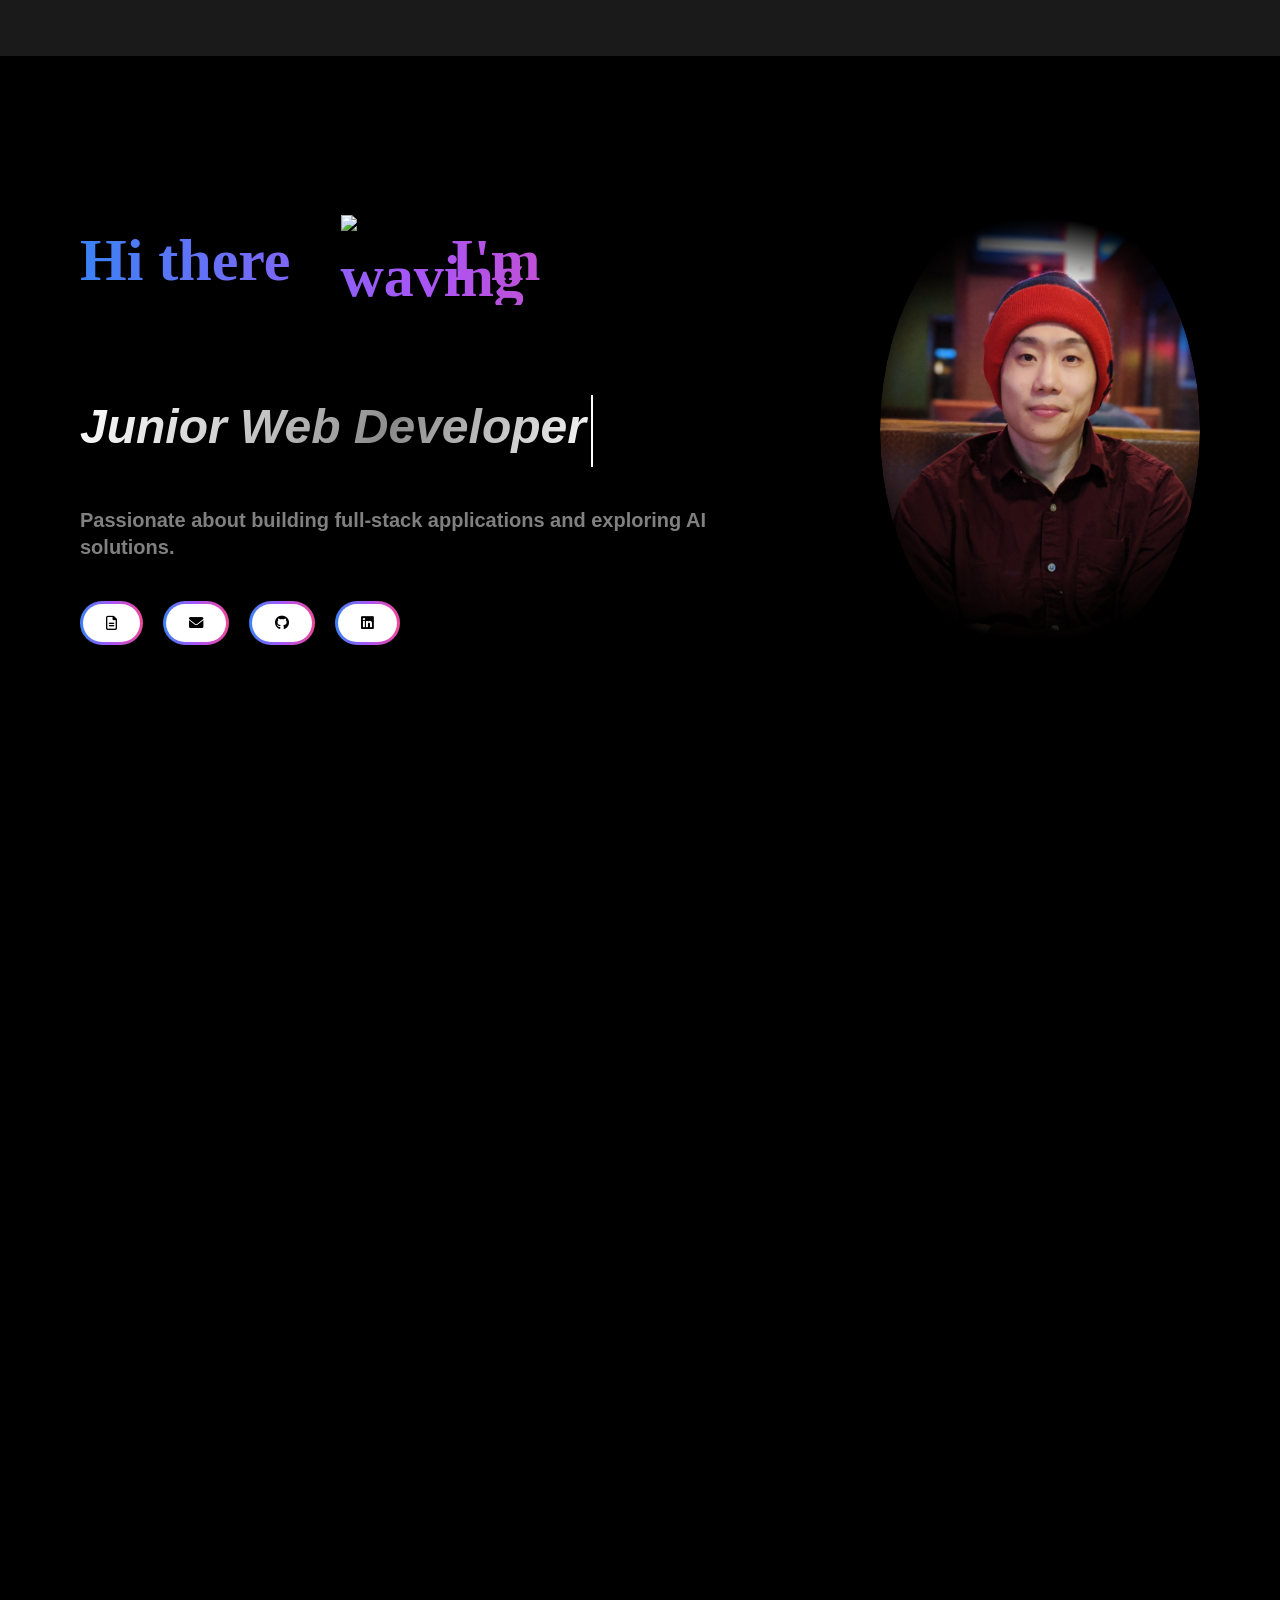
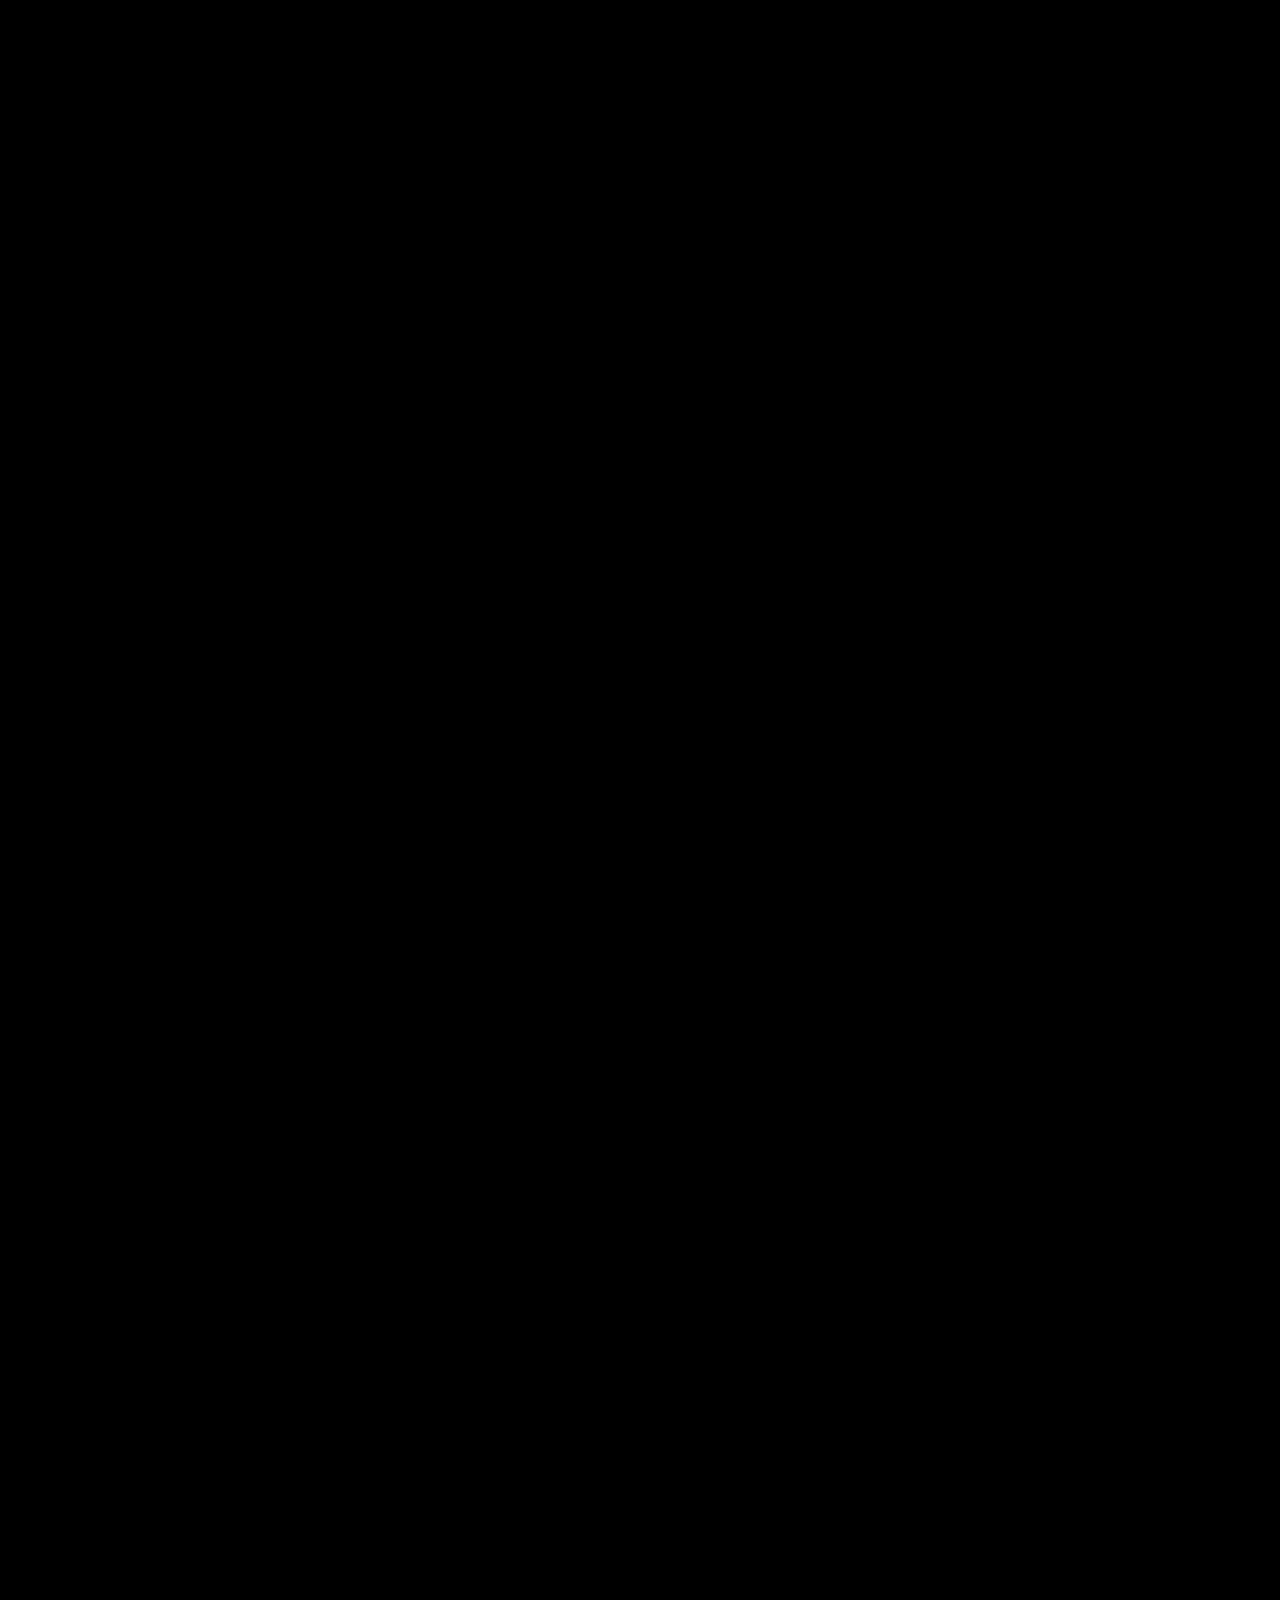
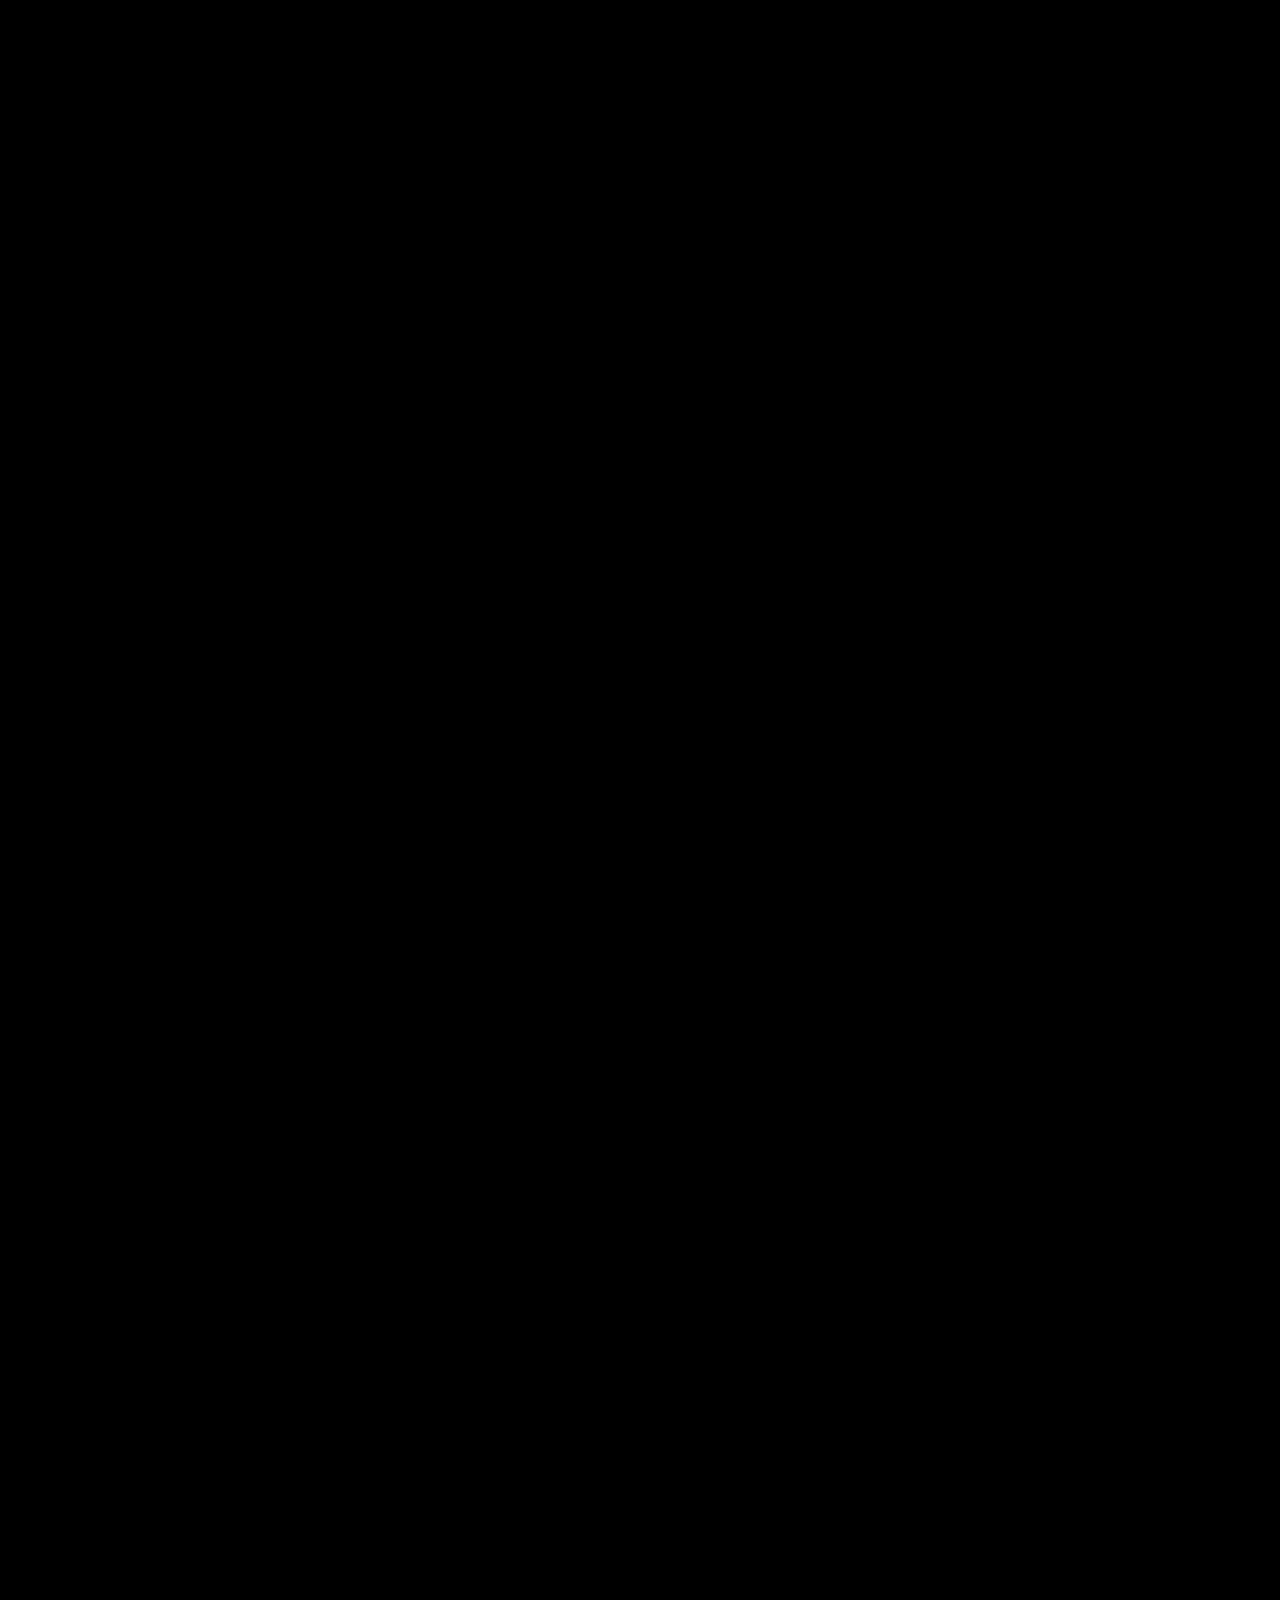
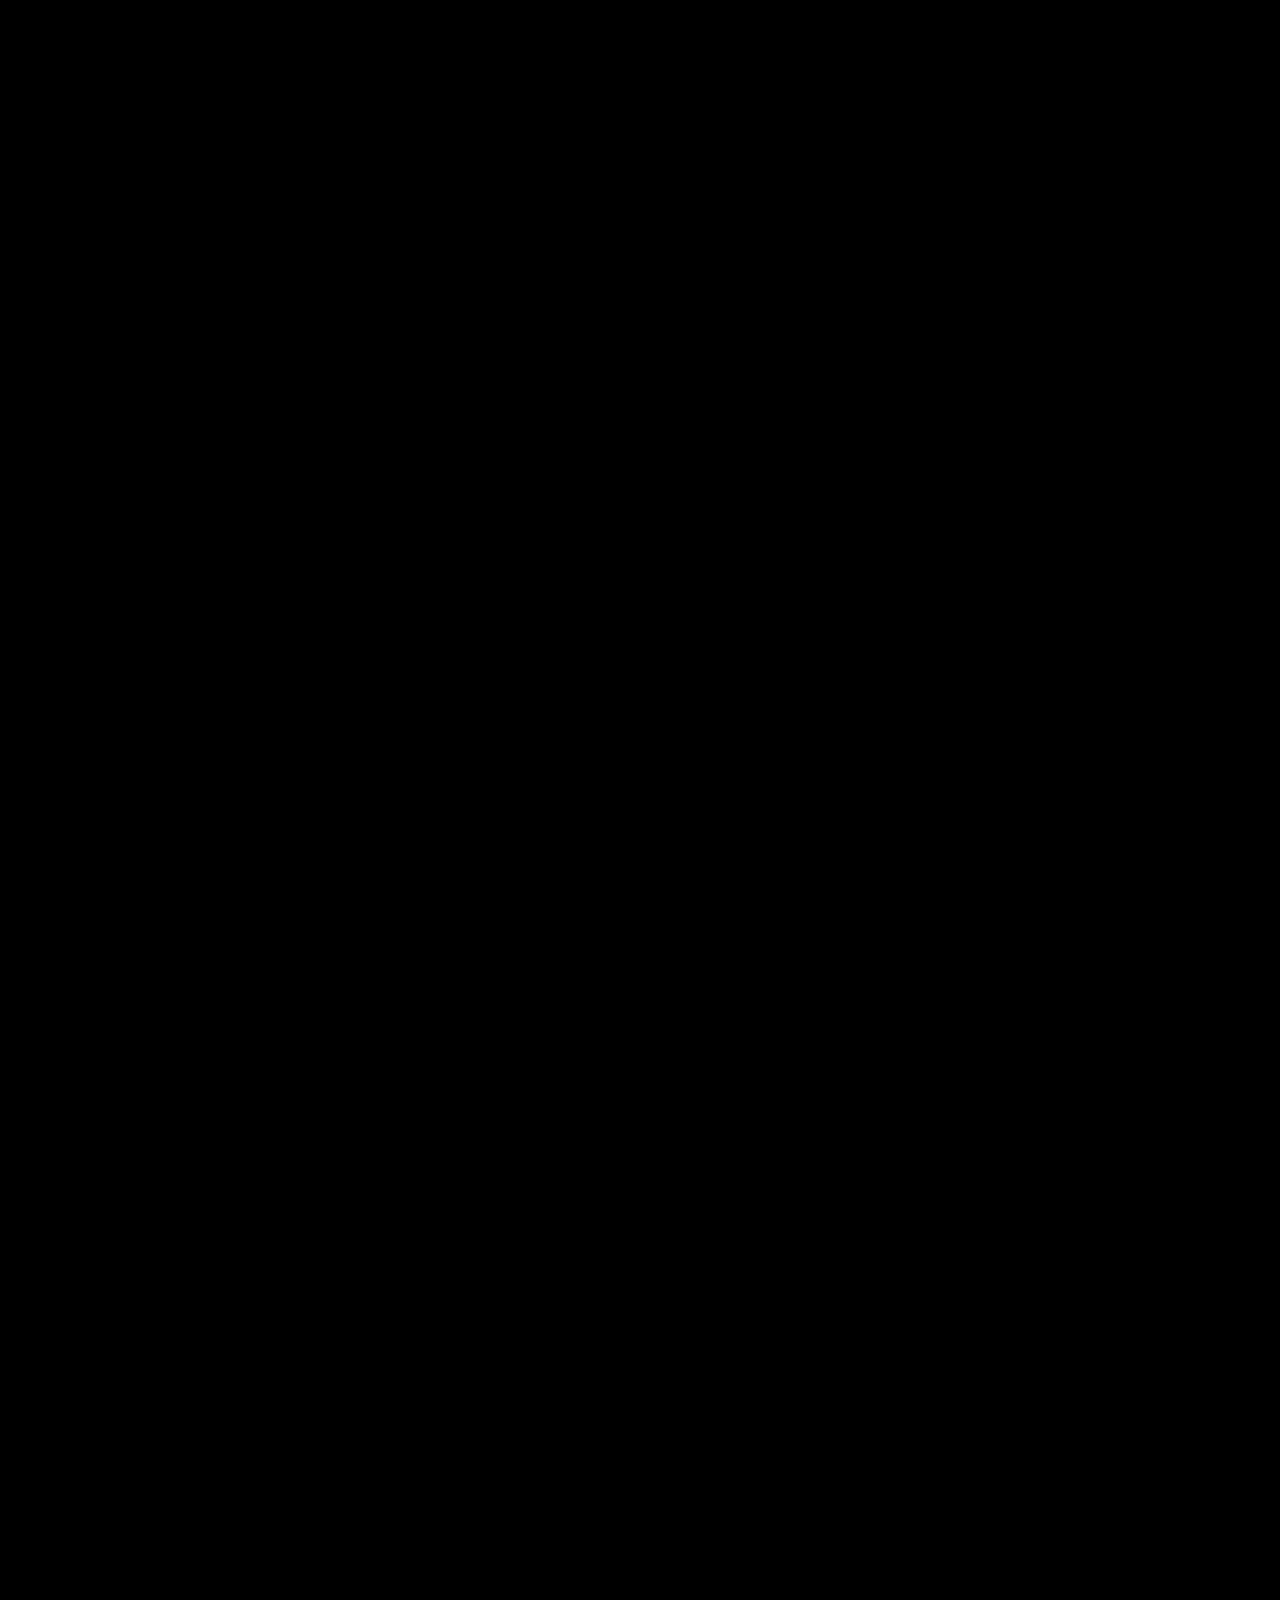
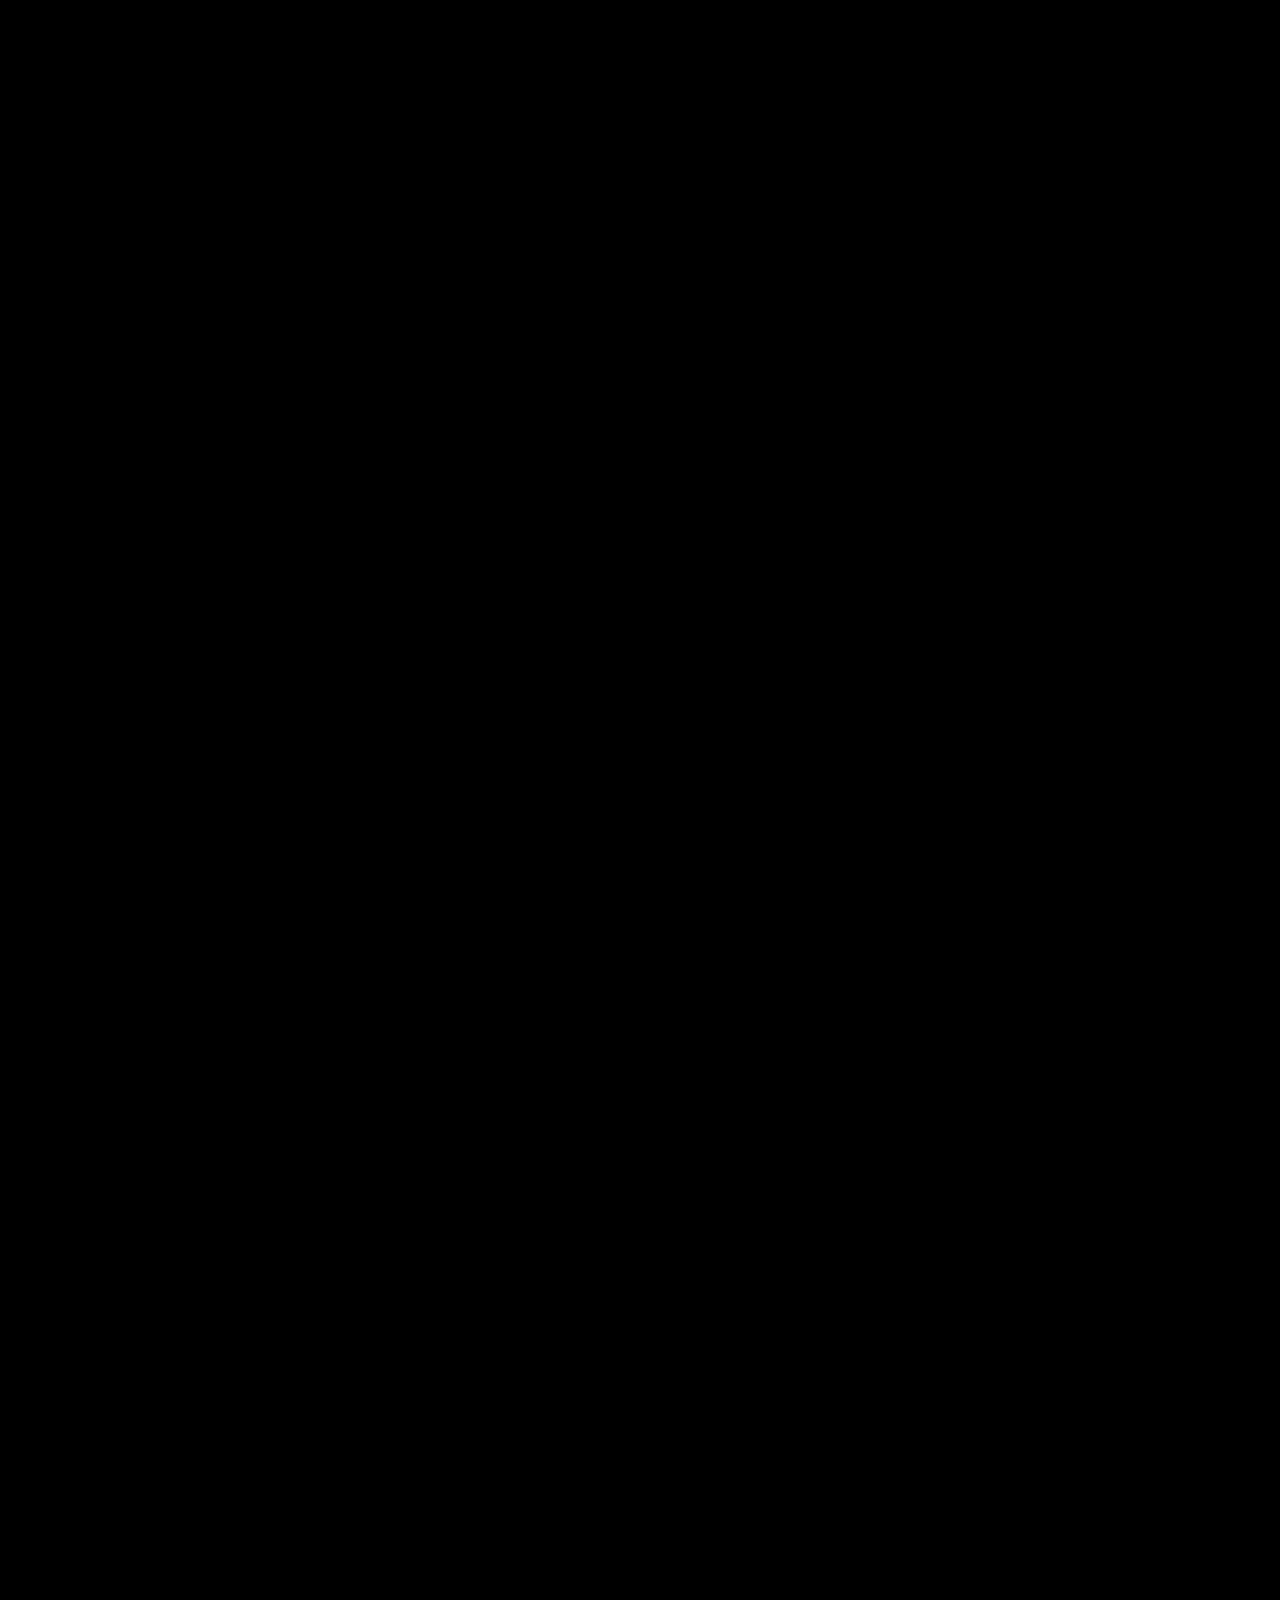
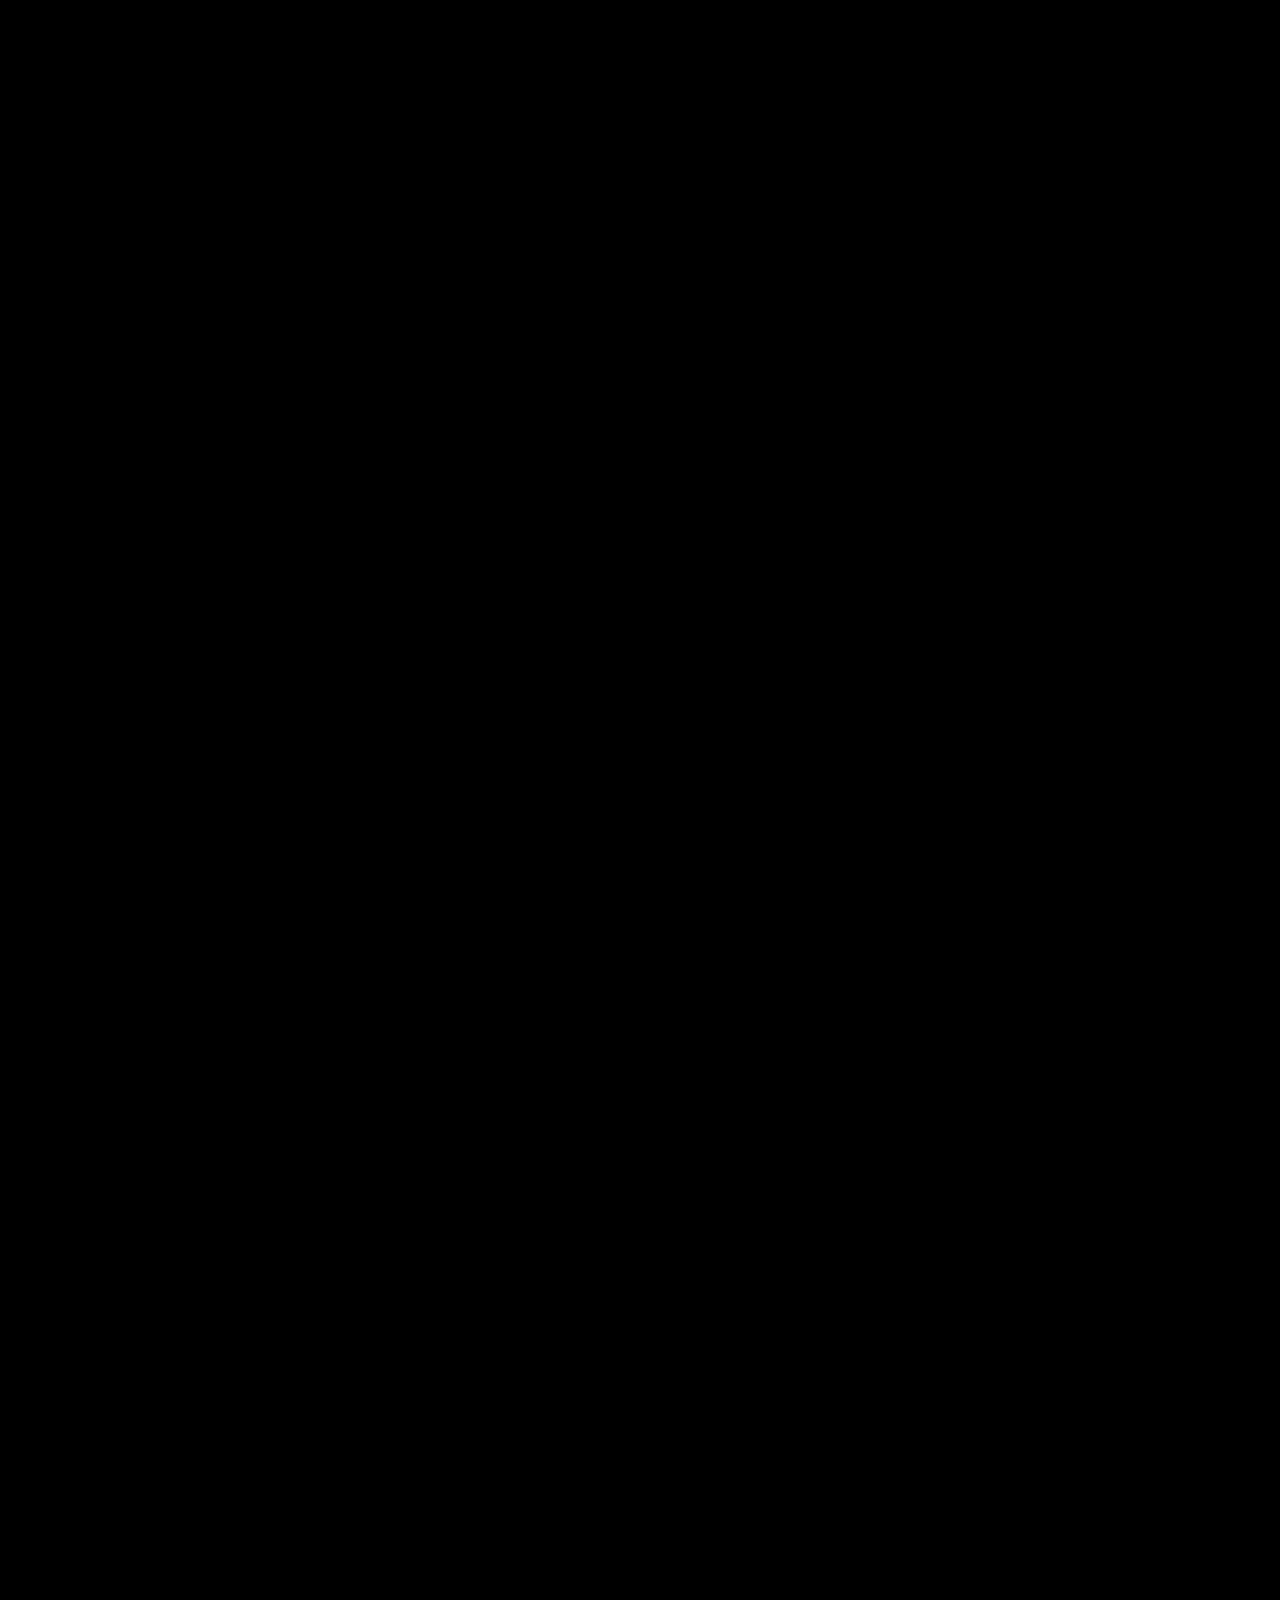
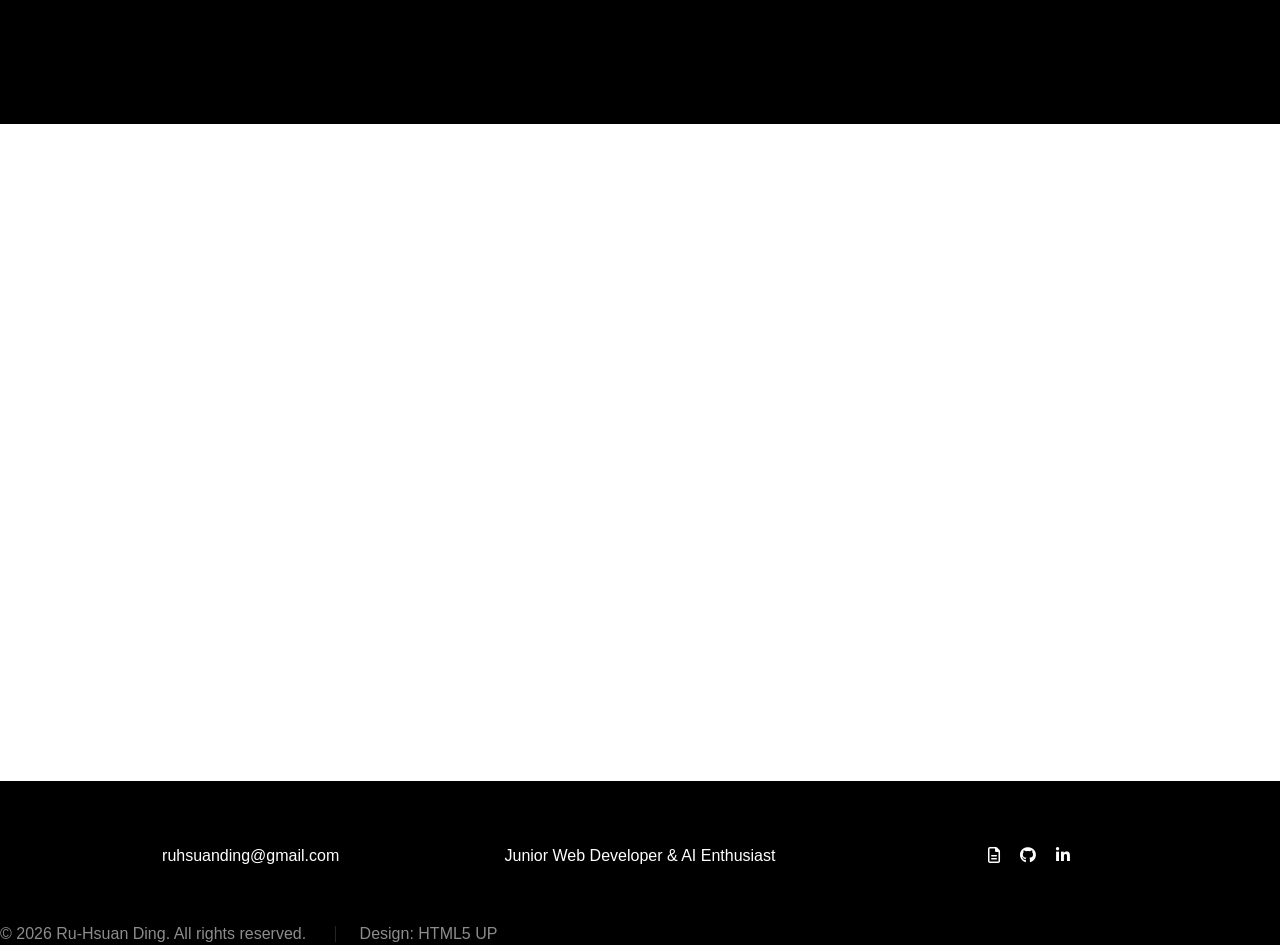
==== commit df9bd6eb: "Updated Navbar and Projects Descriptions" ====
--- a/index.html
+++ b/index.html
@@ -51,6 +51,12 @@
             >
           </li>
           <li>
+            <a href="#ethics"
+              ><i class="fa-solid fa-scale-balanced"></i
+              ><span class="text">Ethics</span></a
+            >
+          </li>
+          <li>
             <a href="#three"
               ><i class="fa-solid fa-briefcase"></i
               ><span class="text">Projects</span></a
@@ -60,6 +66,12 @@
             <a href="#two"
               ><i class="fa-solid fa-user-tie"></i
               ><span class="text">Experience</span></a
+            >
+          </li>
+          <li>
+            <a href="#organizations"
+              ><i class="fa-solid fa-building"></i
+              ><span class="text">Organizations</span></a
             >
           </li>
           <li>
@@ -94,6 +106,12 @@
           >
         </li>
         <li>
+          <a href="#ethics"
+            ><i class="fa-solid fa-scale-balanced"></i
+            ><span class="text">Ethics</span></a
+          >
+        </li>
+        <li>
           <a href="#three"
             ><i class="fa-solid fa-briefcase"></i
             ><span class="text">Projects</span></a
@@ -103,6 +121,12 @@
           <a href="#two"
             ><i class="fa-solid fa-user-tie"></i
             ><span class="text">Experience</span></a
+          >
+        </li>
+        <li>
+          <a href="#organizations"
+            ><i class="fa-solid fa-user-tie"></i
+            ><span class="text">Organizations</span></a
           >
         </li>
         <li>
@@ -275,10 +299,10 @@
                       <h3>My Guiding Principles</h3>
 
                       <p>
-                        My faith has shaped how I learn, serve, and approach my
+                        My faith shapes how I learn, serve, and approach my
                         personal and professional growth. Explore the three
-                        guiding principles that help direct my decisions and
-                        goals.
+                        guiding principles that influence my decisions, goals,
+                        and approach to software engineering.
                       </p>
 
                       <a href="spiritual-growth.html" class="resume-btn">
@@ -404,7 +428,7 @@
                   <div class="skill">
                     <img
                       class="tools"
-                      src="assets/css/images/git.png"
+                      src="assets/css/images/Git.png"
                       alt="Git"
                     />
                     <span></span>
@@ -523,17 +547,15 @@
                     </div>
 
                     <p>
-                      Contributed to the development and maintenance of the
-                      company's promotional website by building responsive
-                      layouts, implementing interactive features, and
-                      integrating Google Tag Manager to improve analytics and
-                      user engagement. Collaborated with the marketing team to
-                      update website content and optimize the browsing
-                      experience across desktop and mobile devices. This
-                      experience strengthened my frontend development skills
-                      while providing valuable experience working on a
-                      real-world commercial website in a professional
-                      environment.
+                      <p>
+  Contributed to the development and maintenance of the company's promotional
+  website by building responsive layouts, implementing interactive features,
+  and integrating Google Tag Manager to support analytics and user engagement.
+  Collaborated with the marketing team to update content and improve the
+  browsing experience across desktop and mobile devices. The project supported
+  a real-world commercial website while balancing business requirements,
+  usability, and responsive design.
+</p>
 
                       <em
                         ><p>
@@ -574,7 +596,6 @@
                       <a
                         href="https://github.com/JeffDing27/flashcard-"
                         target="_blank"
-                        style="text-decoration: none; color: inherit"
                         class="overlay-btn github-link"
                         ><i class="fab fa-github"></i>
                       </a>
@@ -591,12 +612,13 @@
                     <p>
                       Developed a full-stack flashcard application that helps
                       users create, organize, and study flashcards through an
-                      intuitive web interface. Implemented secure user
-                      authentication with Clerk, cloud data storage using
-                      Firebase, and integrated the Google Gemini API to generate
-                      flashcards with AI. This project strengthened my
-                      experience building responsive applications while learning
-                      how AI can enhance educational tools.
+                      intuitive interface. Integrated the Google Gemini API to
+                      automatically generate study cards from user content,
+                      implemented Clerk authentication to protect individual
+                      accounts, and used Firebase for persistent cloud storage.
+                      The project demonstrates how generative AI can reduce the
+                      manual work of creating study materials while providing
+                      users with a personalized study experience.
                     </p>
                   </div>
                 </div>
@@ -630,7 +652,6 @@
                       <a
                         href="https://github.com/JeffDing27/inventory-tracker.git"
                         target="_blank"
-                        style="text-decoration: none; color: inherit"
                         class="overlay-btn github-link"
                         ><i class="fab fa-github"></i
                       ></a>
@@ -643,14 +664,14 @@
                     </div>
 
                     <p>
-                      Built a web-based inventory management application that
-                      allows users to efficiently track and organize inventory
-                      items through a clean, user-friendly interface. Developed
-                      dynamic CRUD functionality using Firebase for real-time
-                      data storage while creating responsive components with
-                      React and Material UI. This project improved my
-                      understanding of state management, database integration,
-                      and building practical business applications.
+                      <p>
+  Built a web-based inventory management application that helps users track,
+  organize, and update inventory through a clean, responsive interface.
+  Implemented dynamic CRUD functionality with React and Material UI and used
+  Firebase for persistent, real-time data storage. The application provides a
+  centralized way to manage inventory records and demonstrates how a
+  full-stack solution can simplify everyday business operations.
+</p>
                     </p>
                   </div>
                 </div>
@@ -682,7 +703,6 @@
                       <a
                         href="https://github.com/JeffDing27/expense-tracker.git"
                         target="_blank"
-                        style="text-decoration: none; color: inherit"
                         class="overlay-btn github-link"
                         ><i class="fab fa-github"></i
                       ></a>
@@ -695,14 +715,14 @@
                     </div>
 
                     <p>
-                      Created a personal expense tracking application that
-                      enables users to record, organize, and monitor daily
-                      spending. Integrated Firebase for persistent data storage
-                      and designed a responsive interface using Tailwind CSS to
-                      provide a simple and intuitive user experience. Through
-                      this project, I strengthened my frontend development
-                      skills while learning how to build applications that help
-                      users make informed financial decisions.
+                      <p>
+  Created a personal expense tracking application that helps users record,
+  organize, and monitor daily spending in one place. Integrated Firebase for
+  persistent data storage and built a responsive interface with React and
+  Tailwind CSS for a simple and intuitive experience. The application helps
+  users maintain organized financial records and better understand their
+  spending through an accessible digital tool.
+</p>
                     </p>
                   </div>
                 </div>
@@ -727,7 +747,6 @@
                       <a
                         href="https://github.com/JeffDing27/magazine-app.git"
                         target="_blank"
-                        style="text-decoration: none; color: inherit"
                         class="overlay-btn github-link"
                         ><i class="fab fa-github"></i
                       ></a>
@@ -739,14 +758,14 @@
                     </div>
                     <p>React, JavaScript, Style-components CSS</p>
                     <p>
-                      Developed a web application that allows users to browse
-                      and explore Church magazine articles through a clean and
-                      organized interface. Built reusable React components and
-                      implemented Styled Components to create a consistent and
-                      responsive user experience. This project reinforced my
-                      understanding of component-based architecture while
-                      improving my ability to organize and present digital
-                      content effectively.
+                      <p>
+  Contributed to the development and optimization of the Church magazine
+  website during my web development internship. Built and refined reusable
+  React components and functions, resolved bugs, and supported responsive
+  layouts for the global website launch. I also conducted QA testing and
+  created test cases to identify issues before release, contributing to a
+  more reliable and consistent experience for users.
+</p>
                     </p>
                   </div>
                 </div>
@@ -777,7 +796,6 @@
                       <a
                         href="https://github.com/JeffDing27/Landing-Page.git"
                         target="_blank"
-                        style="text-decoration: none; color: inherit"
                         class="overlay-btn github-link"
                         ><i class="fab fa-github"></i
                       ></a>
@@ -791,16 +809,15 @@
                       <span class="tech-badge">GitHub</span>
                     </div>
                     <p>
-                      Designed and developed a responsive portfolio website to
-                      showcase my technical projects, professional experience,
-                      and personal growth as a software engineer. The portfolio
-                      highlights my software development journey through project
-                      demonstrations, technical skills, and reflections while
-                      emphasizing clean UI design, responsive layouts, and an
-                      organized user experience. This project has continued to
-                      evolve as I refine its design, improve accessibility, and
-                      integrate professional and spiritual growth into a
-                      cohesive presentation of my work.
+                      <p>
+  Designed and developed a responsive portfolio website to present my
+  technical projects, professional experience, and growth as a software
+  engineer. Built the site with HTML, CSS, and JavaScript, implementing
+  responsive layouts, interactive navigation, and reusable visual components
+  across desktop and mobile devices. The portfolio continues to evolve as I
+  refine its accessibility, usability, and presentation of my technical and
+  professional work.
+</p>
                     </p>
                   </div>
                   <div class="project-refinement-link">
@@ -830,7 +847,7 @@
       </section>
       <!-- Ethical Reflection -->
       <section
-        id="ethical-reflection"
+        id="ethics"
         class="wrapper style2 fade-up ethical-reflection-section"
       >
         <div class="inner">
@@ -965,7 +982,7 @@
       </section>
       <!-- Two -->
       <!-- Professional Experience -->
-      <section id="experience" class="wrapper style3 fade-up">
+      <section id="two" class="wrapper style3 fade-up">
         <div class="inner">
           <h2>Professional Experience</h2>
 
@@ -987,6 +1004,7 @@
               <div class="experience-info">
                 <h3>Origin Brand Merch</h3>
                 <h4>Web Developer</h4>
+                <p class="experience-date">September 2024 – January 2026</p>
 
                 <p>
                   Developed and maintained nearly 30 customer websites and
@@ -1008,6 +1026,7 @@
               <div class="experience-info">
                 <h3>HeadStarter AI</h3>
                 <h4>Software Engineering Fellow</h4>
+                <p class="experience-date">July 2024 - September 2024</p>
 
                 <p>
                   Built and deployed AI-powered applications and APIs while
@@ -1029,6 +1048,7 @@
               <div class="experience-info">
                 <h3>The Church of Jesus Christ of Latter-day Saints</h3>
                 <h4>Web Developer Intern</h4>
+                <p class="experience-date">April 2024 - August 2024</p>
 
                 <p>
                   Developed and optimized the Church magazine website using
--- a/assets/css/main.css
+++ b/assets/css/main.css
@@ -3712,7 +3712,7 @@
   text-align: center;
 
   z-index: 10000;
-  background-color: rgba(51, 51, 51, 0.3);
+  background-color: #1a1a1a;
   /*backdrop-filter: blur(5px);*/
 }
 
--- a/assets/css/custom.css
+++ b/assets/css/custom.css
@@ -515,8 +515,14 @@
 }
 
 .github-link {
-  color: inherit;
-  text-decoration: none;
+  color: #000; /* Black icon */
+  transition:
+    transform 0.25s ease,
+    color 0.25s ease;
+}
+.github-link:hover {
+  color: #000; /* Stay black */
+  transform: scale(1.15);
 }
 
 .project-tech {
@@ -664,6 +670,13 @@
   text-align: center;
 
   font-weight: 500;
+}
+.experience-date {
+  text-align: center;
+  color: #aaa;
+  font-size: 0.9rem;
+  margin-top: -0.8rem;
+  margin-bottom: 1.2rem;
 }
 @media (max-width: 1000px) {
   .experience-grid {
